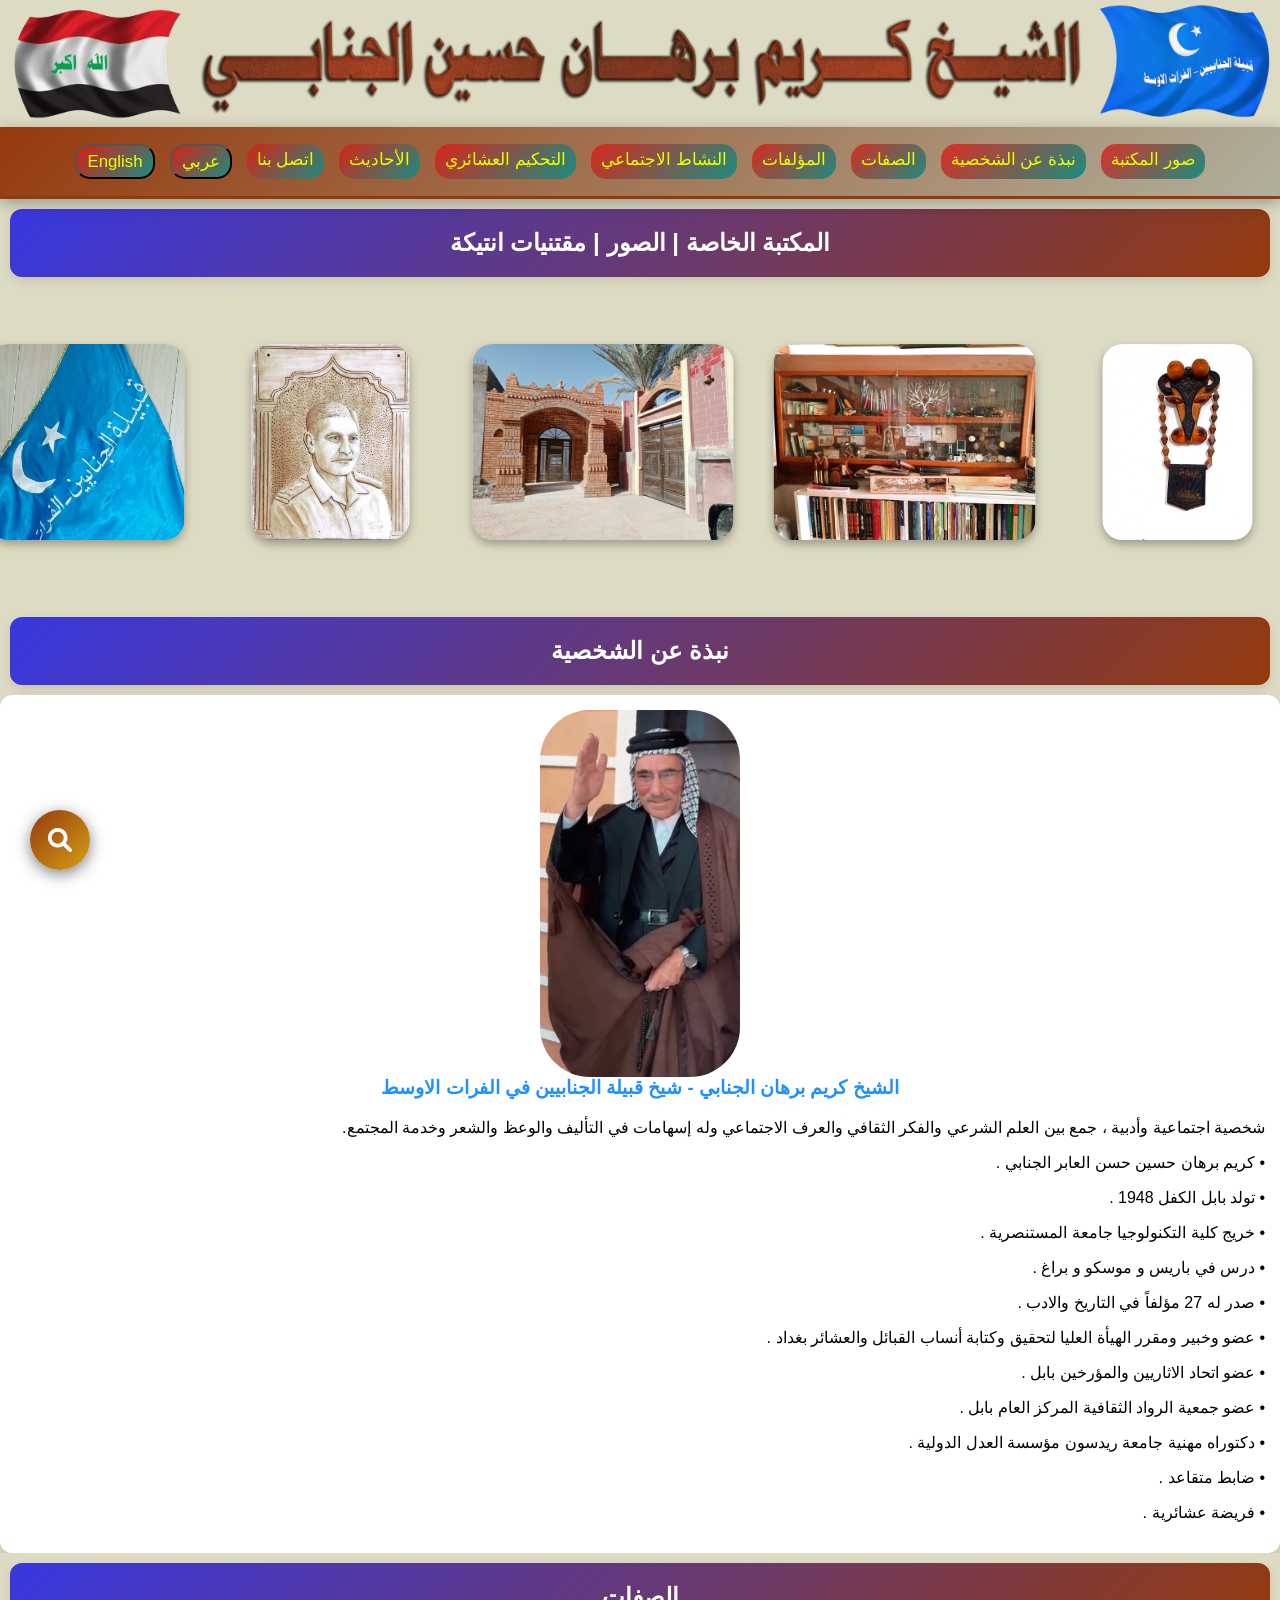
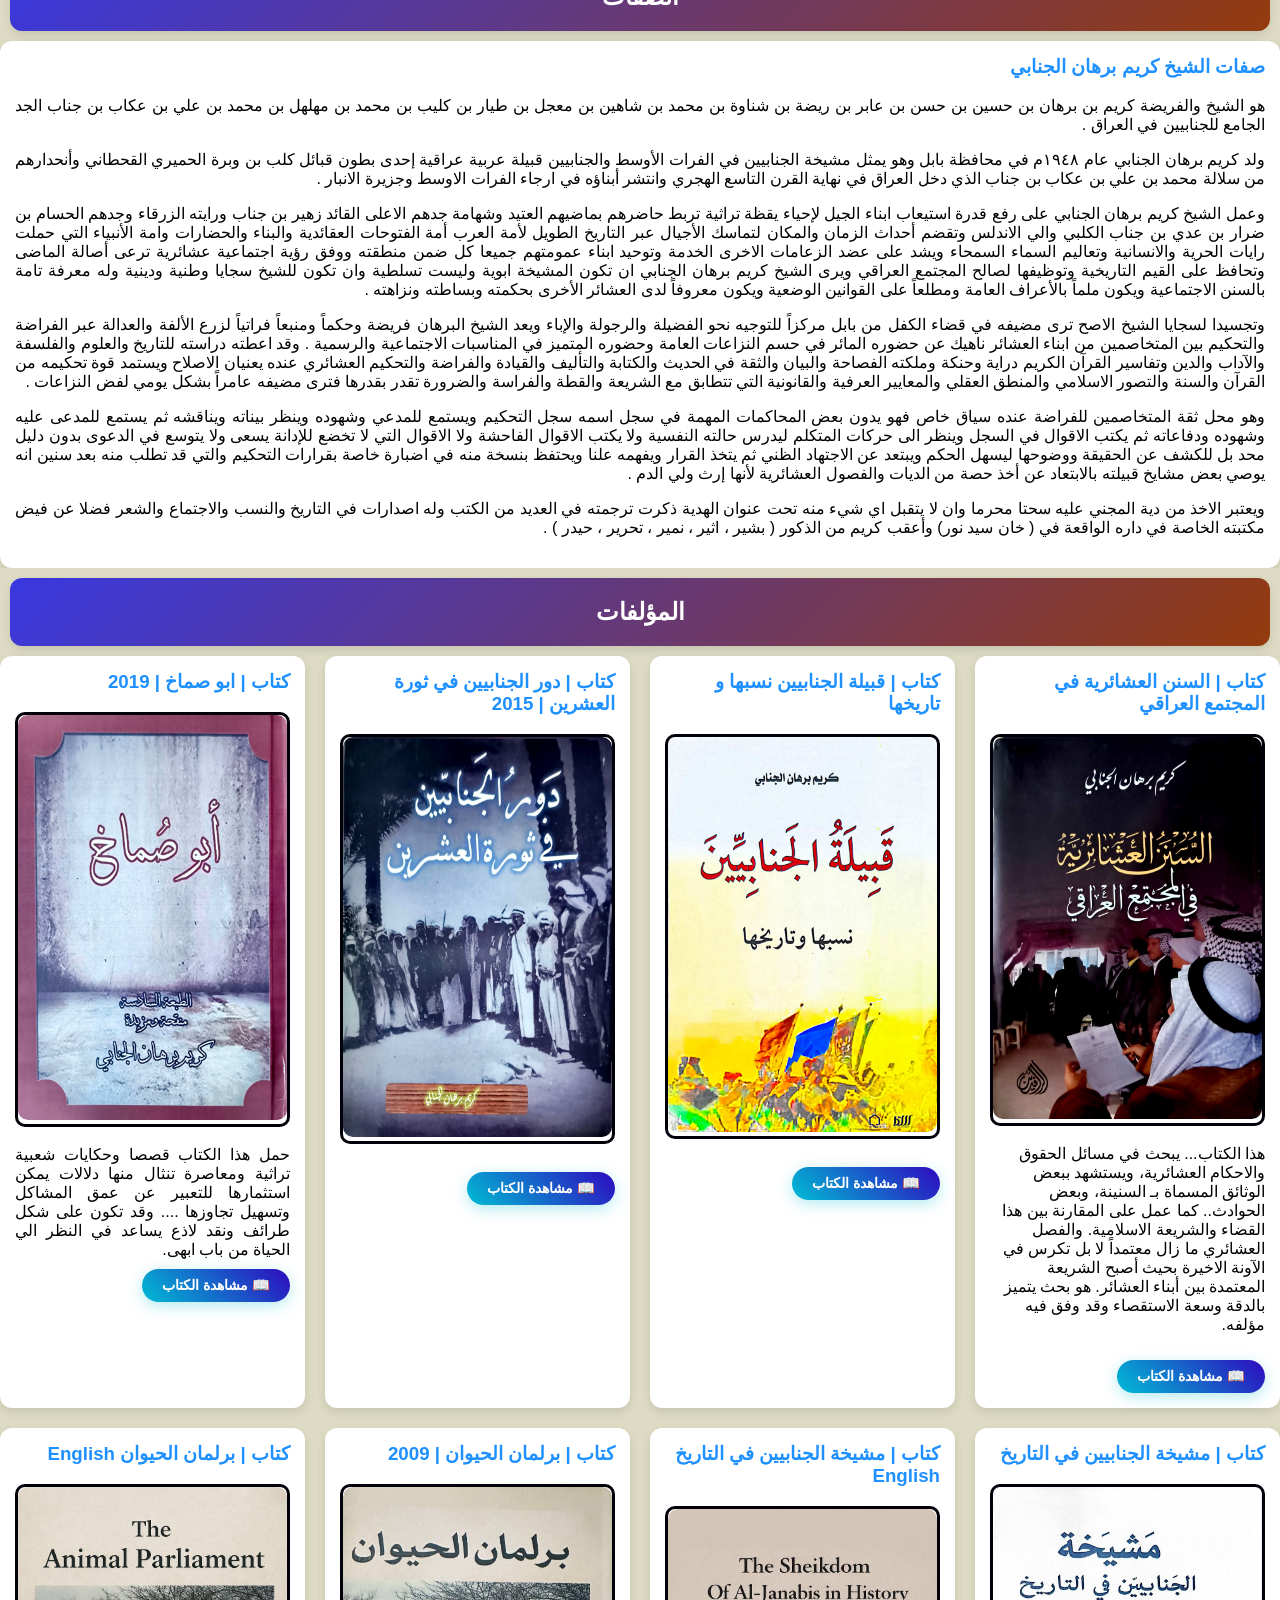
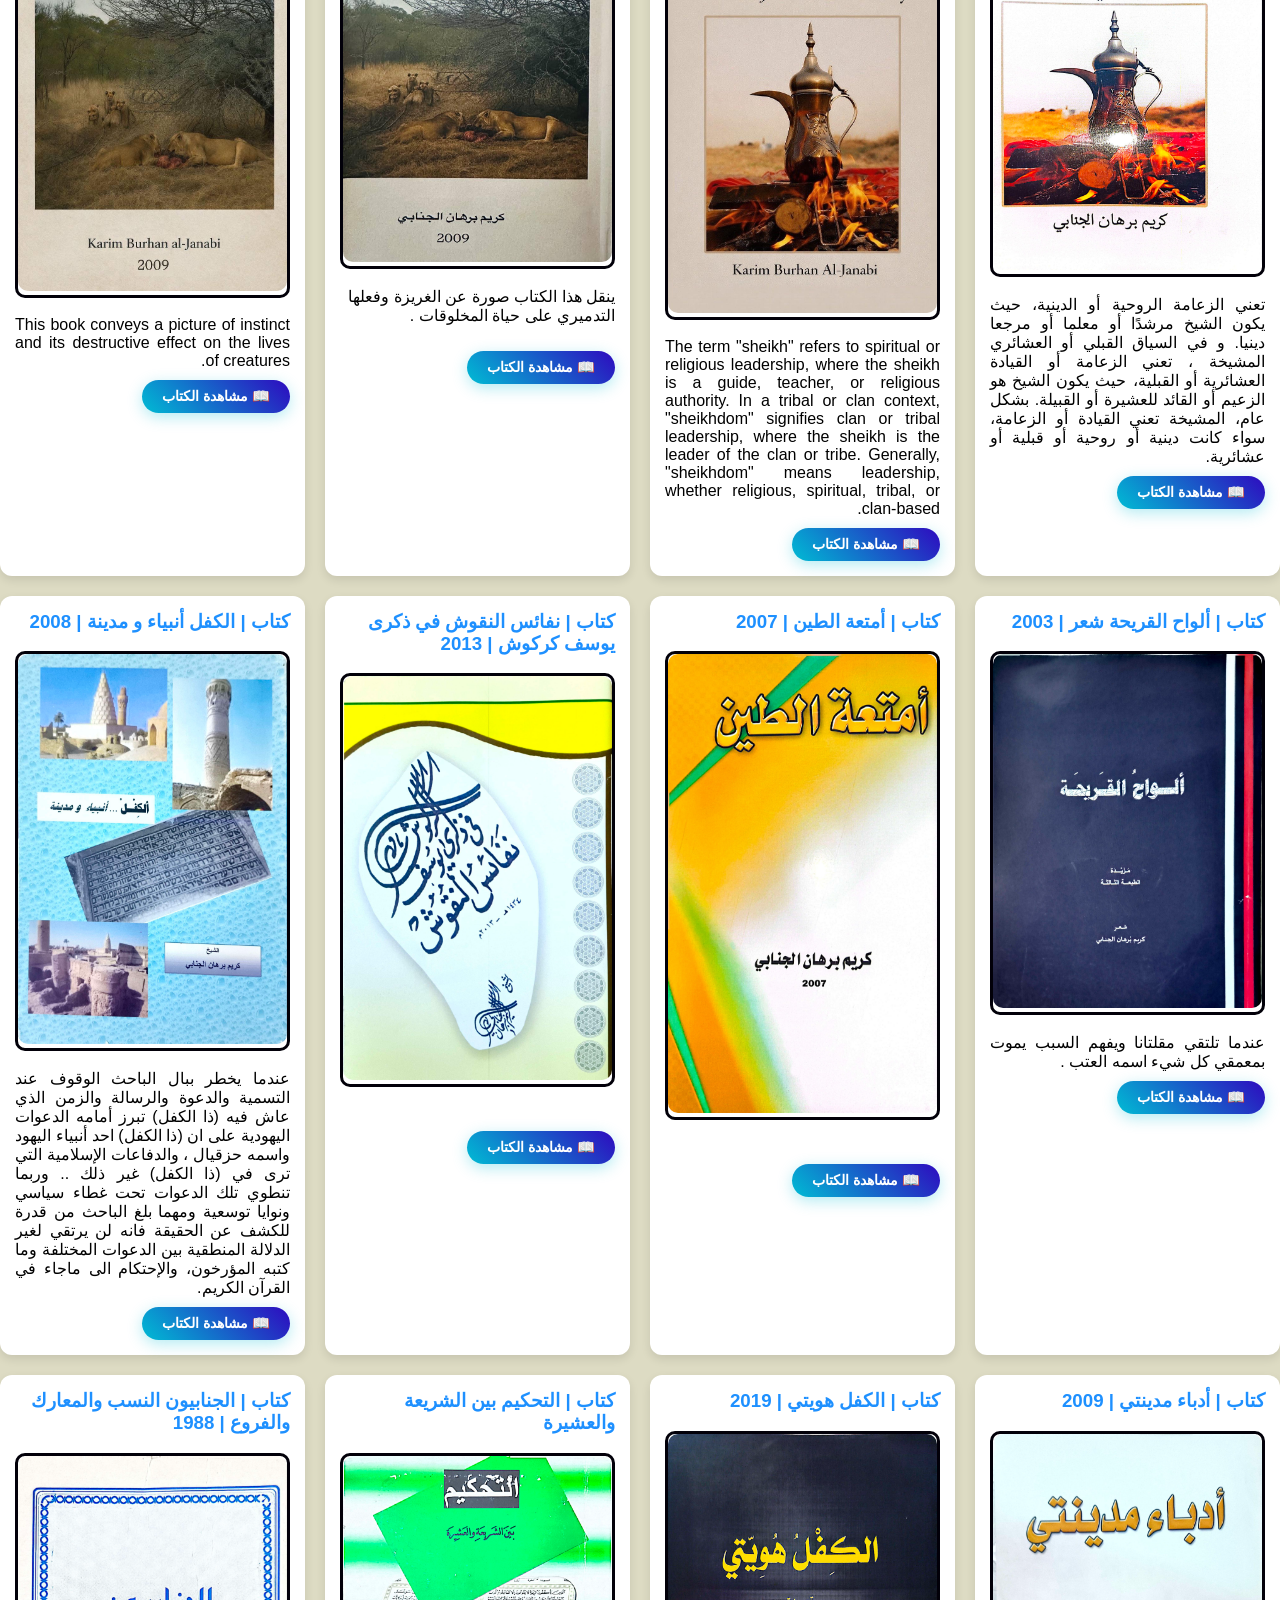
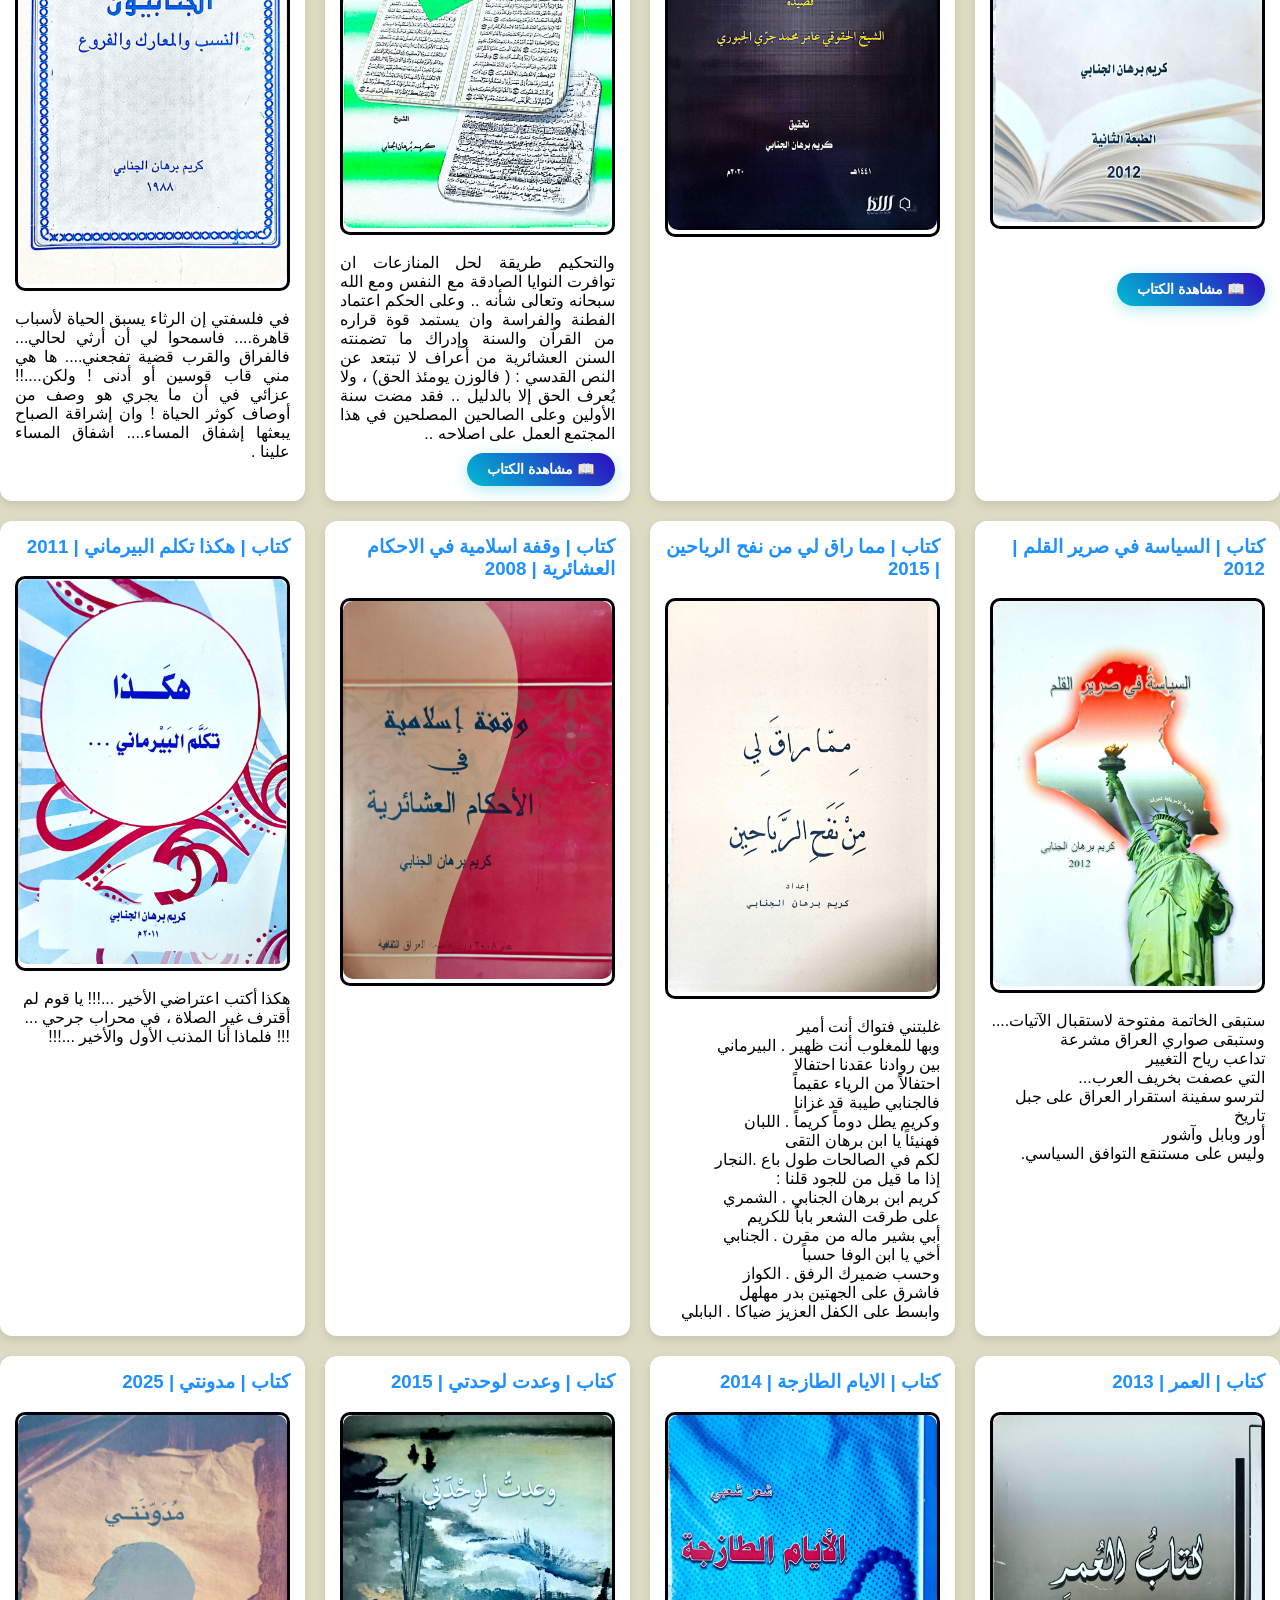
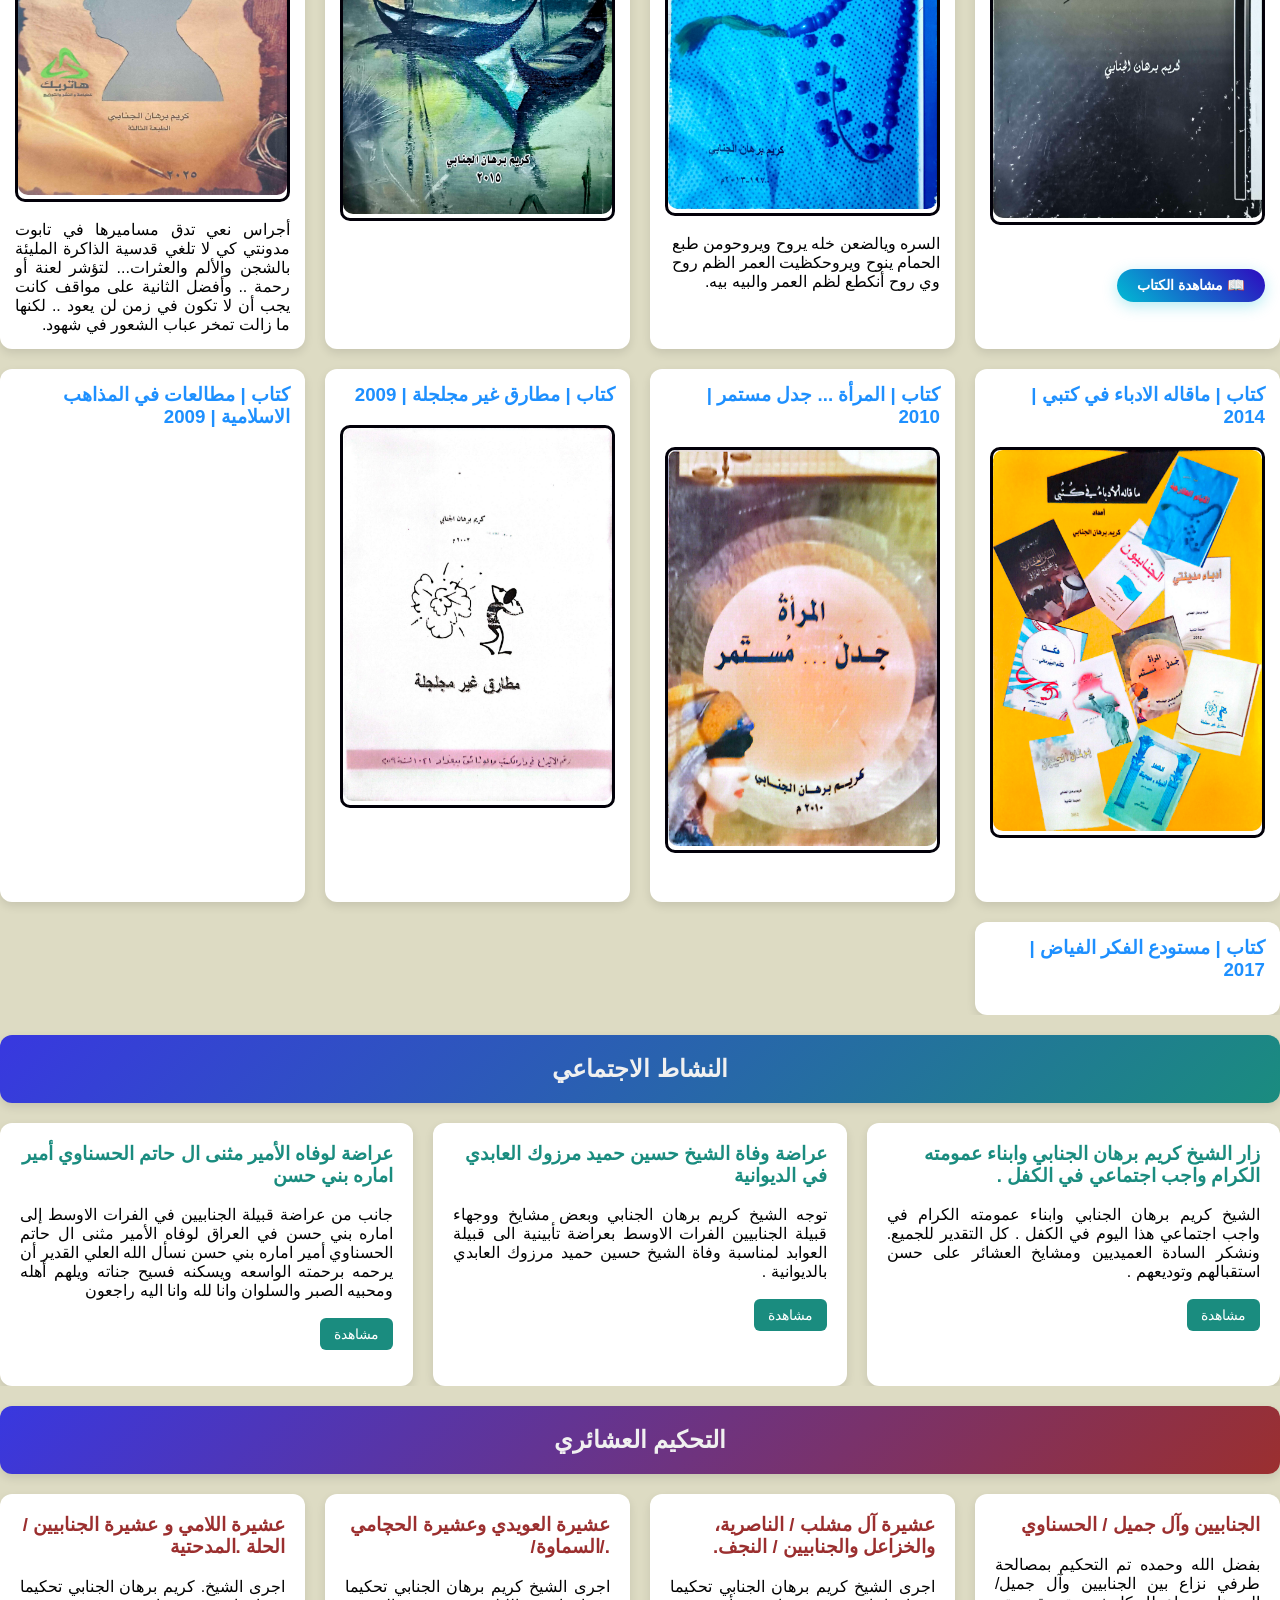
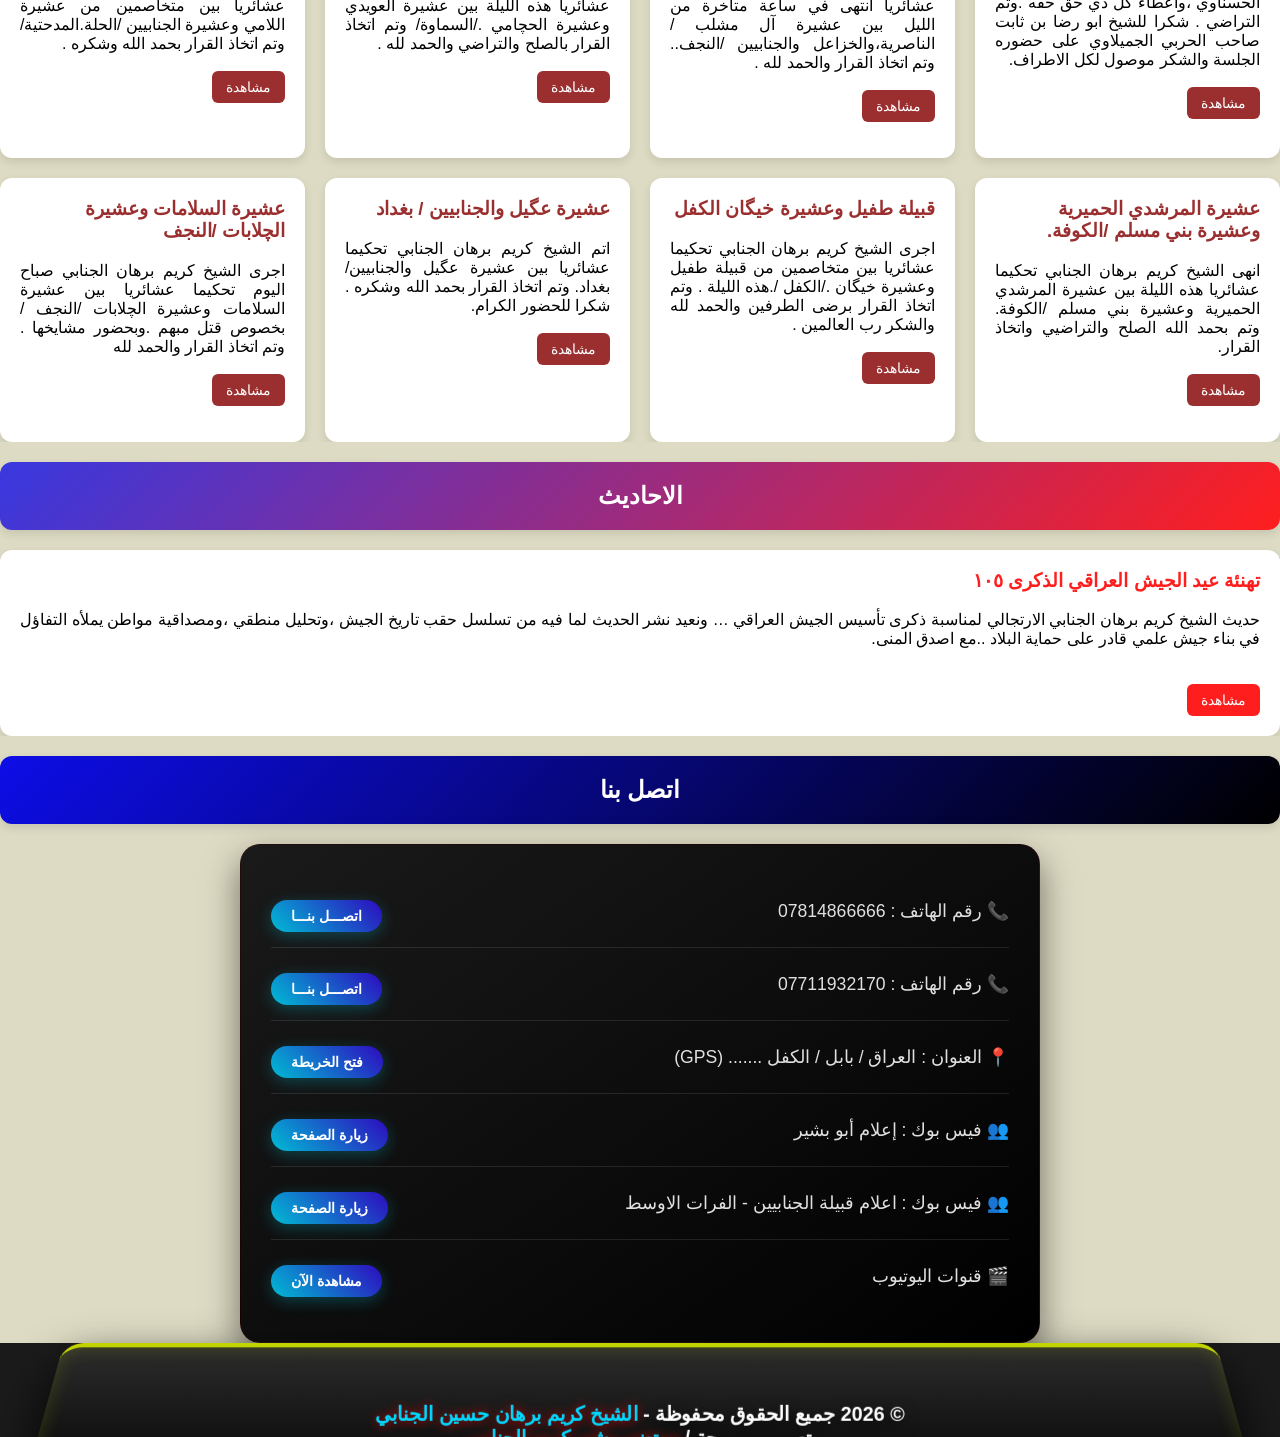
==== index.html @ 752b56e8 "up" ====
<!DOCTYPE html>
<html lang="ar" dir="rtl">
<head>
  <meta charset="UTF-8" />
  <meta name="description" content="الموقع الرسمي للشيخ كريم برهان حسين الجنابي وهو شيخ قبيلة الجنابيين في الفرات الاوسط و فريضة ، يضم السيرة الذاتية و نبذة عن الشخصية و المؤلفات و المقالات و التحكيم العشائري و الاحاديث  ." />
  <meta name="keywords" content="الشيخ كريم برهان حسين الجنابي, كريم برهان الجنابي, مؤلفات الشيخ كريم برهان , فريضة , شيخ عشية , شيخ قبيلة , الجنابيين , العراق , محافظة بابل , الكفل شخصية اجتماعية وأدبية ، جمع بين العلم الشرعي والفكر الثقافي والعرف الاجتماعي وله إسهامات في التأليف والوعظ والشعر وخدمة المجتمع. " />
  <meta name="viewport" content="width=device-width, initial-scale=1.0">
  <meta name="google" content="notranslate">
  <title>الشيخ كريم برهان حسين الجنابي - شيخ قبيلة الجنابيين في الفرات الاوسط </title>
  <link rel="stylesheet" href="style.css">
  <link rel="stylesheet" href="js.js">
  <link rel="icon" type="image/jpg/png" href="folder_images/2.jpg">
</head>
<body>


<header class="hero" >
  <img src="folder_images/اسم الموقع الشيخ كريم برهان.png" alt="صورة غلاف الموقع الشيخ كريم برهان ">
</header>
<section class="main-header" > 
<div class="header-container">
        <nav class="navbar">
            <a href="#images">صور المكتبة</a>
            <a href="#about">نبذة عن الشخصية</a>
            <a href="#roles">الصفات</a>
            <a href="#works">المؤلفات</a>
            <a href="#nashd">النشاط الاجتماعي</a>
            <a href="#tahkem">التحكيم العشائري</a>
            <a href="#ahdeth">الأحاديث</a>
            <a href="#tawasil">اتصل بنا</a>
            <button onclick="setLang('ar')" class="lang-btn">عربي</button>
            <button onclick="setLang('en')" class="lang-btn">English</button>

        </nav>
    </div>
</section>


<div id="images" class="carousel-container" >
<h2  class="card_title">  المكتبة الخاصة  | الصور | مقتنيات انتيكة  </h2>
<div class="carousel-track" id="track">

    <a href="kbh_page2.html?id=2" class="card_count">
      <img src="folder_images/2.jpg">
    </a>
    <a href="kbh_page2.html?id=1" class="card_count">
      <img src="folder_images/1.jpg">
    </a>
    <a href="kbh_page2.html?id=94" class="card_count">
      <img src="folder_images/94.jpg">
    </a>
    <a href="kbh_page2.html?id=3" class="card_count">
      <img src="folder_images/3.jpg">
    </a>
    <a href="kbh_page2.html?id=4" class="card_count">
      <img src="folder_images/4.jpg">
    </a>
    <a href="kbh_page2.html?id=5" class="card_count">
      <img src="folder_images/5.jpg">
    </a>
    <a href="kbh_page2.html?id=6" class="card_count">
      <img src="folder_images/6.jpg">
    </a>
    <a href="kbh_page2.html?id=7" class="card_count">
      <img src="folder_images/7.jpg">
    </a>
    <a href="kbh_page2.html?id=8" class="card_count">
      <img src="folder_images/8.jpg">
    </a>
    <a href="kbh_page2.html?id=9" class="card_count">
      <img src="folder_images/9.jpg">
    </a>
    <a href="kbh_page2.html?id=10" class="card_count">
      <img src="folder_images/10.jpg">
    </a>
    <a href="kbh_page2.html?id=11" class="card_count">
      <img src="folder_images/11.jpg">
    </a>
    <a href="kbh_page2.html?id=12" class="card_count">
      <img src="folder_images/12.jpg">
    </a>
    <a href="kbh_page2.html?id=13" class="card_count">
      <img src="folder_images/13.jpg">
    </a>
    <a href="kbh_page2.html?id=14" class="card_count">
      <img src="folder_images/14.jpg">
    </a>
    <a href="kbh_page2.html?id=15" class="card_count">
      <img src="folder_images/15.jpg">
    </a>
    <a href="kbh_page2.html?id=16" class="card_count">
      <img src="folder_images/16.jpg">
    </a>
    <a href="kbh_page2.html?id=17" class="card_count">
      <img src="folder_images/17.jpg">
    </a>
    <a href="kbh_page2.html?id=18" class="card_count">
      <img src="folder_images/18.jpg">
    </a>
    <a href="kbh_page2.html?id=19" class="card_count">
      <img src="folder_images/19.jpg">
    </a>
    <a href="kbh_page2.html?id=20" class="card_count">
      <img src="folder_images/20.jpg">
    </a>
    <a href="kbh_page2.html?id=21" class="card_count">
      <img src="folder_images/21.jpg">
    </a>
    <a href="kbh_page2.html?id=22" class="card_count">
      <img src="folder_images/22.jpg">
    </a>
    <a href="kbh_page2.html?id=23" class="card_count">
      <img src="folder_images/23.jpg">
    </a>
    <a href="kbh_page2.html?id=24" class="card_count">
      <img src="folder_images/24.jpg">
    </a>
    <a href="kbh_page2.html?id=25" class="card_count">
      <img src="folder_images/25.jpg">
    </a>
    <a href="kbh_page2.html?id=26" class="card_count">
      <img src="folder_images/26.jpg">
    </a>
    <a href="kbh_page2.html?id=27" class="card_count">
      <img src="folder_images/27.jpg">
    </a>
    <a href="kbh_page2.html?id=28" class="card_count">
      <img src="folder_images/28.jpg">
    </a>
    <a href="kbh_page2.html?id=29" class="card_count">
      <img src="folder_images/29.jpg">
    </a>
    <a href="kbh_page2.html?id=30" class="card_count">
      <img src="folder_images/30.jpg">
    </a>
    <a href="kbh_page2.html?id=31" class="card_count">
      <img src="folder_images/31.jpg">
    </a>
    <a href="kbh_page2.html?id=32" class="card_count">
      <img src="folder_images/32.jpg">
    </a>
    <a href="kbh_page2.html?id=33" class="card_count">
      <img src="folder_images/33.jpg">
    </a>
    <a href="kbh_page2.html?id=34" class="card_count">
      <img src="folder_images/34.jpg">
    </a>
    <a href="kbh_page2.html?id=35" class="card_count">
      <img src="folder_images/35.jpg">
    </a>
    <a href="kbh_page2.html?id=36" class="card_count">
      <img src="folder_images/36.jpg">
    </a>
    <a href="kbh_page2.html?id=37" class="card_count">
      <img src="folder_images/37.jpg">
    </a>
    <a href="kbh_page2.html?id=38" class="card_count">
      <img src="folder_images/38.jpg">
    </a>
    <a href="kbh_page2.html?id=39" class="card_count">
      <img src="folder_images/39.jpg">
    </a>
    <a href="kbh_page2.html?id=40" class="card_count">
      <img src="folder_images/40.jpg">
    </a>
    <a href="kbh_page2.html?id=41" class="card_count">
      <img src="folder_images/41.jpg">
    </a>
    <a href="kbh_page2.html?id=42" class="card_count">
      <img src="folder_images/42.jpg">
    </a>
    <a href="kbh_page2.html?id=43" class="card_count">
      <img src="folder_images/43.jpg">
    </a>
    <a href="kbh_page2.html?id=44" class="card_count">
      <img src="folder_images/44.jpg">
    </a>
    <a href="kbh_page2.html?id=45" class="card_count">
      <img src="folder_images/45.jpg">
    </a>
    <a href="kbh_page2.html?id=46" class="card_count">
      <img src="folder_images/46.jpg">
    </a>
    <a href="kbh_page2.html?id=47" class="card_count">
      <img src="folder_images/47.jpg">
    </a>
    <a href="kbh_page2.html?id=48" class="card_count">
      <img src="folder_images/48.jpg">
    </a>
    <a href="kbh_page2.html?id=49" class="card_count">
      <img src="folder_images/49.jpg">
    </a>
    <a href="kbh_page2.html?id=50" class="card_count">
      <img src="folder_images/50.jpg">
    </a>
    <a href="kbh_page2.html?id=51" class="card_count">
      <img src="folder_images/51.jpg">
    </a>
    <a href="kbh_page2.html?id=52" class="card_count">
      <img src="folder_images/52.jpg">
    </a>
    <a href="kbh_page2.html?id=53" class="card_count">
      <img src="folder_images/53.jpg">
    </a>
    <a href="kbh_page2.html?id=54" class="card_count">
      <img src="folder_images/54.jpg">
    </a>
    <a href="kbh_page2.html?id=55" class="card_count">
      <img src="folder_images/55.jpg">
    </a>
    <a href="kbh_page2.html?id=56" class="card_count">
      <img src="folder_images/56.jpg">
    </a>
    <a href="kbh_page2.html?id=57" class="card_count">
      <img src="folder_images/57.jpg">
    </a>
    <a href="kbh_page2.html?id=58" class="card_count">
      <img src="folder_images/58.jpg">
    </a>
    <a href="kbh_page2.html?id=59" class="card_count">
      <img src="folder_images/59.jpg">
    </a>
    <a href="kbh_page2.html?id=60" class="card_count">
      <img src="folder_images/60.jpg">
    </a>
    <a href="kbh_page2.html?id=61" class="card_count">
      <img src="folder_images/61.jpg">
    </a>
    <a href="kbh_page2.html?id=62" class="card_count">
      <img src="folder_images/62.jpg">
    </a>
    <a href="kbh_page2.html?id=63" class="card_count">
      <img src="folder_images/63.jpg">
    </a>
    <a href="kbh_page2.html?id=64" class="card_count">
      <img src="folder_images/64.jpg">
    </a>
    <a href="kbh_page2.html?id=65" class="card_count">
      <img src="folder_images/65.jpg">
    </a>
    <a href="kbh_page2.html?id=66" class="card_count">
      <img src="folder_images/66.jpg">
    </a>
    <a href="kbh_page2.html?id=67" class="card_count">
      <img src="folder_images/67.jpg">
    </a>
    <a href="kbh_page2.html?id=68" class="card_count">
      <img src="folder_images/68.jpg">
    </a>
    <a href="kbh_page2.html?id=69" class="card_count">
      <img src="folder_images/69.jpg">
    </a>
    <a href="kbh_page2.html?id=70" class="card_count">
      <img src="folder_images/70.jpg">
    </a>
    <a href="kbh_page2.html?id=71" class="card_count">
      <img src="folder_images/71.jpg">
    </a>
    <a href="kbh_page2.html?id=72" class="card_count">
      <img src="folder_images/72.jpg">
    </a>
    <a href="kbh_page2.html?id=73" class="card_count">
      <img src="folder_images/73.jpg">
    </a>
    <a href="kbh_page2.html?id=74" class="card_count">
      <img src="folder_images/74.jpg">
    </a>
    <a href="kbh_page2.html?id=75" class="card_count">
      <img src="folder_images/75.jpg">
    </a>
    <a href="kbh_page2.html?id=76" class="card_count">
      <img src="folder_images/76.jpg">
    </a>
    <a href="kbh_page2.html?id=77" class="card_count">
      <img src="folder_images/77.jpg">
    </a>
    <a href="kbh_page2.html?id=78" class="card_count">
      <img src="folder_images/78.jpg">
    </a>
    <a href="kbh_page2.html?id=79" class="card_count">
      <img src="folder_images/79.jpg">
    </a>
    <a href="kbh_page2.html?id=80" class="card_count">
      <img src="folder_images/80.jpg">
    </a>
    <a href="kbh_page2.html?id=81" class="card_count">
      <img src="folder_images/81.jpg">
    </a>
    <a href="kbh_page2.html?id=82" class="card_count">
      <img src="folder_images/82.jpg">
    </a>
    <a href="kbh_page2.html?id=83" class="card_count">
      <img src="folder_images/83.jpg">
    </a>
    <a href="kbh_page2.html?id=84" class="card_count">
      <img src="folder_images/84.jpg">
    </a>
    <a href="kbh_page2.html?id=85" class="card_count">
      <img src="folder_images/85.jpg">
    </a>
    <a href="kbh_page2.html?id=86" class="card_count">
      <img src="folder_images/86.jpg">
    </a>
    <a href="kbh_page2.html?id=87" class="card_count">
      <img src="folder_images/87.jpg">
    </a>
    <a href="kbh_page2.html?id=88" class="card_count">
      <img src="folder_images/88.jpg">
    </a>
    <a href="kbh_page2.html?id=89" class="card_count">
      <img src="folder_images/89.jpg">
    </a>
    <a href="kbh_page2.html?id=90" class="card_count">
      <img src="folder_images/90.jpg">
    </a>
    <a href="kbh_page2.html?id=91" class="card_count">
      <img src="folder_images/91.jpg">
    </a>
    <a href="kbh_page2.html?id=92" class="card_count">
      <img src="folder_images/92.jpg">
    </a>
    <a href="kbh_page2.html?id=93" class="card_count">
      <img src="folder_images/93.jpg">
    </a>




</div> 
</div>

<section id="about" class="container">
  <h2 class="card_title">نبذة عن الشخصية</h2>
  <div class="cards">
<div class="card" style="text-align: center;">
    <img src="folder_images/صورة النبذة الشخصية.jpg" 
         alt="صورة الشيخ كريم برهان" 
         style="width: 200px; height:auto; border-radius:50px; display: block; margin-left: auto; margin-right: auto;">
        <h3> الشيخ كريم برهان الجنابي - شيخ قبيلة الجنابيين في الفرات الاوسط </h3>
    <p style="text-align: justify; direction: rtl;"> شخصية اجتماعية وأدبية ، جمع بين العلم الشرعي والفكر الثقافي والعرف الاجتماعي وله إسهامات في التأليف والوعظ والشعر وخدمة المجتمع.</p>
    
    <div style="text-align: right; direction: rtl;">
        <p>• كريم برهان حسين حسن العابر الجنابي .</p>
        <p>• تولد بابل الكفل 1948 .</p>
        <p>• خريج كلية التكنولوجيا جامعة المستنصرية .</p>
        <p>• درس في باريس و موسكو و براغ .</p>
        <p>• صدر له 27 مؤلفاً في التاريخ والادب .</p>
        <p>• عضو وخبير ومقرر الهيأة العليا لتحقيق وكتابة أنساب القبائل والعشائر بغداد .</p>
        <p>• عضو اتحاد الاثاريين والمؤرخين بابل .</p>
        <p>• عضو جمعية الرواد الثقافية المركز العام بابل .</p>
        <p>• دكتوراه مهنية جامعة ريدسون مؤسسة العدل الدولية .</p>
        <p>• ضابط متقاعد .</p>
        <p>• فريضة عشائرية .</p>
    </div>
</div>
  </div>
</section>

<section id="roles" class="container">
  <h2 class="card_title">الصفات </h2>
  <div class="cards">
    <div class="card">
    <h3> صفات الشيخ كريم برهان الجنابي  </h3>
        <p style="text-align: justify">
          هو الشيخ والفريضة كريم بن برهان بن حسين بن حسن بن عابر بن ريضة بن شناوة بن محمد بن شاهين بن معجل بن طيار بن كليب بن محمد بن مهلهل بن محمد بن علي بن عكاب بن جناب الجد الجامع للجنابيين في العراق .
          </p>
        <p style="text-align: justify">
          ولد كريم برهان الجنابي عام ١٩٤٨م في محافظة بابل وهو يمثل مشيخة الجنابيين في الفرات الأوسط والجنابيين قبيلة عربية عراقية إحدى بطون قبائل كلب بن وبرة الحميري القحطاني وأنحدارهم من سلالة محمد بن علي بن عكاب بن جناب الذي دخل العراق في نهاية القرن التاسع الهجري وانتشر أبناؤه في ارجاء الفرات الاوسط وجزيرة الانبار .
          </p>
        <p style="text-align: justify">
          وعمل الشيخ كريم برهان الجنابي على رفع قدرة استيعاب ابناء الجيل لإحياء يقظة تراثية تربط حاضرهم بماضيهم العتيد وشهامة جدهم الاعلى القائد زهير بن جناب ورايته الزرقاء وجدهم الحسام بن ضرار بن عدي بن جناب الكلبي والي الاندلس وتقضم أحداث الزمان والمكان لتماسك الأجيال عبر التاريخ الطويل لأمة العرب أمة الفتوحات العقائدية والبناء والحضارات وامة الأنبياء التي حملت رايات الحرية والانسانية وتعاليم السماء السمحاء ويشد على عضد الزعامات الاخرى الخدمة وتوحيد ابناء عمومتهم جميعا كل ضمن منطقته ووفق رؤية اجتماعية عشائرية ترعى أصالة الماضى وتحافظ على القيم التاريخية وتوظيفها لصالح المجتمع العراقي ويرى الشيخ كريم برهان الجنابي ان تكون المشيخة ابوية وليست تسلطية وان تكون للشيخ سجايا وطنية ودينية وله معرفة تامة بالسنن الاجتماعية ويكون ملماً بالأعراف العامة ومطلعاً على القوانين الوضعية ويكون معروفاً لدى العشائر الأخرى بحكمته وبساطته ونزاهته .
          </p>
        <p style="text-align: justify">
          وتجسيدا لسجايا الشيخ الاصح ترى مضيفه في قضاء الكفل من بابل مركزاً للتوجيه نحو الفضيلة والرجولة والإباء ويعد الشيخ البرهان فريضة وحكماً ومنبعاً فراتياً لزرع الألفة والعدالة عبر الفراضة والتحكيم بين المتخاصمين من ابناء العشائر ناهيك عن حضوره المائر في حسم النزاعات العامة وحضوره المتميز في المناسبات الاجتماعية والرسمية . وقد اعطته دراسته للتاريخ والعلوم والفلسفة والآداب والدين وتفاسير القرآن الكريم دراية وحنكة وملكته الفصاحة والبيان والثقة في الحديث والكتابة والتأليف والقيادة والفراضة والتحكيم العشائري عنده يعنيان الاصلاح ويستمد قوة تحكيمه من القرآن والسنة والتصور الاسلامي والمنطق العقلي والمعايير العرفية والقانونية التي تتطابق مع الشريعة والقطة والفراسة والضرورة تقدر بقدرها فترى مضيفه عامراً بشكل يومي لفض النزاعات .
          </p>
        <p style="text-align: justify">
          وهو محل ثقة المتخاصمين للفراضة عنده سياق خاص فهو يدون بعض المحاكمات المهمة في سجل اسمه سجل التحكيم ويستمع للمدعي وشهوده وينظر بيناته ويناقشه ثم يستمع للمدعى عليه وشهوده ودفاعاته ثم يكتب الاقوال في السجل وينظر الى حركات المتكلم ليدرس حالته النفسية ولا يكتب الاقوال الفاحشة ولا الاقوال التي لا تخضع للإدانة يسعى ولا يتوسع في الدعوى بدون دليل محد بل للكشف عن الحقيقة ووضوحها ليسهل الحكم ويبتعد عن الاجتهاد الظني ثم يتخذ القرار ويفهمه علنا ويحتفظ بنسخة منه في اضبارة خاصة بقرارات التحكيم والتي قد تطلب منه بعد سنين انه يوصي بعض مشايخ قبيلته بالابتعاد عن أخذ حصة من الديات والفصول العشائرية لأنها إرث ولي الدم . 
          </p>
        <p style="text-align: justify">
          ويعتبر الاخذ من دية المجني عليه سحتا محرما وان لا يتقبل اي شيء منه تحت عنوان الهدية ذكرت ترجمته في العديد من الكتب وله اصدارات في التاريخ والنسب والاجتماع والشعر فضلا عن فيض مكتبته الخاصة في داره الواقعة في ( خان سيد نور) وأعقب كريم من الذكور ( بشير ، اثير ، نمير ، تحرير ، حيدر ) .
          </p>
    </div>
  </div>
</section>

<section id="works" class="container">
  <h2 class="card_title">المؤلفات </h2>
<div class="cards">

<div class="card">
        <h3> كتاب | السنن العشائرية في المجتمع العراقي </h3>
        <p style="text-align: justify"> 

          <div style=" border:3px solid #020009; border-radius:10px; overflow:hidden;">
          <img src="folder_images/غلاف كتاب السنن العشائرية.jpg"  alt="غلاف كتاب السنن العشائرية" 
        style="width:100%; height:100%; object-fit:cover; border-radius:10px;">
        </div> <br>
        هذا الكتاب... يبحث في مسائل الحقوق والاحكام العشائرية، ويستشهد ببعض الوثائق المسماة بـ السنينة، وبعض الحوادث.. كما عمل على المقارنة بين هذا القضاء والشريعة الاسلامية. والفصل العشائري ما زال معتمداً لا بل تكرس في الآونة الاخيرة بحيث أصبح الشريعة المعتمدة بين أبناء العشائر. هو بحث يتميز بالدقة وسعة الاستقصاء وقد وفق فيه مؤلفه.
        </p>
        <a  class="pdf-link" href="" target="_blank">📖 مشاهدة الكتاب </a>
  </div>

<div class="card">
        <h3> كتاب | قبيلة الجنابيين نسبها و تاريخها   </h3>
            <div style="text-align: justify;">
        <div style=" border:3px solid #020009; border-radius:10px; overflow:hidden;">
          <img src="folder_images/غلاف كتاب قبيلة الجنابيين نسبها ووتاريخها.jpg"  alt="كتاب قبيلة الجنابيين نسبها ووتاريخها.jpg " 
        style="width:100%; height:100%; object-fit:cover; border-radius:10px;">
        </div> <br>
            </div>
     <a class="pdf-link" href="https://drive.google.com/file/d/1_n27Np-AP4PDvwUiV8CeVGxeidEMS0Fe/view?usp=drivesdk" target="_blank"> 📖 مشاهدة الكتاب </a>
  </div>

<div class="card">
        <h3> كتاب | دور الجنابيين في ثورة العشرين | 2015 </h3>
            <div style="text-align: justify;">
        <div style=" border:3px solid #020009; border-radius:10px; overflow:hidden;">
          <img src="folder_images/غلاف كتاب دور الجنابيين في ثورة العشرين.jpg"  alt=".كتاب دور الجنابيين في ثورة العشرين. " 
        style="width:100%; height:100%; object-fit:cover; border-radius:10px;">
        </div> <br>

            </div>
     <a class="pdf-link" href="https://drive.google.com/file/d/1rI-dSxDdEXmDQks3OLFO0vtIZ0a33y4A/view" target="_blank"> 📖 مشاهدة الكتاب </a>
  </div>

<div class="card">
        <h3> كتاب | ابو صماخ | 2019 </h3>
            <div style="text-align: justify;">
        <div style=" border:3px solid #020009; border-radius:10px; overflow:hidden;">
          <img src="folder_images/غلاف كتاب ابو صماخ.jpg"  alt="غلاف كتاب ابو صماخ   " 
        style="width:100%; height:100%; object-fit:cover; border-radius:10px;">
        </div> <br>
حمل هذا الكتاب قصصا وحكايات شعبية تراثية ومعاصرة تنثال منها دلالات يمكن استثمارها للتعبير عن عمق المشاكل وتسهيل تجاوزها .... وقد تكون على شكل طرائف ونقد لاذع يساعد في النظر الي الحياة من باب ابهى.
            </div>
     <a class="pdf-link" href="https://drive.google.com/file/d/1X7PokjtSduqQ8ugUjOJne4RgIFPUZTjt/view?usp=drivesdk" target="_blank"> 📖 مشاهدة الكتاب </a>
  </div>

 <div class="card">
      <h3>كتاب | مشيخة الجنابيين في التاريخ</h3>
            <div style="text-align: justify;">
        <div style=" border:3px solid #020009; border-radius:10px; overflow:hidden;">
          <img src="folder_images/غلاف كتاب مشيخة الجنابيين في التاريخ.jpg"  alt="غلاف كتاب مشيخة الجنابيين في التاريخ.   " 
        style="width:100%; height:100%; object-fit:cover; border-radius:10px;">
        </div> <br>
تعني الزعامة الروحية أو الدينية، حيث يكون الشيخ مرشدًا أو معلما أو مرجعا دينيا.
و في السياق القبلي أو العشائري المشيخة ، تعني الزعامة أو القيادة العشائرية أو القبلية، حيث يكون الشيخ هو الزعيم أو القائد للعشيرة أو القبيلة.
بشكل عام، المشيخة تعني القيادة أو الزعامة، سواء كانت دينية أو روحية أو قبلية أو عشائرية.
            </div>
     <a class="pdf-link" href="https://drive.google.com/file/d/1_5l-RGSGNIF6g-9StSUHQ5ZjVt2GHFJZ/view?usp=sharing" target="_blank"> 📖 مشاهدة الكتاب </a>
  </div>

<div class="card">
      <h3>كتاب | مشيخة الجنابيين في التاريخ English </h3>
            <div style="text-align: justify;">
        <div style=" border:3px solid #020009; border-radius:10px; overflow:hidden;">
          <img src="folder_images/غلاف كتاب مشيخة الجنابيين الانكليزي.jpg"  alt="كتاب مشيخة الجنابيين الانكليزي.jpg " 
        style="width:100%; height:100%; object-fit:cover; border-radius:10px;">
        </div> <br>
        The term "sheikh" refers to spiritual or religious leadership, where the sheikh is a guide, teacher, or religious authority. In a tribal or clan context, "sheikhdom" signifies clan or tribal leadership, where the sheikh is the leader of the clan or tribe. Generally, "sheikhdom" means leadership, whether religious, spiritual, tribal, or clan-based.
            </div>
     <a class="pdf-link" href="https://drive.google.com/file/d/1n7uQeH11xNO95EAMXAgZV5TPIM26hwMH/view?usp=drivesdk" target="_blank"> 📖 مشاهدة الكتاب </a>
  </div>

<div class="card">
        <h3> كتاب | برلمان الحيوان | 2009 </h3>
        <p style="text-align: justify"> 
          <div style=" border:3px solid #020009; border-radius:10px; overflow:hidden;">
          <img src="folder_images/غلاف كتاب برلمان الحيوان.jpg"  alt=" " 
        style="width:100%; height:100%; object-fit:cover; border-radius:10px;">
        </div> <br>
        ينقل هذا الكتاب صورة عن الغريزة وفعلها التدميري على حياة المخلوقات .
        </p>
        <a  class="pdf-link" href="https://drive.google.com/file/d/1z6oSumcS9PZbDzWFw25g1La3q57Ro1Yx/view?usp=sharing" target="_blank">📖 مشاهدة الكتاب </a>
  </div>
    
<div class="card">
      <h3>كتاب | برلمان الحيوان English </h3>
            <div style="text-align: justify;">
        <div style=" border:3px solid #020009; border-radius:10px; overflow:hidden;">
          <img src="folder_images/غلاف كتاب برلمان الحلوان انكليزي.jpg"  alt="كتاب برلمان الحلوان انكليزي.jpg" 
        style="width:100%; height:100%; object-fit:cover; border-radius:10px;">
        </div> <br>
        This book conveys a picture of instinct and its destructive effect on the lives of creatures.
        
            </div>
     <a class="pdf-link" href="https://drive.google.com/file/d/1JkjTFOBZGlO5_45djh3SQoj3nqoVpTVj/view?usp=drivesdk" target="_blank"> 📖 مشاهدة الكتاب </a>
  </div>

<div class="card">
        <h3> كتاب | ألواح القريحة شعر | 2003 </h3>
            <div style="text-align: justify;">
        <div style=" border:3px solid #020009; border-radius:10px; overflow:hidden;">
          <img src="folder_images/غلاف كتاب الواح القريحة.jpg"  alt="كتاب الواح القريحة.jpg " 
        style="width:100%; height:100%; object-fit:cover; border-radius:10px;">
        </div> <br>
عندما تلتقي مقلتانا   ويفهم السبب          يموت بمعمقي كل شيء اسمه العتب .
            </div>
     <a class="pdf-link" href="https://drive.google.com/file/d/1KesHlq-B3LM-prKQ74obZbb9Negth5L5/view?usp=drivesdk" target="_blank"> 📖 مشاهدة الكتاب </a>
  </div>

<div class="card">
      <h3> كتاب | أمتعة الطين | 2007 </h3>
      <p style="text-align: justify"> 
      <div style=" border:3px solid #020009; border-radius:10px; overflow:hidden;">
      <img src="folder_images/غلاف كتاب امتعة الطين.jpg"  alt=" كتاب امتعة الطين.jpg.jpg" 
        style="width:100%; height:100%; object-fit:cover; border-radius:10px;">
        </div> <br>
      </p>
      <a  class="pdf-link" href="https://drive.google.com/file/d/1kXzKnoOGdwi_vvMYDQprsxh6hdaYVxfL/view?usp=sharing" target="_blank">📖 مشاهدة الكتاب </a>
  </div>

 <div class="card">
        <h3> كتاب | نفائس النقوش في ذكرى يوسف كركوش  | 2013 </h3>
        <p style="text-align: justify"> 
          <div style=" border:3px solid #020009; border-radius:10px; overflow:hidden;">
          <img src="folder_images/غلاف كتاب نفائس النقوش.jpg"  alt="كتاب نفائس النقوش.jpg.jpg" 
        style="width:100%; height:100%; object-fit:cover; border-radius:10px;">
        </div> <br>

        </p>
        <a  class="pdf-link" href="https://drive.google.com/file/d/1HAvrS6N53_zCaLC5B9ybl7f5c97mtBQA/view" target="_blank">📖 مشاهدة الكتاب </a>
  </div>

<div class="card">
        <h3> كتاب | الكفل أنبياء و مدينة | 2008 </h3>
            <div style="text-align: justify;">
        <div style=" border:3px solid #020009; border-radius:10px; overflow:hidden;">
          <img src="folder_images/غلاف كتاب الكفل انبياء.jpg"  alt="كتاب الكفل انبياء.jpg.jpg " 
        style="width:100%; height:100%; object-fit:cover; border-radius:10px;">
        </div> <br>
عندما يخطر ببال الباحث الوقوف عند التسمية والدعوة والرسالة والزمن الذي عاش فيه (ذا الكفل) تبرز أمامه الدعوات اليهودية على ان (ذا الكفل) احد أنبياء اليهود واسمه حزقيال ، والدفاعات الإسلامية التي ترى في (ذا الكفل) غير ذلك .. وربما تنطوي تلك الدعوات تحت غطاء سیاسي ونوايا توسعية ومهما بلغ الباحث من قدرة للكشف عن الحقيقة فانه لن يرتقي لغير الدلالة المنطقية بين الدعوات المختلفة وما كتبه المؤرخون، والإحتكام الى ماجاء في القرآن الكريم.            
          </div>
     <a class="pdf-link" href="" target="_blank"> 📖 مشاهدة الكتاب </a>
  </div>

<div class="card">
        <h3> كتاب | أدباء مدينتي | 2009 </h3>
        <p style="text-align: justify"> 
        <div style=" border:3px solid #020009; border-radius:10px; overflow:hidden;">
          <img src="folder_images/غلاف كتاب ادباء مدينتي.jpg"  alt="كتاب ادباء مدينتي.jpg" 
        style="width:100%; height:100%; object-fit:cover; border-radius:10px;">
        </div> <br>
        </p>
        <a  class="pdf-link" href="" target="_blank">📖 مشاهدة الكتاب </a>
  </div>

<div class="card">
        <h3> كتاب | الكفل هويتي | 2019 </h3>
        <p style="text-align: justify"> 
        <div style=" border:3px solid #020009; border-radius:10px; overflow:hidden;">
          <img src="folder_images/غلاف كتاب الكفل هويتي.jpg"  alt="" 
        style="width:100%; height:100%; object-fit:cover; border-radius:10px;">
        </div> <br>  
        </p>
  </div>
<div class="card">
      <h3>كتاب | التحكيم بين الشريعة والعشيرة      </h3>
        <div style="text-align: justify;">
        <div style=" border:3px solid #020009; border-radius:10px; overflow:hidden;">
          <img src="folder_images/غلاف كتاب التحكيم بين الشريعة والعشيرة.jpg"  alt="كتاب التحكيم بين الشريعة والعشيرة.jpg " 
        style="width:100%; height:100%; object-fit:cover; border-radius:10px;">
        </div> <br>
        والتحكيم طريقة لحل المنازعات ان توافرت النوايا الصادقة مع النفس ومع الله سبحانه وتعالى شأنه .. وعلى الحكم اعتماد الفطنة والفراسة وان يستمد قوة قراره من القرآن والسنة وإدراك ما تضمنته السنن العشائرية من أعراف لا تبتعد عن النص القدسي : ( فالوزن يومئذ الحق) ، ولا يُعرف الحق إلا بالدليل .. فقد مضت سنة الأولين وعلى الصالحين المصلحين في هذا المجتمع العمل على اصلاحه ..
            </div>
     <a class="pdf-link" href="" target="_blank"> 📖 مشاهدة الكتاب </a>
  </div>

<div class="card">
        <h3> كتاب | الجنابيون النسب والمعارك والفروع | 1988 </h3>
            <div style="text-align: justify;">
        <div style=" border:3px solid #020009; border-radius:10px; overflow:hidden;">
          <img src="folder_images/غلاف كتاب الجنابيون النسب والمعارك.jpg"  alt="كتاب الجنابيون النسب والمعارك..jpg " 
        style="width:100%; height:100%; object-fit:cover; border-radius:10px;">
        </div> <br>
        في فلسفتي إن الرثاء يسبق الحياة لأسباب قاهرة.... فاسمحوا لي أن أرثي لحالي... فالفراق والقرب قضية تفجعني.... ها هي مني قاب قوسين أو أدنى ! ولكن....!! عزائي في أن ما يجري هو وصف من أوصاف كوثر الحياة ! وان إشراقة الصباح يبعثها إشفاق المساء.... اشفاق المساء علينا .
            </div>
  </div>

 <div class="card">
        <h3> كتاب | السياسة في صرير القلم | 2012 </h3>
        <p style="text-align: justify"> 

          <div style=" border:3px solid #020009; border-radius:10px; overflow:hidden;">
          <img src="folder_images/غلاف كتاب السياسة في صرير القلم.jpg"  alt="كتاب السياسة في صرير القلم.jpg.jpg" 
        style="width:100%; height:100%; object-fit:cover; border-radius:10px;">
        </div> <br>
ستبقى الخاتمة مفتوحة لاستقبال الآتيات.... <br>
وستبقى صواري العراق مشرعة <br>
تداعب رياح التغيير <br>
التي عصفت بخريف العرب...<br>
لترسو سفينة استقرار العراق على جبل تاريخ <br>
 أور وبابل وآشور <br>
وليس على مستنقع التوافق السياسي.
        </p>
  </div>

<div class="card">
        <h3> كتاب | مما راق لي من نفح الرياحين | 2015 </h3>
            <div style="text-align: justify;">
        <div style=" border:3px solid #020009; border-radius:10px; overflow:hidden;">
          <img src="folder_images/غلاف كتاب مما راق لي.jpg"  alt=".كتاب مما راق لي.jpg " 
        style="width:100%; height:100%; object-fit:cover; border-radius:10px;">
        </div> <br>
        غلبتني فتواك أنت أمير <br>
       وبها للمغلوب أنت ظهير . البيرماني<br>
بين روادنا عقدنا احتفالا<br>
       احتفالاً من الرياء عقيماً <br>
فالجنابي طيبة قد غزانا <br>
       وكريم يطل دوماً كريماً . اللبان <br>
فهنيئاً يا ابن برهان التقى  <br>
        لكم في الصالحات طول باع .النجار <br>
إذا ما قيل من للجود قلنا : <br>
       كريم ابن برهان الجنابي . الشمري <br>
على طرقت الشعر باباً للكريم <br>
       أبي بشير ماله من مقرن . الجنابي <br>
أخي يا ابن الوفا حسباً <br>
       وحسب ضميرك الرفق . الكواز <br>
فاشرق على الجهتين بدر مهلهل <br>
وابسط على الكفل العزيز ضياكا . البابلي <br>

            </div>
  </div>

<div class="card">
        <h3> كتاب | وقفة اسلامية في الاحكام العشائرية | 2008 </h3>
        <p style="text-align: justify"> 
          <div style=" border:3px solid #020009; border-radius:10px; overflow:hidden;">
          <img src="folder_images/غلاف كتاب وقفة اسلامية في الاحكام العشائرية.jpg"  alt=" كتاب وقفة اسلامية في الاحكام العشائرية.jpg" 
        style="width:100%; height:100%; object-fit:cover; border-radius:10px;">
        </div> <br>

        </p>
  </div>

<div class="card">
        <h3> كتاب | هكذا تكلم البيرماني | 2011 </h3>
        <p style="text-align: justify"> 

          <div style=" border:3px solid #020009; border-radius:10px; overflow:hidden;">
          <img src="folder_images/غلاف كتاب هكذا تكلم البيرماني.jpg"  alt="كتاب هكذا تكلم البيرماني.jpg" 
        style="width:100%; height:100%; object-fit:cover; border-radius:10px;">
        </div> <br>
هكذا أكتب اعتراضي الأخير ...!!! يا قوم لم أقترف غير الصلاة ، في محراب جرحي ... !!! فلماذا أنا المذنب الأول والأخير ...!!!
        </p>
  </div>

<div class="card">
        <h3> كتاب | العمر | 2013 </h3>
        <p style="text-align: justify"> 
               <div style=" border:3px solid #020009; border-radius:10px; overflow:hidden;">
          <img src="folder_images/غلاف كتاب العمر.jpg"  alt="غلاف كتاب العمر" 
        style="width:100%; height:100%; object-fit:cover; border-radius:10px;">
        </div> <br>

        </p>
        <a  class="pdf-link" href="" target="_blank">📖 مشاهدة الكتاب </a>
  </div>

<div class="card">
        <h3> كتاب | الايام الطازجة | 2014 </h3>
        <p style="text-align: justify">
               <div style=" border:3px solid #020009; border-radius:10px; overflow:hidden;">
          <img src="folder_images/غلاف كتاب الايام الطازجة.jpg"  alt="غلاف كتاب الايام الطازجة" 
        style="width:100%; height:100%; object-fit:cover; border-radius:10px;">
        </div> <br>
        السره ويالضعن خله يروح ويروحومن طبع الحمام ينوح ويروحكظيت العمر الظم روح وي روح أنكطع لظم العمر والبيه بيه.
        </p>
  </div>

<div class="card">
        <h3> كتاب | وعدت لوحدتي | 2015 </h3>
        <p style="text-align: justify"> 

               <div style=" border:3px solid #020009; border-radius:10px; overflow:hidden;">
          <img src="folder_images/غلاف كتاب وعدت لوحدتي.jpg"  alt="غلاف وعدتي لوحدتي" 
        style="width:100%; height:100%; object-fit:cover; border-radius:10px;">
        </div> <br>

        </p>
  </div>

 <div class="card">
      <h3> كتاب | مدونتي | 2025 </h3>
      <div style="text-align: justify;">
        <div style=" border:3px solid #020009; border-radius:10px; overflow:hidden;">
          <img src="folder_images/غلاف كتاب مدونتي.jpg"  alt="غلاف كتاب مدونتي " 
        style="width:100%; height:100%; object-fit:cover; border-radius:10px;">
        </div> <br>
  أجراس نعي تدق مساميرها في تابوت مدونتي كي لا تلغي قدسية الذاكرة المليئة بالشجن والألم والعثرات... لتؤشر لعنة أو رحمة .. وأفضل الثانية على مواقف كانت يجب أن لا تكون في زمن لن يعود .. لكنها ما زالت تمخر عباب الشعور في شهود.
          </div>
  </div>

 <div class="card">
        <h3> كتاب | ماقاله الادباء في كتبي | 2014 </h3>
        <p style="text-align: justify"> 
        <div style=" border:3px solid #020009; border-radius:10px; overflow:hidden;">
          <img src="folder_images/غلاف كتاب ماقاله الادباء في كتبي.jpg"  alt="" 
        style="width:100%; height:100%; object-fit:cover; border-radius:10px;">
        </div> <br>  
        </p>
  </div>

<div class="card">
        <h3> كتاب | المرأة  ... جدل مستمر | 2010 </h3>
        <p style="text-align: justify"> 
          <div style=" border:3px solid #020009; border-radius:10px; overflow:hidden;">
          <img src="folder_images/غلاف كتاب المرأة.jpg"  alt="" 
        style="width:100%; height:100%; object-fit:cover; border-radius:10px;">
        </div> <br>  
        </p>
        
  </div>
  
<div class="card">
        <h3> كتاب | مطارق غير مجلجلة | 2009 </h3>
        <p style="text-align: justify"> 
       <div style=" border:3px solid #020009; border-radius:10px; overflow:hidden;">
          <img src="folder_images/غلاف كتاب مطارق غير مجلجلة.jpg"  alt="" 
        style="width:100%; height:100%; object-fit:cover; border-radius:10px;">
        </div> <br>  
        </p>
  </div>

<div class="card">
        <h3> كتاب | مطالعات في المذاهب الاسلامية | 2009 </h3>
        <p style="text-align: justify"> </p>
  </div>

<div class="card">
        <h3> كتاب | مستودع الفكر الفياض | 2017 </h3>
        <p style="text-align: justify"> </p>
  </div>



  </div>
</section>

<section id="nashd" class="container">
  <h2 class="card_title_nashd">النشاط الاجتماعي </h2>
  <div class="cards">

<div class="card_nashd">
        <h3> زار الشيخ كريم برهان الجنابي وابناء عمومته الكرام واجب اجتماعي  في الكفل . </h3>
        <p >
الشيخ كريم برهان الجنابي وابناء عمومته الكرام في واجب اجتماعي هذا اليوم في الكفل .
كل التقدير للجميع.
ونشكر السادة العميديين ومشايخ العشائر على حسن استقبالهم وتوديعهم .          <br></br>
          <a class="nashd-link" href="https://www.facebook.com/share/v/1Dkcak6EQE/" target="_blank">  مشاهدة  </a>
        </p>
    </div>

<div class="card_nashd">
        <h3>  عراضة وفاة الشيخ حسين حميد مرزوك العابدي في الديوانية </h3>
        <p >
توجه الشيخ كريم برهان الجنابي وبعض مشايخ ووجهاء قبيلة الجنابيين الفرات الاوسط  بعراضة تأبينية الى قبيلة العوابد  لمناسبة وفاة الشيخ حسين حميد مرزوك العابدي بالديوانية   .
        <br></br>
      <a class="nashd-link" href="https://www.facebook.com/share/v/19qgeiuXEb/" target="_blank">  مشاهدة  </a>
        </p>
    </div>

<div class="card_nashd">
        <h3>     عراضة لوفاه الأمير مثنى ال حاتم الحسناوي أمير اماره بني حسن  </h3>
        <p >
جانب من عراضة قبيلة الجنابيين في الفرات الاوسط إلى اماره بني حسن في العراق لوفاه الأمير مثنى ال حاتم الحسناوي أمير اماره بني حسن نسأل الله العلي القدير أن يرحمه برحمته الواسعه ويسكنه فسيح جناته ويلهم أهله ومحبيه الصبر والسلوان وانا لله وانا اليه راجعون
        <br></br>
      <a class="nashd-link" href="https://www.facebook.com/share/v/1AkhUuQUrG/" target="_blank">  مشاهدة  </a>
        </p>
    </div>




      </div>
    </section>

<section id="tahkem" class="container">
  <h2 class="card_title_tahkem">التحكيم العشائري </h2>
  <div class="cards">

<div class="card_tahkem">
        <h3> الجنابيين وآل جميل / الحسناوي  </h3>
        <p >
بفضل الله وحمده تم التحكيم بمصالحة طرفي نزاع بين الجنابيين وآل جميل/ الحسناوي ،واعطاء كل ذي حق حقه .وتم التراضي .
شكرا للشيخ ابو رضا بن ثابت صاحب الحربي الجميلاوي على حضوره الجلسة والشكر موصول لكل الاطراف.        <br></br>
        <a class="tahkem-link" href="https://www.facebook.com/share/p/1BUWxHVQuk/" target="_blank">  مشاهدة   </a>
        </p>
    </div>
<div class="card_tahkem">
        <h3>   عشيرة آل مشلب / الناصرية، والخزاعل والجنابيين / النجف.  </h3>
        <p >
اجرى الشيخ كريم برهان الجنابي تحكيما عشائريا انتهى في ساعة متأخرة من الليل بين عشيرة آل مشلب /الناصرية،والخزاعل والجنابيين /النجف..
وتم اتخاذ القرار والحمد لله . <br></br>
        <a class="tahkem-link" href="https://www.facebook.com/share/p/1DQ33FNTF2/" target="_blank">  مشاهدة   </a>
        </p>
    </div>
<div class="card_tahkem">
        <h3> عشيرة العويدي وعشيرة الحچامي ./السماوة/  </h3>
        <p > اجرى الشيخ كريم برهان الجنابي تحكيما عشائريا هذه الليلة بين عشيرة العويدي وعشيرة الحچامي ./السماوة/
وتم اتخاذ القرار بالصلح والتراضي والحمد لله .
        <br></br>
        <a class="tahkem-link" href="https://www.facebook.com/share/p/1AdYjxhXfg/" target="_blank">  مشاهدة   </a>
        </p>
    </div>
<div class="card_tahkem">
        <h3> عشيرة اللامي و عشيرة الجنابيين /الحلة .المدحتية  </h3>
        <p > اجرى الشيخ. كريم برهان الجنابي تحكيما عشائريا بين متخاصمين من عشيرة اللامي وعشيرة الجنابيين /الحلة.المدحتية/ وتم اتخاذ القرار بحمد الله وشكره .
        <br></br>
        <a class="tahkem-link" href="https://www.facebook.com/share/p/16rLGY3Wqz/" target="_blank">  مشاهدة   </a>
        </p>
    </div>

    <div class="card_tahkem">
        <h3> عشيرة المرشدي الحميرية وعشيرة بني مسلم /الكوفة. </h3>
        <p > انهى الشيخ كريم برهان الجنابي تحكيما عشائريا هذه الليلة بين عشيرة المرشدي الحميرية وعشيرة بني مسلم /الكوفة.
وتم بحمد الله الصلح والتراضيي واتخاذ القرار.
        <br></br>
        <a class="tahkem-link" href="https://www.facebook.com/share/p/17xbtQMz4e/" target="_blank">  مشاهدة   </a>
        </p>
    </div>
    <div class="card_tahkem">
        <h3> قبيلة طفيل وعشيرة خيگان الكفل </h3>
        <p > اجرى الشيخ كريم برهان الجنابي تحكيما عشائريا بين متخاصمين من قبيلة طفيل وعشيرة خيگان ./الكفل /.هذه الليلة .
وتم اتخاذ القرار برضى الطرفين والحمد لله والشكر رب العالمين .

        <br></br>
        <a class="tahkem-link" href="https://www.facebook.com/share/p/1DvRU9uebw/" target="_blank">  مشاهدة   </a>
        </p>
    </div>
    <div class="card_tahkem">
        <h3> عشيرة عگيل والجنابيين / بغداد </h3>
        <p > اتم الشيخ كريم برهان الجنابي تحكيما عشائريا بين عشيرة عگيل والجنابيين/بغداد.
وتم اتخاذ القرار بحمد الله وشكره .
شكرا للحضور الكرام.
        <br></br>
        <a class="tahkem-link" href="https://www.facebook.com/share/p/184pauyHaX/" target="_blank">  مشاهدة   </a>
        </p>
    </div>
    <div class="card_tahkem">
        <h3>  عشيرة السلامات وعشيرة الچلابات /النجف    </h3>
        <p >اجرى الشيخ كريم برهان الجنابي صباح اليوم  تحكيما عشائريا بين عشيرة السلامات وعشيرة الچلابات /النجف / بخصوص قتل مبهم .وبحضور مشايخها .
وتم اتخاذ القرار  والحمد لله <br></br>
        <a class="tahkem-link" href="https://www.facebook.com/share/p/1DQ33FNTF2/" target="_blank">  مشاهدة   </a>
        </p>
    </div>



  </div>
</section>

<section id="ahdeth" class="container">
  <h2 class="card_title_ahdeth">الاحاديث </h2>
  <div class="cards">

<div class="card_ahdeth">
        <h3>تهنئة عيد الجيش العراقي الذكرى ١٠٥</h3>
        <div style="text-align: justify">    
حديث الشيخ كريم برهان الجنابي الارتجالي لمناسبة ذكرى تأسيس الجيش العراقي …
ونعيد نشر الحديث لما فيه من تسلسل  حقب تاريخ الجيش ،وتحليل منطقي ،ومصداقية مواطن يملأه التفاؤل في بناء جيش علمي قادر على حماية البلاد ..مع اصدق المنى.        </div>
        <br></br>
        <a class="ahdeth-link" href="https://www.facebook.com/reel/2040085846421040" target="_blank">  مشاهدة  </a>
</div>

  </div> </section>

  <section id="tawasil" class="container" >   
  <h2 class="card_tawasil_title">اتصل بنا </h2>
    <div class="card_tawasil_wrapper"> 
           <div class="card_tawasil" >
            <div class="contact_item">
                <h3>📞  رقم الهاتف : 07814866666</h3>
                <a class="pdf-link" href="tel:07814866666" target="_blank">اتصـــل بنـــا </a>
            </div>
            <div class="contact_item">
                <h3>📞  رقم الهاتف : 07711932170</h3>
                <a class="pdf-link" href="tel:07711932170" target="_blank">اتصـــل بنـــا </a>
            </div>

            <div class="contact_item">
                <h3>📍 العنوان : العراق / بابل / الكفل ....... (GPS)</h3>
                <a class="pdf-link" href="https://maps.app.goo.gl/2uWty55e3tWRzAdN9" target="_blank">فتح الخريطة</a>
            </div>

            <div class="contact_item">
                <h3>👥 فيس بوك : إعلام أبو بشير</h3>
                <a class="pdf-link" href="https://www.facebook.com/krym.hsyn.995673" target="_blank">زيارة الصفحة</a>
            </div>

            <div class="contact_item">
                <h3>👥 فيس بوك : اعلام قبيلة الجنابيين - الفرات الاوسط</h3>
                <a class="pdf-link" href="https://www.facebook.com/tribe.aljanabi" target="_blank">زيارة الصفحة</a>
            </div>

            <div class="contact_item">
                <h3>🎬 قنوات اليوتيوب </h3>
                <a class="pdf-link" href="https://www.youtube.com/@%D8%A7%D9%84%D8%B4%D9%8A%D8%AE_%D9%83%D8%B1%D9%8A%D9%85_%D8%A8%D8%B1%D9%87%D8%A7%D9%86_%D8%A7%D9%84%D8%AC%D9%86%D8%A7%D8%A8%D9%8A" target="_blank">مشاهدة الآن</a>
            </div>
        </div>
    </div>
  </section>
<footer>
  <p>
    © 2026 جميع الحقوق محفوظة - 
    <span>الشيخ كريم برهان حسين الجنابي</span> <br> 
    تصميم وبرمجة / <span>مرتضى بشير كريم الجنابي</span>
  </p>
</footer>
<!-- search all page -->
<div class="search-wrapper">
    <div id="searchBox" class="search-box">
        <input type="text" id="searchInput" style="color: #943a0d;" placeholder="اكتب للبحث..." onkeypress="handleSearch(event)">
        <button onclick="executeSearch()" style="background: #943a0d; color: white; border: none; padding: 5px 10px; border-radius: 5px; cursor: pointer;">بحث</button>
    </div>
    <div class="search-floating-btn" onclick="toggleSearch()">
        <i class="fa fa-search"></i>
    </div>
</div>
<link rel="stylesheet" href="https://cdnjs.cloudflare.com/ajax/libs/font-awesome/6.0.0/css/all.min.css">
<!-- lange en arb -->
<div id="google_translate_element" style="display:none;"></div>
<script>
function setLang(lang) {
  const waitForTranslate = setInterval(() => {
    const select = document.querySelector(".goog-te-combo");

    if (select) {
      clearInterval(waitForTranslate);

      select.value = lang;
      select.dispatchEvent(new Event("change"));

      document.documentElement.lang = lang;
      document.documentElement.dir = lang === "ar" ? "rtl" : "ltr";
    }
  }, 300);
}
function googleTranslateElementInit() {
  new google.translate.TranslateElement({
    pageLanguage: 'ar',
    includedLanguages: 'ar,en',
    autoDisplay: false
  }, 'google_translate_element');
}
</script>
<script src="https://translate.google.com/translate_a/element.js?cb=googleTranslateElementInit"></script>
<!-- main header -->
<script>
document.addEventListener("DOMContentLoaded", function () {

    const header = document.querySelector(".main-header");
    const headerOffset = header.offsetTop;

    window.addEventListener("scroll", function () {

        if (window.scrollY >= headerOffset) {
            header.classList.add("fixed");
        } else {
            header.classList.remove("fixed");
        }

    });

});
</script>

<script src="js.js"></script>
</body>
</html>
---- style.css ----
* {
    box-sizing: border-box;
}
    body {
      margin: 0;
      padding: 0;
      font-family: 'Segoe UI', Tahoma, Geneva, Verdana, sans-serif ;
      background: #dddbc3;
      overflow-x: hidden;
      width: 100%;
    position: relative;
    }
    html {
      margin: 0;
      padding: 0;
      width: 100%;
    scroll-behavior: smooth;
    }

  
.lang-btn {
  z-index: 9999;
  cursor: pointer;
  color: #eeff00; /* لون أصفر ذهبي */
    text-decoration: none;
    font-size: 1.05rem;
    font-weight: 500;
    padding: 5px 10px;
    border-radius: 15px;
    background: linear-gradient(135deg, #e7140dca, #1a8c7f);
    transition: all 0.3s ease;
}
.lang-btn:hover {
    color: #ff0000; /* يتغير اللون للأصفر الذهبي */
    transform: translateY(-2px);
}
  /* تنسيق الهيدر بالكامل */
.main-header {
  
    background: linear-gradient(135deg, #943a0d, #00000033);
    box-shadow: 0 4px 15px rgba(0, 0, 0, 0.3);
    position: sticky; /* يجعله مثبتاً بالأعلى عند التمرير */
    position:-webkit-sticky; /* مهم لبعض أجهزة الموبايل */
    top: 0;
    z-index: 1000;
    border-bottom: 3px solid #943a0d; /* خط ذهبي رفيع لإضافة فخامة */
}
/* هذا يتفعل عند التثبيت */
.main-header.fixed {
    position: fixed;
    top: 0;
    left: 0;
    width: 100%;
}
.header-container {

    max-width: 100%;
    margin: 0 auto;
    overflow: visible;
    display: flex;
    flex-direction: column; /* جعل العناصر فوق بعضها (الاسم ثم الروابط) */
    align-items: center;    /* توسيط كل شيء */
}
/* سيتم تطبيق الإزاحة على أي عنصر يتم الانتقال إليه عبر رابط داخلي */
[id] {
    scroll-margin-top: 140px;
}


/* تنسيق شريط الانتقالات */
.navbar {
    display: flex;
    justify-content: center;
    text-align: center;
    gap: 15px;
    margin: 1rem;
    padding: 1px;
    flex-wrap:wrap;
}

.navbar a {
    color: #eeff00; /* لون أصفر ذهبي */
    text-decoration: none;
    font-size: clamp(0.8rem, 3vw, 1.05rem); /* صغير في الموبايل وكبير بالحاسوب */
    font-weight: 500;
    padding: 5px 10px;
    border-radius: 15px;
    background: linear-gradient(135deg, #e7140dca, #1a8c7f);
    transition: all 0.3s ease;
    white-space: nowrap;
    flex-shrink: 0;
}

/* تأثير عند تمرير الماوس فوق الروابط */
.navbar a:hover {
    color: #ff0000; /* يتغير اللون للأصفر الذهبي */
    transform: translateY(-2px);
}



/* كلاس مساعد لإضافة نعومة عند الضغط على الأزرار فقط */
.smooth-transition {
    transition: transform 0.5s ease-out !important;
}


.hero {
  background-position: center;
  background-size: cover;
  background-repeat: repeat;
  height: auto;
  width: 100%;
  display: contents;
  max-width: 100%;
}

.hero img {
display: block;
}
/* تأكد أن الصور لا تخرج عن إطار الشاشة أبداً */
img {
    max-width: 100%;
    height: auto;
}

/* تعديل الحاويات لتكون مرنة */
.container {
    max-width: 100%;
    margin: auto;
    overflow: hidden;
    box-sizing: border-box; /* لضمان أن البادينج لا يزيد من عرض العنصر */
}
/* *****************************************  */
@media (max-width: 768px) {
    
    /* منع أي تمدد جانبي وضمان احتواء العناصر */
    html, body {
        overflow-x: hidden;
        width: 100%;
    }

    /* الهيدر والعنوان */
    .header-container {
        width: 100%;
        padding: 10px;
    }
    
    .name-brand h1 {
        font-size: 1.4rem; 
        text-align: center;
    }

    /* شريط التنقل - حل مشكلة الفراغ الجانبي */
    .navbar {
        display: flex;
        justify-content: center;
        gap: 8px;
        margin: 10px 5px;
    }
    
    .navbar a {
        font-size: 0.85rem;
        padding: 8px 12px;
        flex: 0 1 auto; /* لمنع الأزرار من كسر التنسيق */
    }

    /* الكروت الرئيسية */
    .cards {
        grid-template-columns: 1fr; /* كرت واحد فقط في السطر */
        gap: 15px;
    }
    
    /* الشريط الدوار (Carousel) */
    .card_count {
        width: 140px; /* تقليل العرض ليناسب الشاشات الصغيرة */
    }

    /* إزاحة السكرول عند الضغط على الروابط */
    [id] {
        scroll-margin-top: 110px;
    }

    /* قسم اتصل بنا للشاشات الصغيرة جداً */
    .contact_item {
        flex-direction: column;
        gap: 10px;
        text-align: center;
    }

    .contact_item h3 {
        text-align: center;
    }
}

/* --- حركة الشريط (تعمل للكمبيوتر والموبايل) --- */
@keyframes scroll {
    0% { transform: translateX(0); }
    100% { transform: translateX(-50%); }
}


  /*  card_count */
.carousel-container {
    width: 100%;
    overflow: hidden;
    position: relative;
    background: #dddbc3;
    direction:ltr; /* لتسهيل حسابات الاتجاه يمين/يسار */
}

.carousel-track {
    display: flex;
    width: max-content;
    cursor: grab; /* يغير شكل الماوس ليد ممسكة */
    user-select: none; /* منع تحديد النصوص/الصور أثناء السحب */
    will-change: none; /* تحسين الأداء */
}

.carousel-track:active {
    cursor: grabbing; /* شكل اليد عند الضغط والسحب */
}
.card_count {
    height: 300px; /* ارتفاع ثابت لجميع الكروت */
    width: auto;   /* العرض يتمدد حسب محتوى الصورة */
    min-width: 14rem; 
    display: flex;
    flex-direction: column; /* ترتيب العناصر عمودياً (صورة ثم نص) */
    align-items: center;    /* توسيط العناصر أفقياً */
    justify-content: center; /* توسيط العناصر عمودياً داخل الارتفاع الثابت */
    flex-shrink: 0;
    margin: 10px;
    border-radius: 2rem;
    text-decoration: none; 
    transition: transform 0.3s ease;
    overflow: hidden;
    padding: 10px; /* مسافة داخلية لحماية الصورة من لمس الإطار */
}

.card_count img {
    /* هذا الجزء يضمن أن الصورة ستتوسط الكرت وتصغر إذا كانت كبيرة */
    max-width: 100%; 
    max-height: 70%; /* ترك مساحة للنص بالأسفل */
    width: auto;
    height: auto;
    object-fit: contain; /* عرض الصورة كاملة بدون قص */
    box-shadow: 0 4px 10px rgba(0, 0, 0, 0.3);
    border-radius: 20px;
    margin-bottom: 10px; /* مسافة بين الصورة والنص */
}

.card_count p {
    margin: 0;
    text-decoration: none;
    font-weight: bold;
    font-size: 1.1em;
    color: #f80d0d;
    /* يضمن بقاء النص في الأسفل دائماً */
}
.card_count:hover {
    transform: translateY(-10px);
    border-color: #c2d400;
    box-shadow: 0 8px 16px rgba(0,0,0,0.2);
}

    /*   cards    */

    .cards {
      display: grid;
      grid-template-columns: repeat(auto-fit, minmax(260px, 1fr));
      gap: 20px;
    }

    /*   card    */

    .card {
      background: white;
      padding: 15px;
      text-decoration: none;
      border-radius: 12px;
      box-shadow: 0 4px 10px rgba(0,0,0,0.1);
      transition: transform 0.3s;

    }
    
    .card:hover {
      transform: translateY(-5px);
    }

    .card img {
    width: 100%;
    height: 200px;
    object-fit: cover;
    border-radius: 4px;
    }

    .card_title {
      margin: 10px;
      background: linear-gradient(135deg, #0d0de7ca, #943a0d);
      color: #ffffff;
      text-align: center;
      padding: 20px;
      border-radius: 12px;
      box-shadow: 0 4px 10px rgba(0,0,0,0.1);
      transition: transform 0.3s;
    }
    .card h3 {
      margin-top: 0;
      color: #1e90ff;
    }

    .pdf-link {
      display: inline-block;
      margin-top: 10px;
      padding: 8px 14px;
      background: #1e90ff;
      color: rgb(255, 255, 255);
      border-radius: 6px;
      text-decoration: none;
      font-size: 14px;
    }

    .pdf-link:hover {
      background: #0a3d62;
    }

    /*   nashd    */

    .card_nashd {
      background: white;
      padding: 20px;
      border-radius: 12px;
      box-shadow: 0 4px 10px rgba(0,0,0,0.1);
      transition: transform 0.3s;
    }
      .card_nashd:hover {
      transform: translateY(-5px);
    }
    .card_nashd h3 {
      margin-top: 0;
      color: rgb(26, 140, 127);
    }
        .card_nashd p {
      text-align: justify;
    }

    .card_title_nashd {
      background: linear-gradient(135deg, #0d0de7ca, #1a8c7f);
      color: #f0f0f0;
      text-align: center;
      padding: 20px;
      border-radius: 12px;
      box-shadow: 0 4px 10px rgba(0,0,0,0.1);
      transition: transform 0.3s;
    }
    .nashd-link {
      display: inline-block;
      margin-top: auto;
      padding: 8px 14px;
      background: rgb(26, 140, 127);
      color: rgb(255, 255, 255);
      border-radius: 6px;
      text-decoration: none;
      font-size: 14px;
    }
    .nashd-link:hover {
      background: rgb(12, 65, 59);
    }

    /*   tahkem    */

    .card_tahkem {
      background: white;
      padding: 20px;
      border-radius: 12px;
      box-shadow: 0 4px 10px rgba(0,0,0,0.1);
      transition: transform 0.3s;
    }
      .card_tahkem:hover {
      transform: translateY(-5px);
    }
    .card_tahkem h3 {
      margin-top: 0;
      color: rgb(155, 47, 47);
    }
    .card_tahkem p {
      text-align: justify;
    }

    .card_title_tahkem {
      background: linear-gradient(135deg, #0d0de7ca, #9b2f2f);
      color: #f0f0f0;
      text-align: center;
      padding: 20px;
      border-radius: 12px;
      box-shadow: 0 4px 10px rgba(0,0,0,0.1);
      transition: transform 0.3s;
    }
    .tahkem-link {
      display: inline-block;
      margin-top: auto;
      padding: 8px 14px;
      background: rgb(155, 47, 47);
      color: rgb(255, 255, 255);
      border-radius: 6px;
      text-decoration: none;
      font-size: 14px;
    }
    .tahkem-link:hover {
      background: rgb(72, 25, 25);
    }

    /*   ahdeth    */

    .card_ahdeth {
      background: white;
      padding: 20px;
      border-radius: 12px;
      box-shadow: 0 4px 10px rgba(0,0,0,0.1);
      transition: transform 0.3s;
    }
      .card_ahdeth:hover {
      transform: translateY(-5px);
    }
    .card_ahdeth h3 {
      margin-top: 0;
      color: #ff1e1e;
    }
    .card_ahdeth p {
      text-align: justify;
    }
    .card_title_ahdeth {
      background: linear-gradient(135deg, #0d0de7ca, #ff1e1e);
      color: #ffffff;
      text-align: center;
      padding: 20px;
      border-radius: 12px;
      box-shadow: 0 4px 10px rgba(0,0,0,0.1);
      transition: transform 0.3s;
    }
    .ahdeth-link {
      display: inline-block;
      margin-top: auto;
      padding: 8px 14px;
      background: #ff1e1e;
      color: rgb(255, 255, 255);
      border-radius: 6px;
      text-decoration: none;
      font-size: 14px;
    }
    .ahdeth-link:hover {
      background: #7b1313;

    }
    

    /*  tawasil  */

    .card_tawasil_title {
      background: linear-gradient(135deg, #0d0de7, #000000);
      color: #ffffff;
      text-align: center;
      padding: 20px;
      border-radius: 12px;
      box-shadow: 0 4px 10px rgba(0,0,0,0.1);
      transition: transform 0.3s;
    }
    
.card_tawasil {
    max-width: 800px;
    margin: 0 auto;
    background: linear-gradient(145deg, #1a1a1a, #000000); /* تدرج أسود فخم */
    color: #ffffff;
    padding: 30px;
    border-radius: 20px;
    box-shadow: 0 15px 35px rgba(0,0,0,0.5); /* ظل عميق */
    border: 1px solid rgba(227, 17, 17, 0.1);
}

/* تنسيق كل سطر تواصل */
.contact_item {
    display: flex;
    justify-content: space-between; /* النص يمين والزر يسار */
    align-items: center;
    padding: 15px 0;
    border-bottom: 1px solid rgba(255, 255, 255, 0.1);
    transition: 0.3s;
}

.contact_item:last-child {
    border-bottom: none;
}

.contact_item:hover {
    background: rgba(255, 255, 255, 0.05);
    padding-right: 10px; /* حركة بسيطة عند التمرير */
}

.contact_item h3 {
    margin: 0;
    font-size: 1.1rem;
    font-weight: 500;
    color: #e0e0e0;
}

/* تنسيق الزر (الذي كان pdf-link) ليكون مميزاً */
.pdf-link {
    background: linear-gradient(45deg, #00bcd4, #2e0abf);
    color: white;
    text-decoration: none;
    padding: 8px 20px;
    border-radius: 50px;
    font-size: 0.9rem;
    font-weight: bold;
    transition: all 0.3s ease;
    box-shadow: 0 4px 15px rgba(0, 188, 212, 0.3);
    white-space: nowrap; /* منع انقسام النص */
}

.pdf-link:hover {
    transform: scale(1.1);
    box-shadow: 0 6px 20px rgba(0, 188, 212, 0.5);
    filter: brightness(1.2);
}



    /*   footer    */
footer {
    position: relative;
    padding: 60px 20px;
    background: #1a1a1a;
    text-align: center;
    /* تهيئة المنظور الـ 3D */
    perspective: 1000px; 
    overflow: visible; /* مهم لظهور البروز */
}

footer::before {
    content: "";
    position: absolute;
    top: 0;
    left: 5%;
    width: 90%;
    height: 100%;
    background: linear-gradient(to bottom, #2c2c2c, #000000);
    /* إمالة الخلفية لتبدو كقاعدة 3D */
    transform: rotateX(25deg);
    transform-origin: top;
    border-top: 5px solid #c2d400;
    box-shadow: 0 20px 50px rgba(0,0,0,0.8), 
                inset 0 0 20px rgba(194, 212, 0, 0.2);
    border-radius: 20px;
    z-index: 1;
}

footer p {
    position: relative;
    z-index: 2; /* ليكون النص فوق القاعدة الـ 3D */
    margin: 0;
    color: #fff;
    font-size: 1.2rem;
    font-weight: bold;
    /* جعل النص يبدو وكأنه مرتفع عن القاعدة */
    text-shadow: 0 5px 15px rgba(0,0,0,0.9);
    transform: translateZ(30px); /* رفع النص في الفضاء */
}

footer p span {
    color: #00d9ff;
    text-shadow: 0 0 10px rgb(212, 0, 0);
}

/* تأثير الحركة عند التمرير أو وضع الماوس */
footer:hover::before {
    transform: rotateX(15deg); /* ينخفض قليلاً عند اللمس */
    transition: 0.6s cubic-bezier(0.4, 0, 0.2, 1);
    border-top-color: #f80d0d;
}

footer:hover p {
    transform: translateZ(50px); /* يبرز النص للأمام أكثر عند الحوم عليه */
    transition: 0.6s;
}

.search-wrapper {
    position: fixed;
    bottom: 30px;
    left: 30px;
    z-index: 9999; /* رقم عالي جداً لضمان الظهور فوق كل شيء */
    display: flex;
    flex-direction: column;
    align-items: flex-start;
    gap: 10px;
}

.search-floating-btn {
    background: linear-gradient(135deg, #943a0d, #d4a017);
    color: white;
    width: 60px;
    height: 60px;
    border-radius: 50%;
    display: flex;
    justify-content: center;
    align-items: center;
    cursor: pointer;
    box-shadow: 0 4px 15px rgba(0,0,0,0.5);
    font-size: 24px;
}

.search-box {
    display: none; /* مخفي */
    background: white;
    padding: 10px;
    border-radius: 10px;
    box-shadow: 0 4px 15px rgba(0,0,0,0.3);
    border: 2px solid #943a0d;
    flex-direction: row;
    gap: 5px;
}

.search-box input {
    border: 1px solid #ccc;
    outline: none;
    padding: 8px;
    direction: rtl;
    width: 150px;
    border-radius: 5px;
}
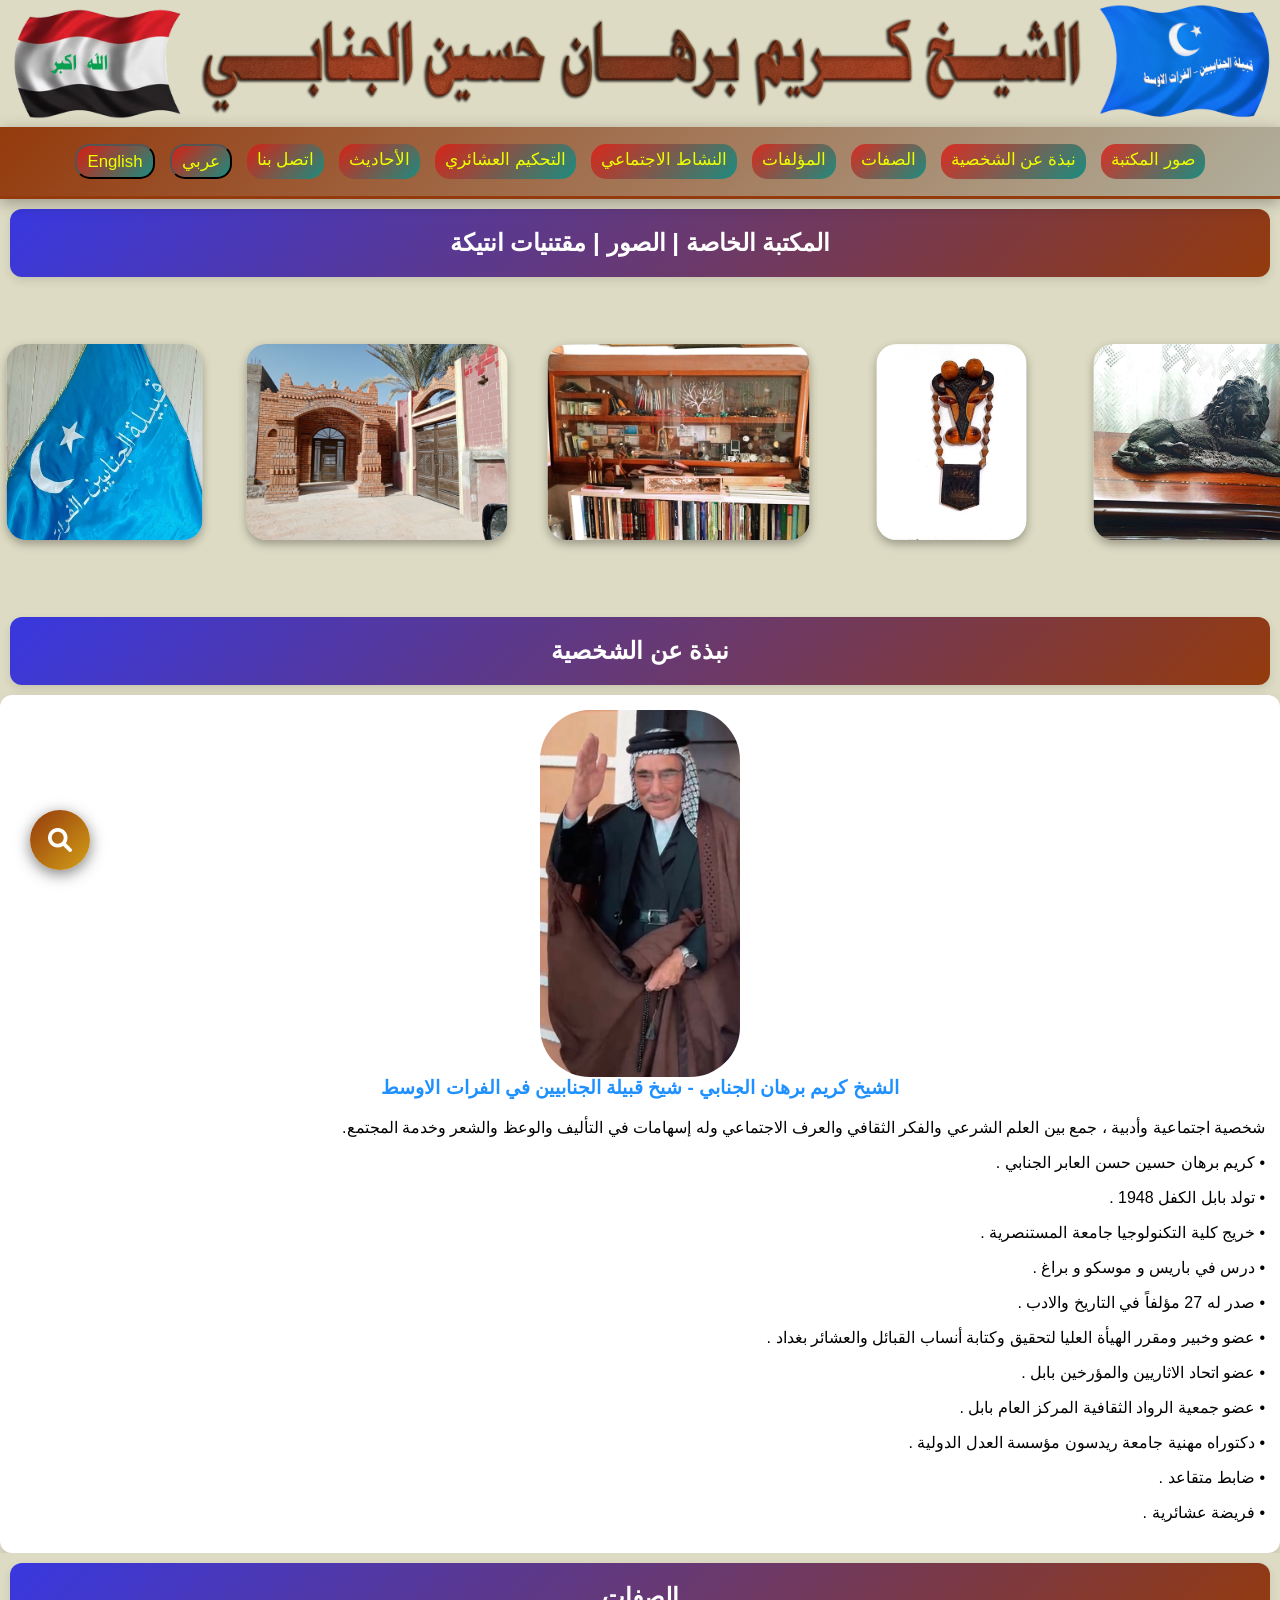
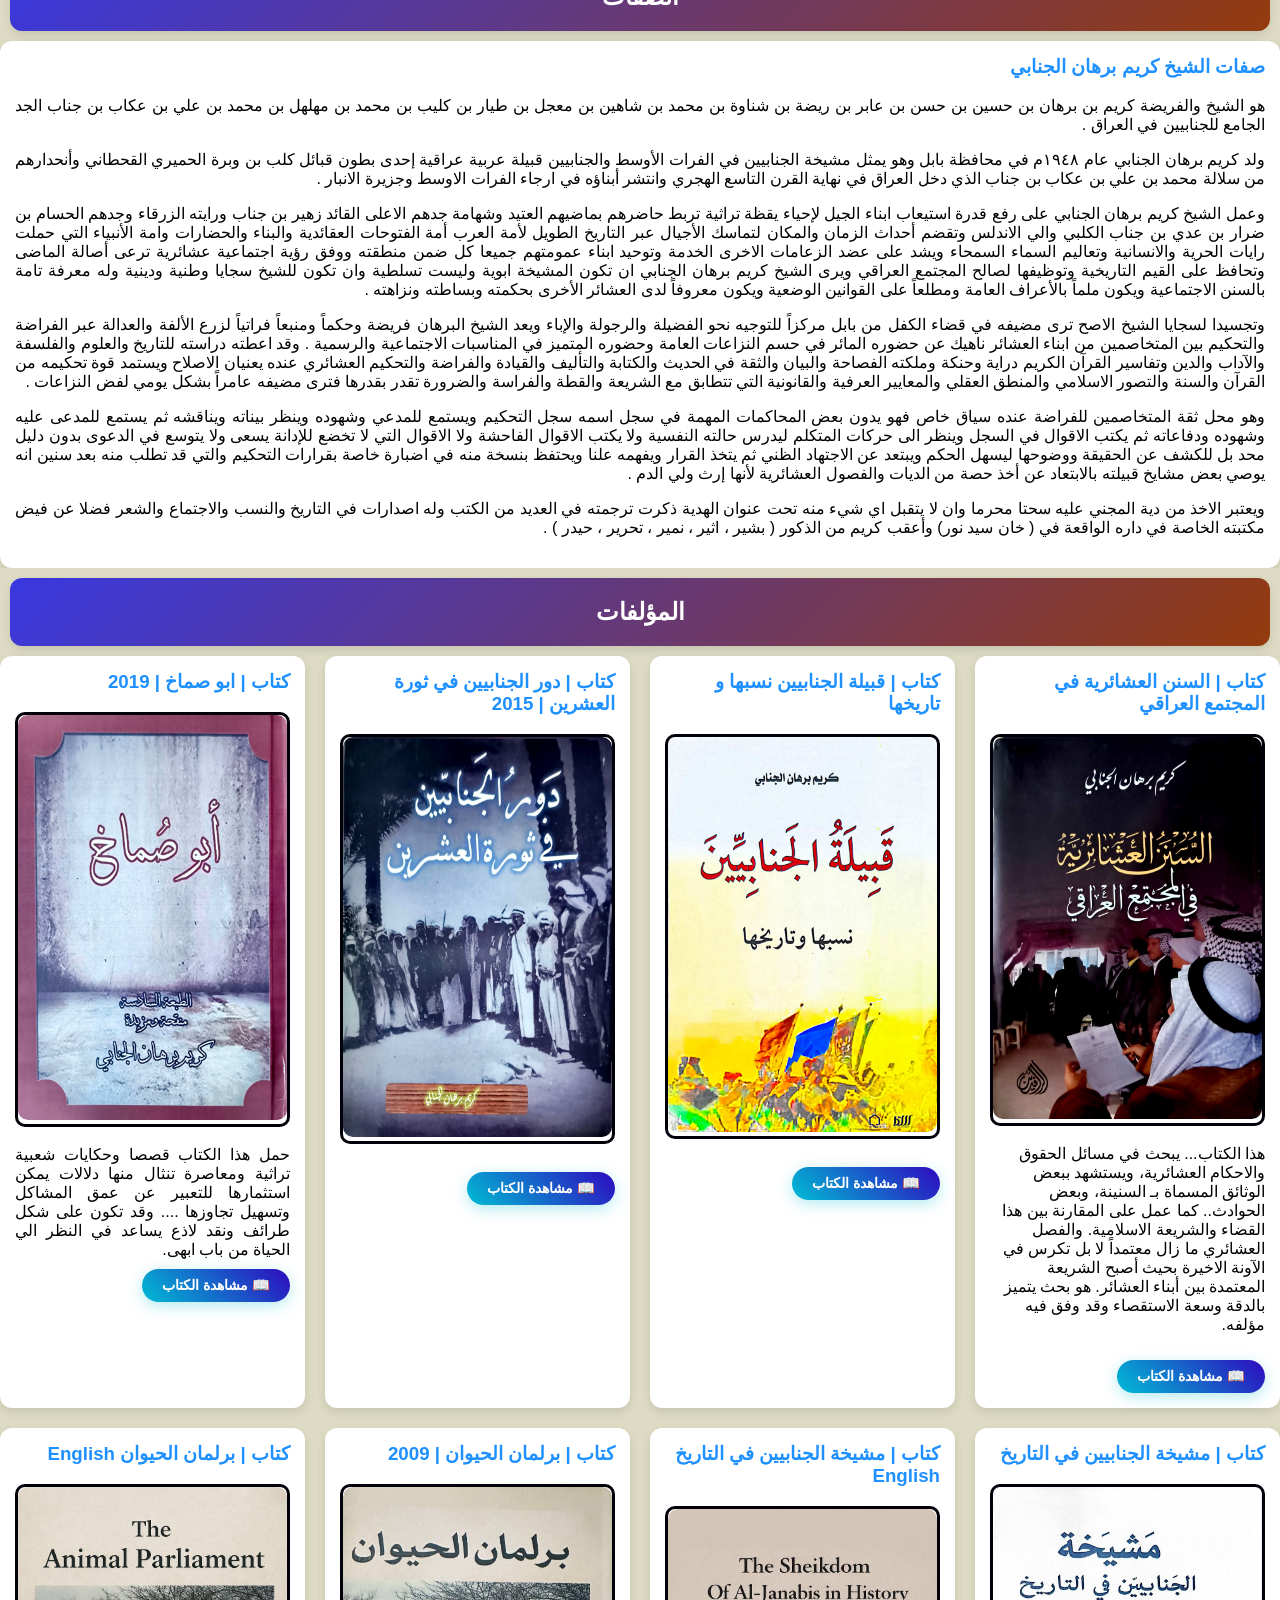
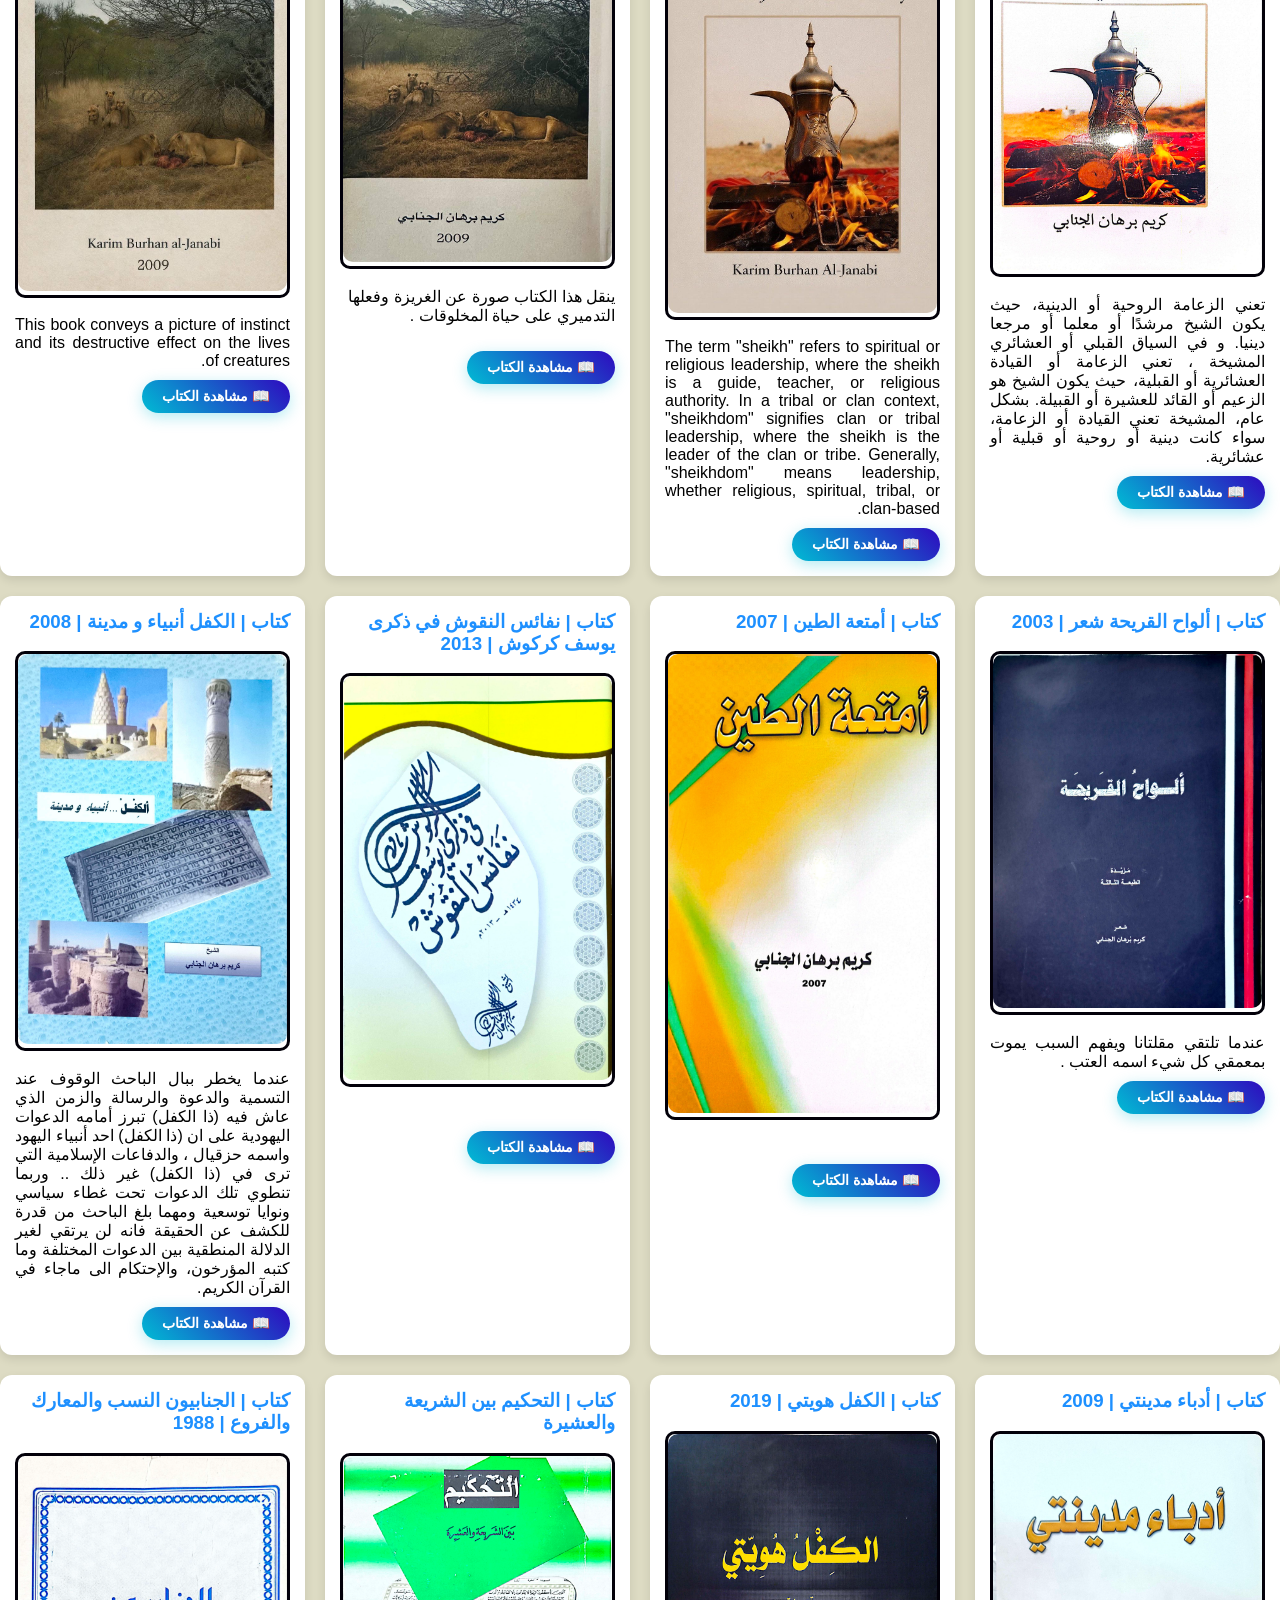
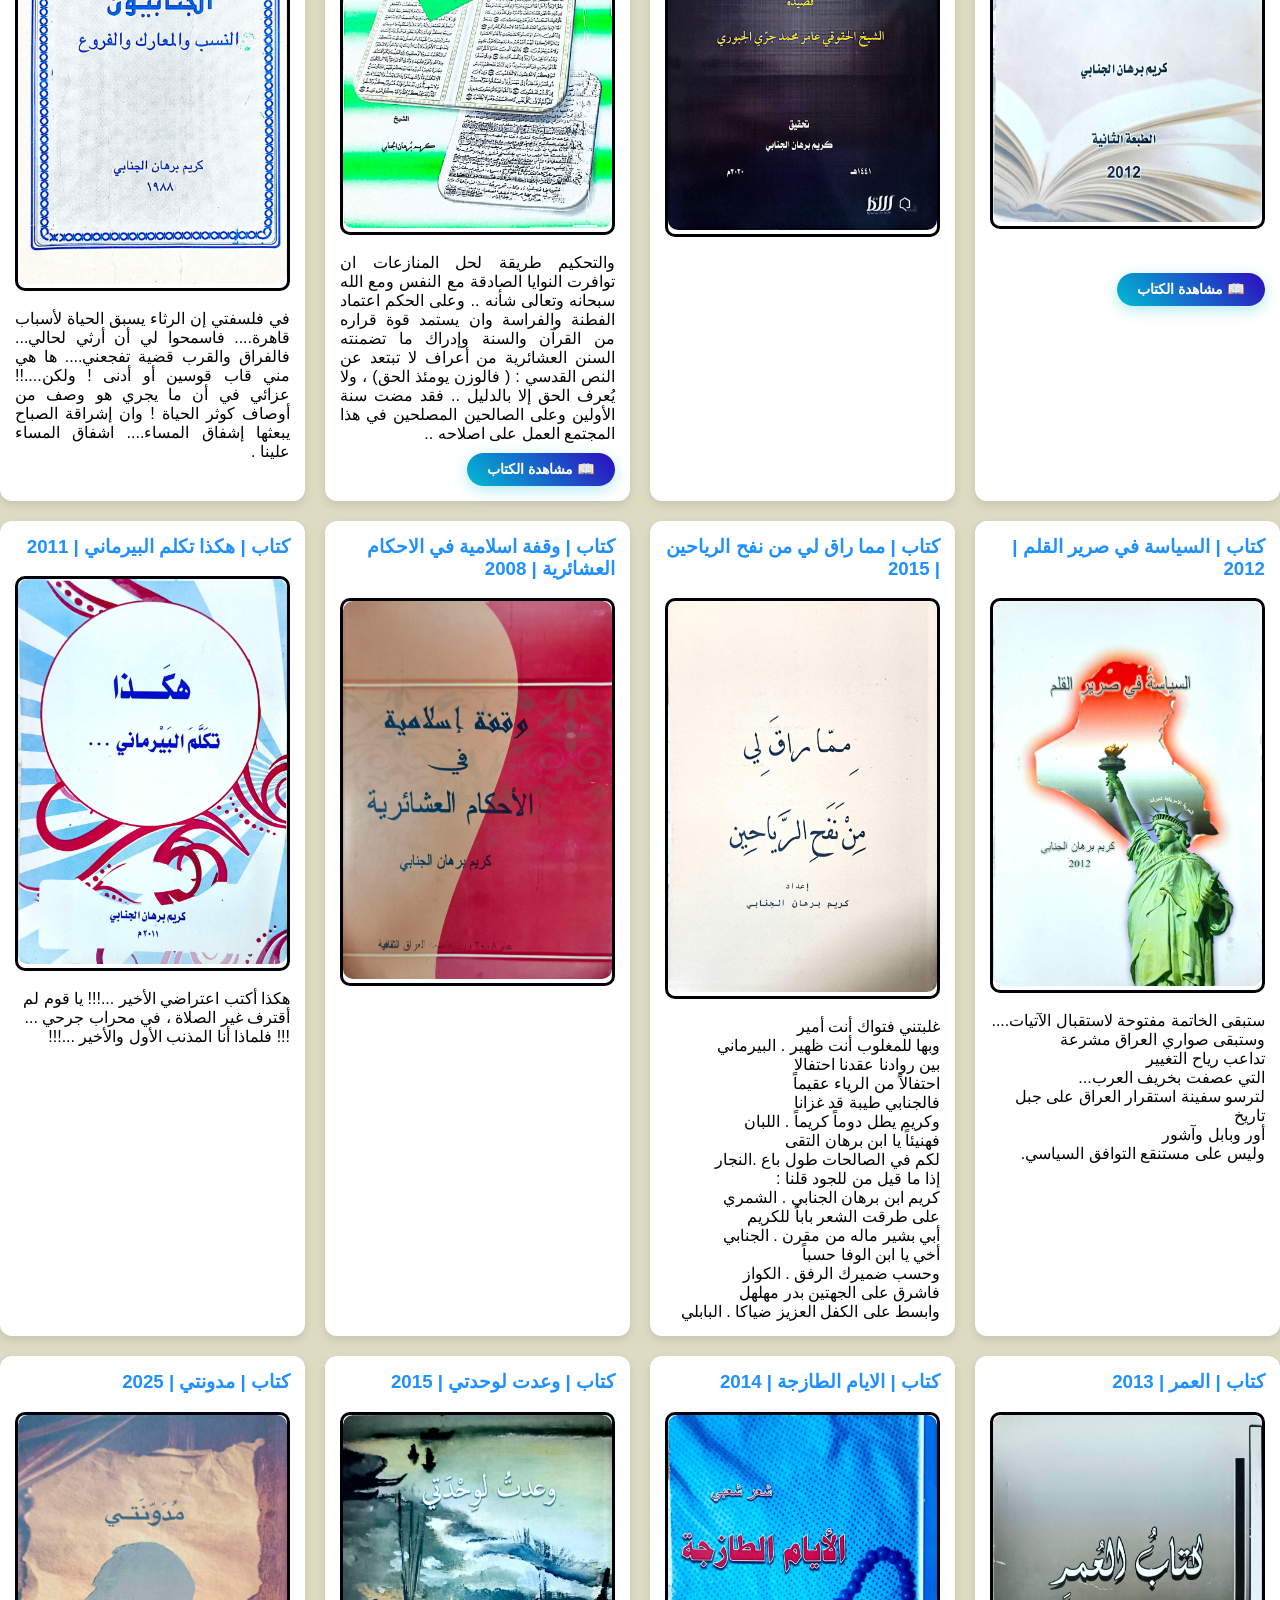
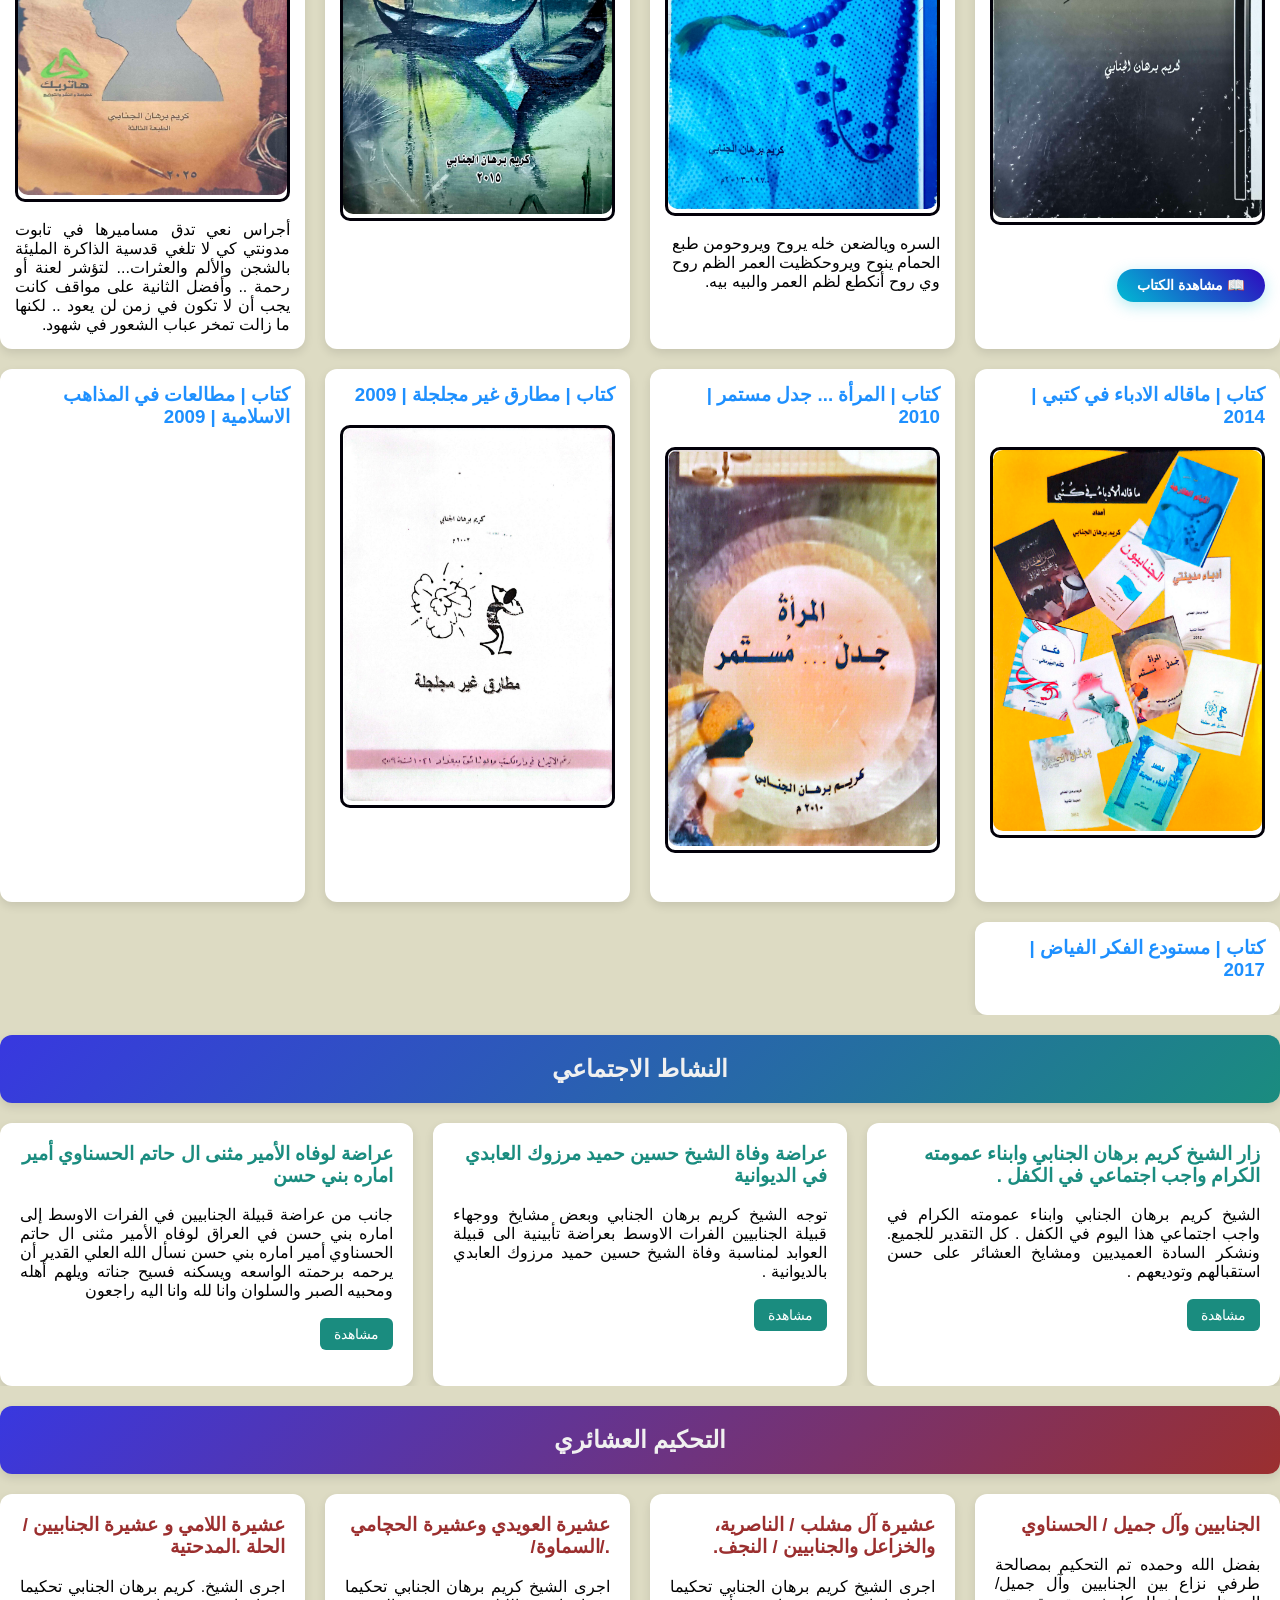
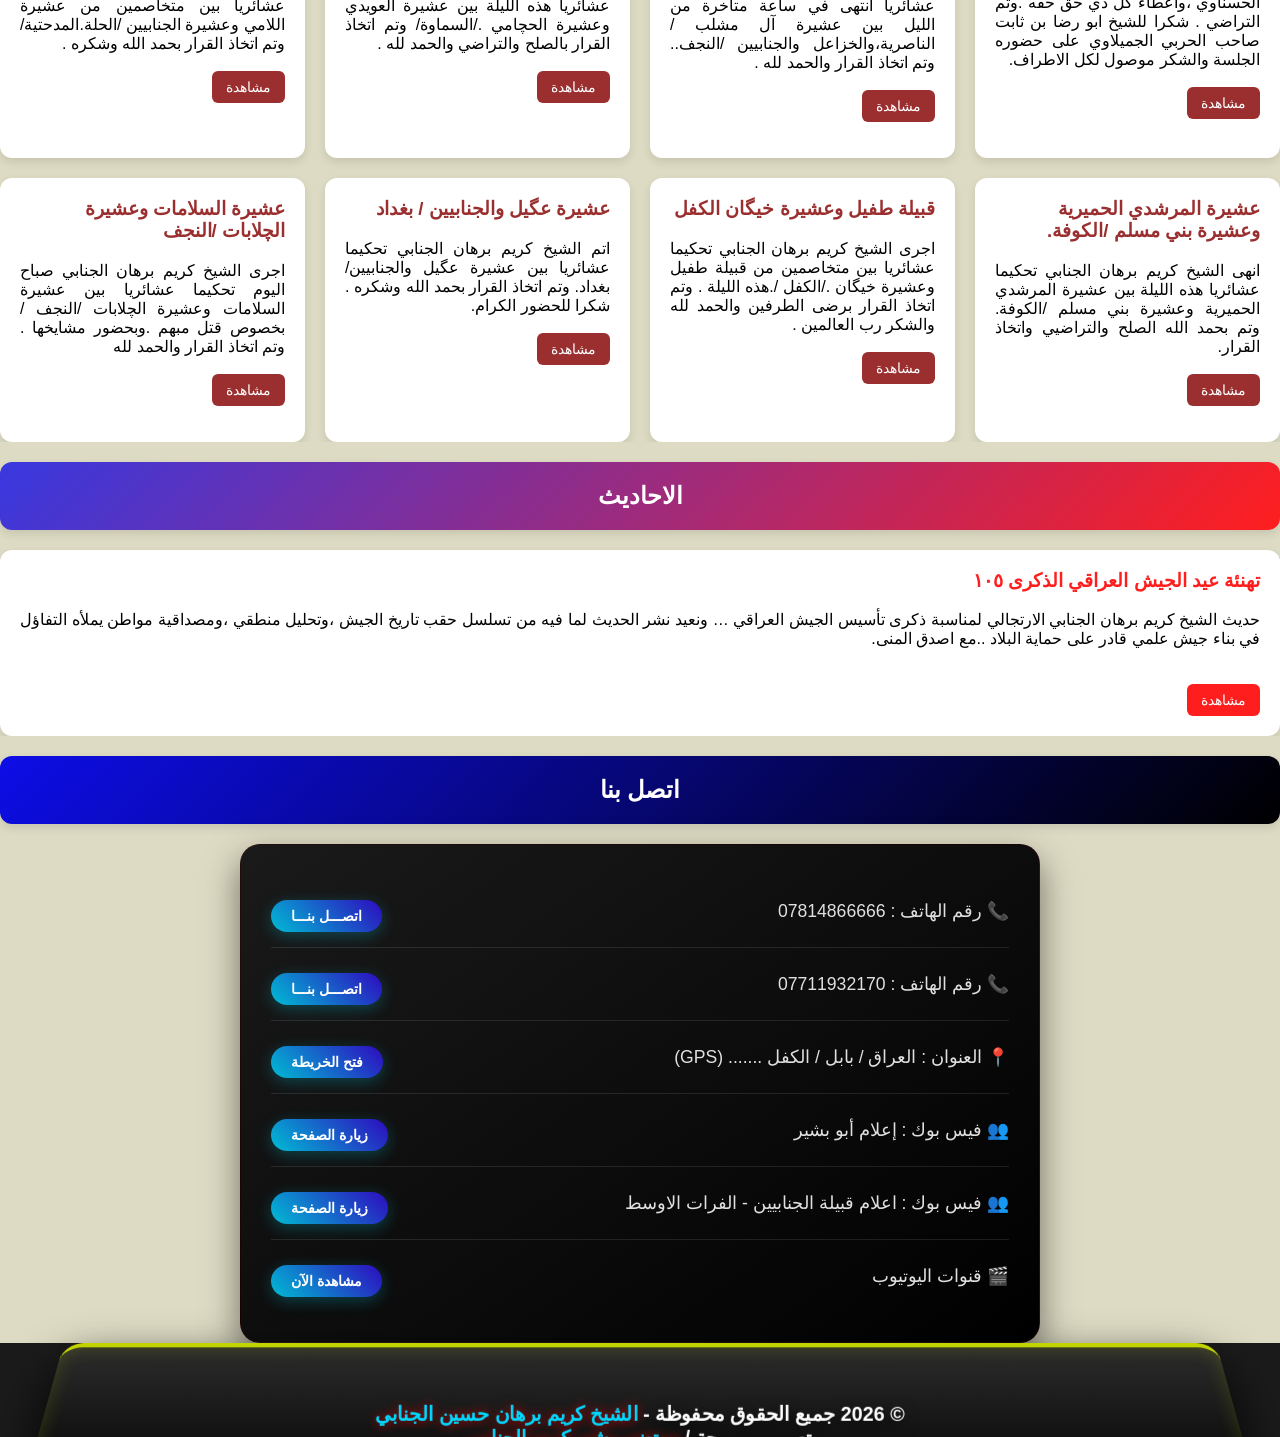
==== commit b3661190: "updet" ====
--- a/index.html
+++ b/index.html
@@ -40,289 +40,289 @@
 <h2  class="card_title">  المكتبة الخاصة  | الصور | مقتنيات انتيكة  </h2>
 <div class="carousel-track" id="track">
 
+
+    <a href="kbh_page2.html?id=1" class="card_count">
+      <img src="folder_images/1.jpg">
+    </a>
     <a href="kbh_page2.html?id=2" class="card_count">
       <img src="folder_images/2.jpg">
     </a>
-    <a href="kbh_page2.html?id=1" class="card_count">
-      <img src="folder_images/1.jpg">
+    <a href="kbh_page2.html?id=3" class="card_count">
+      <img src="folder_images/3.jpg">
+    </a>
+    <a href="kbh_page2.html?id=4" class="card_count">
+      <img src="folder_images/4.jpg">
+    </a>
+    <a href="kbh_page2.html?id=5" class="card_count">
+      <img src="folder_images/5.jpg">
+    </a>
+    <a href="kbh_page2.html?id=6" class="card_count">
+      <img src="folder_images/6.jpg">
+    </a>
+    <a href="kbh_page2.html?id=7" class="card_count">
+      <img src="folder_images/7.jpg">
+    </a>
+    <a href="kbh_page2.html?id=8" class="card_count">
+      <img src="folder_images/8.jpg">
+    </a>
+    <a href="kbh_page2.html?id=9" class="card_count">
+      <img src="folder_images/9.jpg">
+    </a>
+    <a href="kbh_page2.html?id=10" class="card_count">
+      <img src="folder_images/10.jpg">
+    </a>
+    <a href="kbh_page2.html?id=11" class="card_count">
+      <img src="folder_images/11.jpg">
+    </a>
+    <a href="kbh_page2.html?id=12" class="card_count">
+      <img src="folder_images/12.jpg">
+    </a>
+    <a href="kbh_page2.html?id=13" class="card_count">
+      <img src="folder_images/13.jpg">
+    </a>
+    <a href="kbh_page2.html?id=14" class="card_count">
+      <img src="folder_images/14.jpg">
+    </a>
+    <a href="kbh_page2.html?id=15" class="card_count">
+      <img src="folder_images/15.jpg">
+    </a>
+    <a href="kbh_page2.html?id=16" class="card_count">
+      <img src="folder_images/16.jpg">
+    </a>
+    <a href="kbh_page2.html?id=17" class="card_count">
+      <img src="folder_images/17.jpg">
+    </a>
+    <a href="kbh_page2.html?id=18" class="card_count">
+      <img src="folder_images/18.jpg">
+    </a>
+    <a href="kbh_page2.html?id=19" class="card_count">
+      <img src="folder_images/19.jpg">
+    </a>
+    <a href="kbh_page2.html?id=20" class="card_count">
+      <img src="folder_images/20.jpg">
+    </a>
+    <a href="kbh_page2.html?id=21" class="card_count">
+      <img src="folder_images/21.jpg">
+    </a>
+    <a href="kbh_page2.html?id=22" class="card_count">
+      <img src="folder_images/22.jpg">
+    </a>
+    <a href="kbh_page2.html?id=23" class="card_count">
+      <img src="folder_images/23.jpg">
+    </a>
+    <a href="kbh_page2.html?id=24" class="card_count">
+      <img src="folder_images/24.jpg">
+    </a>
+    <a href="kbh_page2.html?id=25" class="card_count">
+      <img src="folder_images/25.jpg">
+    </a>
+    <a href="kbh_page2.html?id=26" class="card_count">
+      <img src="folder_images/26.jpg">
+    </a>
+    <a href="kbh_page2.html?id=27" class="card_count">
+      <img src="folder_images/27.jpg">
+    </a>
+    <a href="kbh_page2.html?id=28" class="card_count">
+      <img src="folder_images/28.jpg">
+    </a>
+    <a href="kbh_page2.html?id=29" class="card_count">
+      <img src="folder_images/29.jpg">
+    </a>
+    <a href="kbh_page2.html?id=30" class="card_count">
+      <img src="folder_images/30.jpg">
+    </a>
+    <a href="kbh_page2.html?id=31" class="card_count">
+      <img src="folder_images/31.jpg">
+    </a>
+    <a href="kbh_page2.html?id=32" class="card_count">
+      <img src="folder_images/32.jpg">
+    </a>
+    <a href="kbh_page2.html?id=33" class="card_count">
+      <img src="folder_images/33.jpg">
+    </a>
+    <a href="kbh_page2.html?id=34" class="card_count">
+      <img src="folder_images/34.jpg">
+    </a>
+    <a href="kbh_page2.html?id=35" class="card_count">
+      <img src="folder_images/35.jpg">
+    </a>
+    <a href="kbh_page2.html?id=36" class="card_count">
+      <img src="folder_images/36.jpg">
+    </a>
+    <a href="kbh_page2.html?id=37" class="card_count">
+      <img src="folder_images/37.jpg">
+    </a>
+    <a href="kbh_page2.html?id=38" class="card_count">
+      <img src="folder_images/38.jpg">
+    </a>
+    <a href="kbh_page2.html?id=39" class="card_count">
+      <img src="folder_images/39.jpg">
+    </a>
+    <a href="kbh_page2.html?id=40" class="card_count">
+      <img src="folder_images/40.jpg">
+    </a>
+    <a href="kbh_page2.html?id=41" class="card_count">
+      <img src="folder_images/41.jpg">
+    </a>
+    <a href="kbh_page2.html?id=42" class="card_count">
+      <img src="folder_images/42.jpg">
+    </a>
+    <a href="kbh_page2.html?id=43" class="card_count">
+      <img src="folder_images/43.jpg">
+    </a>
+    <a href="kbh_page2.html?id=44" class="card_count">
+      <img src="folder_images/44.jpg">
+    </a>
+    <a href="kbh_page2.html?id=45" class="card_count">
+      <img src="folder_images/45.jpg">
+    </a>
+    <a href="kbh_page2.html?id=46" class="card_count">
+      <img src="folder_images/46.jpg">
+    </a>
+    <a href="kbh_page2.html?id=47" class="card_count">
+      <img src="folder_images/47.jpg">
+    </a>
+    <a href="kbh_page2.html?id=48" class="card_count">
+      <img src="folder_images/48.jpg">
+    </a>
+    <a href="kbh_page2.html?id=49" class="card_count">
+      <img src="folder_images/49.jpg">
+    </a>
+    <a href="kbh_page2.html?id=50" class="card_count">
+      <img src="folder_images/50.jpg">
+    </a>
+    <a href="kbh_page2.html?id=51" class="card_count">
+      <img src="folder_images/51.jpg">
+    </a>
+    <a href="kbh_page2.html?id=52" class="card_count">
+      <img src="folder_images/52.jpg">
+    </a>
+    <a href="kbh_page2.html?id=53" class="card_count">
+      <img src="folder_images/53.jpg">
+    </a>
+    <a href="kbh_page2.html?id=54" class="card_count">
+      <img src="folder_images/54.jpg">
+    </a>
+    <a href="kbh_page2.html?id=55" class="card_count">
+      <img src="folder_images/55.jpg">
+    </a>
+    <a href="kbh_page2.html?id=56" class="card_count">
+      <img src="folder_images/56.jpg">
+    </a>
+    <a href="kbh_page2.html?id=57" class="card_count">
+      <img src="folder_images/57.jpg">
+    </a>
+    <a href="kbh_page2.html?id=58" class="card_count">
+      <img src="folder_images/58.jpg">
+    </a>
+    <a href="kbh_page2.html?id=59" class="card_count">
+      <img src="folder_images/59.jpg">
+    </a>
+    <a href="kbh_page2.html?id=60" class="card_count">
+      <img src="folder_images/60.jpg">
+    </a>
+    <a href="kbh_page2.html?id=61" class="card_count">
+      <img src="folder_images/61.jpg">
+    </a>
+    <a href="kbh_page2.html?id=62" class="card_count">
+      <img src="folder_images/62.jpg">
+    </a>
+    <a href="kbh_page2.html?id=63" class="card_count">
+      <img src="folder_images/63.jpg">
+    </a>
+    <a href="kbh_page2.html?id=64" class="card_count">
+      <img src="folder_images/64.jpg">
+    </a>
+    <a href="kbh_page2.html?id=65" class="card_count">
+      <img src="folder_images/65.jpg">
+    </a>
+    <a href="kbh_page2.html?id=66" class="card_count">
+      <img src="folder_images/66.jpg">
+    </a>
+    <a href="kbh_page2.html?id=67" class="card_count">
+      <img src="folder_images/67.jpg">
+    </a>
+    <a href="kbh_page2.html?id=68" class="card_count">
+      <img src="folder_images/68.jpg">
+    </a>
+    <a href="kbh_page2.html?id=69" class="card_count">
+      <img src="folder_images/69.jpg">
+    </a>
+    <a href="kbh_page2.html?id=70" class="card_count">
+      <img src="folder_images/70.jpg">
+    </a>
+    <a href="kbh_page2.html?id=71" class="card_count">
+      <img src="folder_images/71.jpg">
+    </a>
+    <a href="kbh_page2.html?id=72" class="card_count">
+      <img src="folder_images/72.jpg">
+    </a>
+    <a href="kbh_page2.html?id=73" class="card_count">
+      <img src="folder_images/73.jpg">
+    </a>
+    <a href="kbh_page2.html?id=74" class="card_count">
+      <img src="folder_images/74.jpg">
+    </a>
+    <a href="kbh_page2.html?id=75" class="card_count">
+      <img src="folder_images/75.jpg">
+    </a>
+    <a href="kbh_page2.html?id=76" class="card_count">
+      <img src="folder_images/76.jpg">
+    </a>
+    <a href="kbh_page2.html?id=77" class="card_count">
+      <img src="folder_images/77.jpg">
+    </a>
+    <a href="kbh_page2.html?id=78" class="card_count">
+      <img src="folder_images/78.jpg">
+    </a>
+    <a href="kbh_page2.html?id=79" class="card_count">
+      <img src="folder_images/79.jpg">
+    </a>
+    <a href="kbh_page2.html?id=80" class="card_count">
+      <img src="folder_images/80.jpg">
+    </a>
+    <a href="kbh_page2.html?id=81" class="card_count">
+      <img src="folder_images/81.jpg">
+    </a>
+    <a href="kbh_page2.html?id=82" class="card_count">
+      <img src="folder_images/82.jpg">
+    </a>
+    <a href="kbh_page2.html?id=83" class="card_count">
+      <img src="folder_images/83.jpg">
+    </a>
+    <a href="kbh_page2.html?id=84" class="card_count">
+      <img src="folder_images/84.jpg">
+    </a>
+    <a href="kbh_page2.html?id=85" class="card_count">
+      <img src="folder_images/85.jpg">
+    </a>
+    <a href="kbh_page2.html?id=86" class="card_count">
+      <img src="folder_images/86.jpg">
+    </a>
+    <a href="kbh_page2.html?id=87" class="card_count">
+      <img src="folder_images/87.jpg">
+    </a>
+    <a href="kbh_page2.html?id=88" class="card_count">
+      <img src="folder_images/88.jpg">
+    </a>
+    <a href="kbh_page2.html?id=89" class="card_count">
+      <img src="folder_images/89.jpg">
+    </a>
+    <a href="kbh_page2.html?id=90" class="card_count">
+      <img src="folder_images/90.jpg">
+    </a>
+    <a href="kbh_page2.html?id=91" class="card_count">
+      <img src="folder_images/91.jpg">
+    </a>
+    <a href="kbh_page2.html?id=92" class="card_count">
+      <img src="folder_images/92.jpg">
+    </a>
+    <a href="kbh_page2.html?id=93" class="card_count">
+      <img src="folder_images/93.jpg">
     </a>
     <a href="kbh_page2.html?id=94" class="card_count">
       <img src="folder_images/94.jpg">
     </a>
-    <a href="kbh_page2.html?id=3" class="card_count">
-      <img src="folder_images/3.jpg">
-    </a>
-    <a href="kbh_page2.html?id=4" class="card_count">
-      <img src="folder_images/4.jpg">
-    </a>
-    <a href="kbh_page2.html?id=5" class="card_count">
-      <img src="folder_images/5.jpg">
-    </a>
-    <a href="kbh_page2.html?id=6" class="card_count">
-      <img src="folder_images/6.jpg">
-    </a>
-    <a href="kbh_page2.html?id=7" class="card_count">
-      <img src="folder_images/7.jpg">
-    </a>
-    <a href="kbh_page2.html?id=8" class="card_count">
-      <img src="folder_images/8.jpg">
-    </a>
-    <a href="kbh_page2.html?id=9" class="card_count">
-      <img src="folder_images/9.jpg">
-    </a>
-    <a href="kbh_page2.html?id=10" class="card_count">
-      <img src="folder_images/10.jpg">
-    </a>
-    <a href="kbh_page2.html?id=11" class="card_count">
-      <img src="folder_images/11.jpg">
-    </a>
-    <a href="kbh_page2.html?id=12" class="card_count">
-      <img src="folder_images/12.jpg">
-    </a>
-    <a href="kbh_page2.html?id=13" class="card_count">
-      <img src="folder_images/13.jpg">
-    </a>
-    <a href="kbh_page2.html?id=14" class="card_count">
-      <img src="folder_images/14.jpg">
-    </a>
-    <a href="kbh_page2.html?id=15" class="card_count">
-      <img src="folder_images/15.jpg">
-    </a>
-    <a href="kbh_page2.html?id=16" class="card_count">
-      <img src="folder_images/16.jpg">
-    </a>
-    <a href="kbh_page2.html?id=17" class="card_count">
-      <img src="folder_images/17.jpg">
-    </a>
-    <a href="kbh_page2.html?id=18" class="card_count">
-      <img src="folder_images/18.jpg">
-    </a>
-    <a href="kbh_page2.html?id=19" class="card_count">
-      <img src="folder_images/19.jpg">
-    </a>
-    <a href="kbh_page2.html?id=20" class="card_count">
-      <img src="folder_images/20.jpg">
-    </a>
-    <a href="kbh_page2.html?id=21" class="card_count">
-      <img src="folder_images/21.jpg">
-    </a>
-    <a href="kbh_page2.html?id=22" class="card_count">
-      <img src="folder_images/22.jpg">
-    </a>
-    <a href="kbh_page2.html?id=23" class="card_count">
-      <img src="folder_images/23.jpg">
-    </a>
-    <a href="kbh_page2.html?id=24" class="card_count">
-      <img src="folder_images/24.jpg">
-    </a>
-    <a href="kbh_page2.html?id=25" class="card_count">
-      <img src="folder_images/25.jpg">
-    </a>
-    <a href="kbh_page2.html?id=26" class="card_count">
-      <img src="folder_images/26.jpg">
-    </a>
-    <a href="kbh_page2.html?id=27" class="card_count">
-      <img src="folder_images/27.jpg">
-    </a>
-    <a href="kbh_page2.html?id=28" class="card_count">
-      <img src="folder_images/28.jpg">
-    </a>
-    <a href="kbh_page2.html?id=29" class="card_count">
-      <img src="folder_images/29.jpg">
-    </a>
-    <a href="kbh_page2.html?id=30" class="card_count">
-      <img src="folder_images/30.jpg">
-    </a>
-    <a href="kbh_page2.html?id=31" class="card_count">
-      <img src="folder_images/31.jpg">
-    </a>
-    <a href="kbh_page2.html?id=32" class="card_count">
-      <img src="folder_images/32.jpg">
-    </a>
-    <a href="kbh_page2.html?id=33" class="card_count">
-      <img src="folder_images/33.jpg">
-    </a>
-    <a href="kbh_page2.html?id=34" class="card_count">
-      <img src="folder_images/34.jpg">
-    </a>
-    <a href="kbh_page2.html?id=35" class="card_count">
-      <img src="folder_images/35.jpg">
-    </a>
-    <a href="kbh_page2.html?id=36" class="card_count">
-      <img src="folder_images/36.jpg">
-    </a>
-    <a href="kbh_page2.html?id=37" class="card_count">
-      <img src="folder_images/37.jpg">
-    </a>
-    <a href="kbh_page2.html?id=38" class="card_count">
-      <img src="folder_images/38.jpg">
-    </a>
-    <a href="kbh_page2.html?id=39" class="card_count">
-      <img src="folder_images/39.jpg">
-    </a>
-    <a href="kbh_page2.html?id=40" class="card_count">
-      <img src="folder_images/40.jpg">
-    </a>
-    <a href="kbh_page2.html?id=41" class="card_count">
-      <img src="folder_images/41.jpg">
-    </a>
-    <a href="kbh_page2.html?id=42" class="card_count">
-      <img src="folder_images/42.jpg">
-    </a>
-    <a href="kbh_page2.html?id=43" class="card_count">
-      <img src="folder_images/43.jpg">
-    </a>
-    <a href="kbh_page2.html?id=44" class="card_count">
-      <img src="folder_images/44.jpg">
-    </a>
-    <a href="kbh_page2.html?id=45" class="card_count">
-      <img src="folder_images/45.jpg">
-    </a>
-    <a href="kbh_page2.html?id=46" class="card_count">
-      <img src="folder_images/46.jpg">
-    </a>
-    <a href="kbh_page2.html?id=47" class="card_count">
-      <img src="folder_images/47.jpg">
-    </a>
-    <a href="kbh_page2.html?id=48" class="card_count">
-      <img src="folder_images/48.jpg">
-    </a>
-    <a href="kbh_page2.html?id=49" class="card_count">
-      <img src="folder_images/49.jpg">
-    </a>
-    <a href="kbh_page2.html?id=50" class="card_count">
-      <img src="folder_images/50.jpg">
-    </a>
-    <a href="kbh_page2.html?id=51" class="card_count">
-      <img src="folder_images/51.jpg">
-    </a>
-    <a href="kbh_page2.html?id=52" class="card_count">
-      <img src="folder_images/52.jpg">
-    </a>
-    <a href="kbh_page2.html?id=53" class="card_count">
-      <img src="folder_images/53.jpg">
-    </a>
-    <a href="kbh_page2.html?id=54" class="card_count">
-      <img src="folder_images/54.jpg">
-    </a>
-    <a href="kbh_page2.html?id=55" class="card_count">
-      <img src="folder_images/55.jpg">
-    </a>
-    <a href="kbh_page2.html?id=56" class="card_count">
-      <img src="folder_images/56.jpg">
-    </a>
-    <a href="kbh_page2.html?id=57" class="card_count">
-      <img src="folder_images/57.jpg">
-    </a>
-    <a href="kbh_page2.html?id=58" class="card_count">
-      <img src="folder_images/58.jpg">
-    </a>
-    <a href="kbh_page2.html?id=59" class="card_count">
-      <img src="folder_images/59.jpg">
-    </a>
-    <a href="kbh_page2.html?id=60" class="card_count">
-      <img src="folder_images/60.jpg">
-    </a>
-    <a href="kbh_page2.html?id=61" class="card_count">
-      <img src="folder_images/61.jpg">
-    </a>
-    <a href="kbh_page2.html?id=62" class="card_count">
-      <img src="folder_images/62.jpg">
-    </a>
-    <a href="kbh_page2.html?id=63" class="card_count">
-      <img src="folder_images/63.jpg">
-    </a>
-    <a href="kbh_page2.html?id=64" class="card_count">
-      <img src="folder_images/64.jpg">
-    </a>
-    <a href="kbh_page2.html?id=65" class="card_count">
-      <img src="folder_images/65.jpg">
-    </a>
-    <a href="kbh_page2.html?id=66" class="card_count">
-      <img src="folder_images/66.jpg">
-    </a>
-    <a href="kbh_page2.html?id=67" class="card_count">
-      <img src="folder_images/67.jpg">
-    </a>
-    <a href="kbh_page2.html?id=68" class="card_count">
-      <img src="folder_images/68.jpg">
-    </a>
-    <a href="kbh_page2.html?id=69" class="card_count">
-      <img src="folder_images/69.jpg">
-    </a>
-    <a href="kbh_page2.html?id=70" class="card_count">
-      <img src="folder_images/70.jpg">
-    </a>
-    <a href="kbh_page2.html?id=71" class="card_count">
-      <img src="folder_images/71.jpg">
-    </a>
-    <a href="kbh_page2.html?id=72" class="card_count">
-      <img src="folder_images/72.jpg">
-    </a>
-    <a href="kbh_page2.html?id=73" class="card_count">
-      <img src="folder_images/73.jpg">
-    </a>
-    <a href="kbh_page2.html?id=74" class="card_count">
-      <img src="folder_images/74.jpg">
-    </a>
-    <a href="kbh_page2.html?id=75" class="card_count">
-      <img src="folder_images/75.jpg">
-    </a>
-    <a href="kbh_page2.html?id=76" class="card_count">
-      <img src="folder_images/76.jpg">
-    </a>
-    <a href="kbh_page2.html?id=77" class="card_count">
-      <img src="folder_images/77.jpg">
-    </a>
-    <a href="kbh_page2.html?id=78" class="card_count">
-      <img src="folder_images/78.jpg">
-    </a>
-    <a href="kbh_page2.html?id=79" class="card_count">
-      <img src="folder_images/79.jpg">
-    </a>
-    <a href="kbh_page2.html?id=80" class="card_count">
-      <img src="folder_images/80.jpg">
-    </a>
-    <a href="kbh_page2.html?id=81" class="card_count">
-      <img src="folder_images/81.jpg">
-    </a>
-    <a href="kbh_page2.html?id=82" class="card_count">
-      <img src="folder_images/82.jpg">
-    </a>
-    <a href="kbh_page2.html?id=83" class="card_count">
-      <img src="folder_images/83.jpg">
-    </a>
-    <a href="kbh_page2.html?id=84" class="card_count">
-      <img src="folder_images/84.jpg">
-    </a>
-    <a href="kbh_page2.html?id=85" class="card_count">
-      <img src="folder_images/85.jpg">
-    </a>
-    <a href="kbh_page2.html?id=86" class="card_count">
-      <img src="folder_images/86.jpg">
-    </a>
-    <a href="kbh_page2.html?id=87" class="card_count">
-      <img src="folder_images/87.jpg">
-    </a>
-    <a href="kbh_page2.html?id=88" class="card_count">
-      <img src="folder_images/88.jpg">
-    </a>
-    <a href="kbh_page2.html?id=89" class="card_count">
-      <img src="folder_images/89.jpg">
-    </a>
-    <a href="kbh_page2.html?id=90" class="card_count">
-      <img src="folder_images/90.jpg">
-    </a>
-    <a href="kbh_page2.html?id=91" class="card_count">
-      <img src="folder_images/91.jpg">
-    </a>
-    <a href="kbh_page2.html?id=92" class="card_count">
-      <img src="folder_images/92.jpg">
-    </a>
-    <a href="kbh_page2.html?id=93" class="card_count">
-      <img src="folder_images/93.jpg">
-    </a>
-
 
 
 
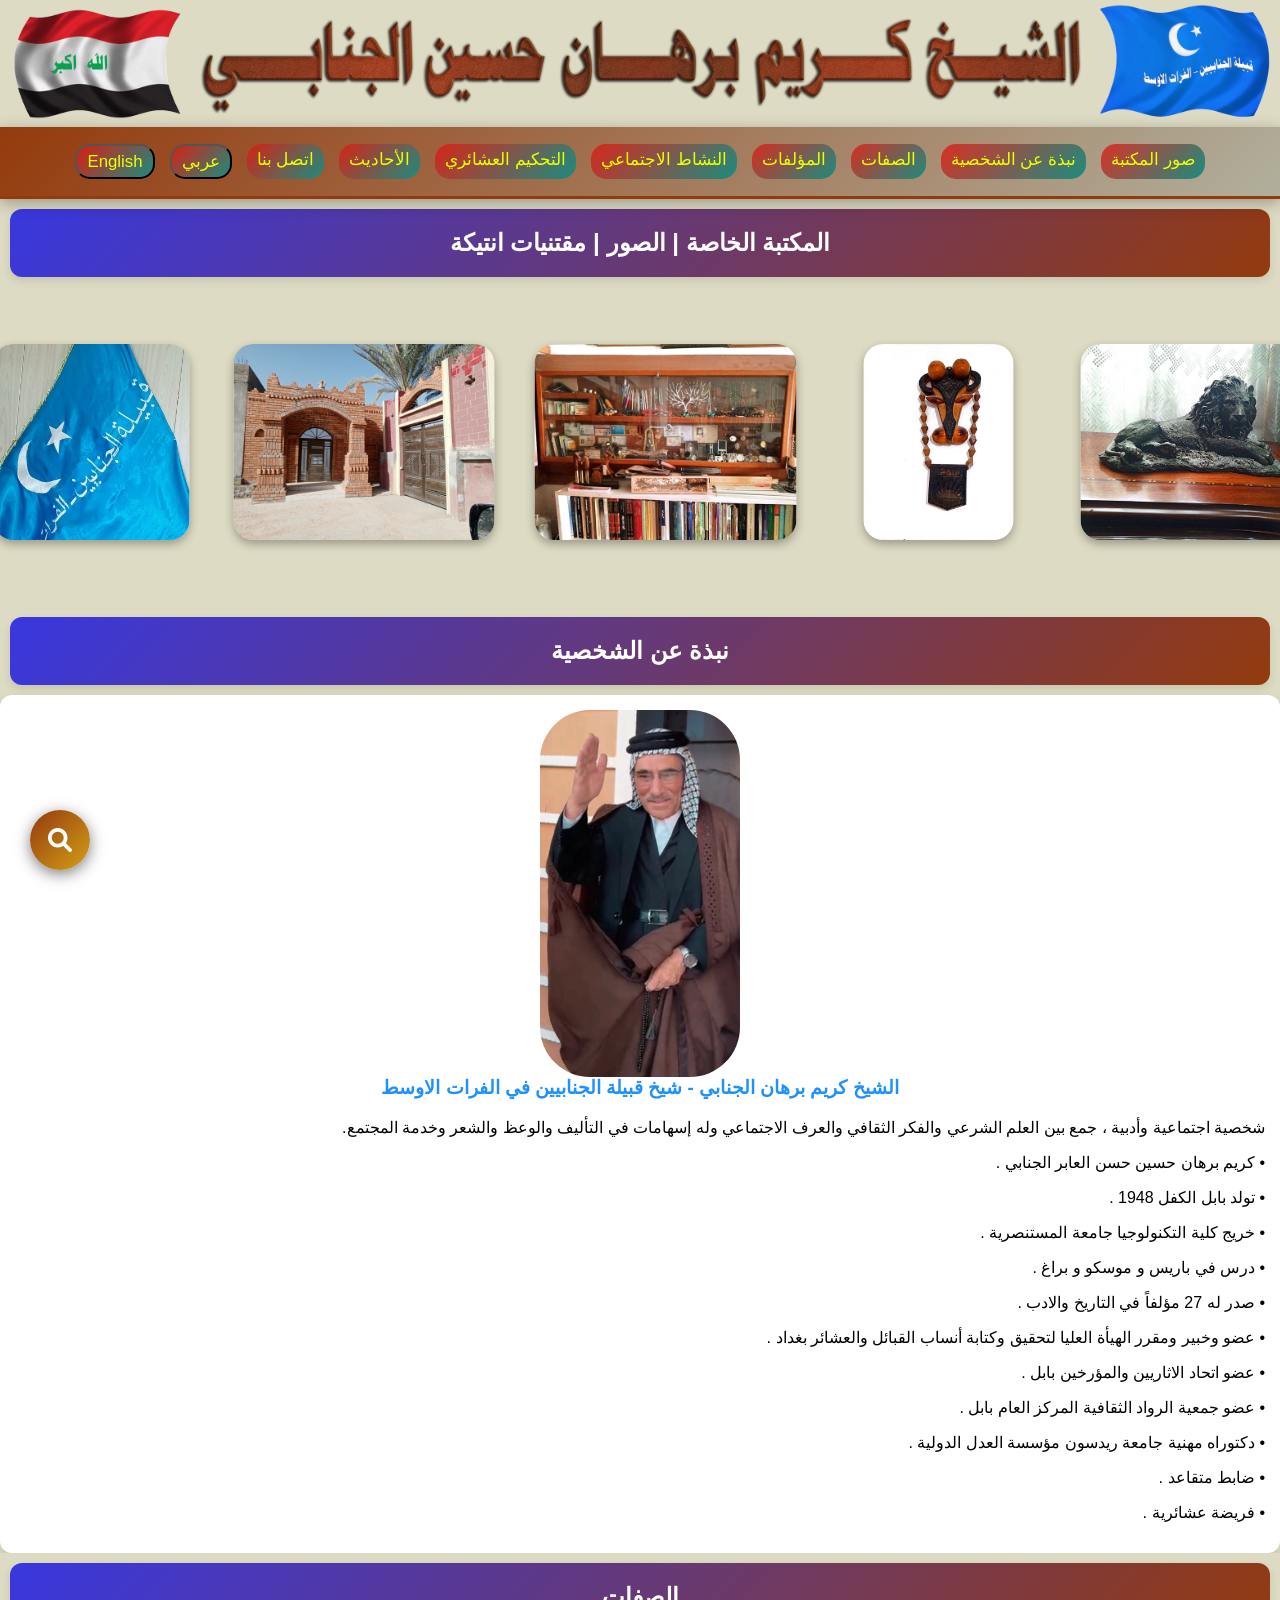
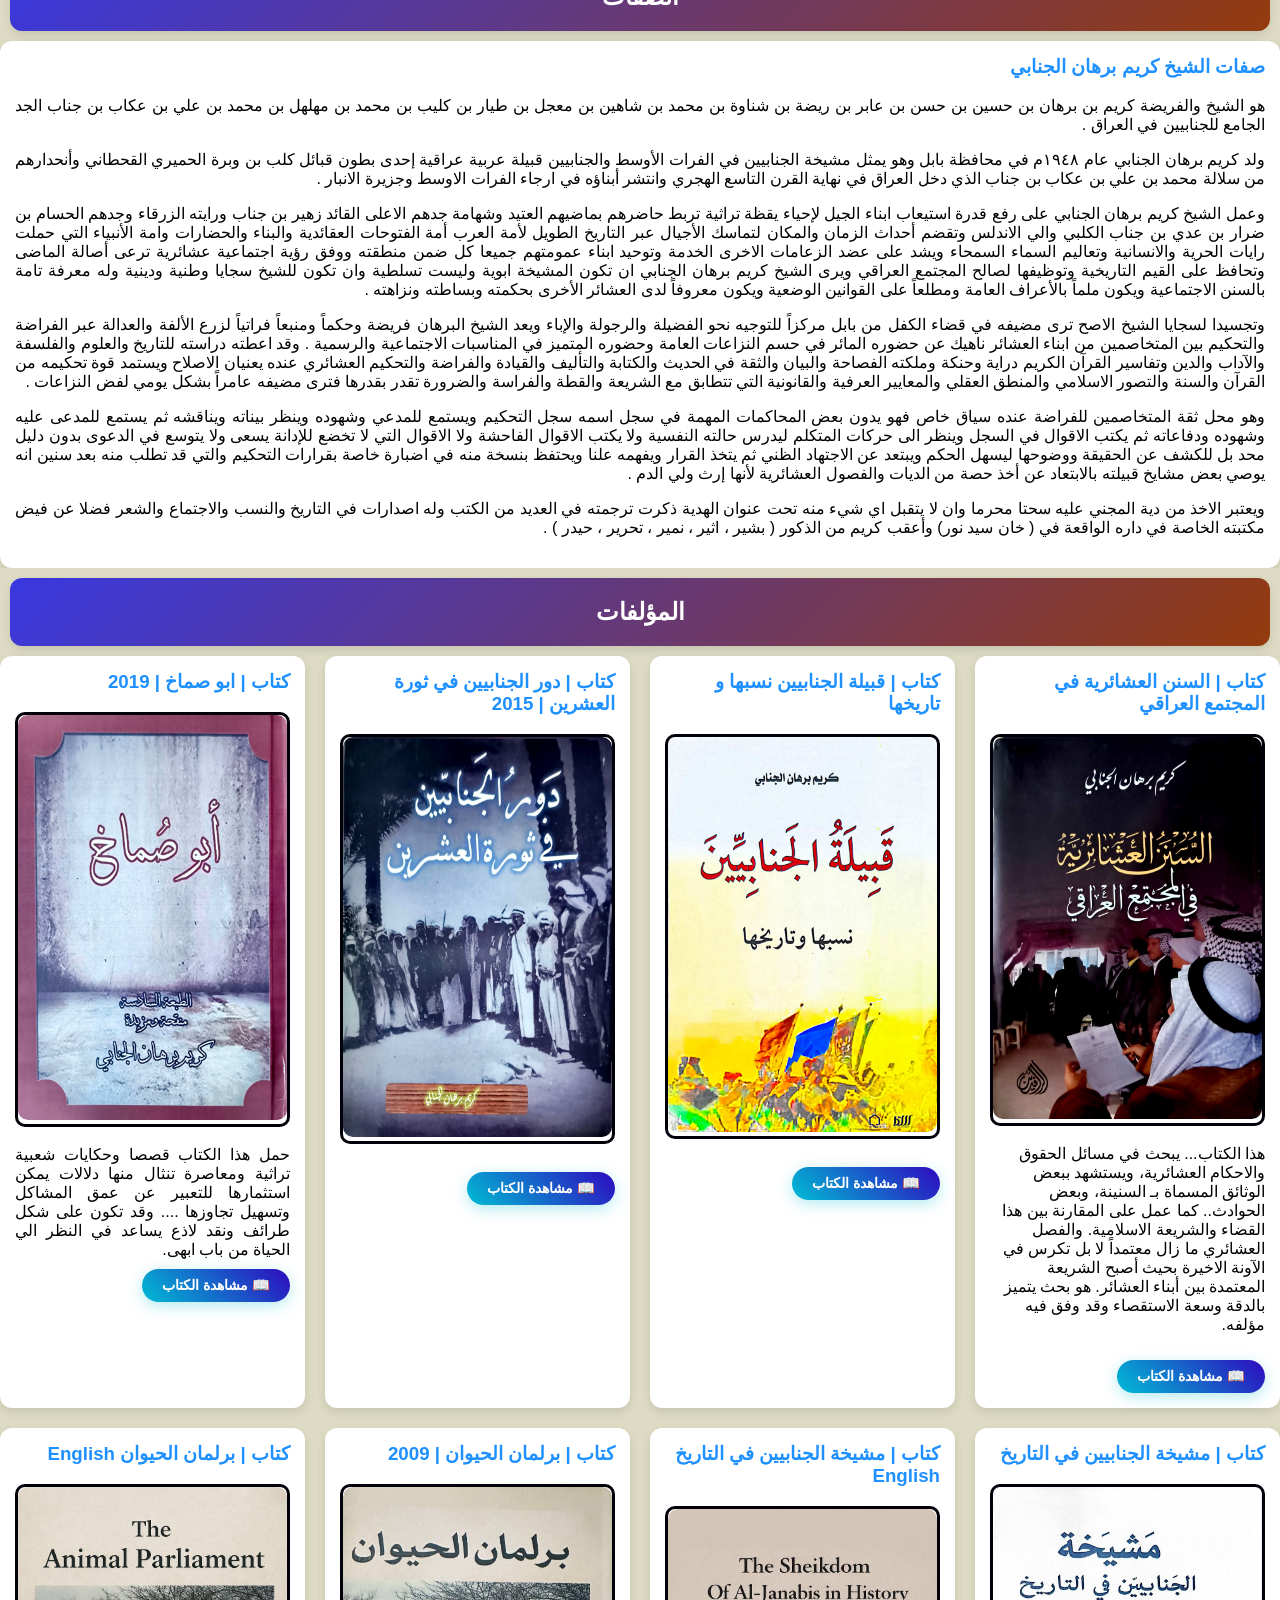
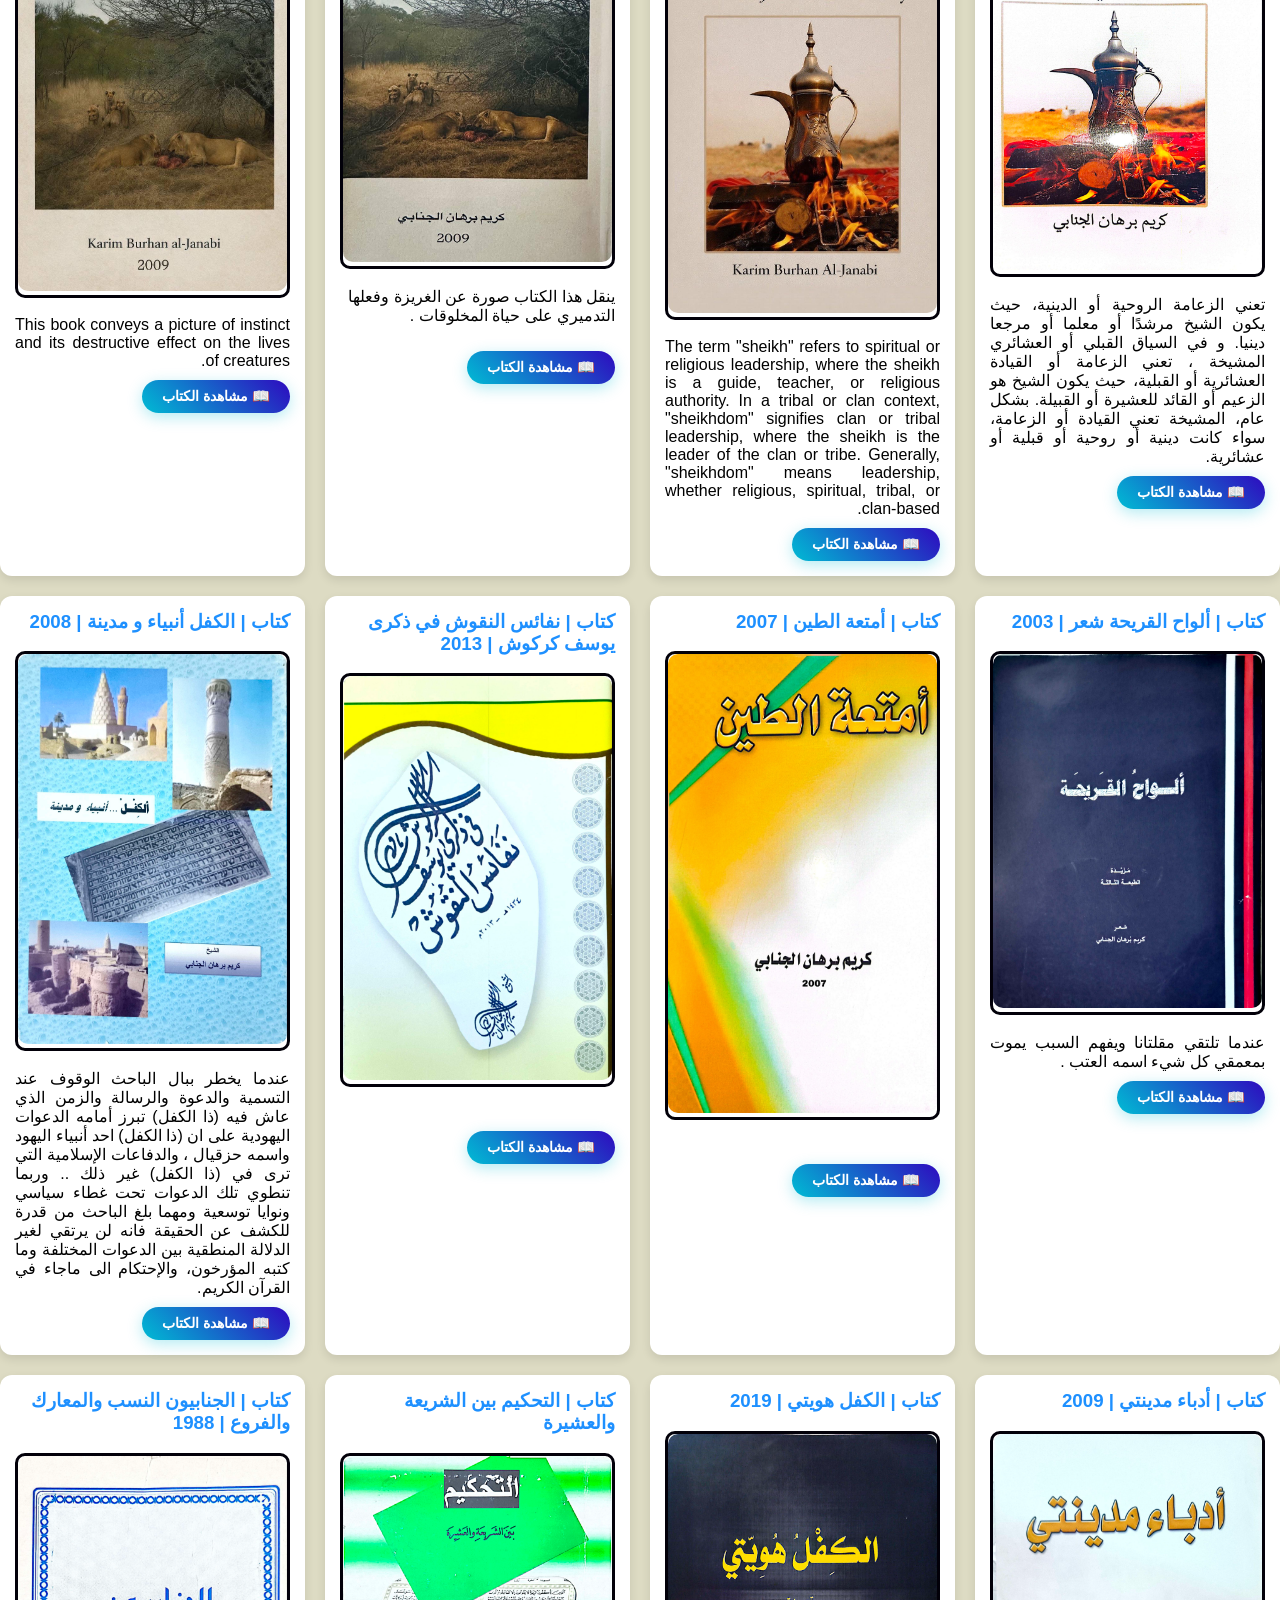
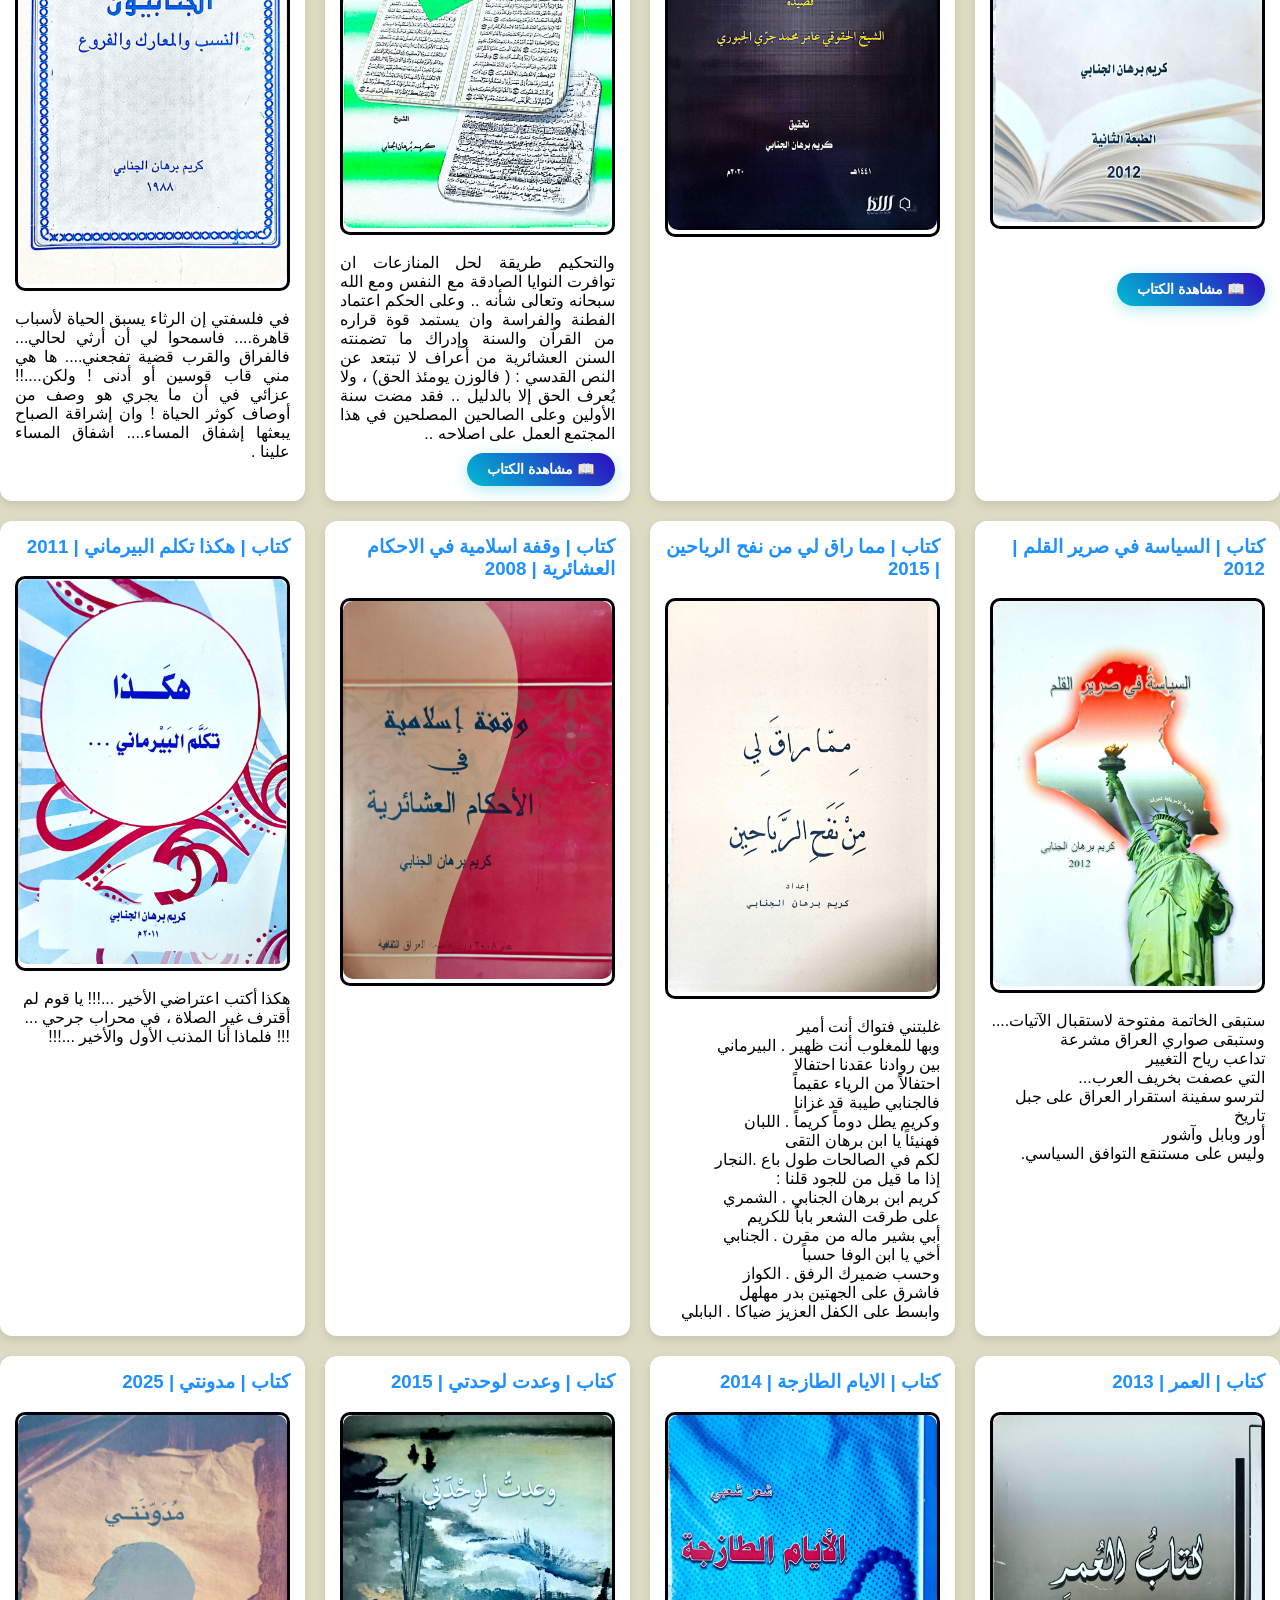
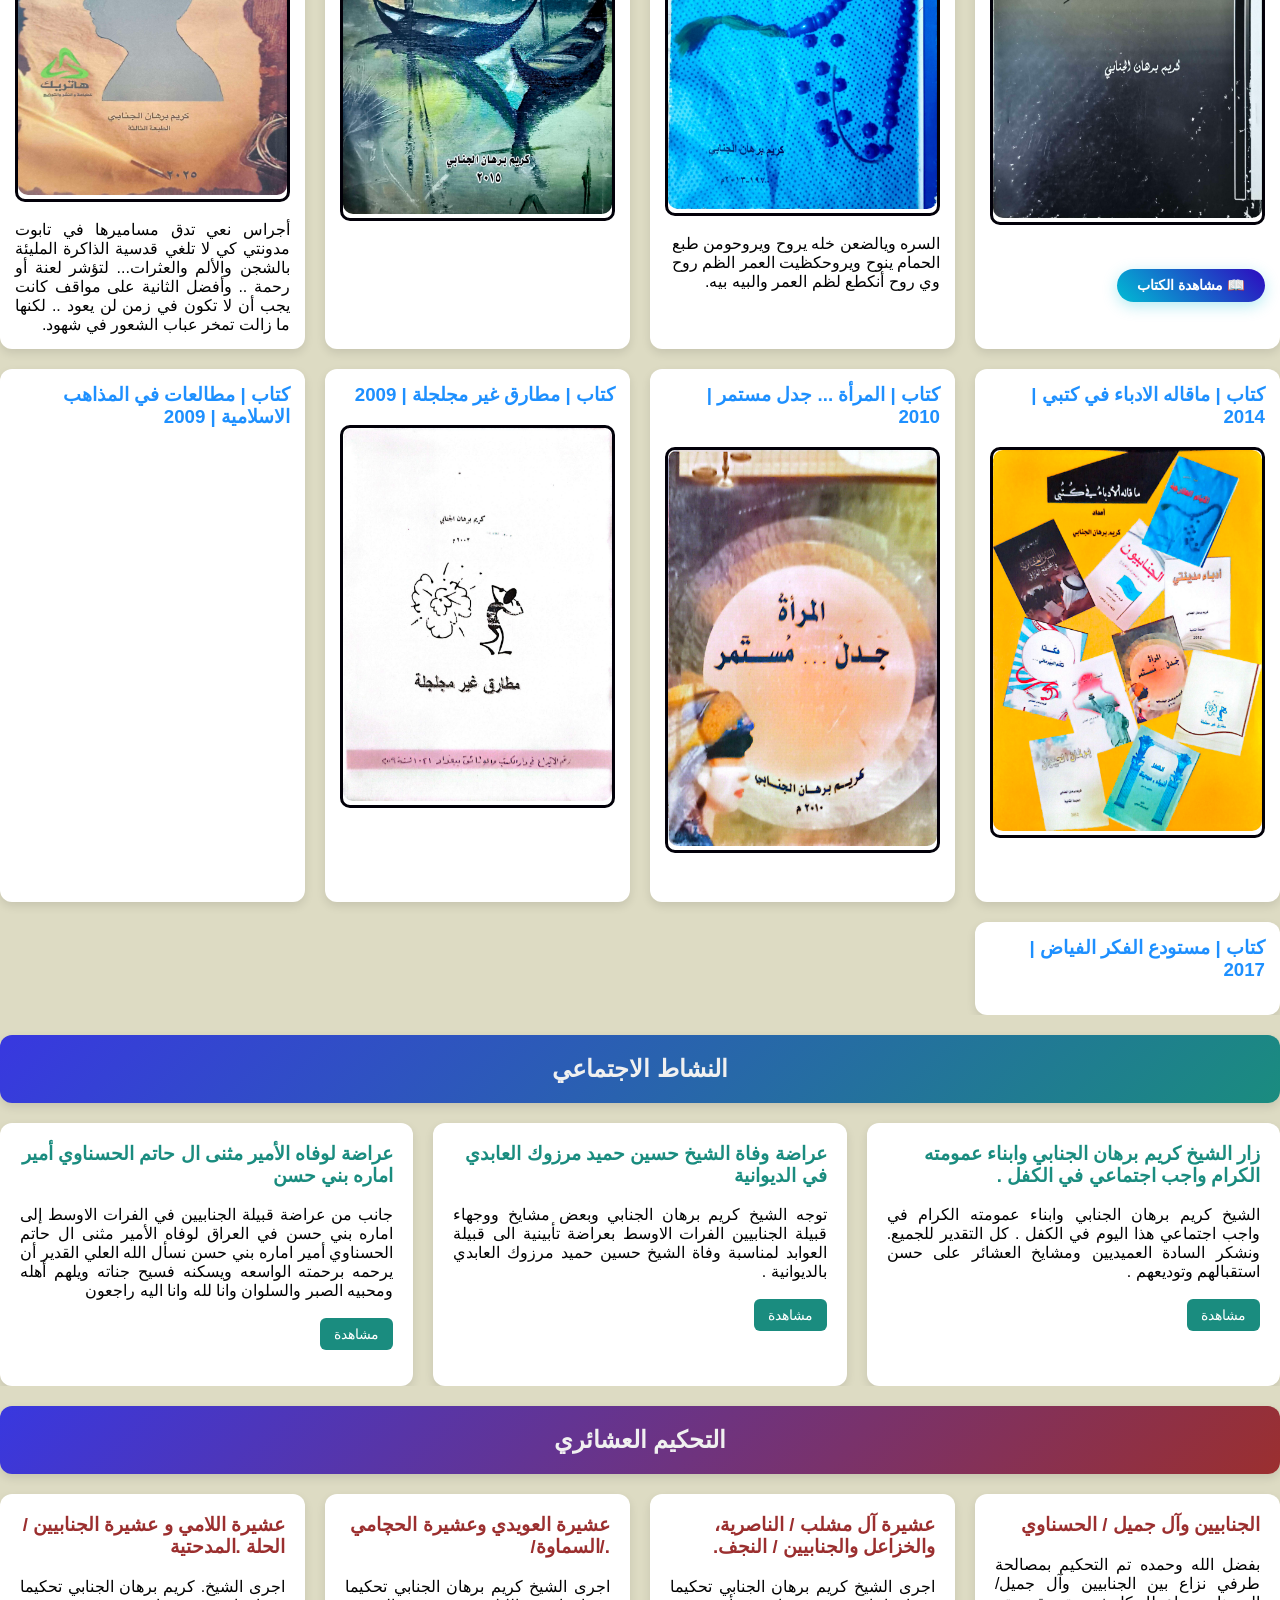
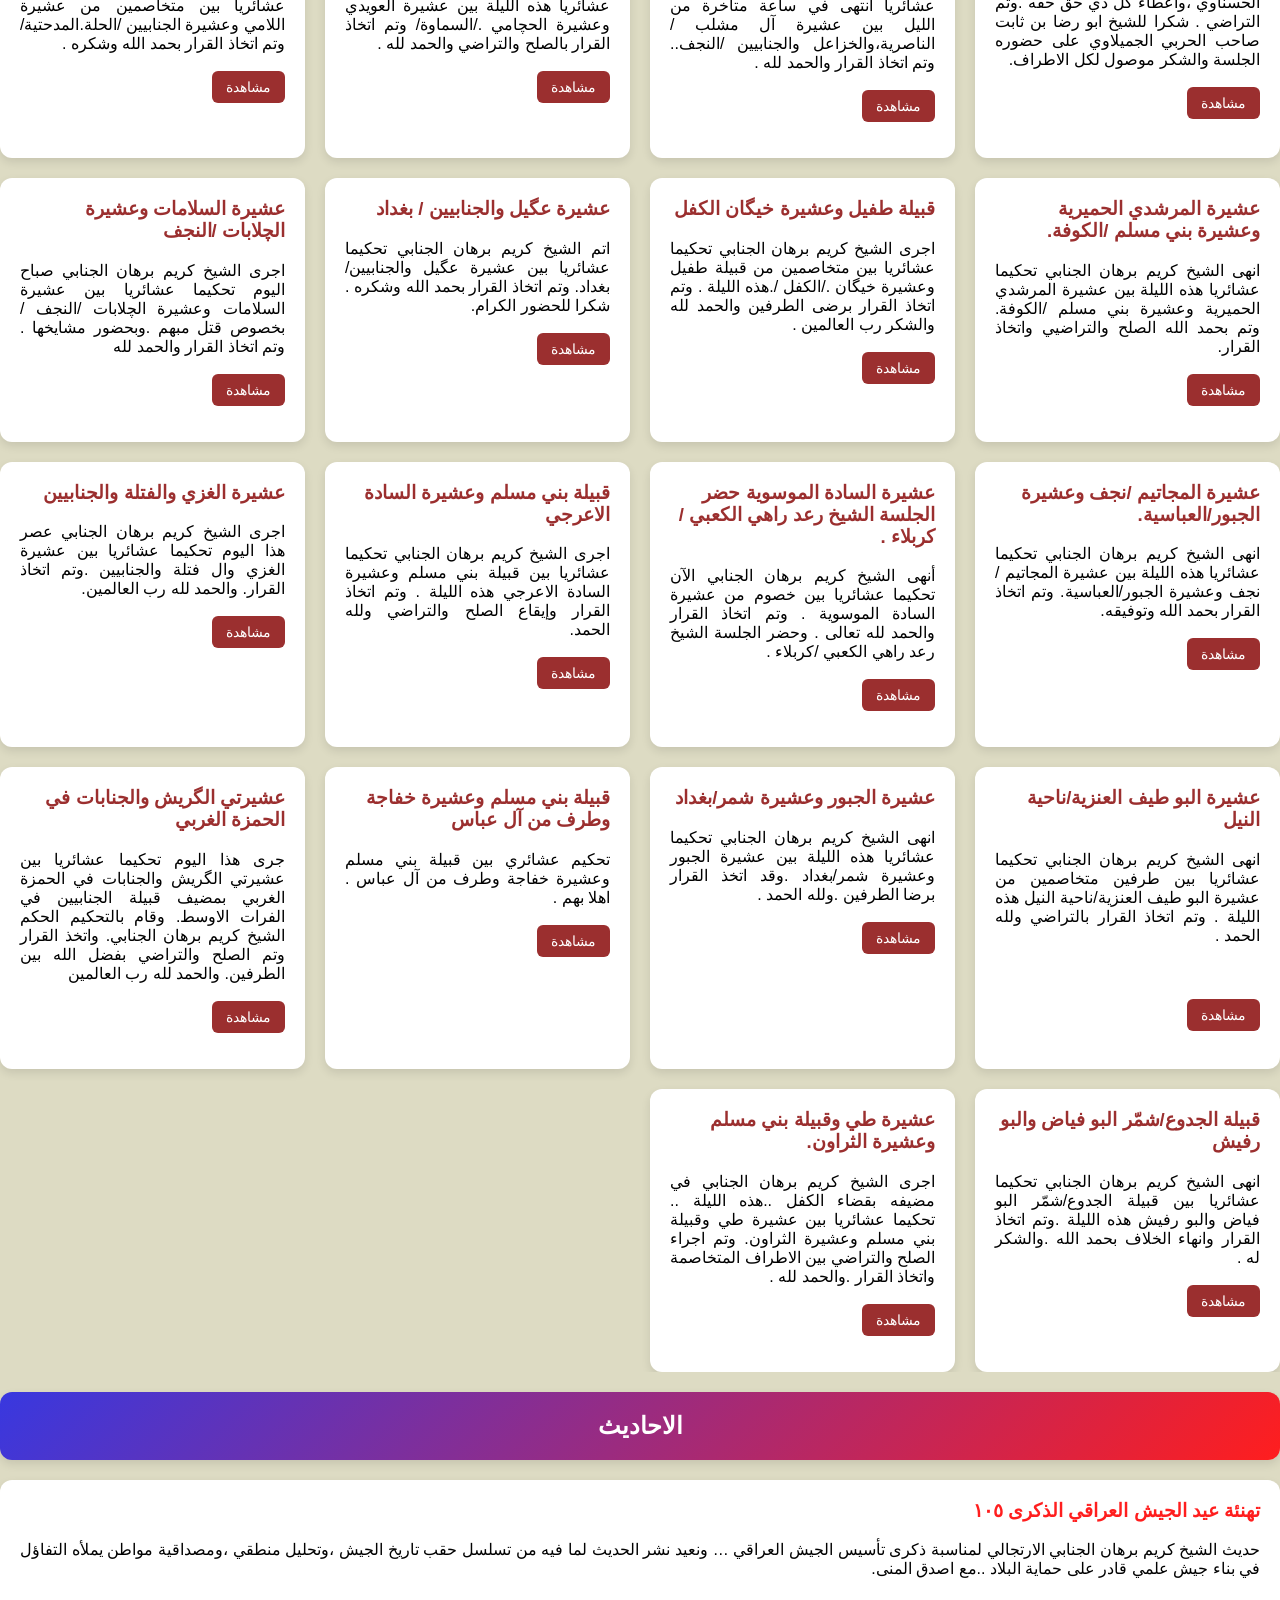
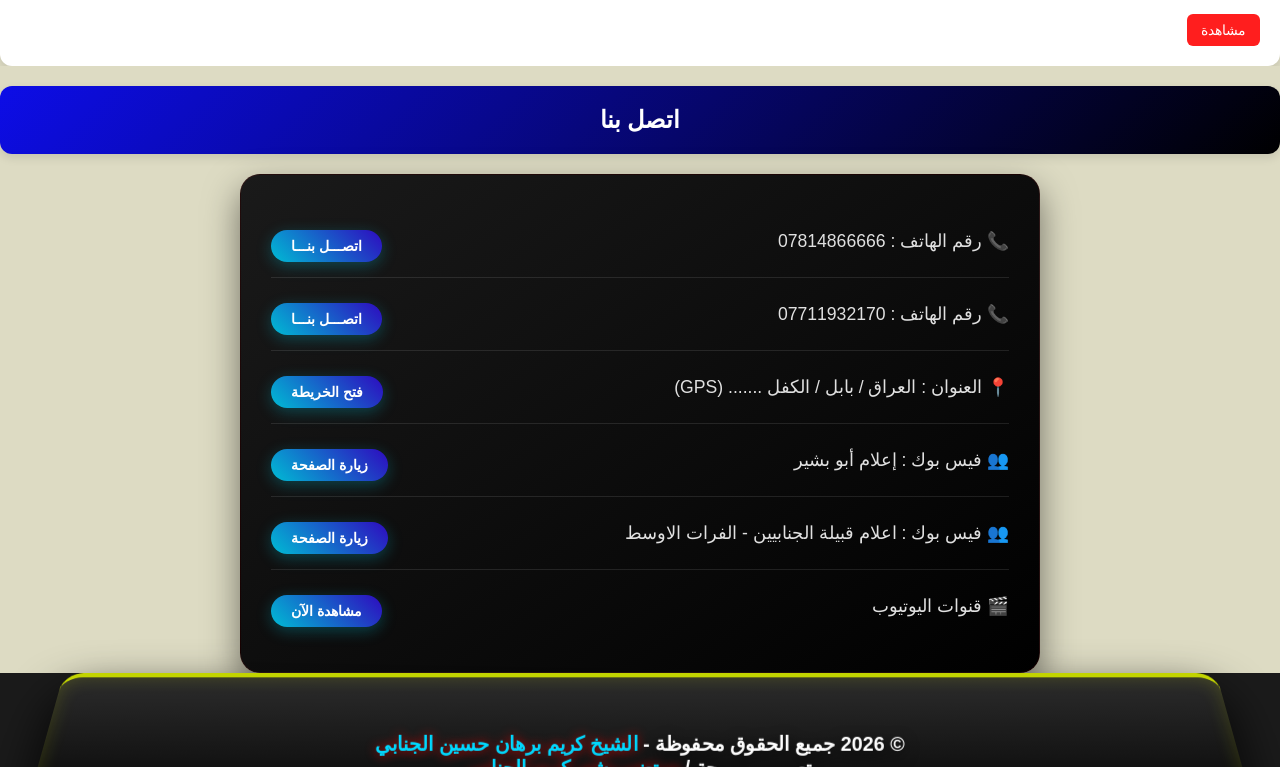
==== commit 67c44bd7: "updet" ====
--- a/index.html
+++ b/index.html
@@ -843,6 +843,93 @@
         <a class="tahkem-link" href="https://www.facebook.com/share/p/1DQ33FNTF2/" target="_blank">  مشاهدة   </a>
         </p>
     </div>
+    <div class="card_tahkem">
+        <h3>  عشيرة المجاتيم /نجف وعشيرة الجبور/العباسية.  </h3>
+        <p > 
+انهى الشيخ كريم برهان الجنابي تحكيما عشائريا هذه الليلة بين عشيرة المجاتيم /نجف وعشيرة الجبور/العباسية.
+وتم اتخاذ القرار بحمد الله وتوفيقه.
+        <br></br>
+        <a class="tahkem-link" href="https://www.facebook.com/share/p/1K3KfsZYdH/" target="_blank">  مشاهدة   </a>
+        </p>
+    </div>
+    <div class="card_tahkem">
+        <h3>  عشيرة السادة الموسوية حضر الجلسة الشيخ رعد راهي الكعبي /كربلاء .  </h3>
+        <p > 
+أنهى الشيخ كريم برهان الجنابي الآن تحكيما عشائريا بين خصوم من عشيرة السادة الموسوية .
+وتم اتخاذ القرار  والحمد لله تعالى .
+وحضر الجلسة الشيخ رعد راهي الكعبي /كربلاء .
+          <br></br>
+        <a class="tahkem-link" href="https://www.facebook.com/share/p/17uj1Cxw97/" target="_blank">  مشاهدة   </a>
+        </p>
+    </div>
+    <div class="card_tahkem">
+        <h3>  قبيلة بني مسلم وعشيرة السادة الاعرجي </h3>
+        <p > 
+اجرى الشيخ كريم برهان الجنابي تحكيما عشائريا بين قبيلة بني مسلم وعشيرة السادة الاعرجي هذه الليلة .
+وتم اتخاذ القرار وإيقاع الصلح والتراضي  ولله الحمد.
+          <br></br>
+        <a class="tahkem-link" href="https://www.facebook.com/share/p/1CCF5yqELz/" target="_blank">  مشاهدة   </a>
+        </p>
+    </div>
+    <div class="card_tahkem">
+        <h3>  عشيرة الغزي والفتلة والجنابيين  </h3>
+        <p > 
+اجرى الشيخ كريم برهان الجنابي عصر هذا اليوم تحكيما عشائريا بين عشيرة الغزي وال فتلة والجنابيين .وتم اتخاذ القرار. والحمد لله رب العالمين.
+          <br></br>
+        <a class="tahkem-link" href="https://www.facebook.com/share/p/1EGqGFUDDu/" target="_blank">  مشاهدة   </a>
+        </p>
+    </div>
+    <div class="card_tahkem">
+        <h3>  عشيرة البو طيف العنزية/ناحية النيل  </h3>
+        <p > 
+انهى الشيخ كريم برهان الجنابي تحكيما عشائريا بين طرفين متخاصمين من عشيرة البو طيف العنزية/ناحية النيل هذه الليلة . وتم اتخاذ القرار بالتراضي ولله الحمد .          <br></br>
+        <br></br>
+        <a class="tahkem-link" href="https://www.facebook.com/share/p/1agvkNQcEZ/" target="_blank">  مشاهدة   </a>
+        </p>
+    </div>
+    <div class="card_tahkem">
+        <h3>  عشيرة الجبور وعشيرة شمر/بغداد   </h3>
+        <p > 
+انهى الشيخ كريم برهان الجنابي تحكيما عشائريا هذه الليلة بين عشيرة الجبور وعشيرة شمر/بغداد .وقد اتخذ القرار برضا الطرفين .ولله الحمد .
+        <br></br>
+        <a class="tahkem-link" href="https://www.facebook.com/share/p/1AeGZkTiSY/" target="_blank">  مشاهدة   </a>
+        </p>
+    </div>
+    <div class="card_tahkem">
+        <h3>  قبيلة بني مسلم وعشيرة خفاجة وطرف من آل عباس   </h3>
+        <p > 
+تحكيم عشائري بين قبيلة بني مسلم وعشيرة خفاجة وطرف من آل عباس . اهلا بهم .
+         <br></br>
+        <a class="tahkem-link" href="" target="_blank">  مشاهدة   </a>
+        </p>
+    </div>
+    <div class="card_tahkem">
+        <h3>  عشيرتي الگريش والجنابات في الحمزة الغربي   </h3>
+        <p > 
+جرى هذا اليوم تحكيما عشائريا بين عشيرتي الگريش والجنابات في الحمزة الغربي بمضيف قبيلة الجنابيين في الفرات الاوسط.  وقام بالتحكيم الحكم الشيخ كريم برهان الجنابي.  واتخذ القرار وتم الصلح والتراضي بفضل الله بين الطرفين. والحمد لله رب العالمين
+         <br></br>
+        <a class="tahkem-link" href="https://www.facebook.com/share/p/1GpL4srXMj/" target="_blank">  مشاهدة   </a>
+        </p>
+    </div>
+
+    <div class="card_tahkem">
+        <h3>   قبيلة الجدوع/شمّر البو فياض والبو رفيش  </h3>
+        <p > 
+انهى الشيخ كريم برهان الجنابي تحكيما عشائريا بين قبيلة الجدوع/شمّر البو فياض والبو رفيش هذه الليلة .وتم اتخاذ القرار وانهاء الخلاف بحمد الله .والشكر له .
+
+          <br></br>
+        <a class="tahkem-link" href="https://www.facebook.com/share/p/18715whXir/" target="_blank">  مشاهدة   </a>
+        </p>
+    </div>
+    <div class="card_tahkem">
+        <h3>   عشيرة طي وقبيلة بني مسلم وعشيرة الثراون.  </h3>
+        <p > 
+          اجرى الشيخ كريم برهان الجنابي في مضيفه بقضاء الكفل ..هذه الليلة .. تحكيما عشائريا بين عشيرة طي وقبيلة بني مسلم وعشيرة الثراون. وتم اجراء الصلح والتراضي بين الاطراف المتخاصمة واتخاذ القرار .والحمد لله .
+          <br></br>
+        <a class="tahkem-link" href="https://www.facebook.com/share/p/1AXYSYw4t9/" target="_blank">  مشاهدة   </a>
+        </p>
+    </div>
+
 
 
 
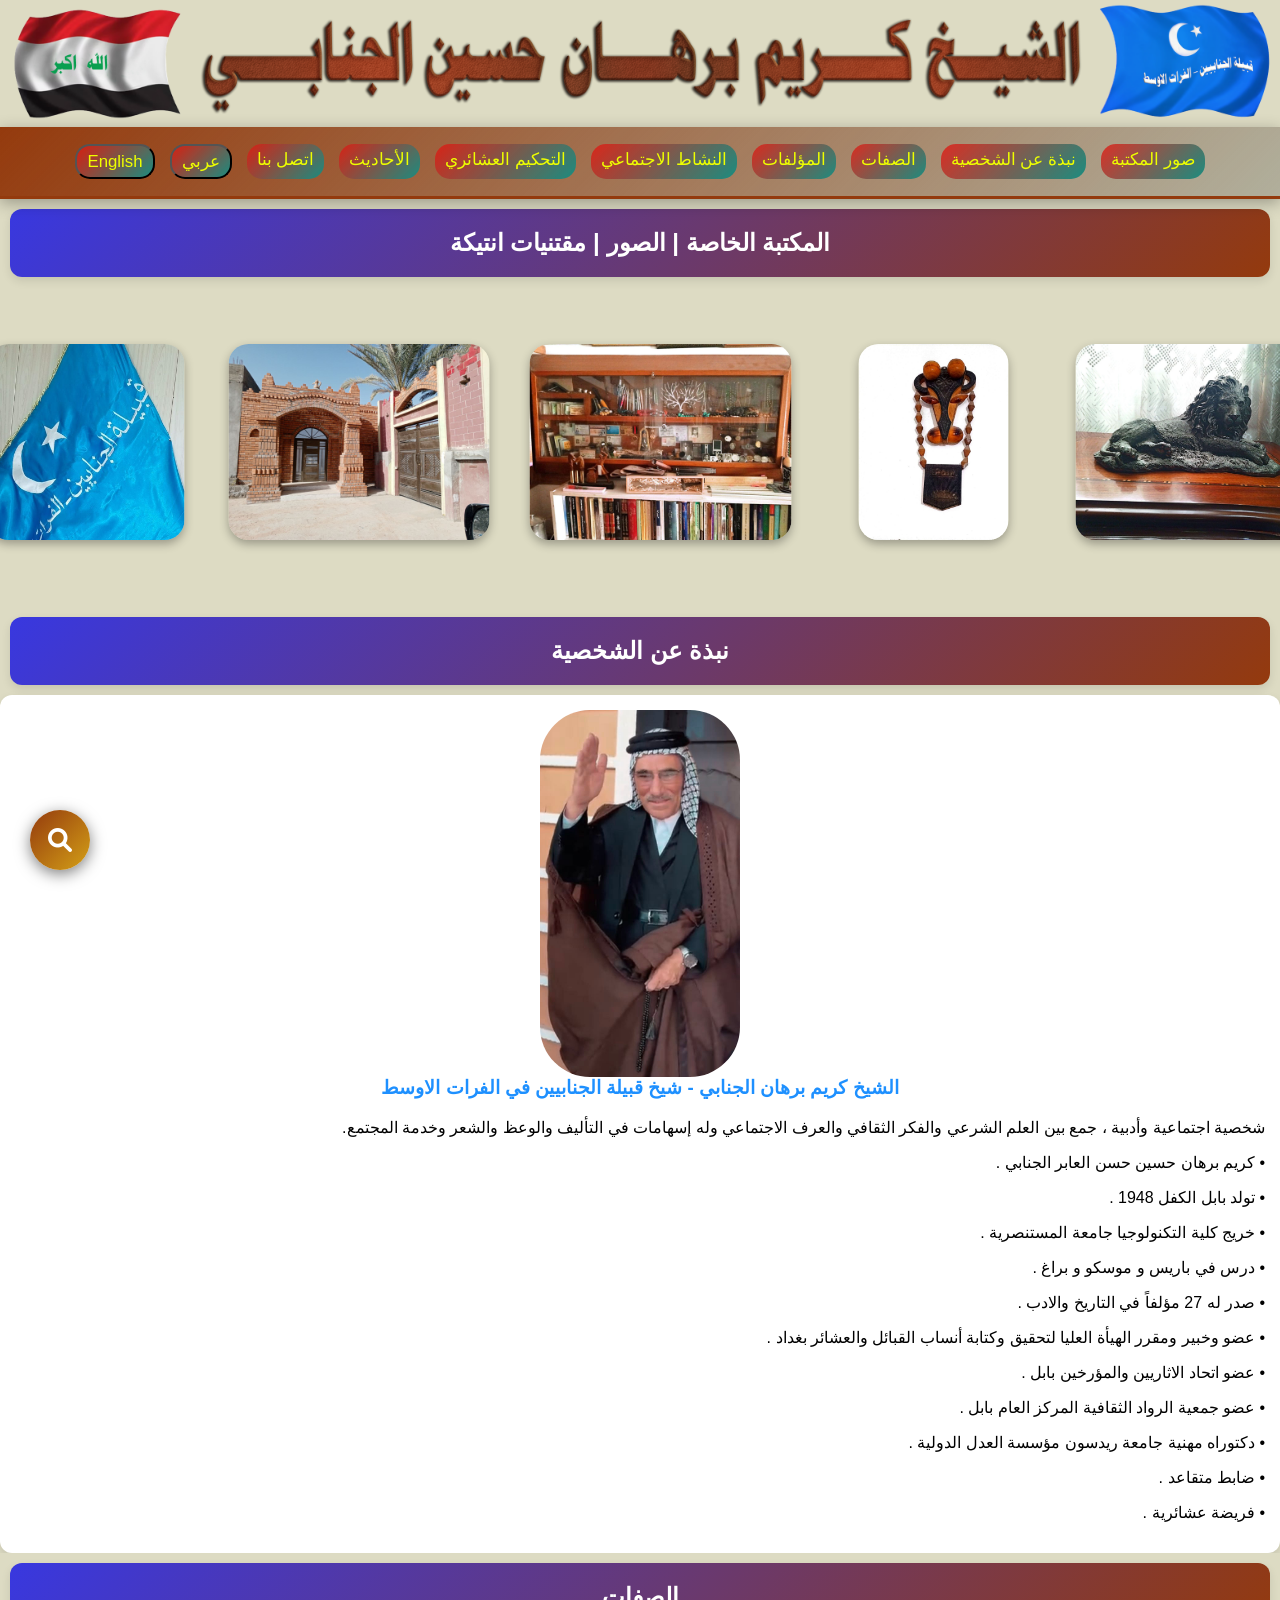
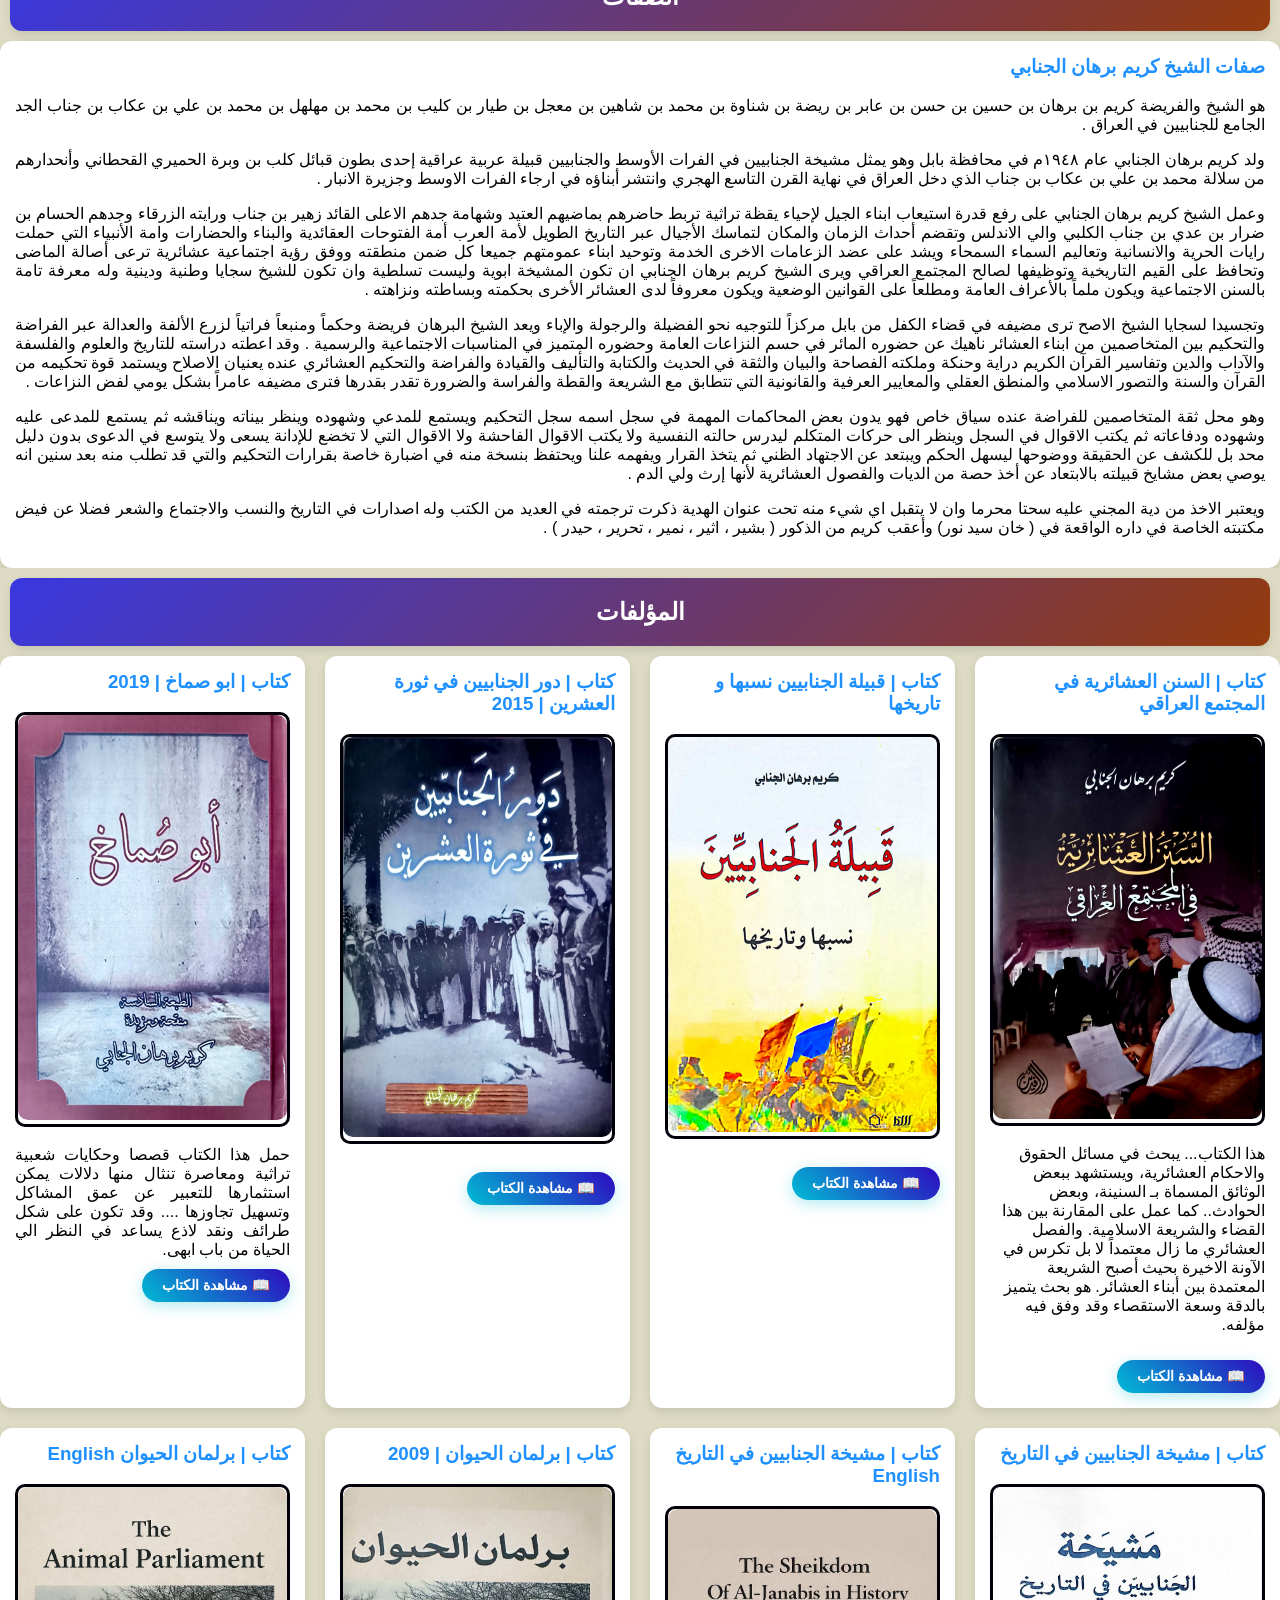
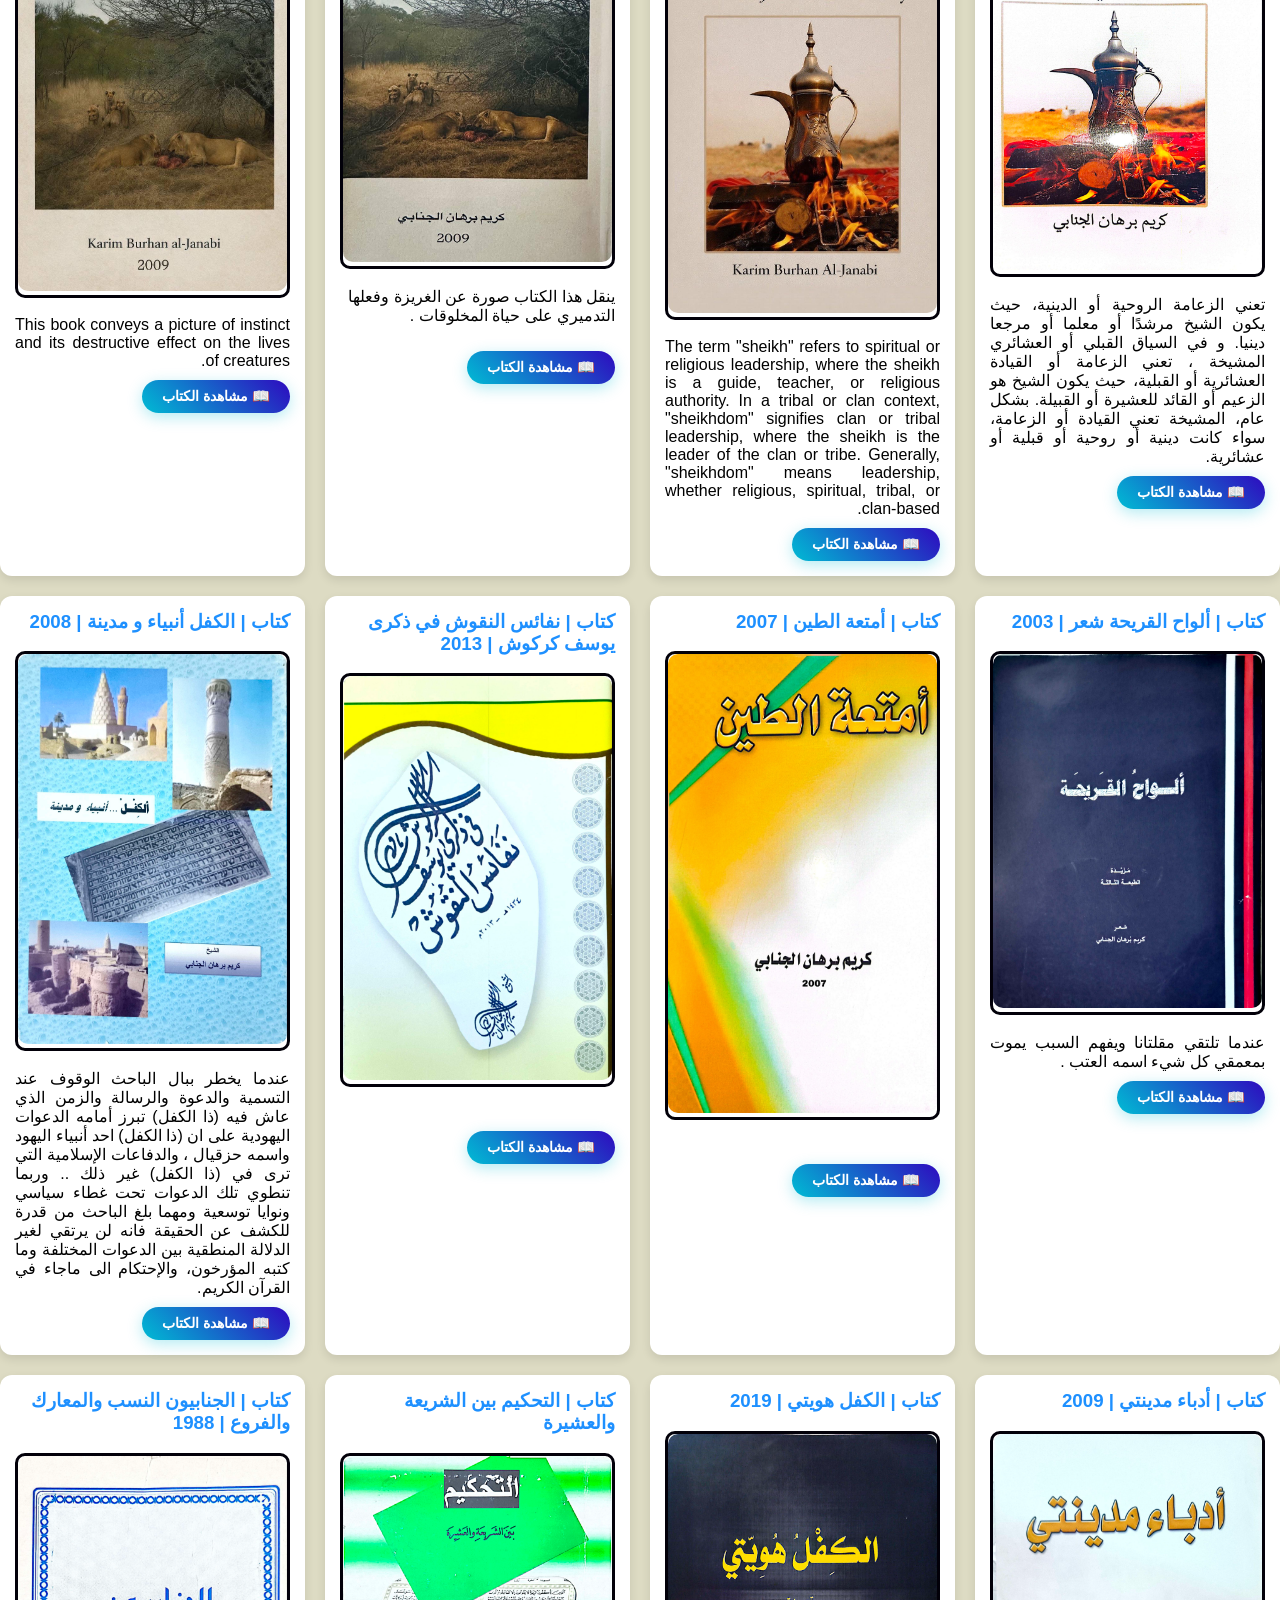
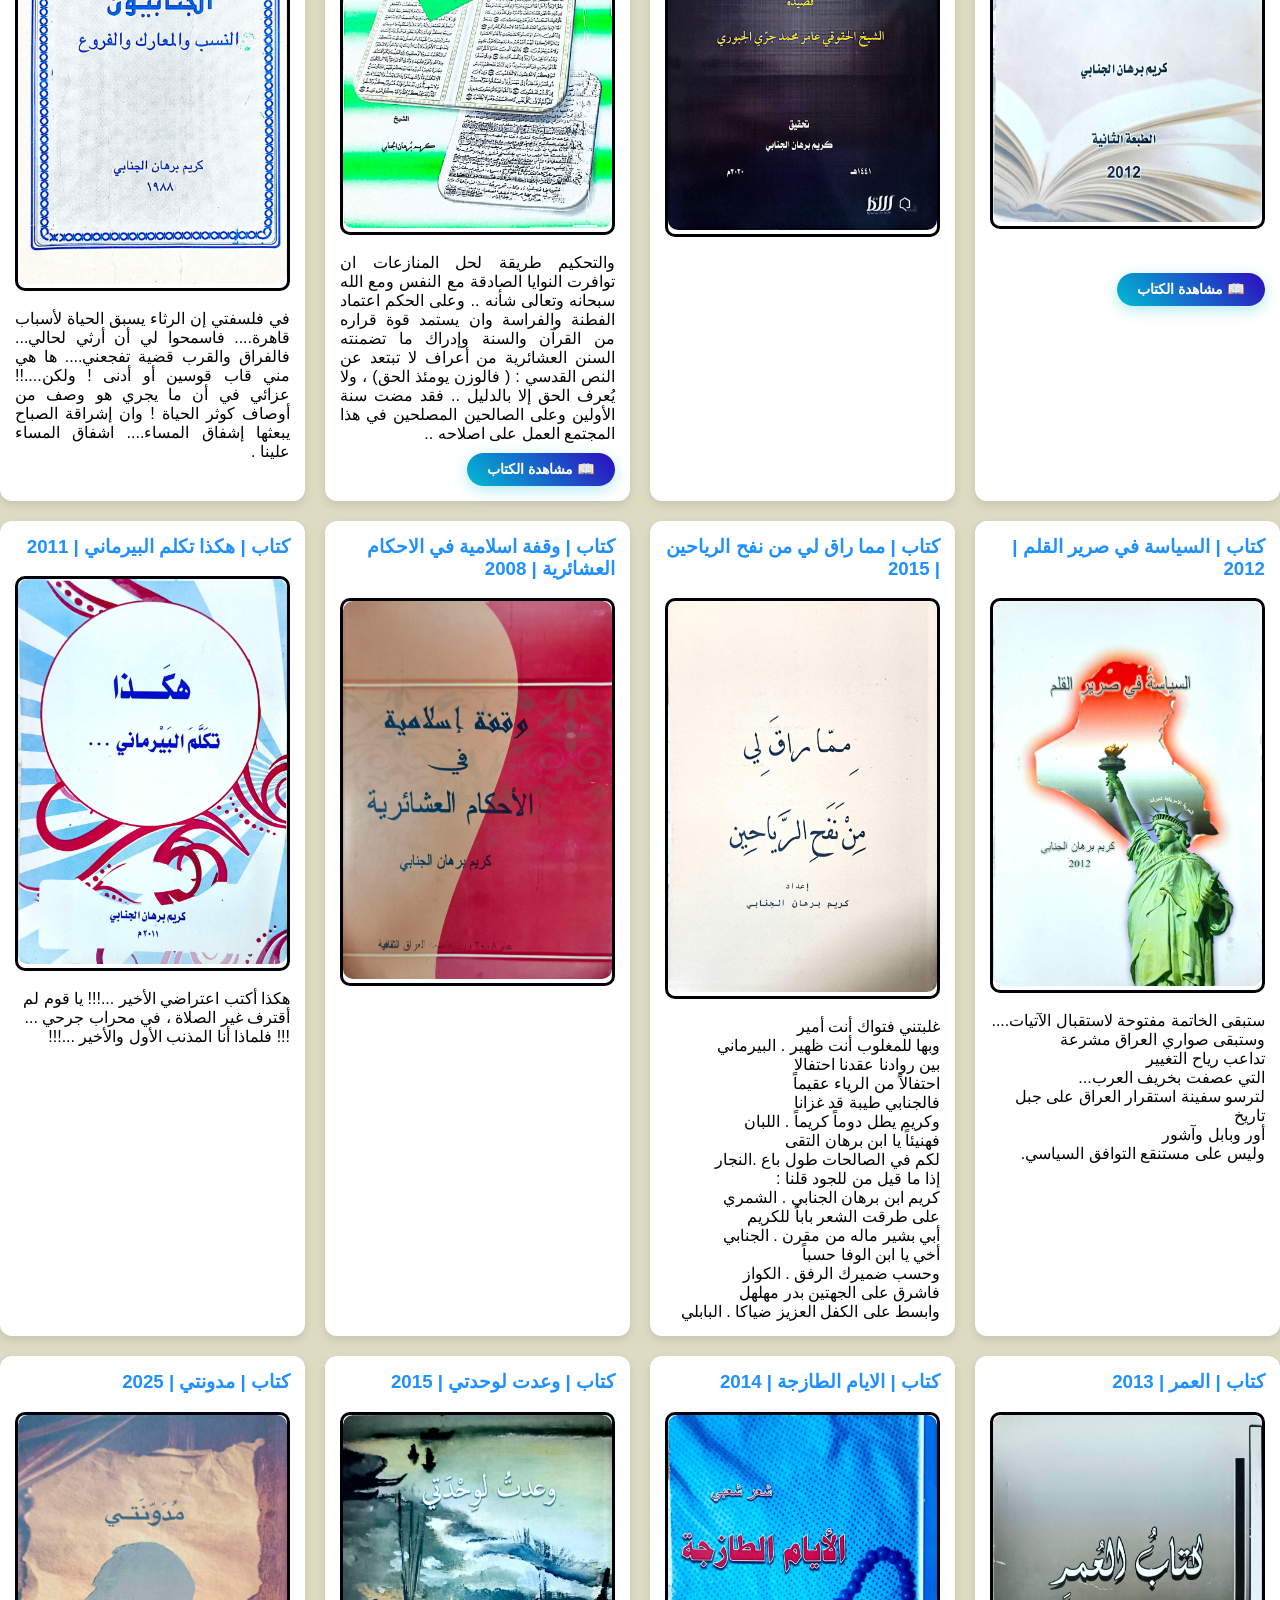
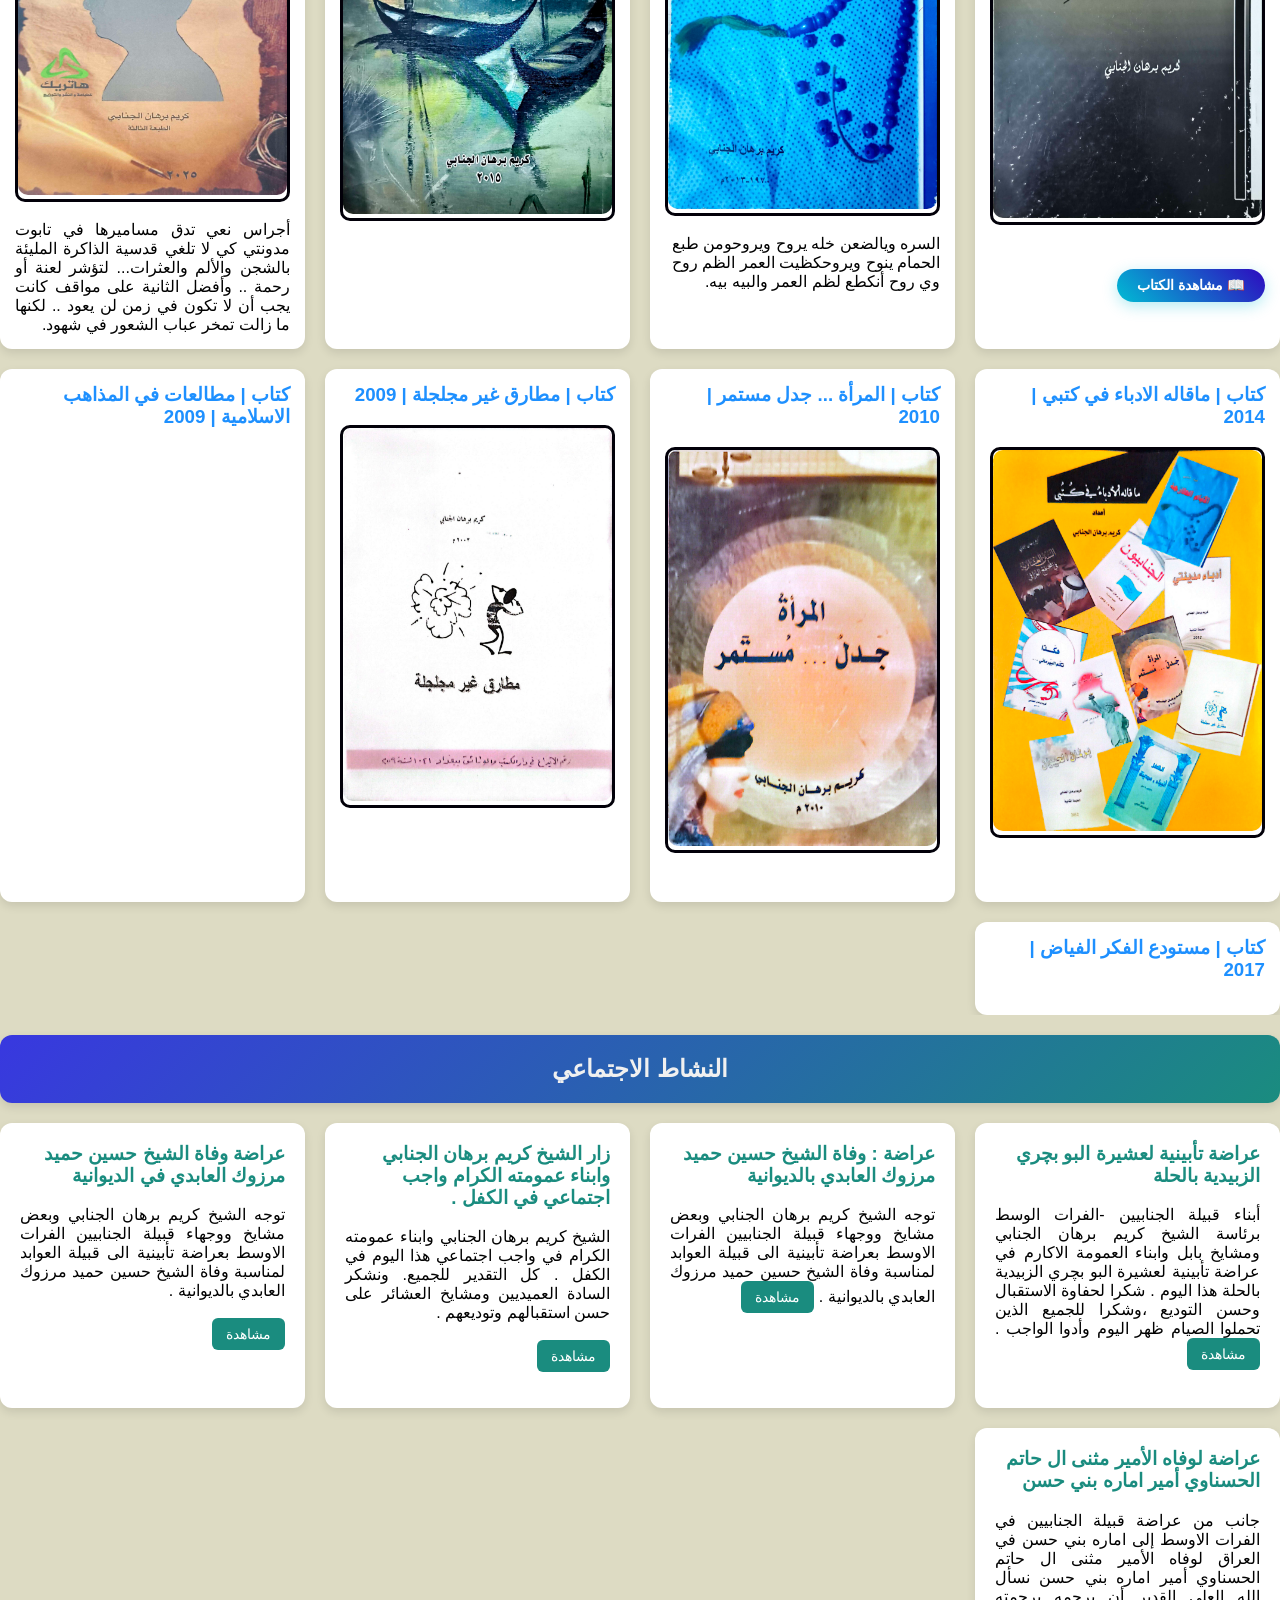
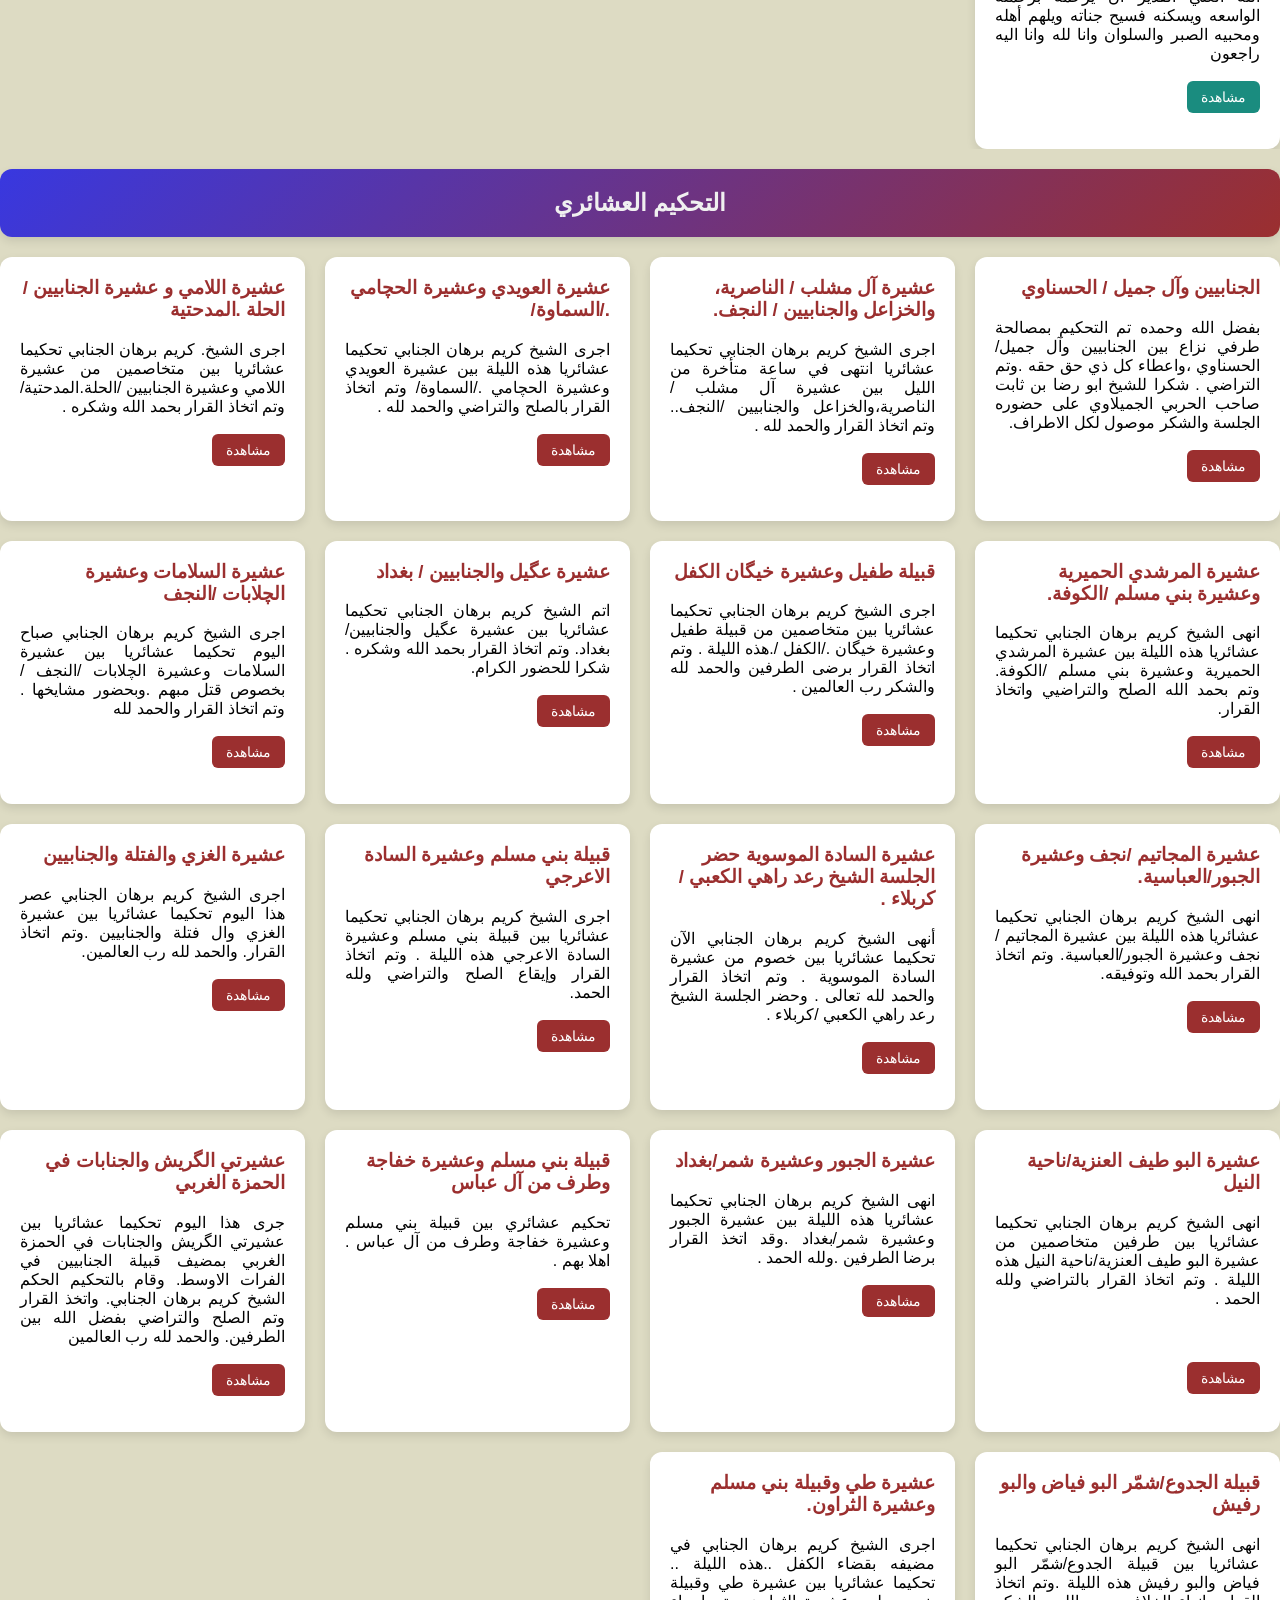
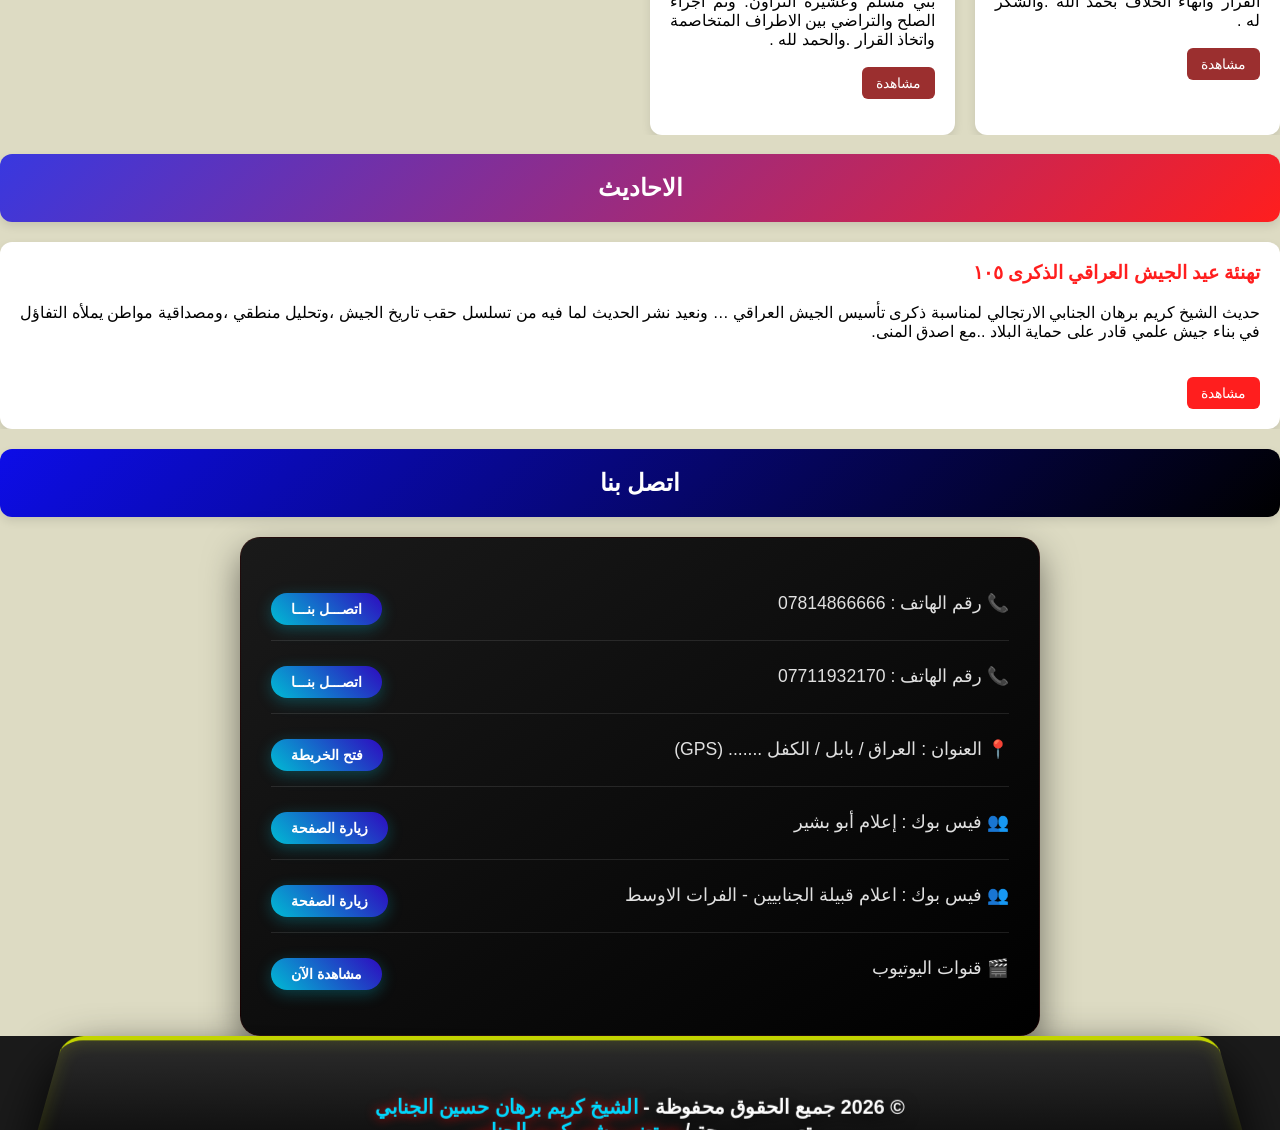
==== commit 56888f9b: "updet" ====
--- a/index.html
+++ b/index.html
@@ -740,6 +740,25 @@
   <h2 class="card_title_nashd">النشاط الاجتماعي </h2>
   <div class="cards">
 
+    <div class="card_nashd">
+        <h3>  عراضة تأبينية لعشيرة البو بچري الزبيدية بالحلة  </h3>
+        <p >
+أبناء قبيلة الجنابيين -الفرات الوسط برئاسة الشيخ كريم برهان الجنابي ومشايخ بابل وابناء العمومة الاكارم في عراضة تأبينية لعشيرة البو بچري الزبيدية بالحلة هذا اليوم .
+شكرا لحفاوة الاستقبال وحسن التوديع ،وشكرا للجميع الذين تحملوا الصيام ظهر اليوم وأدوا الواجب .
+
+<a class="nashd-link" href="https://www.facebook.com/share/v/1D7CwsEG5D/" target="_blank">  مشاهدة  </a>
+        </p>
+    </div>
+
+    <div class="card_nashd">
+        <h3>  عراضة : وفاة الشيخ حسين حميد مرزوك العابدي بالديوانية </h3>
+        <p >
+توجه الشيخ كريم برهان الجنابي وبعض مشايخ ووجهاء قبيلة الجنابيين الفرات الاوسط بعراضة تأبينية الى قبيلة العوابد لمناسبة وفاة الشيخ حسين حميد مرزوك العابدي بالديوانية .
+
+<a class="nashd-link" href="https://www.facebook.com/share/v/1DoK19h2wd/" target="_blank">  مشاهدة  </a>
+        </p>
+    </div>
+
 <div class="card_nashd">
         <h3> زار الشيخ كريم برهان الجنابي وابناء عمومته الكرام واجب اجتماعي  في الكفل . </h3>
         <p >
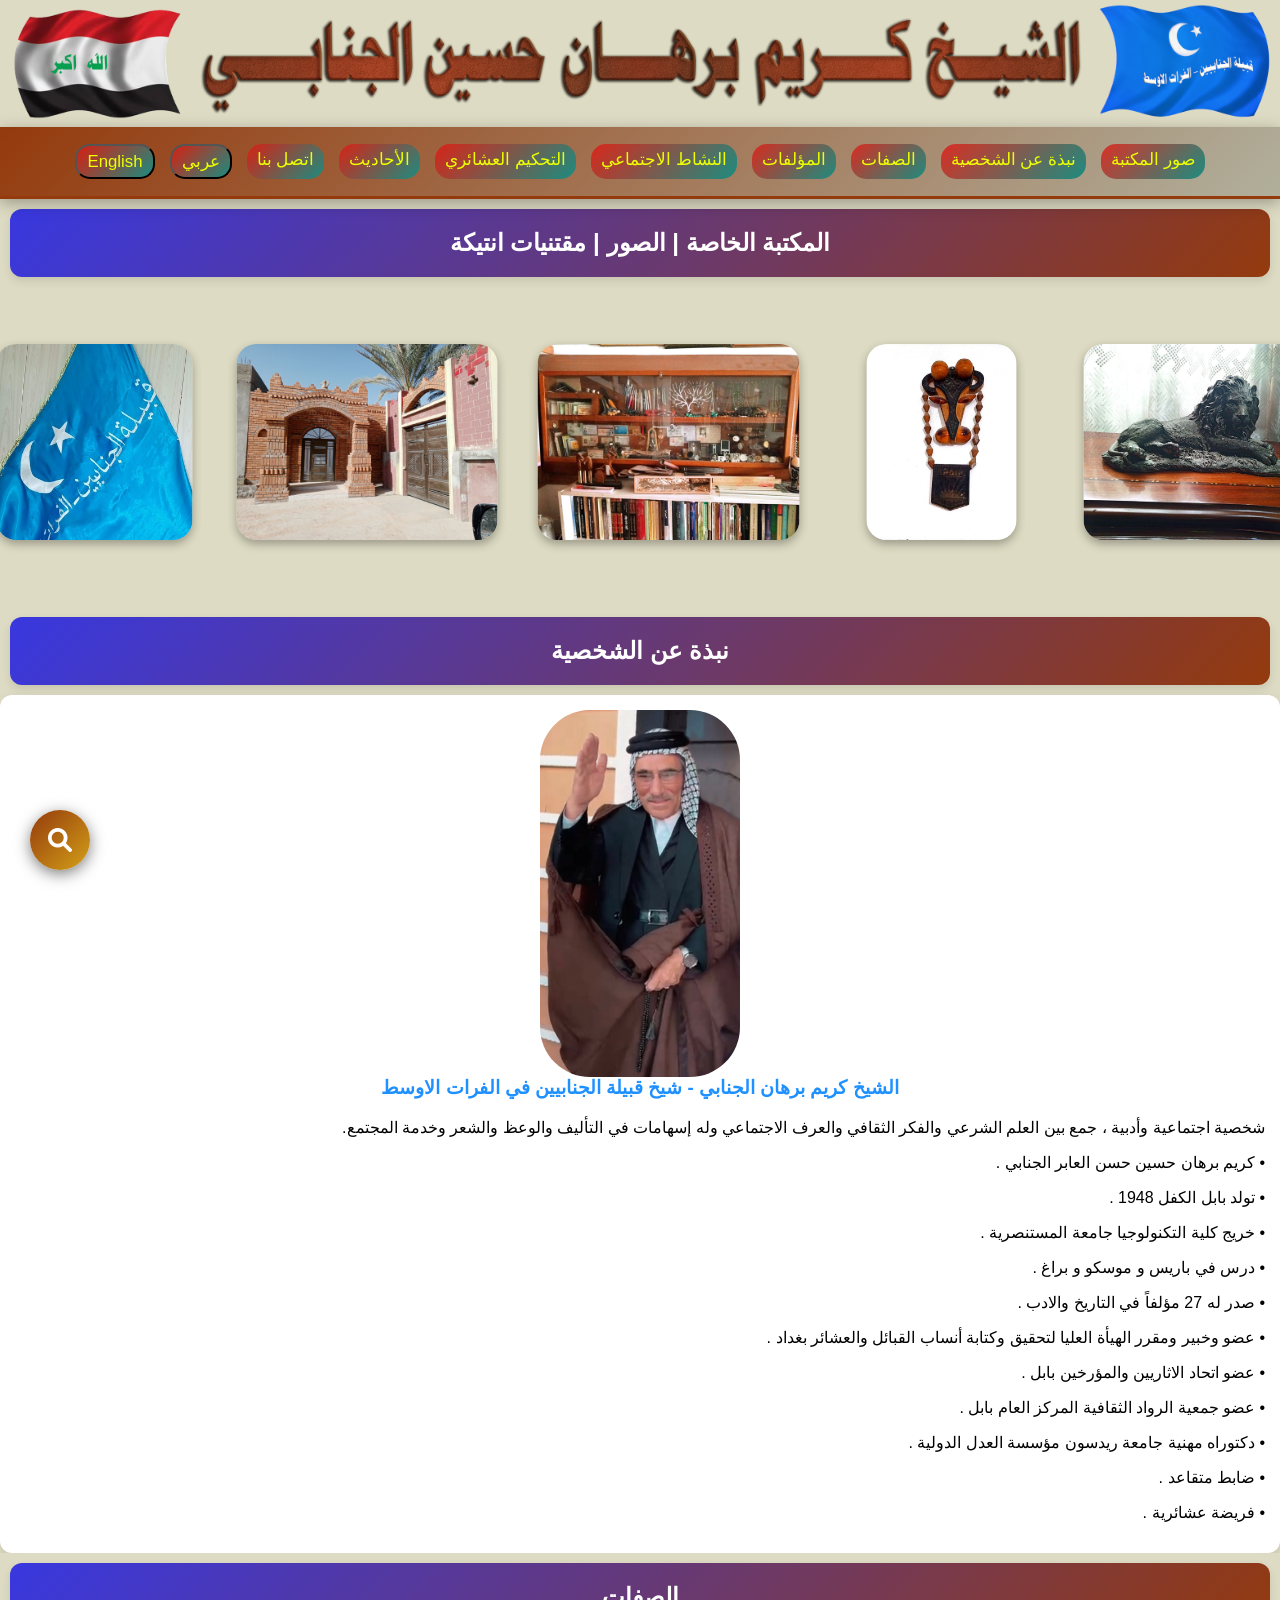
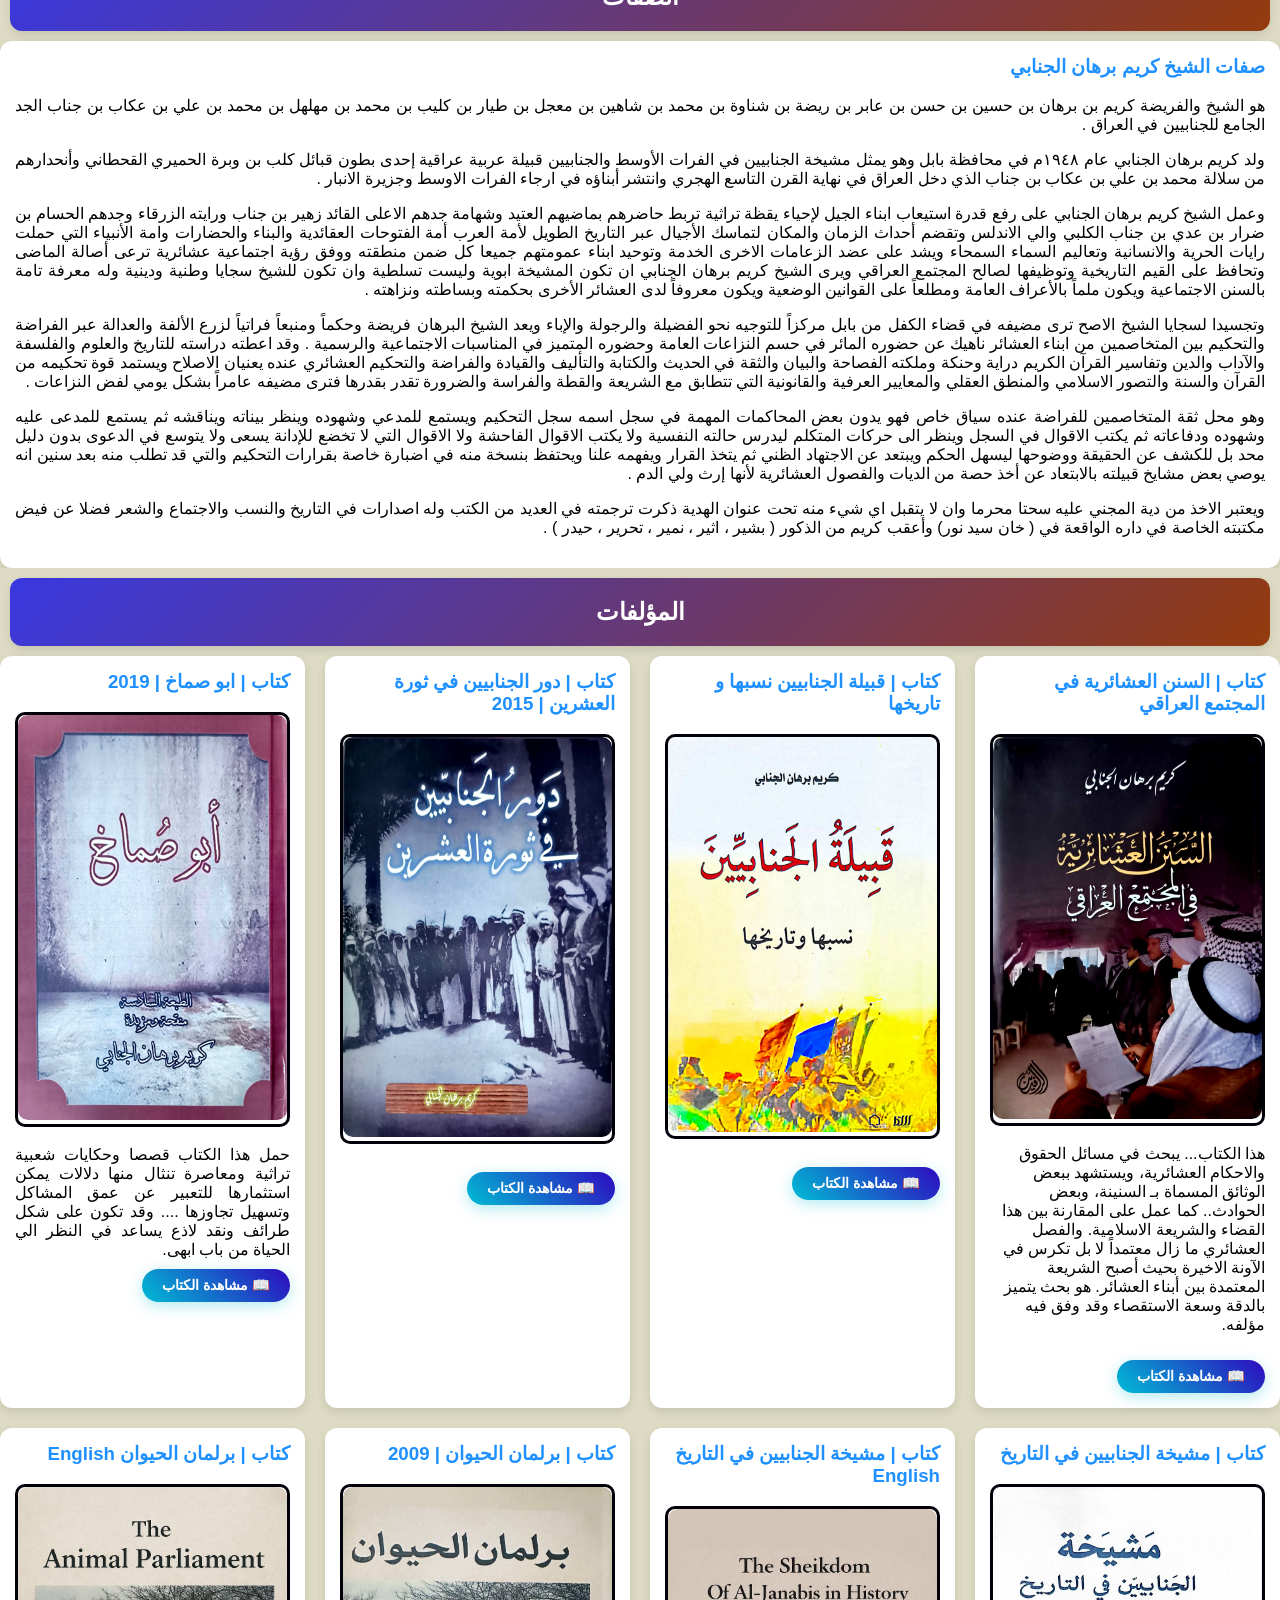
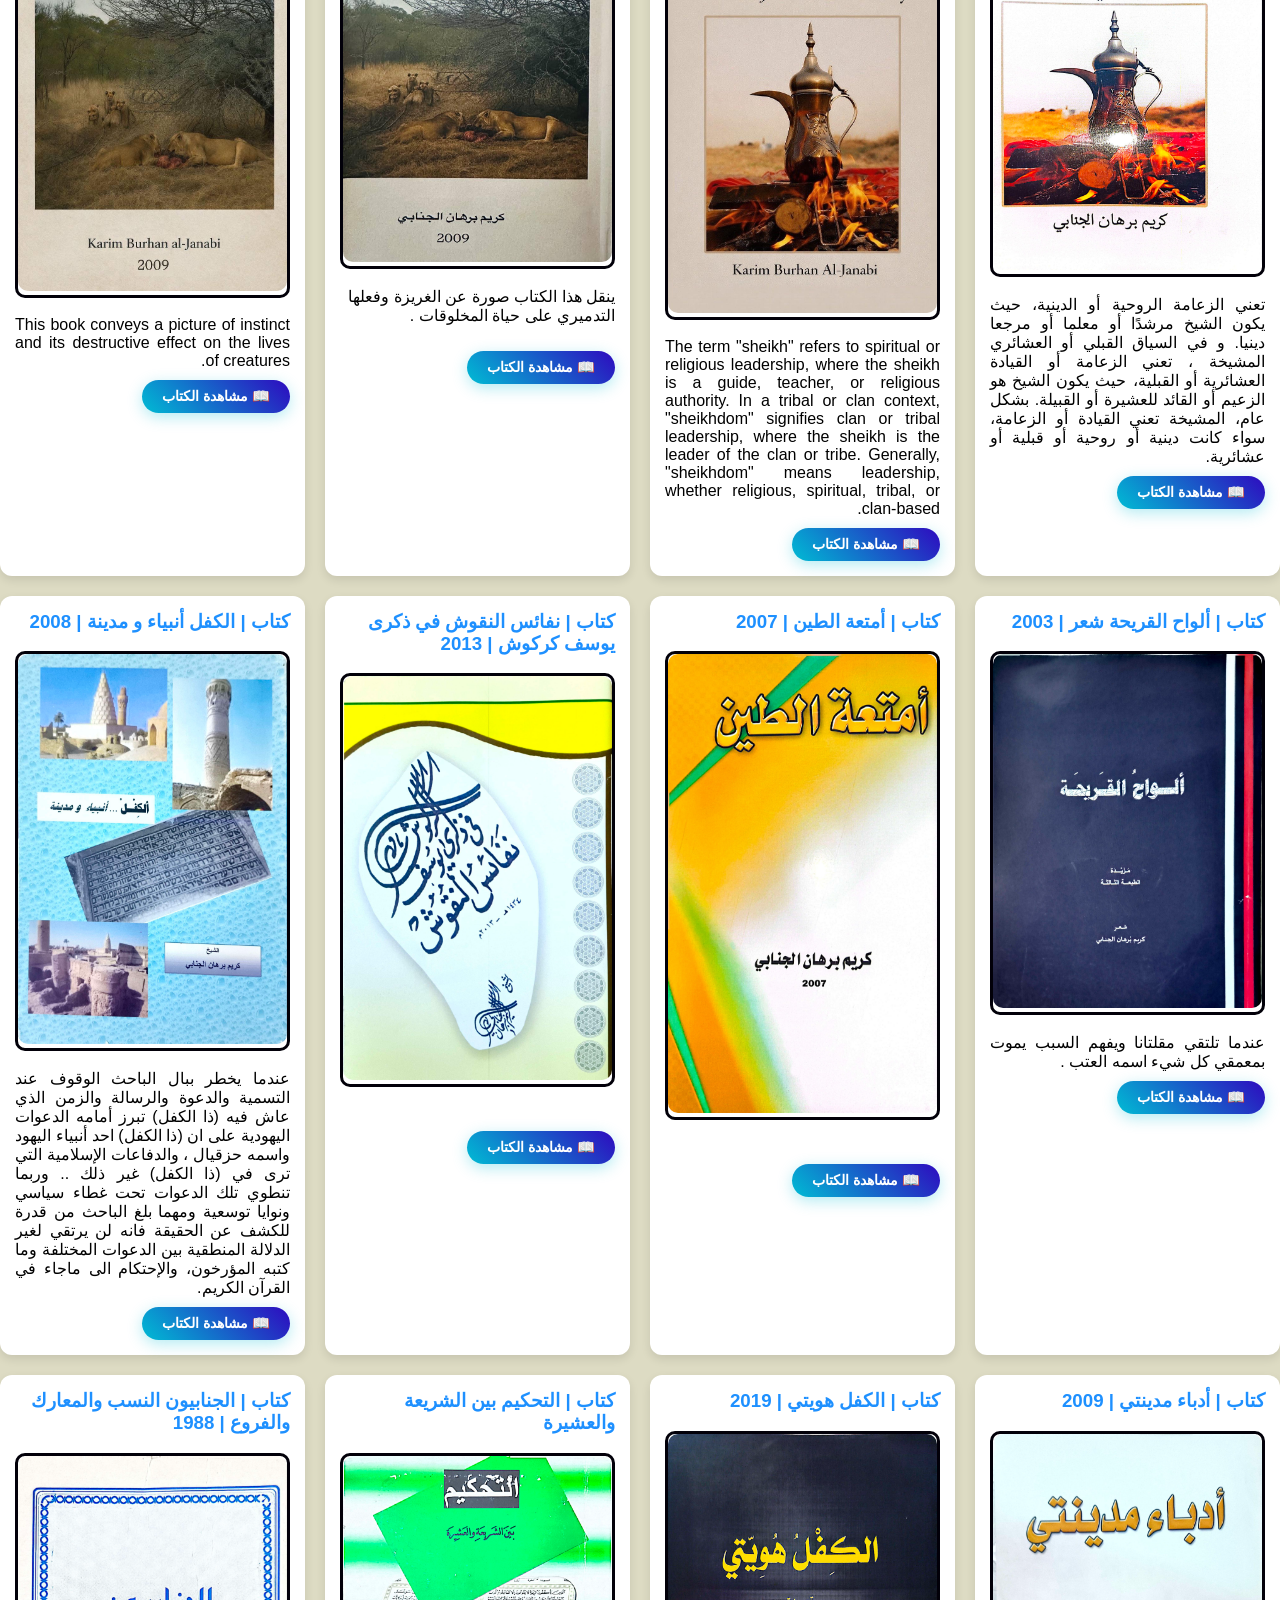
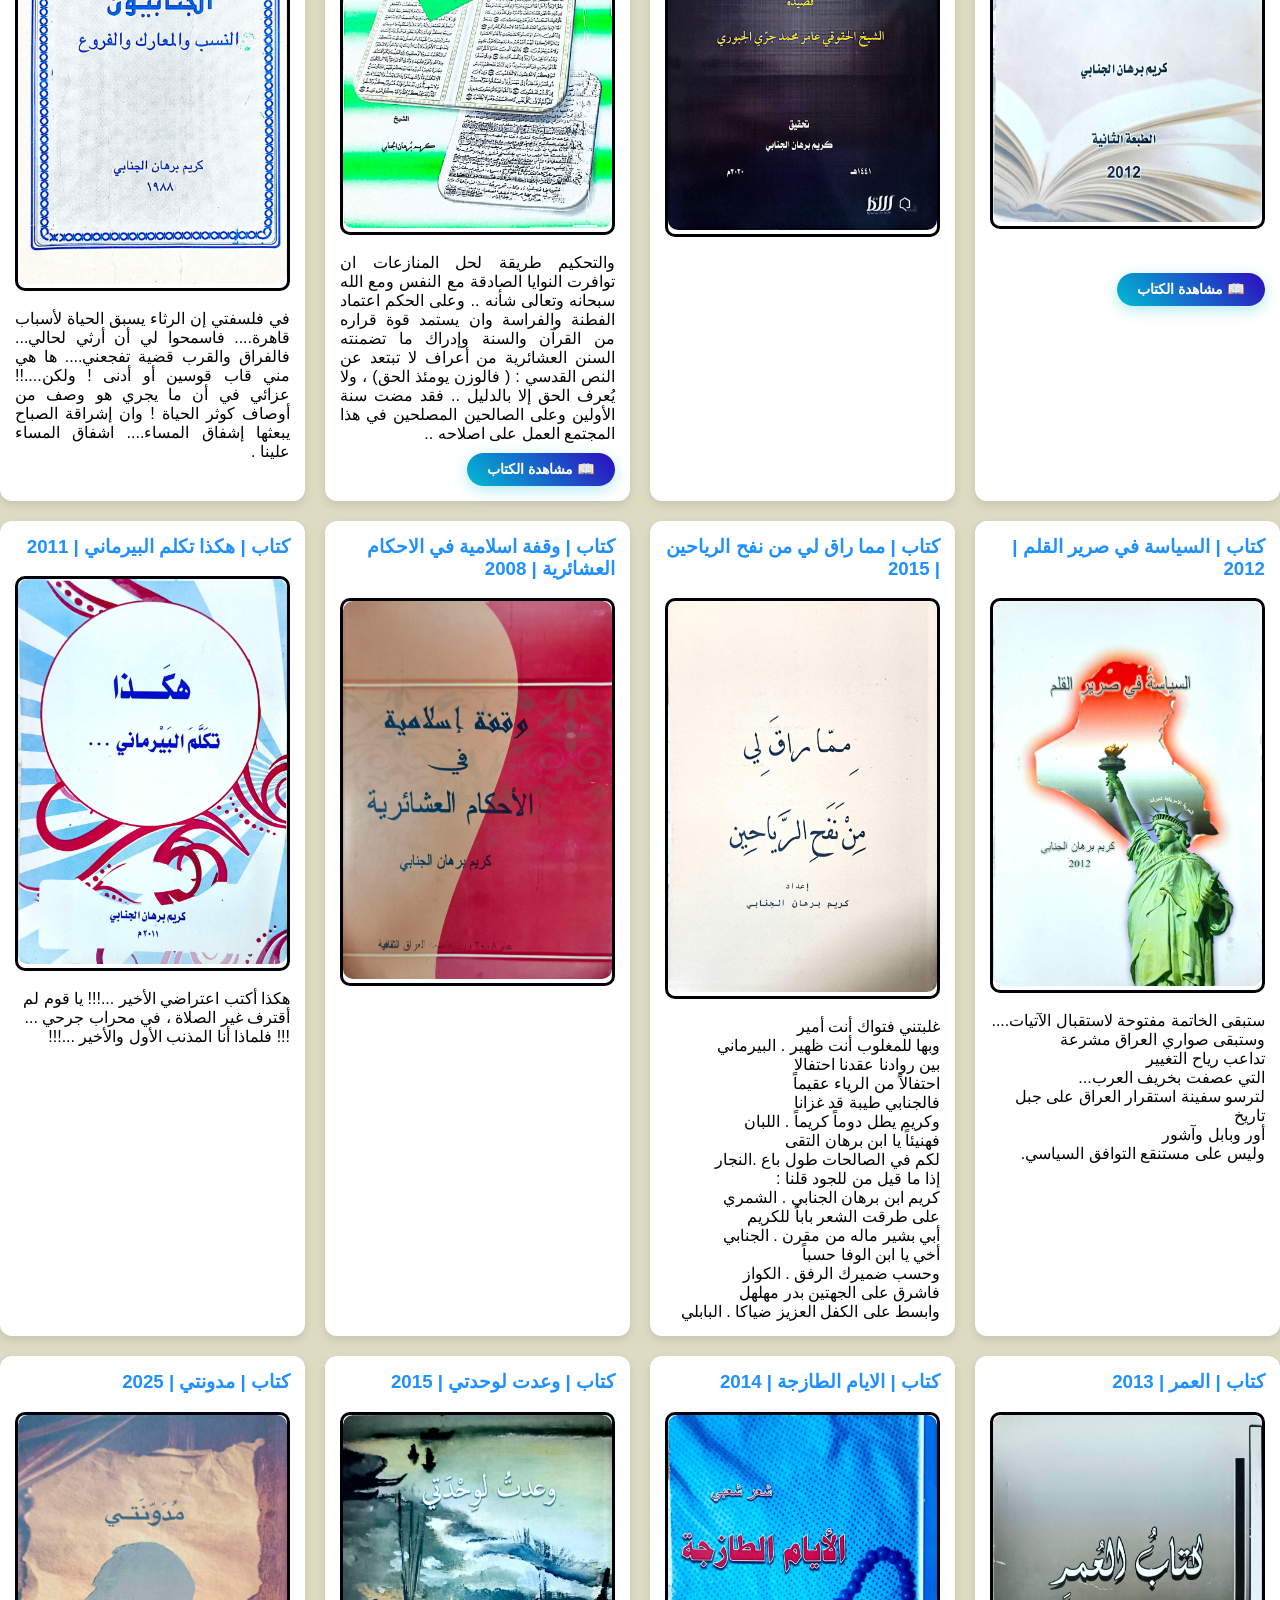
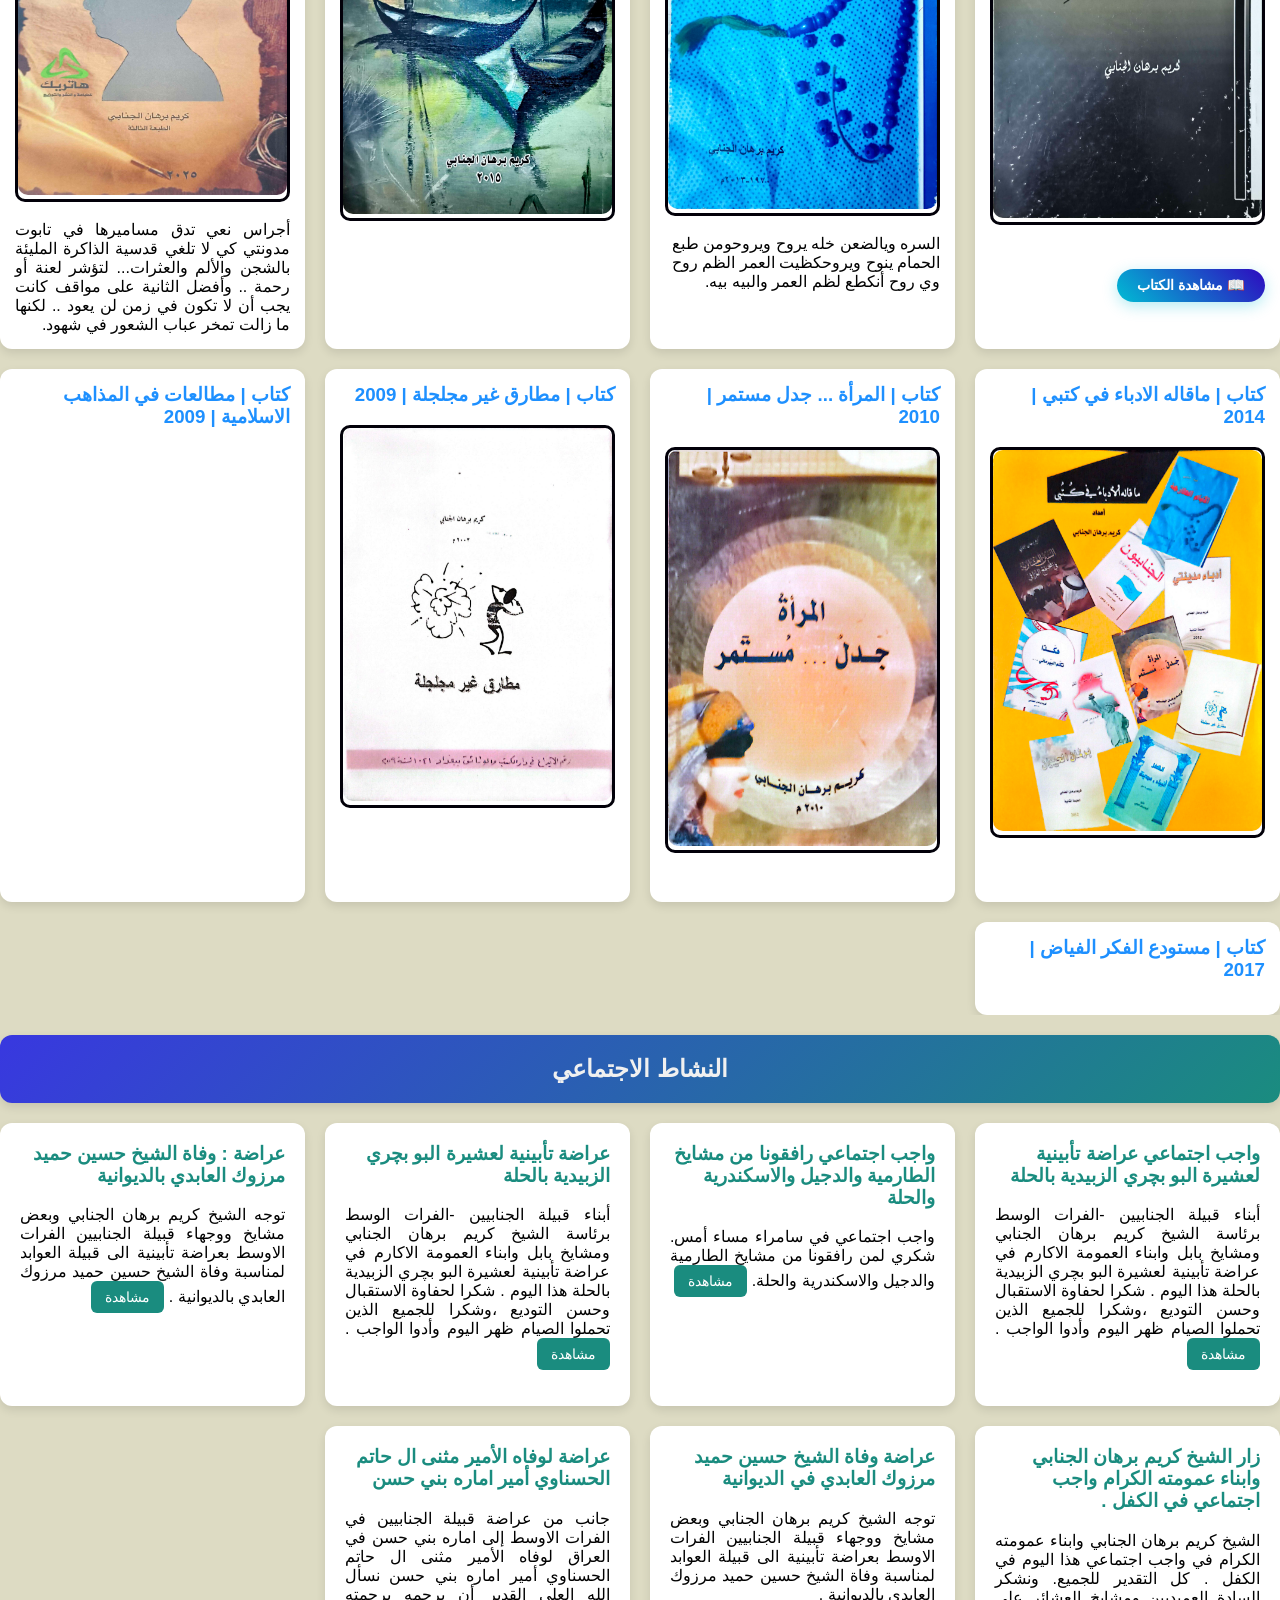
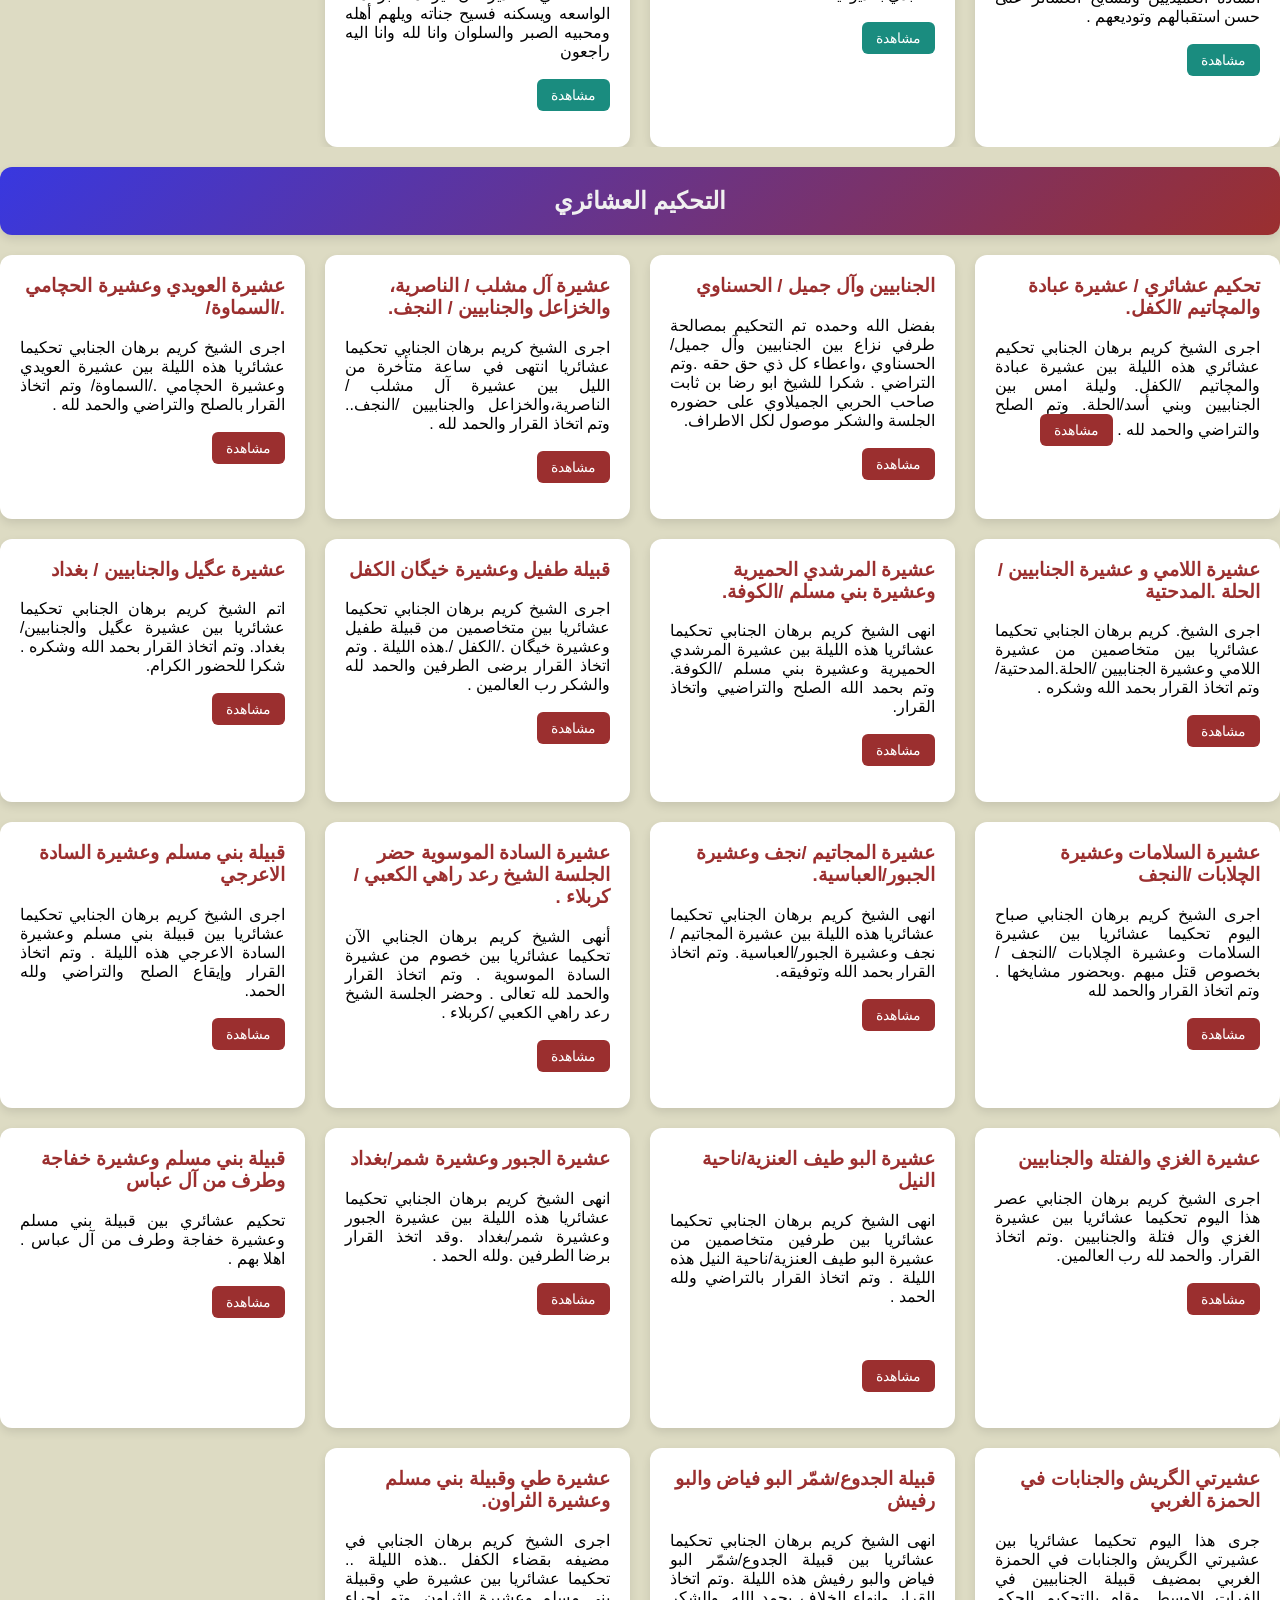
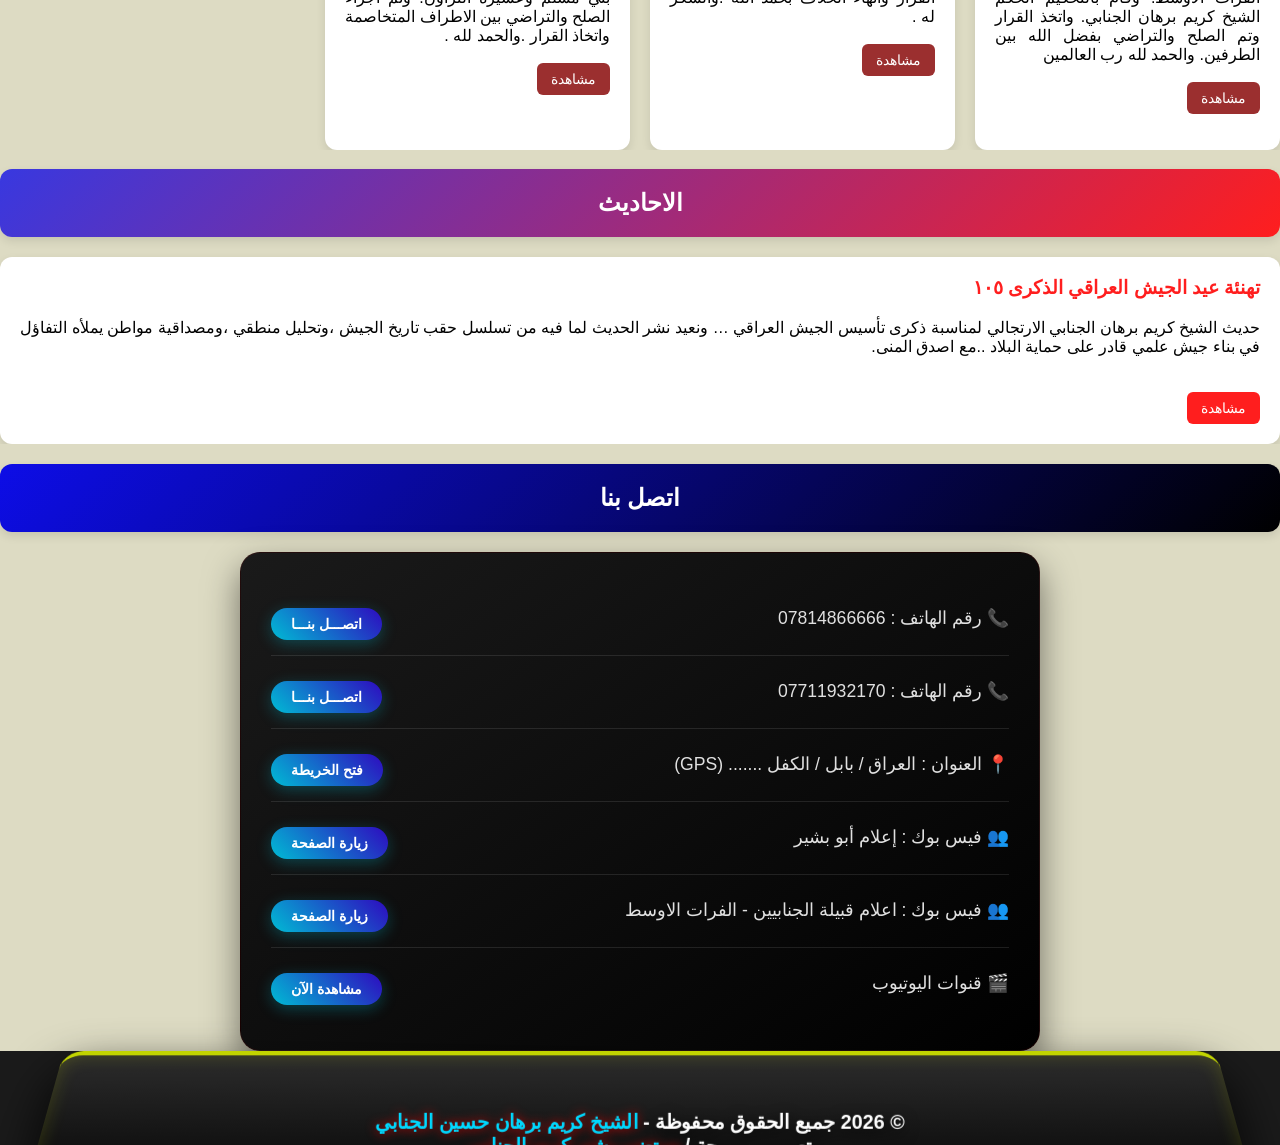
==== commit 53b86bba: "updet" ====
--- a/index.html
+++ b/index.html
@@ -446,7 +446,7 @@
 و في السياق القبلي أو العشائري المشيخة ، تعني الزعامة أو القيادة العشائرية أو القبلية، حيث يكون الشيخ هو الزعيم أو القائد للعشيرة أو القبيلة.
 بشكل عام، المشيخة تعني القيادة أو الزعامة، سواء كانت دينية أو روحية أو قبلية أو عشائرية.
             </div>
-     <a class="pdf-link" href="https://drive.google.com/file/d/1_5l-RGSGNIF6g-9StSUHQ5ZjVt2GHFJZ/view?usp=sharing" target="_blank"> 📖 مشاهدة الكتاب </a>
+     <a class="pdf-link" href="https://drive.google.com/file/d/1USKYiRQFlLJRKxsFv5mAeneWZWOJJGdD/view?usp=drivesdk" target="_blank"> 📖 مشاهدة الكتاب </a>
   </div>
 
 <div class="card">
@@ -741,6 +741,23 @@
   <div class="cards">
 
     <div class="card_nashd">
+        <h3>  واجب اجتماعي عراضة تأبينية لعشيرة البو بچري الزبيدية بالحلة   </h3>
+        <p >
+أبناء قبيلة الجنابيين -الفرات الوسط برئاسة الشيخ كريم برهان الجنابي ومشايخ بابل وابناء العمومة الاكارم في عراضة تأبينية لعشيرة البو بچري الزبيدية بالحلة هذا اليوم .
+شكرا لحفاوة الاستقبال وحسن التوديع ،وشكرا للجميع الذين تحملوا الصيام ظهر اليوم وأدوا الواجب .
+<a class="nashd-link" href="https://www.facebook.com/share/p/1Ahjqz1MYj/" target="_blank">  مشاهدة  </a>
+        </p>
+    </div>
+        <div class="card_nashd">
+        <h3>  واجب اجتماعي رافقونا من مشايخ الطارمية والدجيل والاسكندرية والحلة  </h3>
+        <p >
+واجب اجتماعي في سامراء مساء أمس.
+شكري لمن رافقونا من مشايخ الطارمية والدجيل والاسكندرية والحلة.
+<a class="nashd-link" href="https://www.facebook.com/share/p/1CZsYCkk1j/" target="_blank">  مشاهدة  </a>
+        </p>
+    </div>
+
+    <div class="card_nashd">
         <h3>  عراضة تأبينية لعشيرة البو بچري الزبيدية بالحلة  </h3>
         <p >
 أبناء قبيلة الجنابيين -الفرات الوسط برئاسة الشيخ كريم برهان الجنابي ومشايخ بابل وابناء العمومة الاكارم في عراضة تأبينية لعشيرة البو بچري الزبيدية بالحلة هذا اليوم .
@@ -796,6 +813,16 @@
 <section id="tahkem" class="container">
   <h2 class="card_title_tahkem">التحكيم العشائري </h2>
   <div class="cards">
+<div class="card_tahkem">
+        <h3> تحكيم عشائري / عشيرة عبادة والمچاتيم /الكفل.  </h3>
+        <p >
+اجرى الشيخ كريم برهان الجنابي
+تحكيم عشائري هذه الليلة بين عشيرة عبادة والمچاتيم /الكفل.
+وليلة امس بين الجنابيين وبني أسد/الحلة.
+وتم الصلح والتراضي والحمد لله .
+ <a class="tahkem-link" href="https://www.facebook.com/share/p/1Dn8UwWdBv/" target="_blank">  مشاهدة   </a>
+        </p>
+    </div>
 
 <div class="card_tahkem">
         <h3> الجنابيين وآل جميل / الحسناوي  </h3>
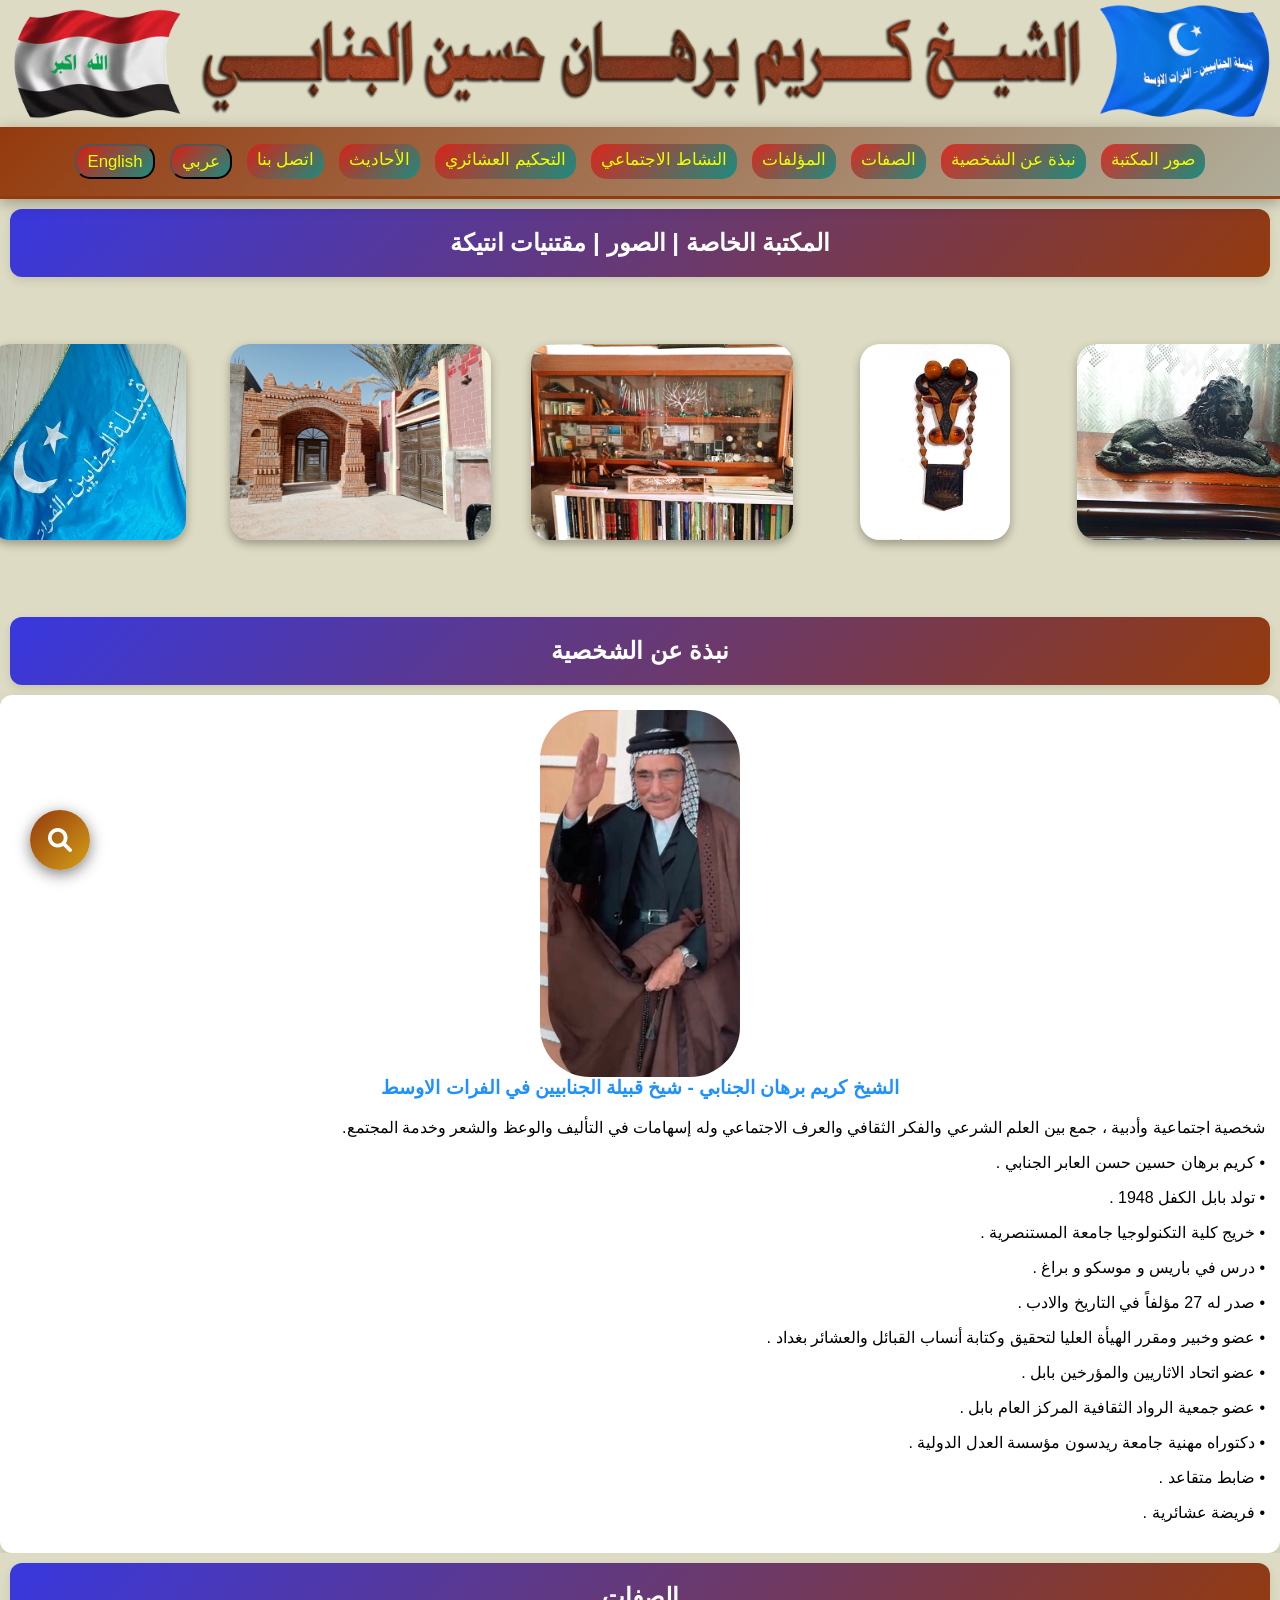
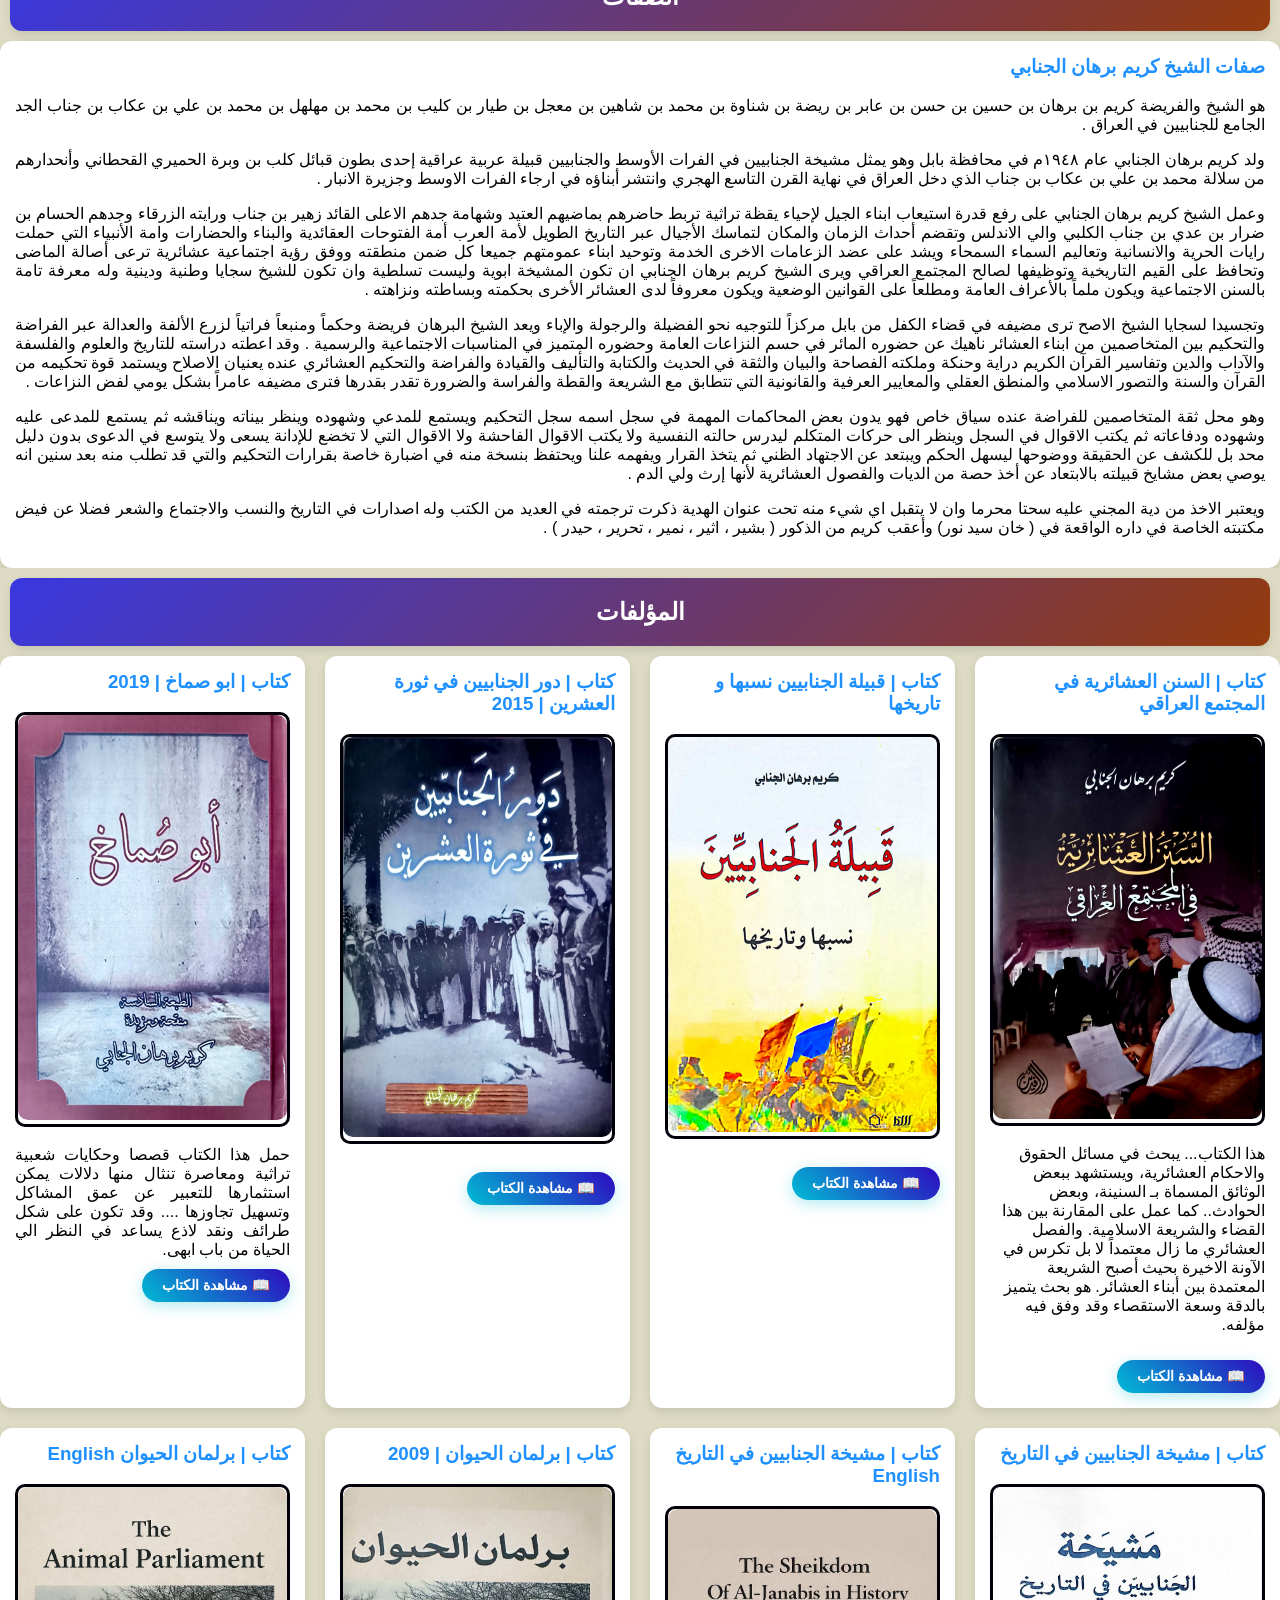
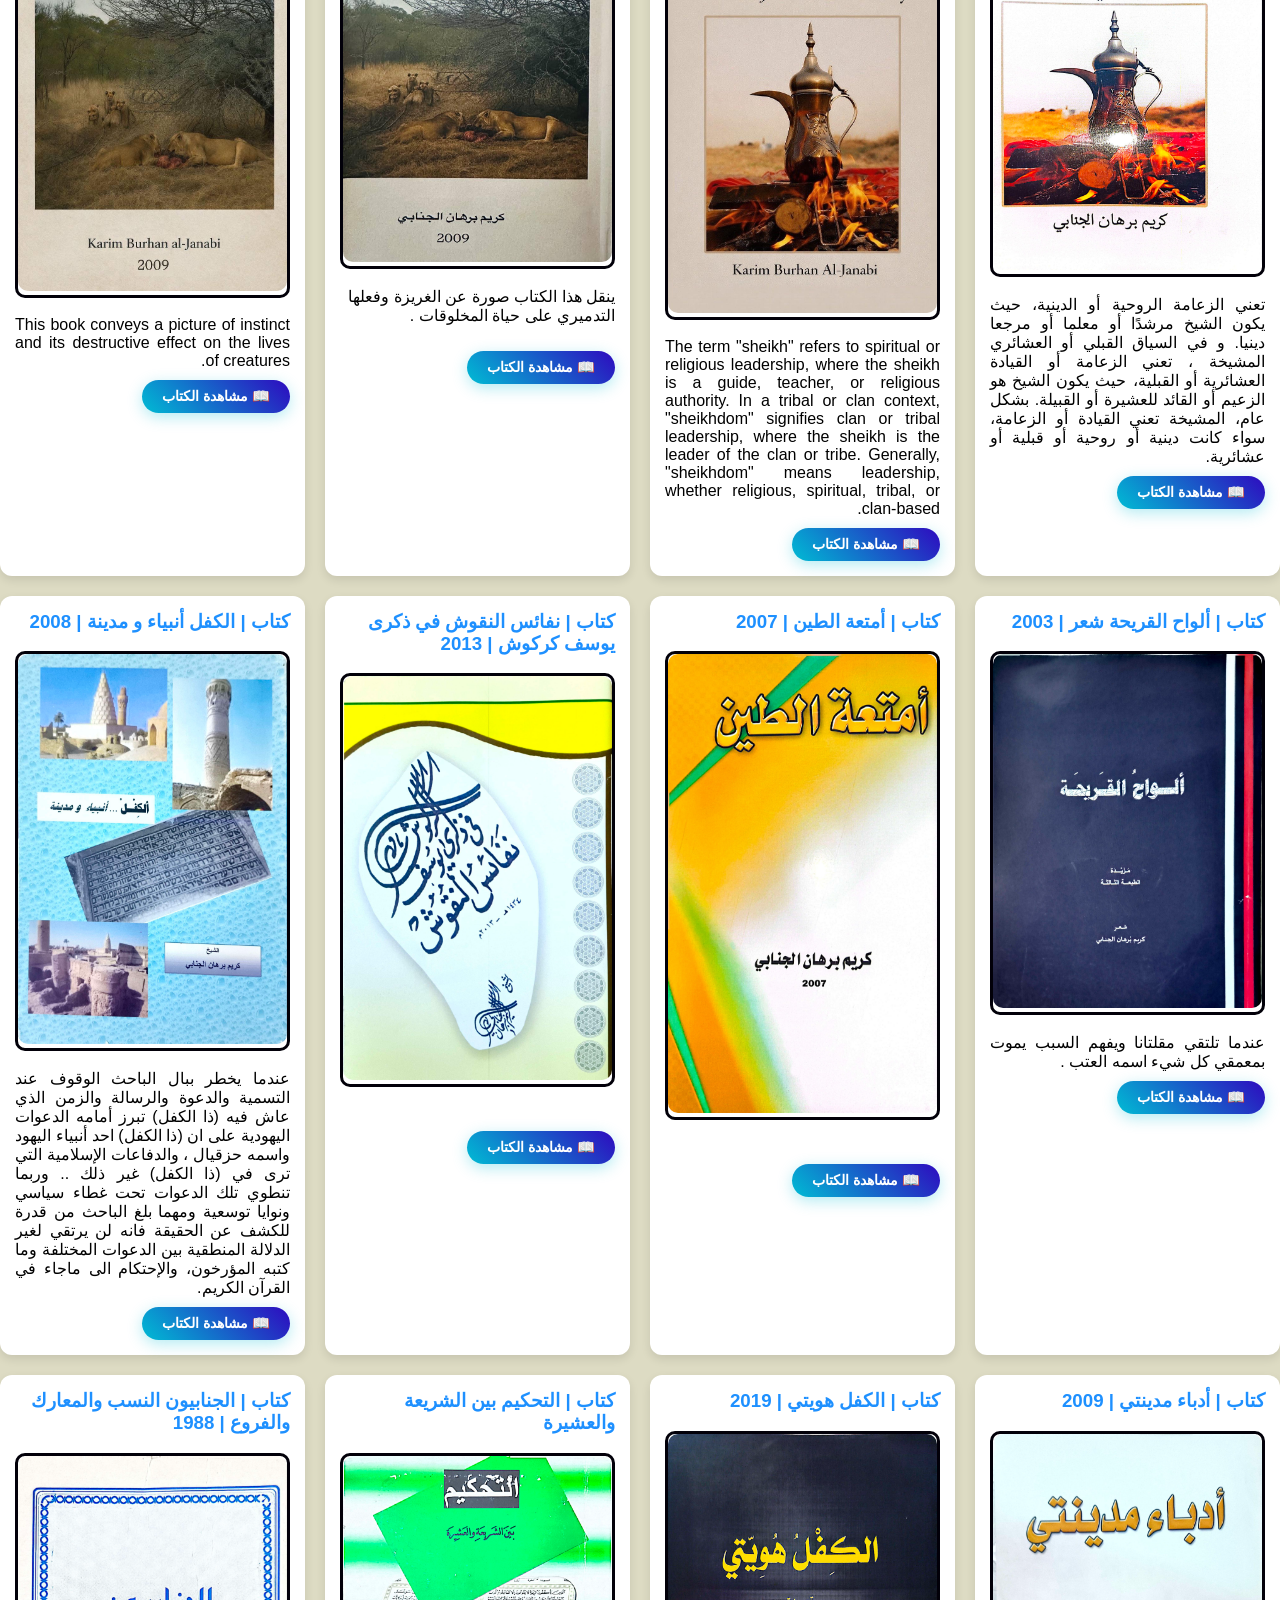
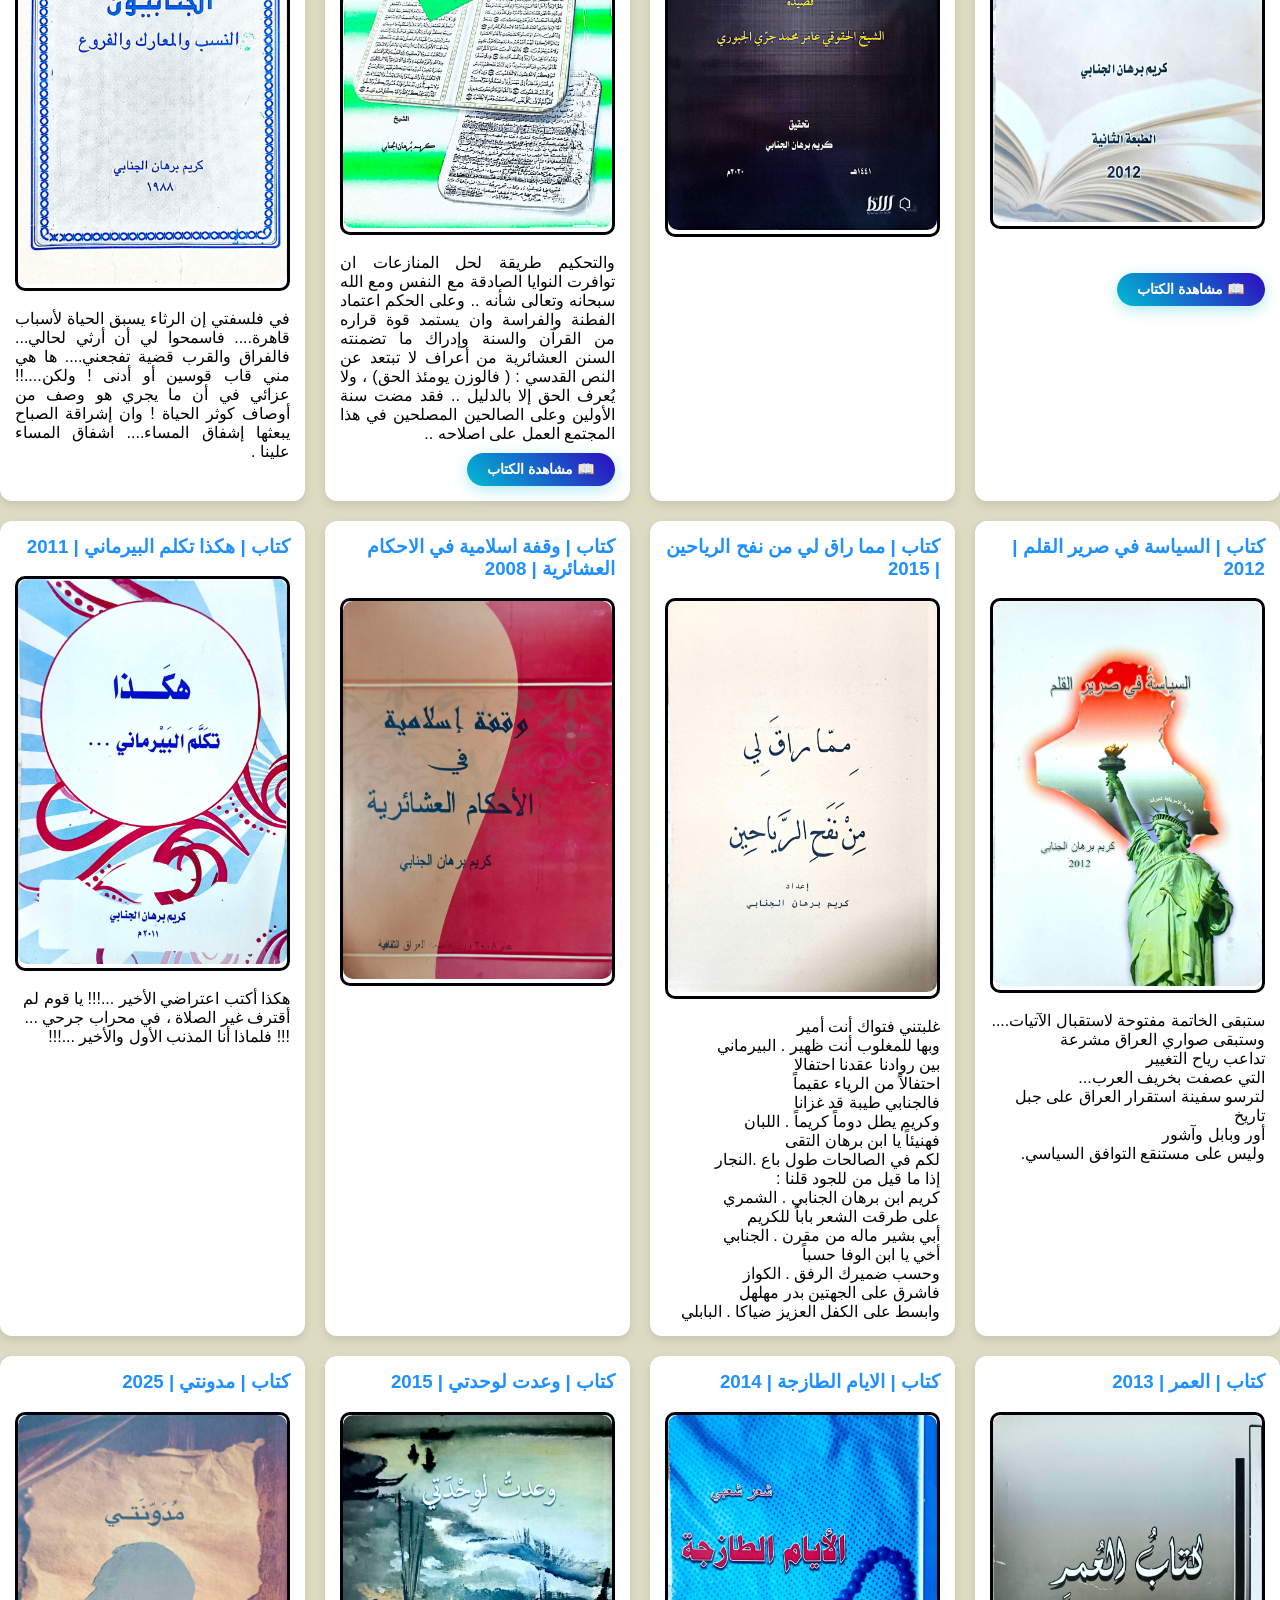
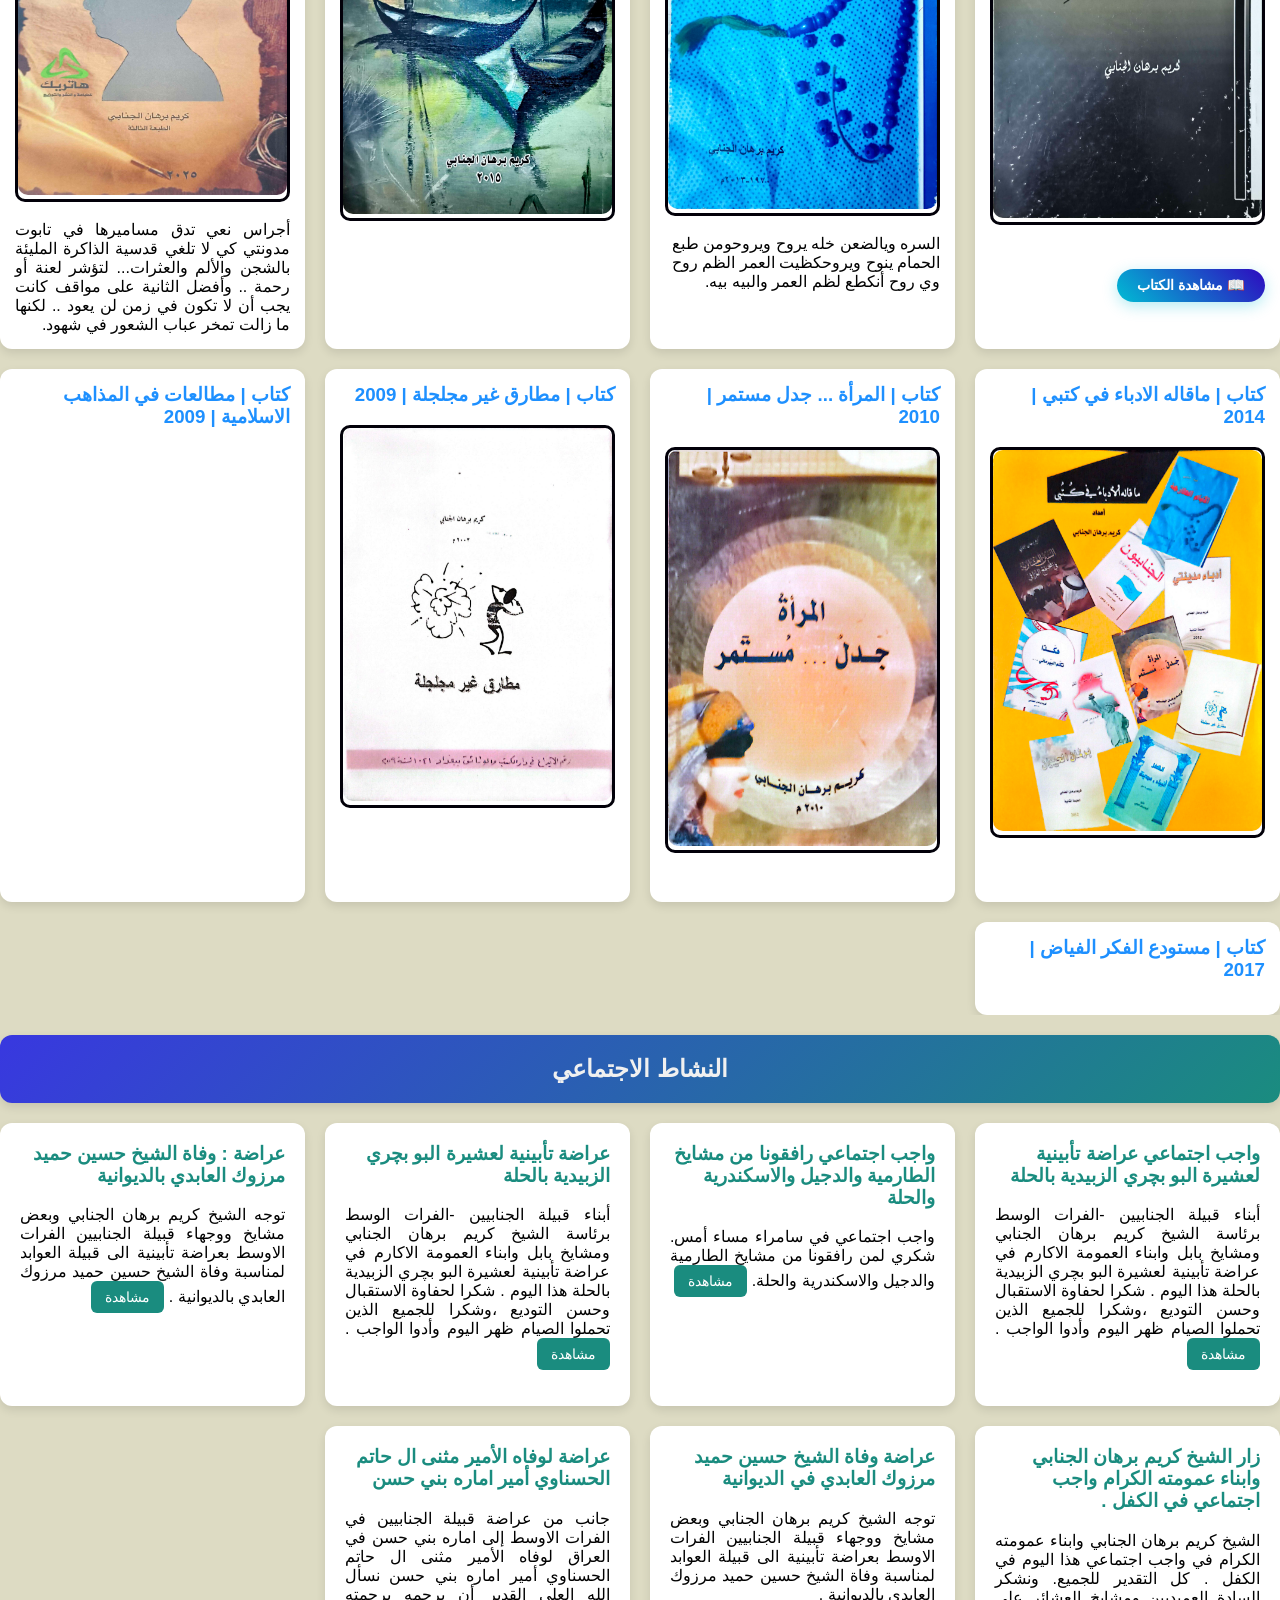
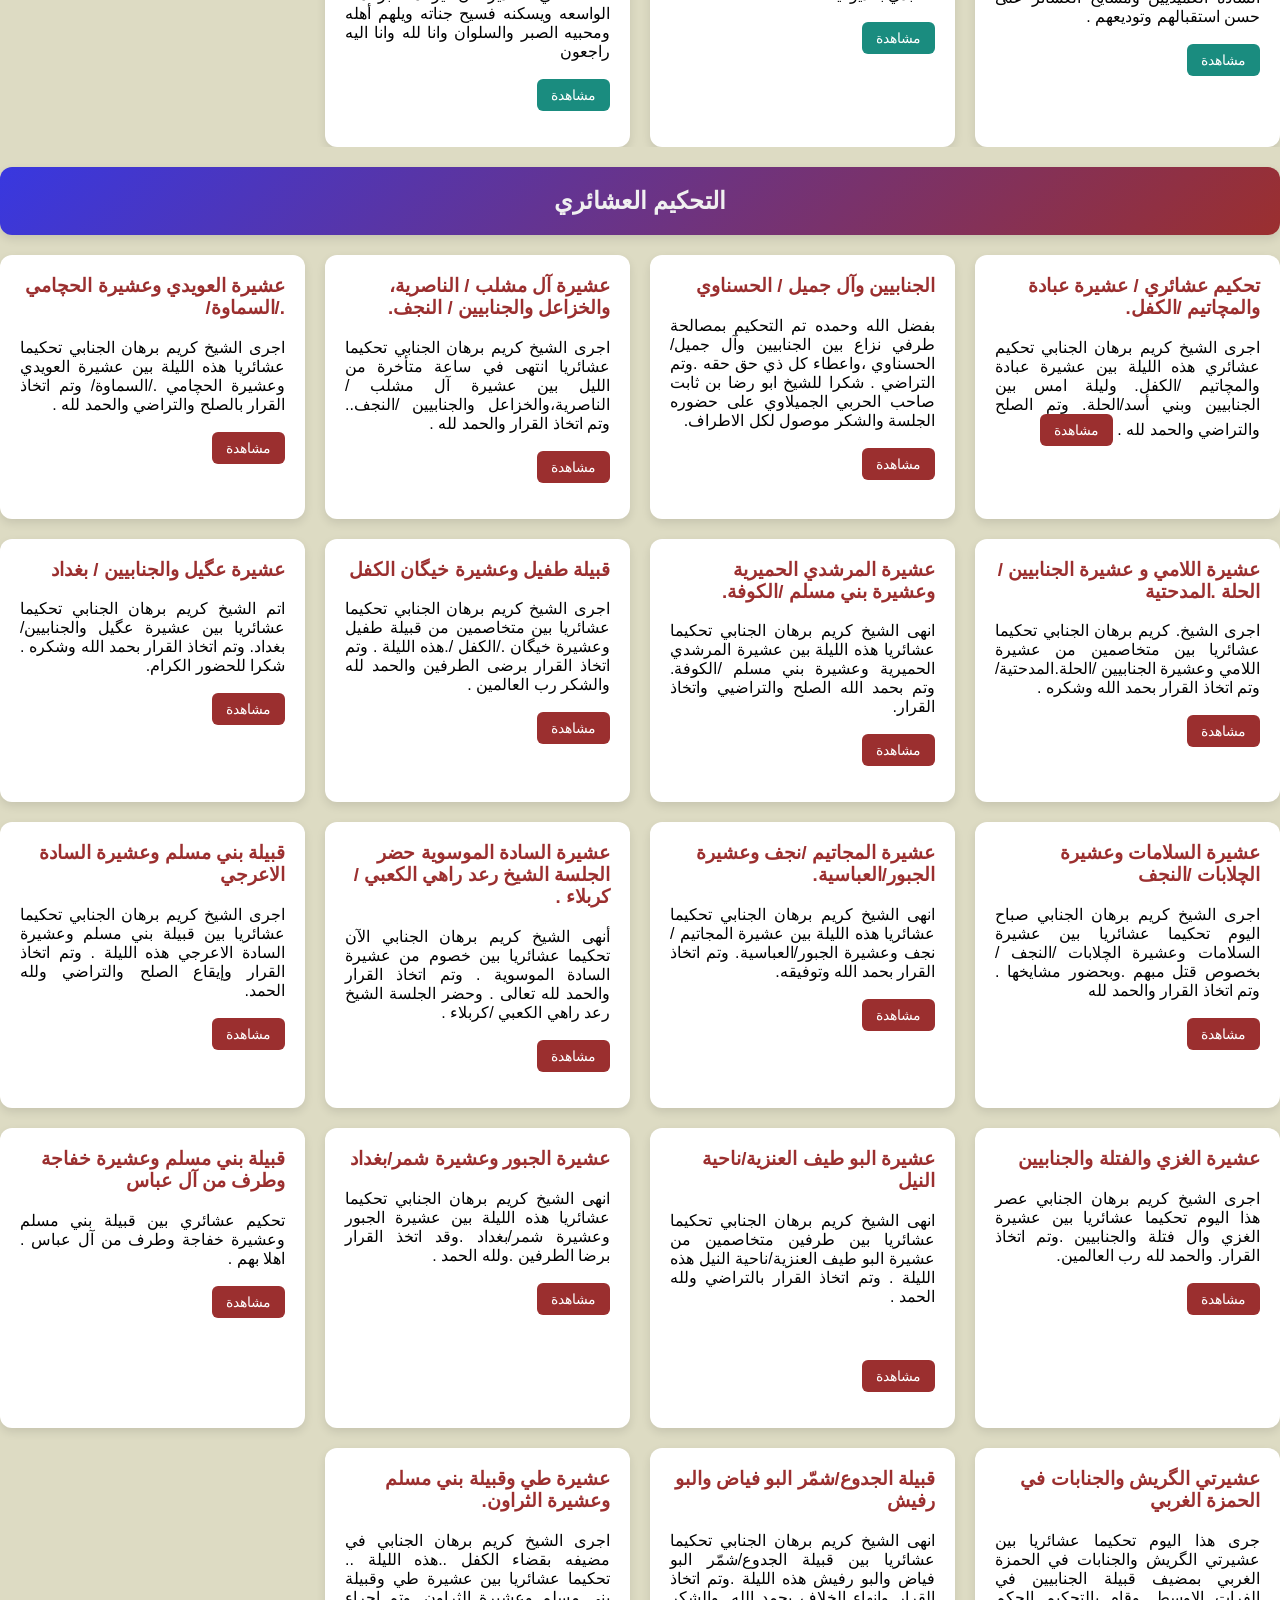
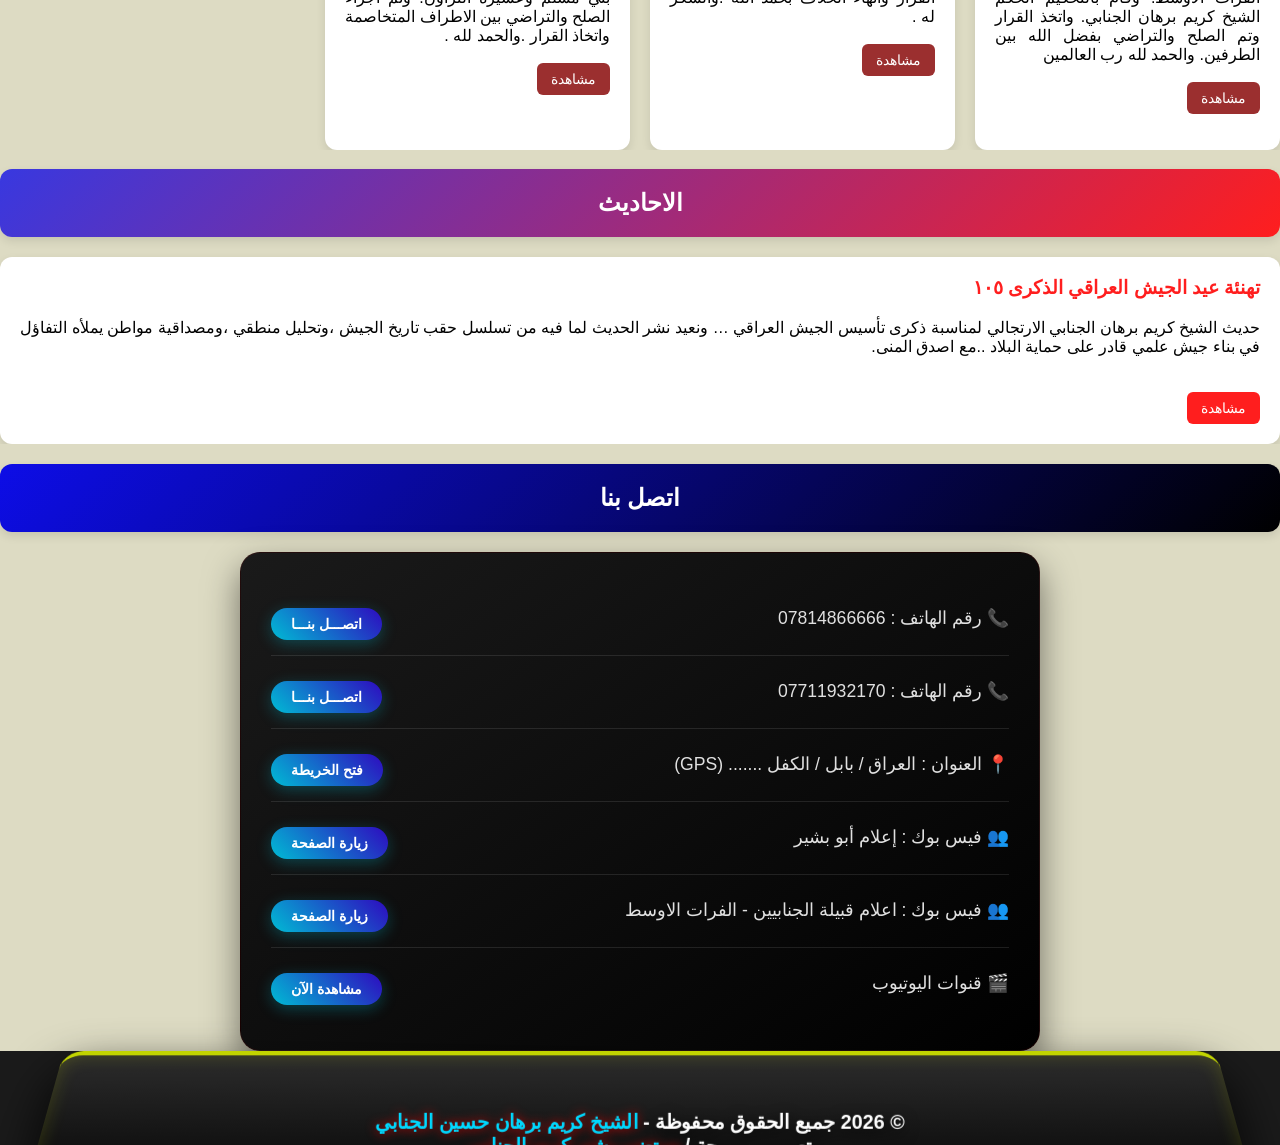
==== commit 786806b8: "updet" ====
--- a/index.html
+++ b/index.html
@@ -322,6 +322,30 @@
     </a>
     <a href="kbh_page2.html?id=94" class="card_count">
       <img src="folder_images/94.jpg">
+    </a>
+    <a href="kbh_page2.html?id=95" class="card_count">
+      <img src="folder_images/95.jpg">
+    </a>
+    <a href="kbh_page2.html?id=96" class="card_count">
+      <img src="folder_images/96.jpg">
+    </a>
+    <a href="kbh_page2.html?id=97" class="card_count">
+      <img src="folder_images/97.jpg">
+    </a>
+    <a href="kbh_page2.html?id=98" class="card_count">
+      <img src="folder_images/98.jpg">
+    </a>
+    <a href="kbh_page2.html?id=99" class="card_count">
+      <img src="folder_images/99.jpg">
+    </a>
+    <a href="kbh_page2.html?id=100" class="card_count">
+      <img src="folder_images/100.jpg">
+    </a>
+        <a href="kbh_page2.html?id=101" class="card_count">
+      <img src="folder_images/101.jpg">
+    </a>
+    <a href="kbh_page2.html?id=102" class="card_count">
+      <img src="folder_images/102.jpg">
     </a>
 
 
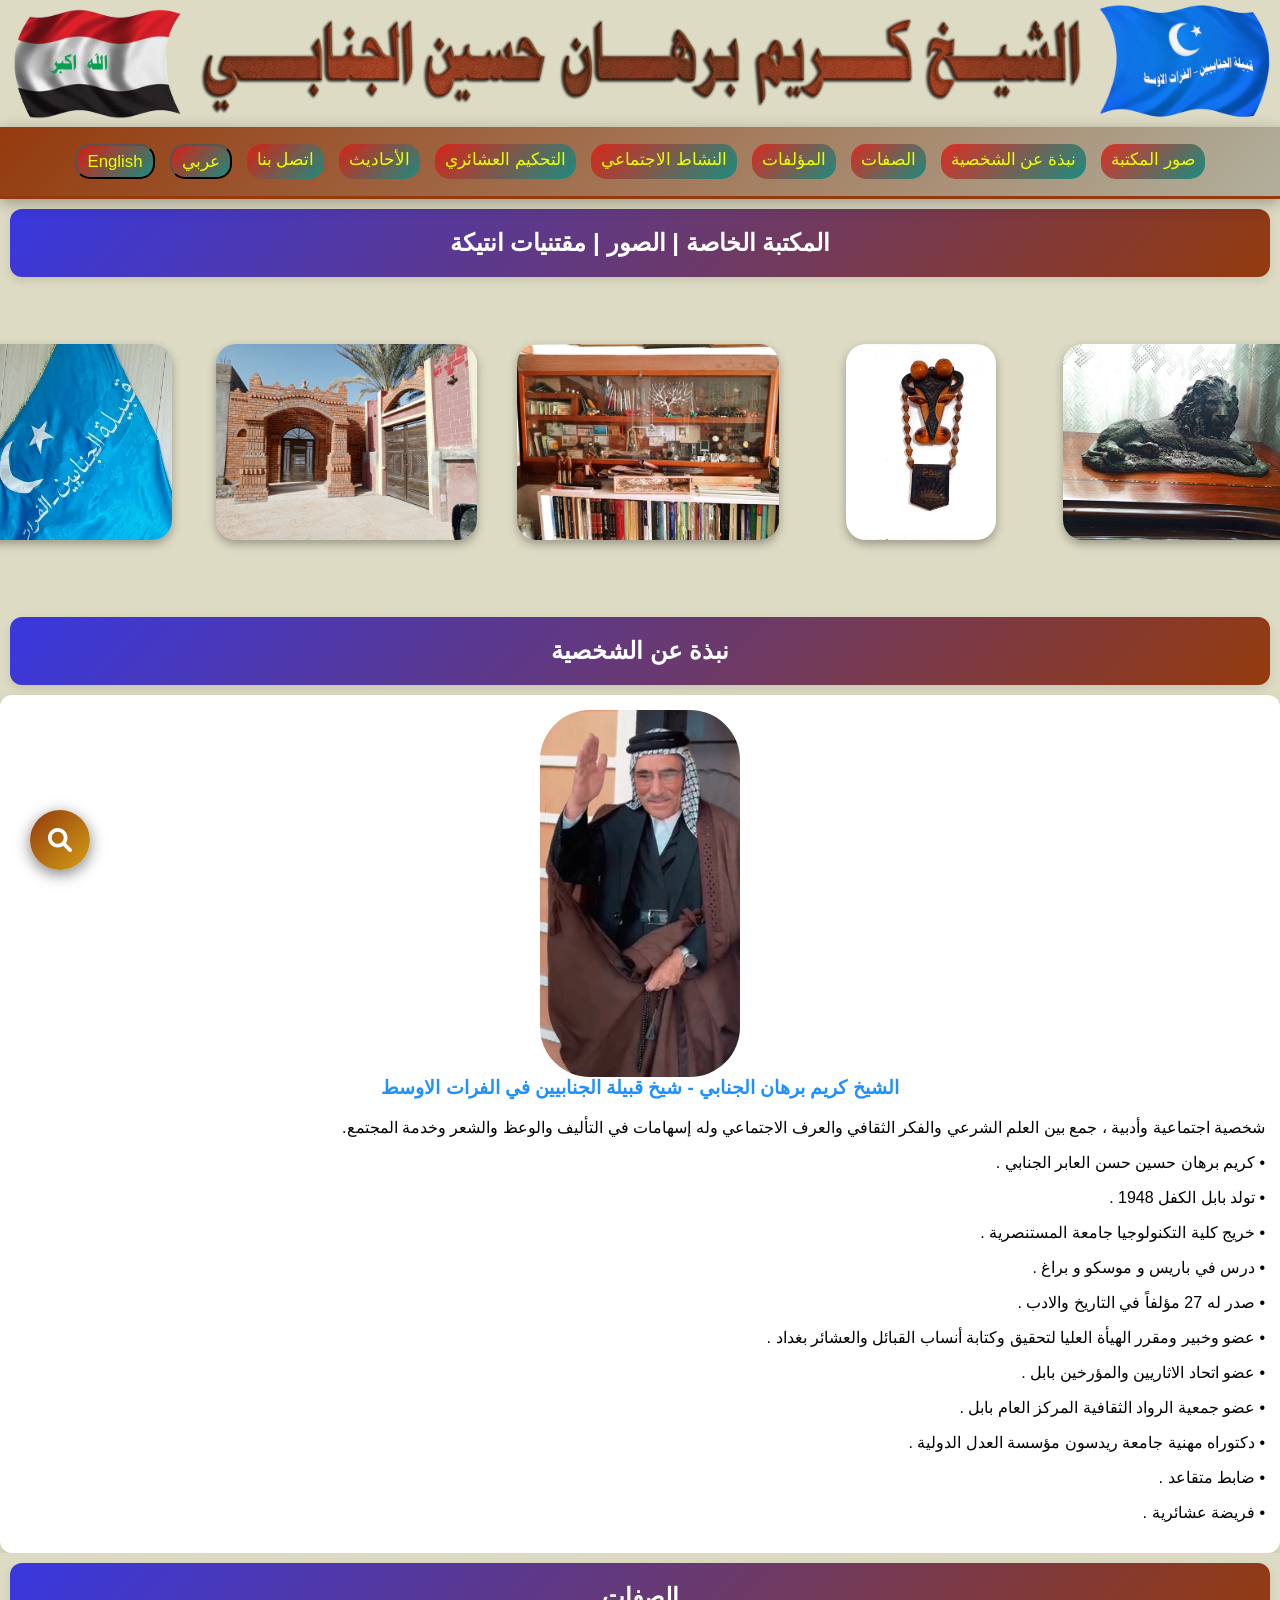
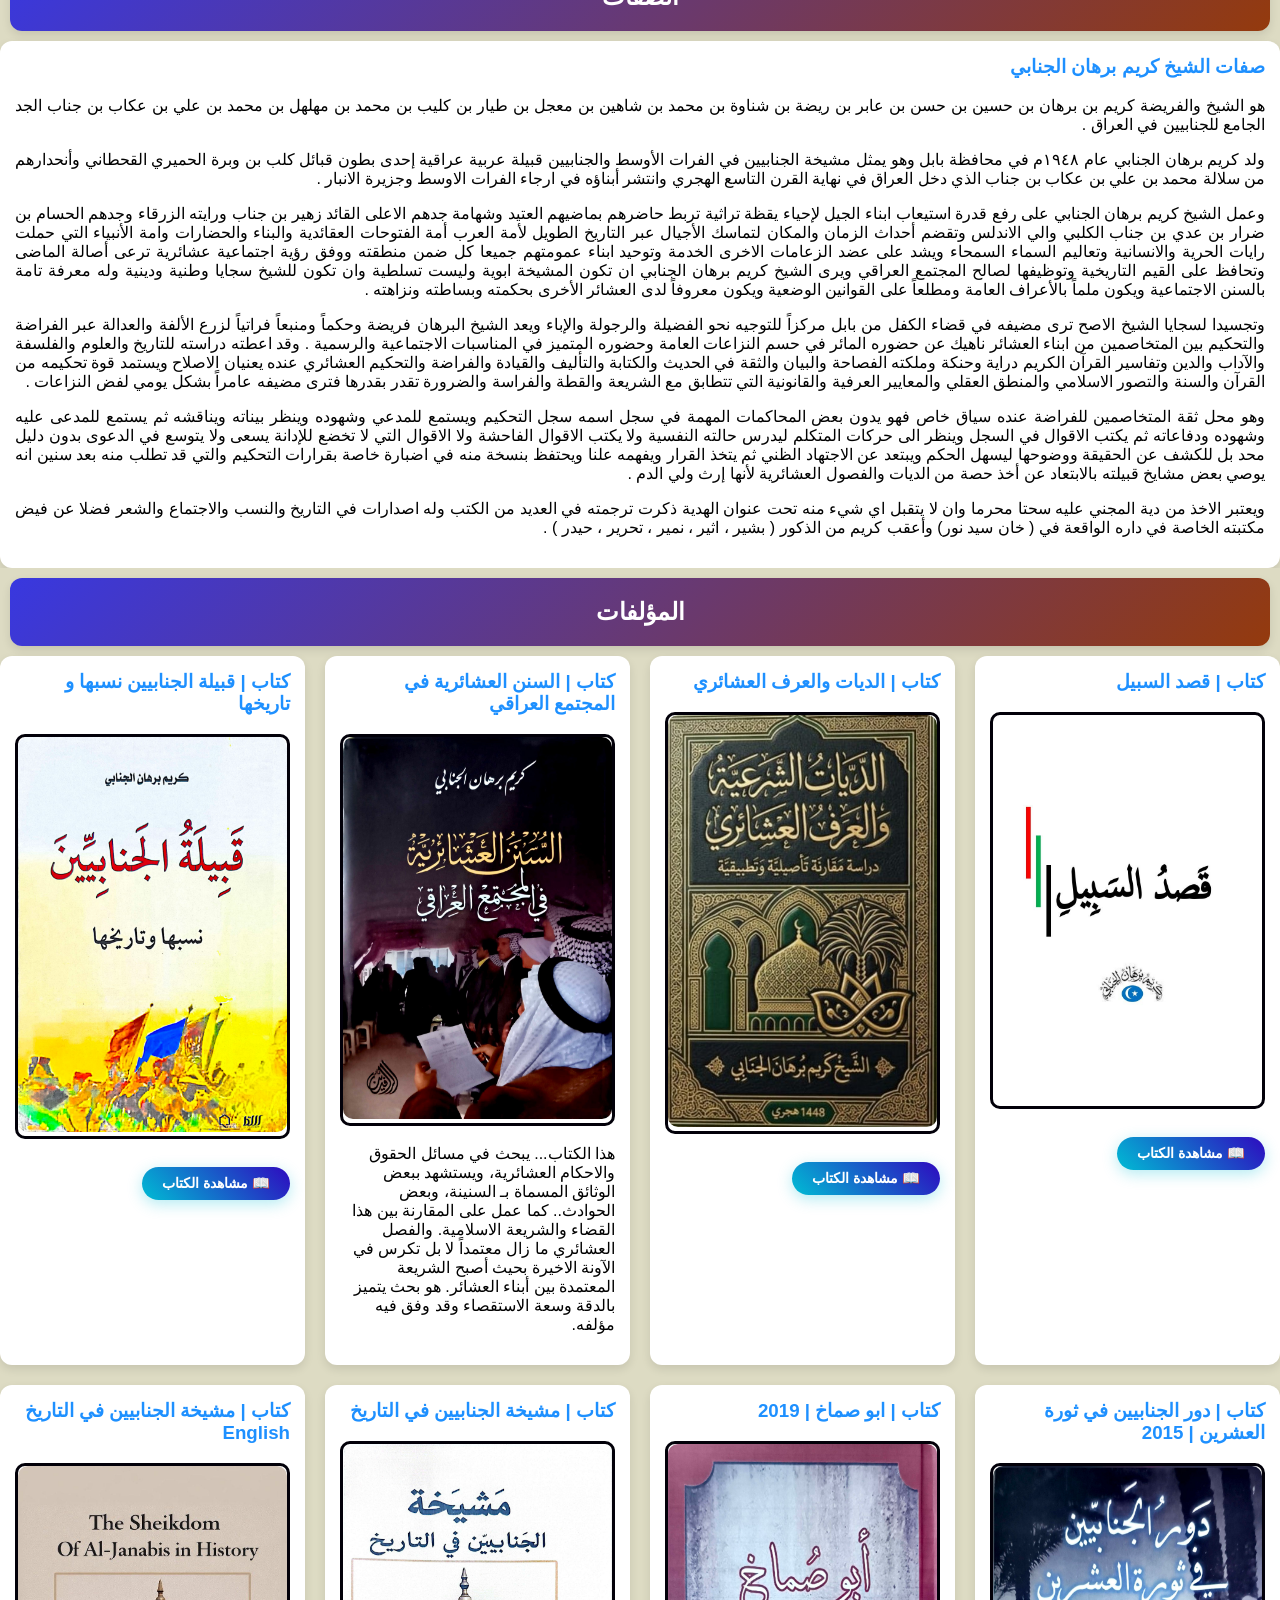
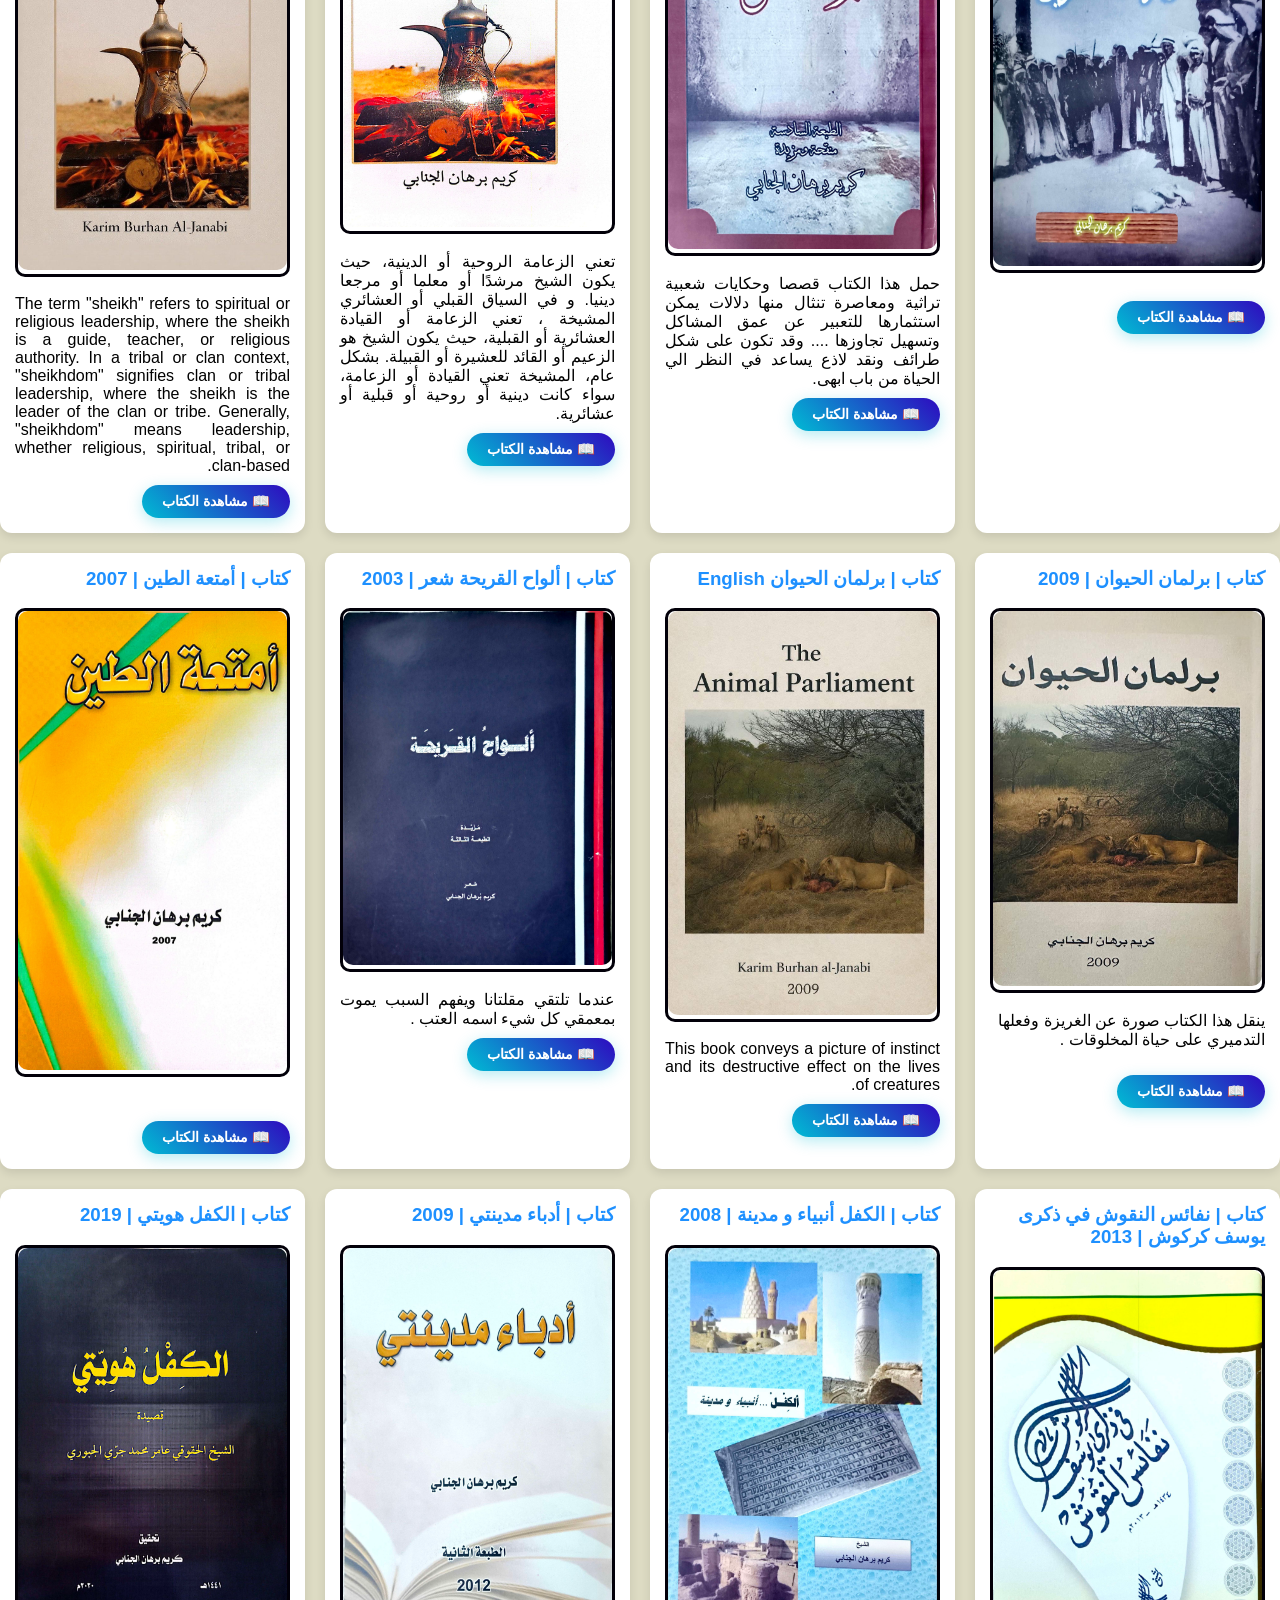
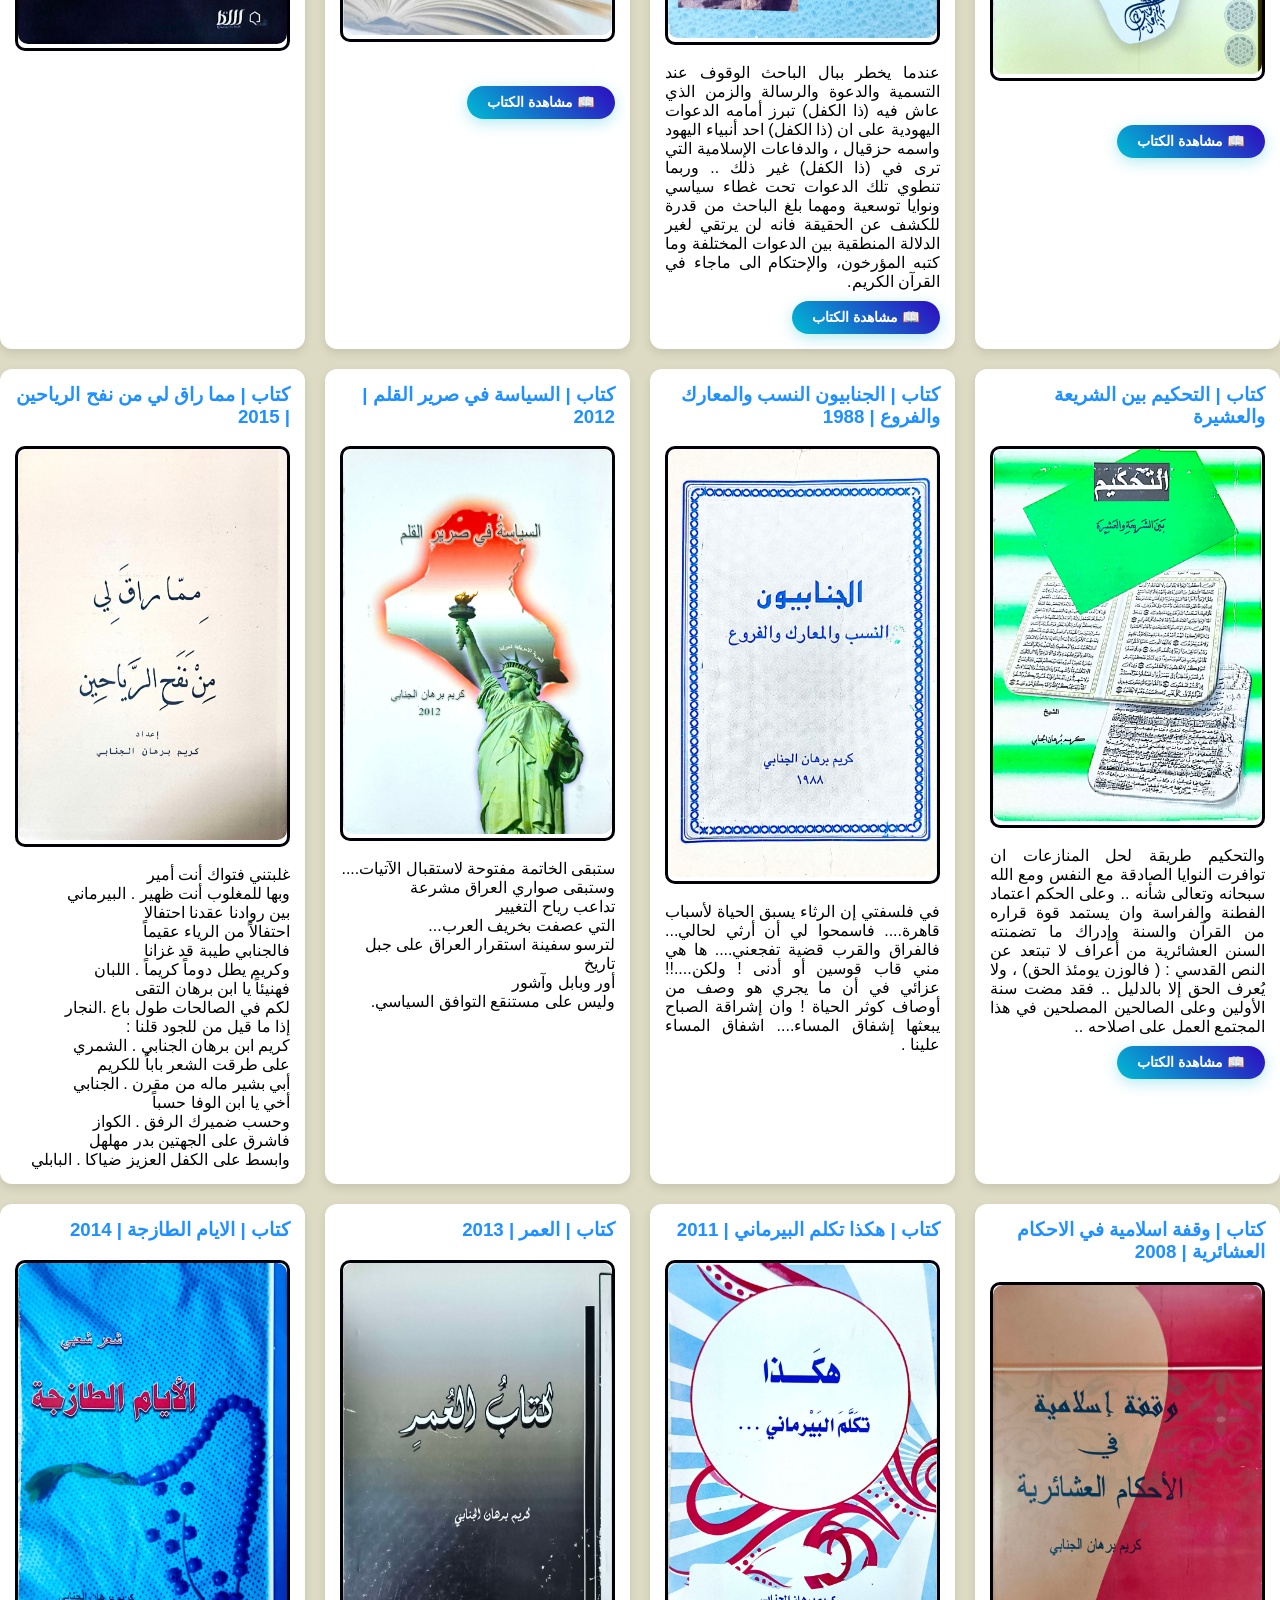
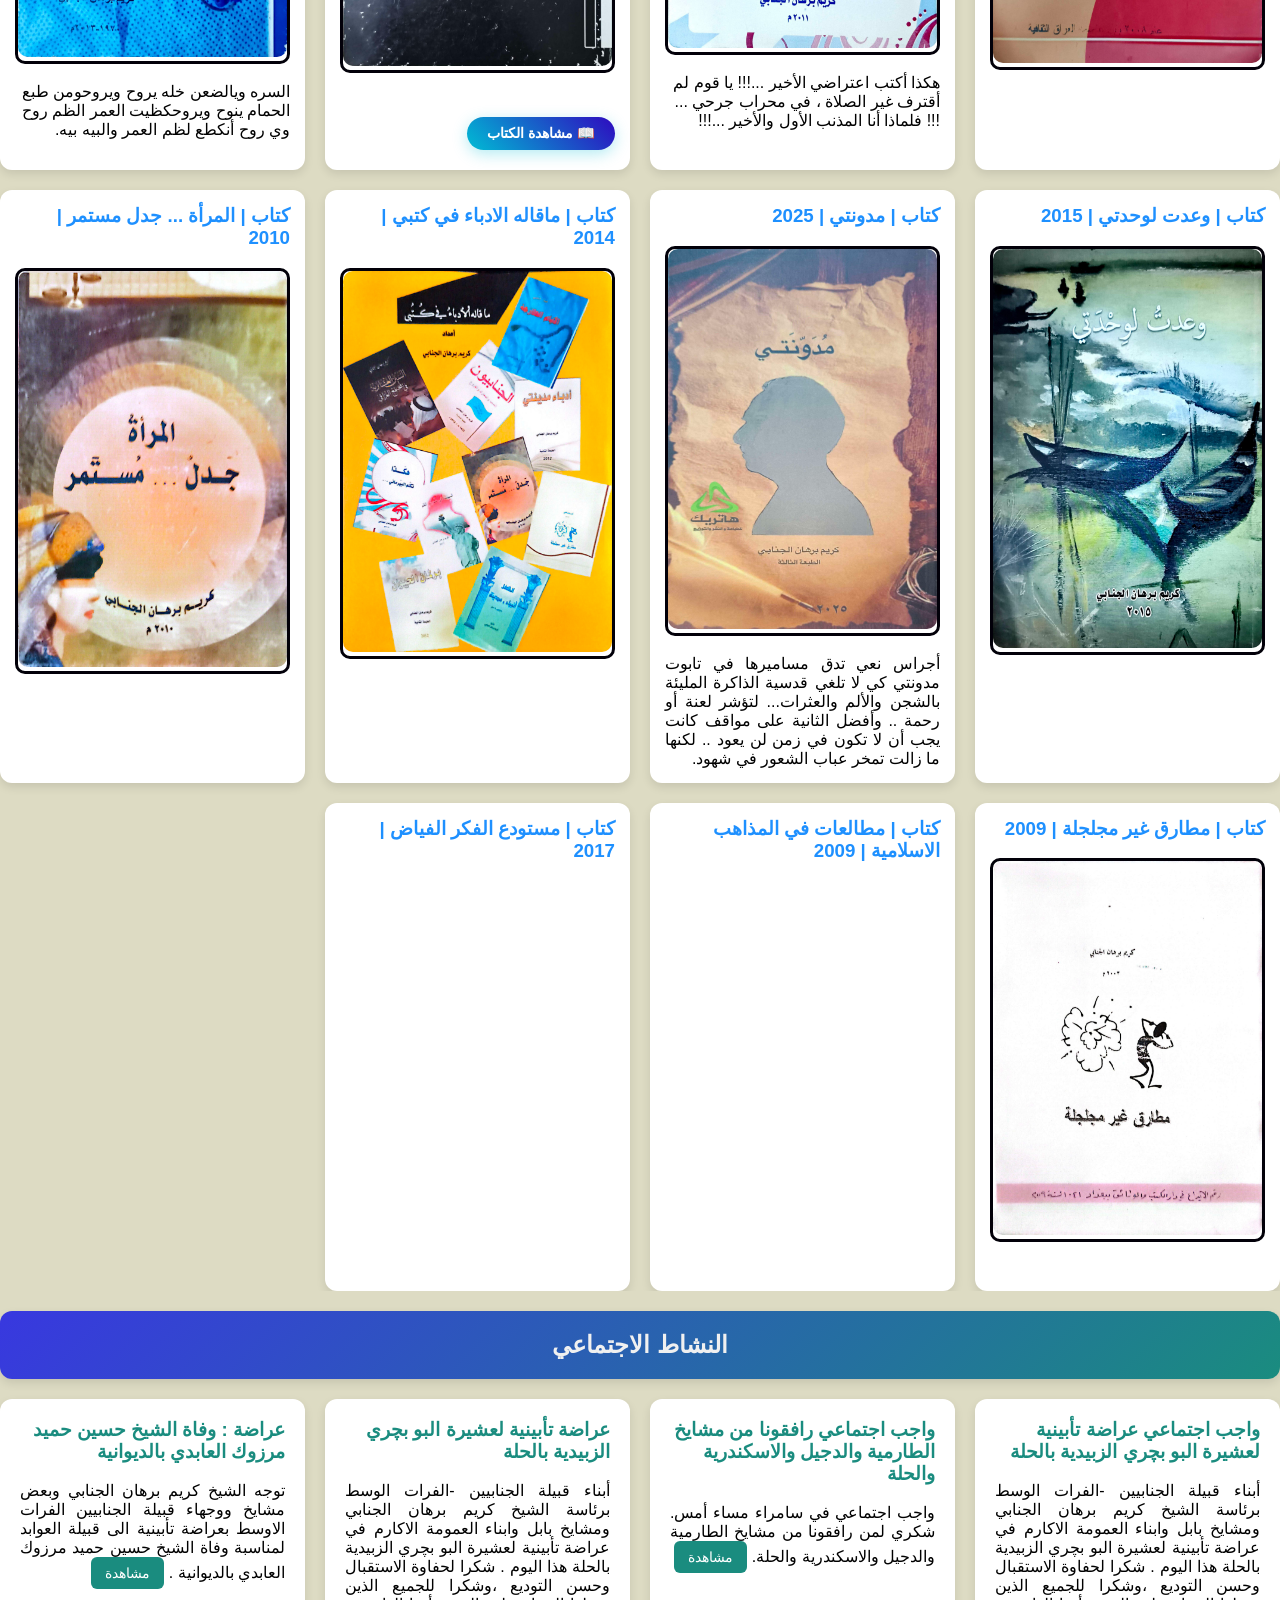
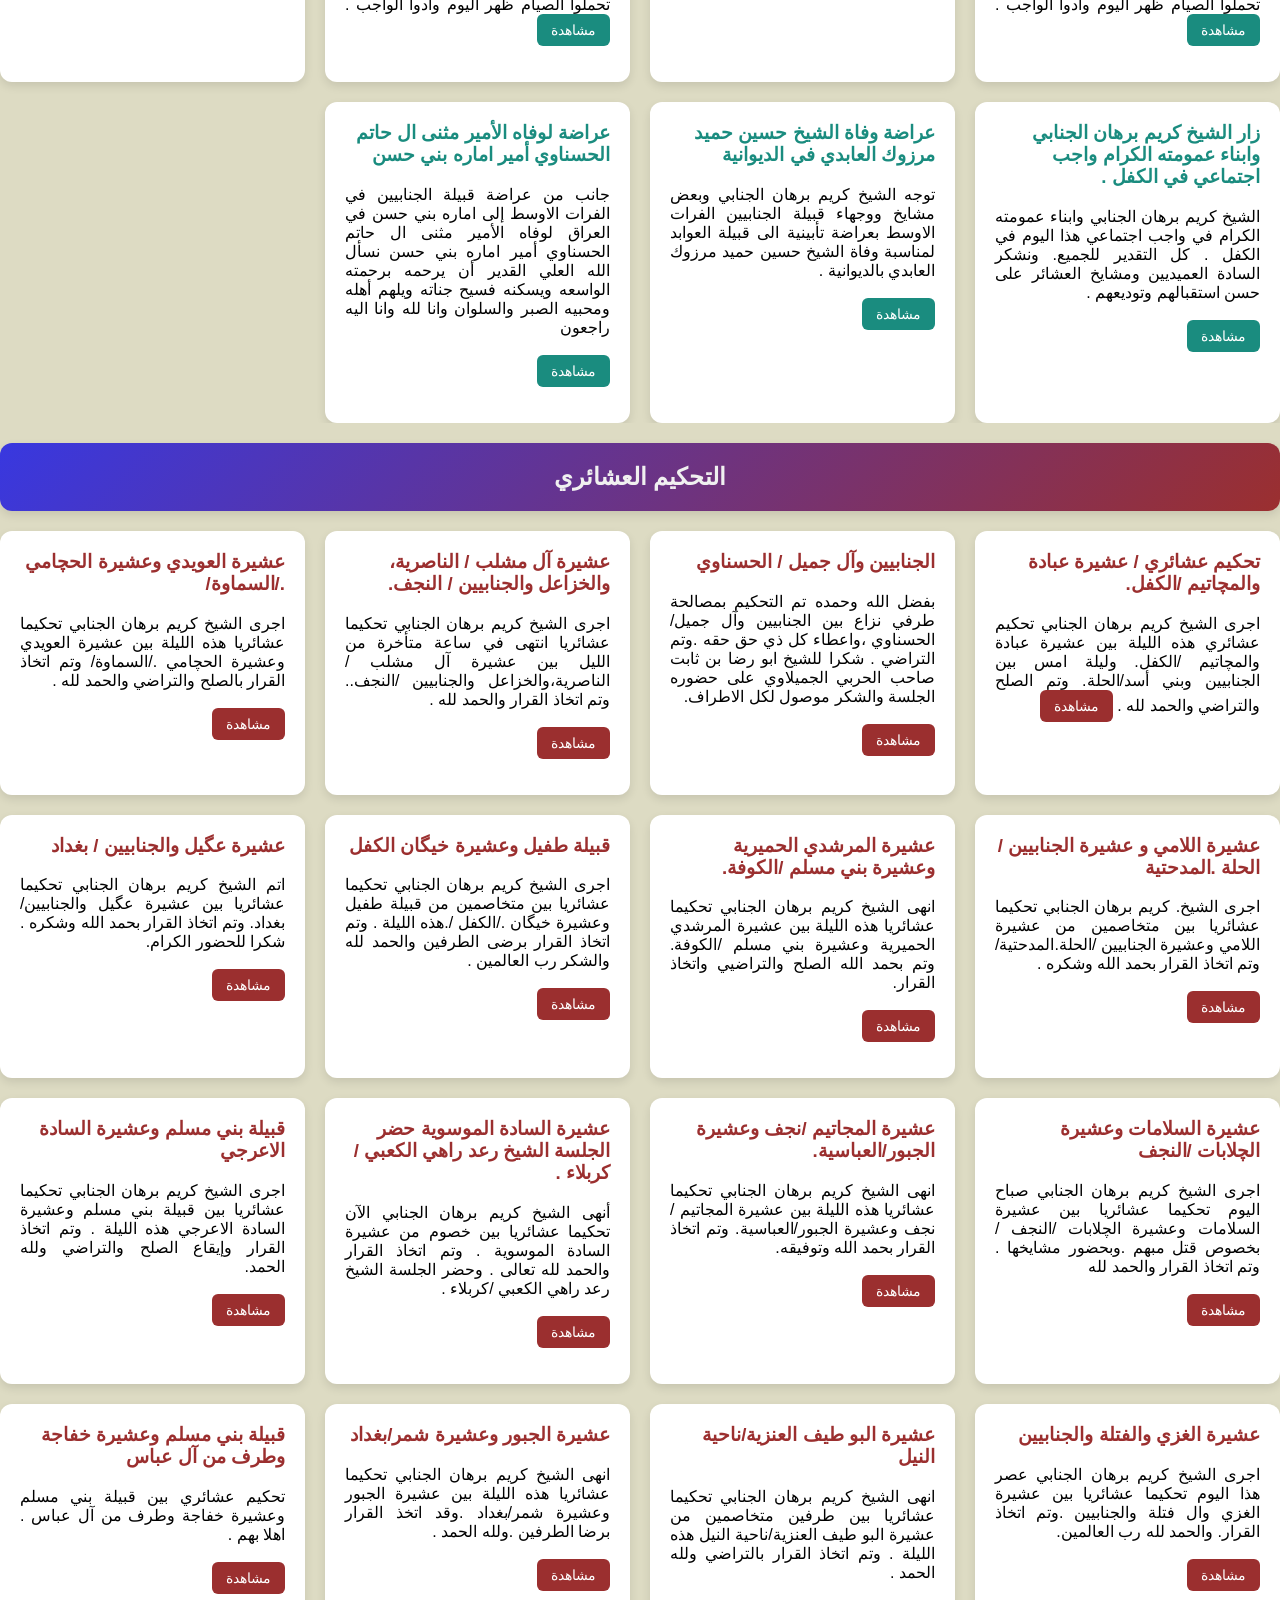
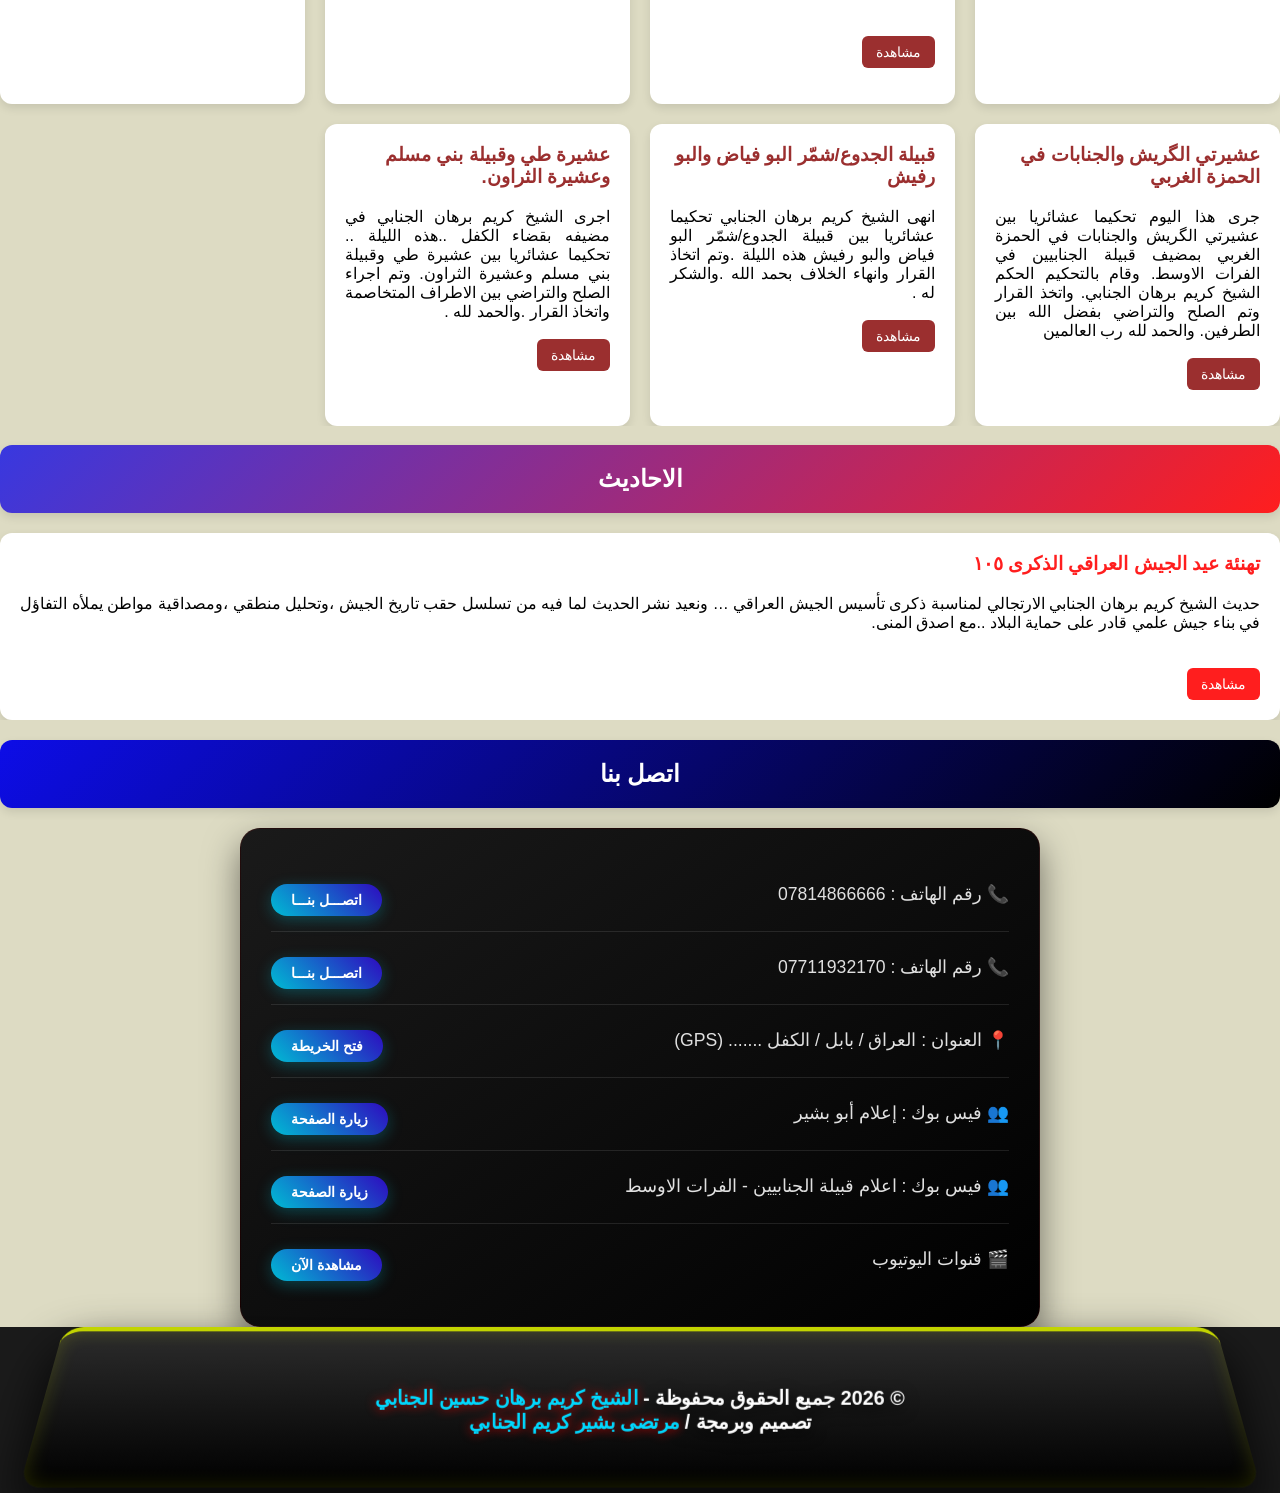
==== commit d43dd5a2: "updet" ====
--- a/index.html
+++ b/index.html
@@ -412,26 +412,44 @@
 <div class="cards">
 
 <div class="card">
+        <h3> كتاب | قصد السبيل    </h3>
+        <div style="text-align: justify;">
+        <div style=" border:3px solid #020009; border-radius:10px; overflow:hidden;">
+          <img src="folder_images/غلاف كتاب قصد السبيل.jpg"  alt="غلاف كتاب قصد السبيل.jpg " 
+        style="width:100%; height:100%; object-fit:cover; border-radius:10px;">
+        </div> <br>
+        </div>
+     <a class="pdf-link" href="https://drive.google.com/file/d/1dBsg0Hio0e0J0r4Bz1UnL0DkvLWLedZI/view?usp=drivesdk" target="_blank"> 📖 مشاهدة الكتاب </a>
+  </div>
+<div class="card">
+        <h3> كتاب | الديات والعرف العشائري     </h3>
+        <div style="text-align: justify;">
+        <div style=" border:3px solid #020009; border-radius:10px; overflow:hidden;">
+          <img src="folder_images/غلاف كتاب الديات والعرف العشائري.jpg"  alt="غلاف كتاب الديات والعرف العشائري.jpg " 
+        style="width:100%; height:100%; object-fit:cover; border-radius:10px;">
+        </div> <br>
+        </div>
+     <a class="pdf-link" href="https://drive.google.com/file/d/1fIosQcx_iiyOuu835npVmfwHxB8ffb4Z/view?usp=drivesdk" target="_blank"> 📖 مشاهدة الكتاب </a>
+  </div>
+<div class="card">
         <h3> كتاب | السنن العشائرية في المجتمع العراقي </h3>
         <p style="text-align: justify"> 
-
           <div style=" border:3px solid #020009; border-radius:10px; overflow:hidden;">
           <img src="folder_images/غلاف كتاب السنن العشائرية.jpg"  alt="غلاف كتاب السنن العشائرية" 
         style="width:100%; height:100%; object-fit:cover; border-radius:10px;">
         </div> <br>
         هذا الكتاب... يبحث في مسائل الحقوق والاحكام العشائرية، ويستشهد ببعض الوثائق المسماة بـ السنينة، وبعض الحوادث.. كما عمل على المقارنة بين هذا القضاء والشريعة الاسلامية. والفصل العشائري ما زال معتمداً لا بل تكرس في الآونة الاخيرة بحيث أصبح الشريعة المعتمدة بين أبناء العشائر. هو بحث يتميز بالدقة وسعة الاستقصاء وقد وفق فيه مؤلفه.
         </p>
-        <a  class="pdf-link" href="" target="_blank">📖 مشاهدة الكتاب </a>
   </div>
 
 <div class="card">
         <h3> كتاب | قبيلة الجنابيين نسبها و تاريخها   </h3>
-            <div style="text-align: justify;">
+        <div style="text-align: justify;">
         <div style=" border:3px solid #020009; border-radius:10px; overflow:hidden;">
           <img src="folder_images/غلاف كتاب قبيلة الجنابيين نسبها ووتاريخها.jpg"  alt="كتاب قبيلة الجنابيين نسبها ووتاريخها.jpg " 
         style="width:100%; height:100%; object-fit:cover; border-radius:10px;">
         </div> <br>
-            </div>
+        </div>
      <a class="pdf-link" href="https://drive.google.com/file/d/1_n27Np-AP4PDvwUiV8CeVGxeidEMS0Fe/view?usp=drivesdk" target="_blank"> 📖 مشاهدة الكتاب </a>
   </div>
 
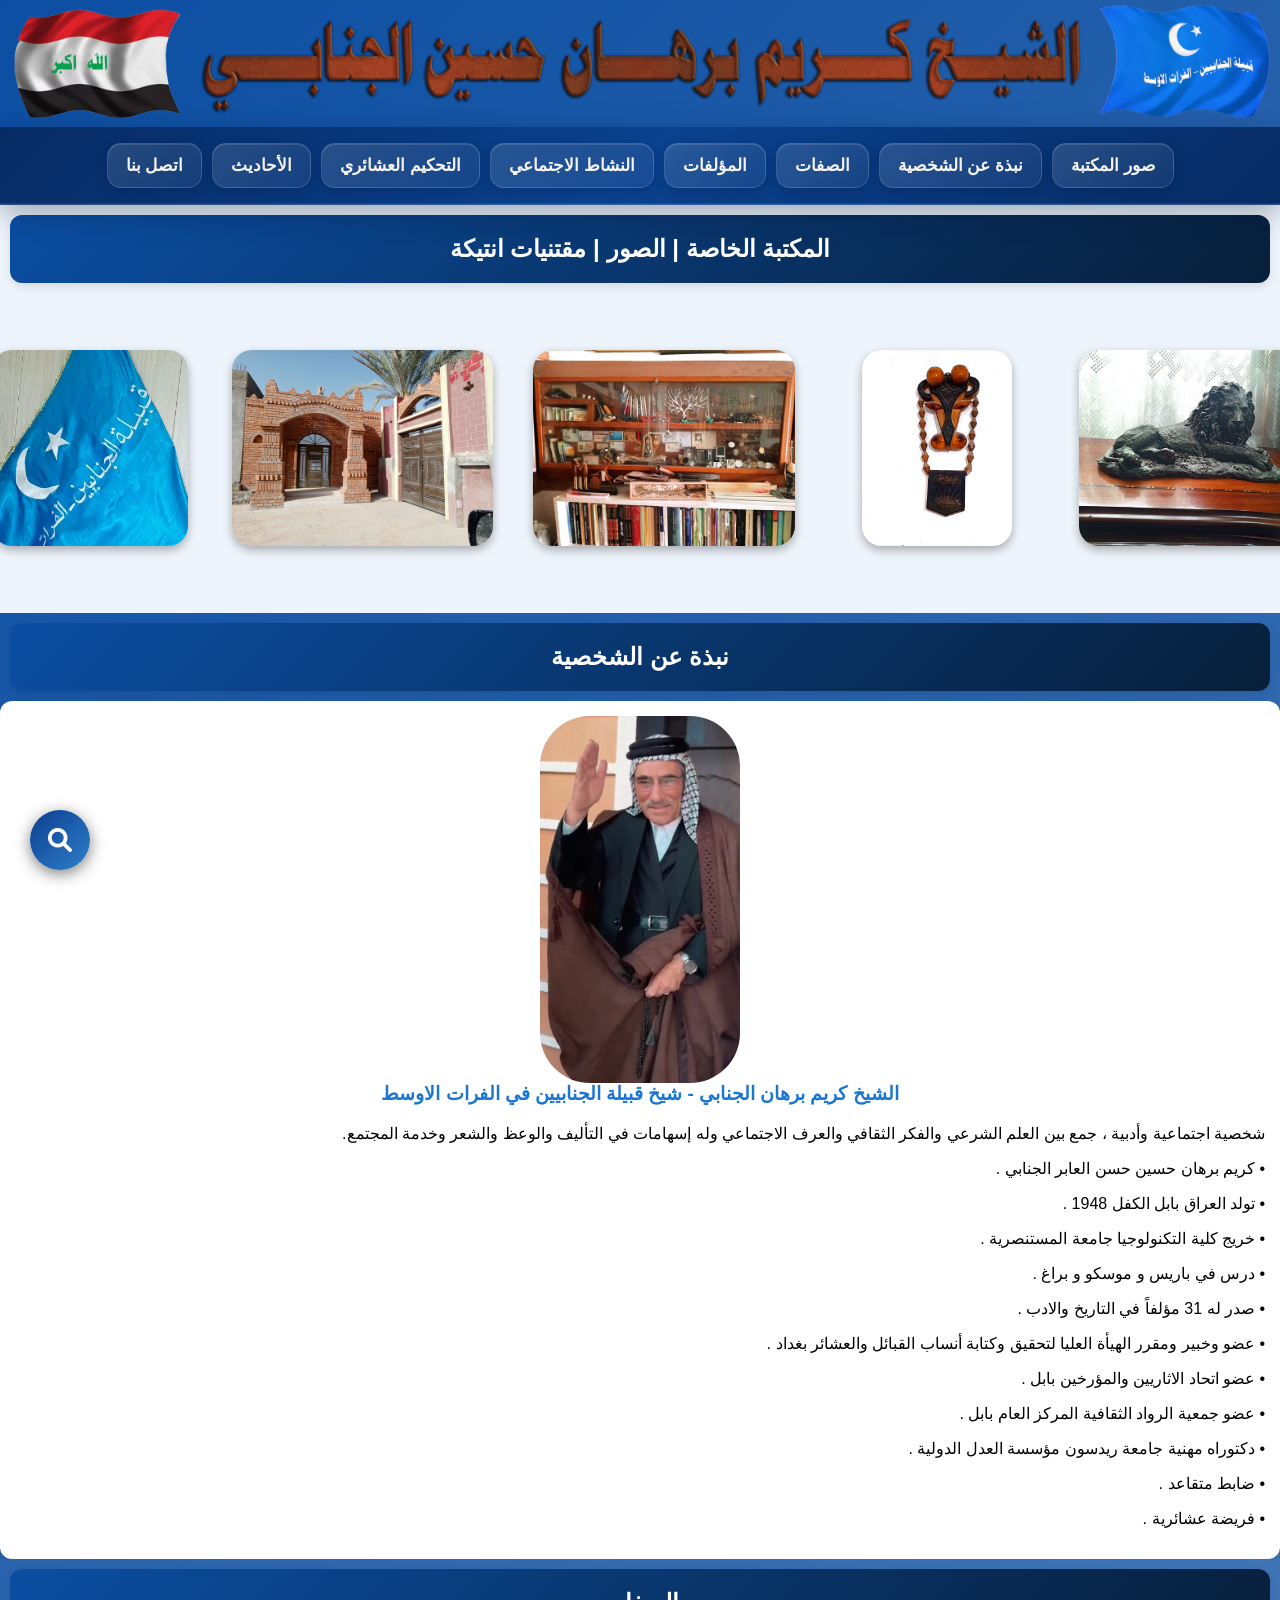
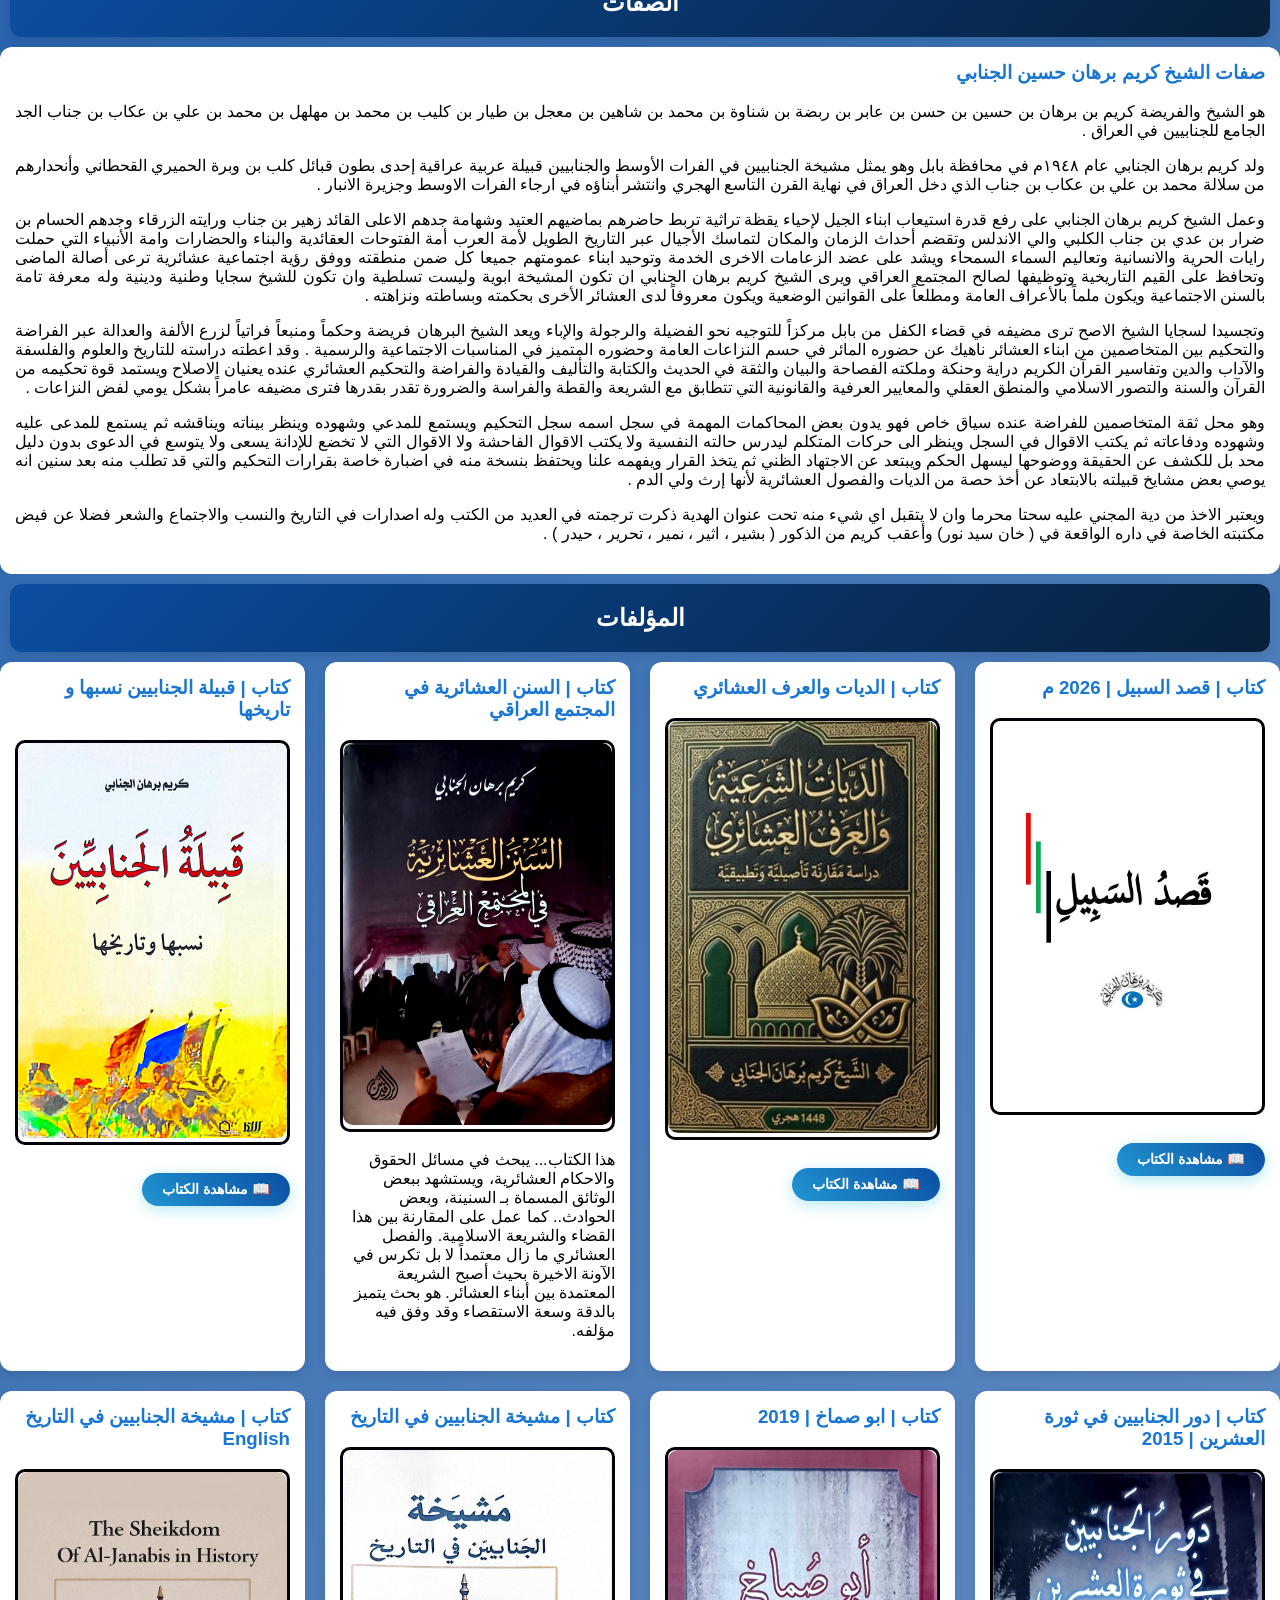
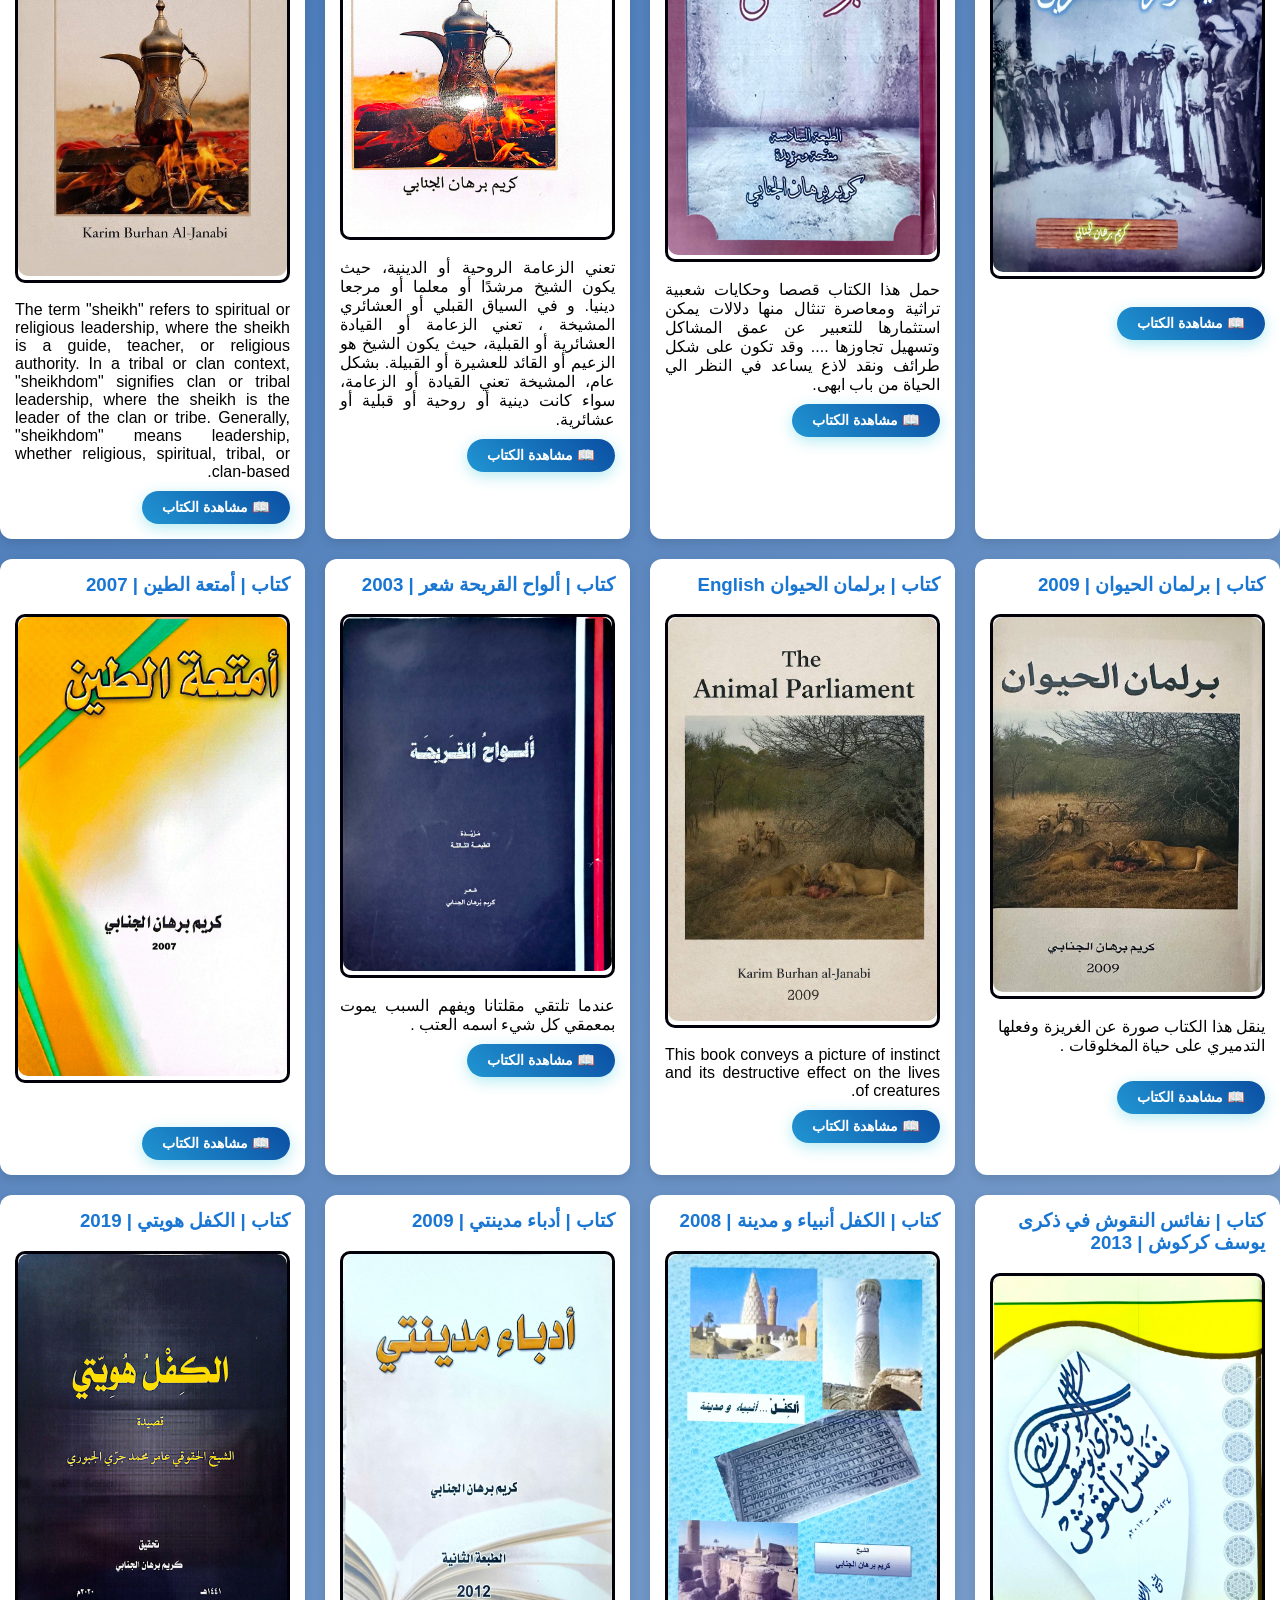
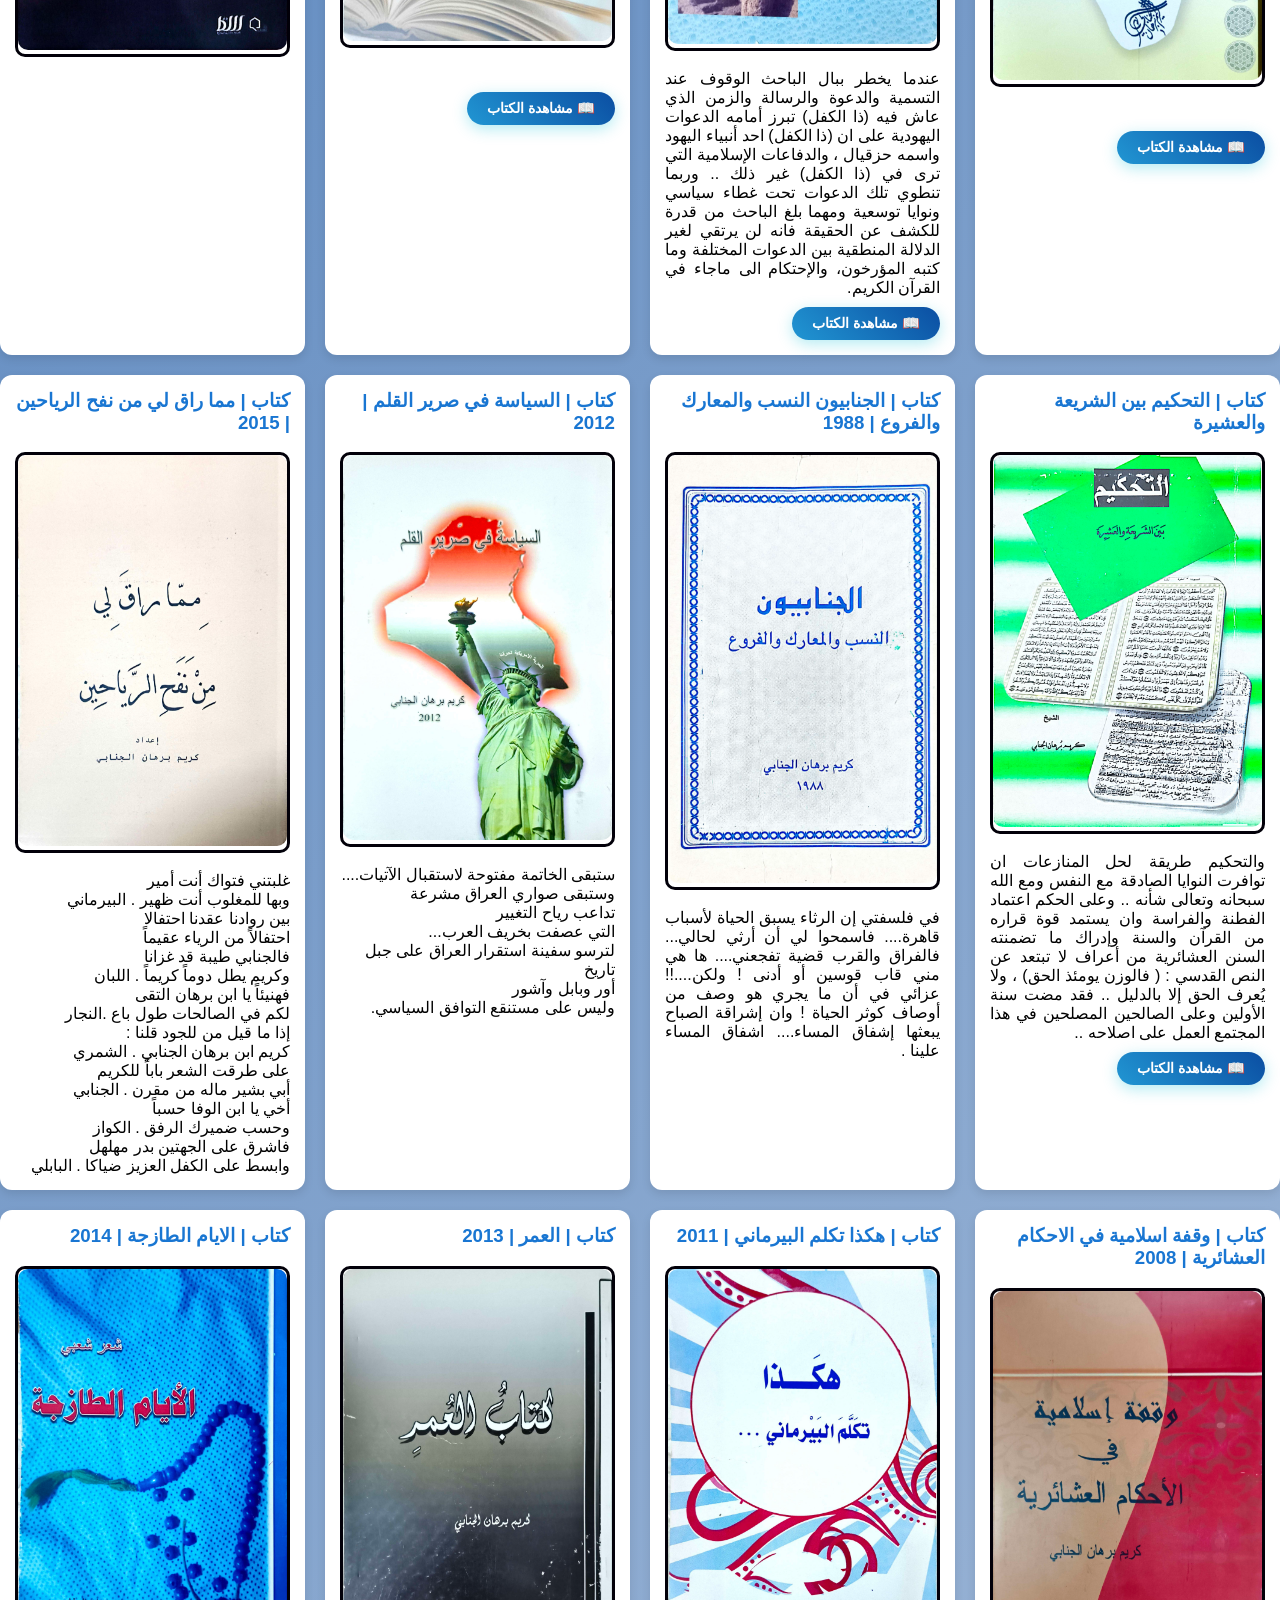
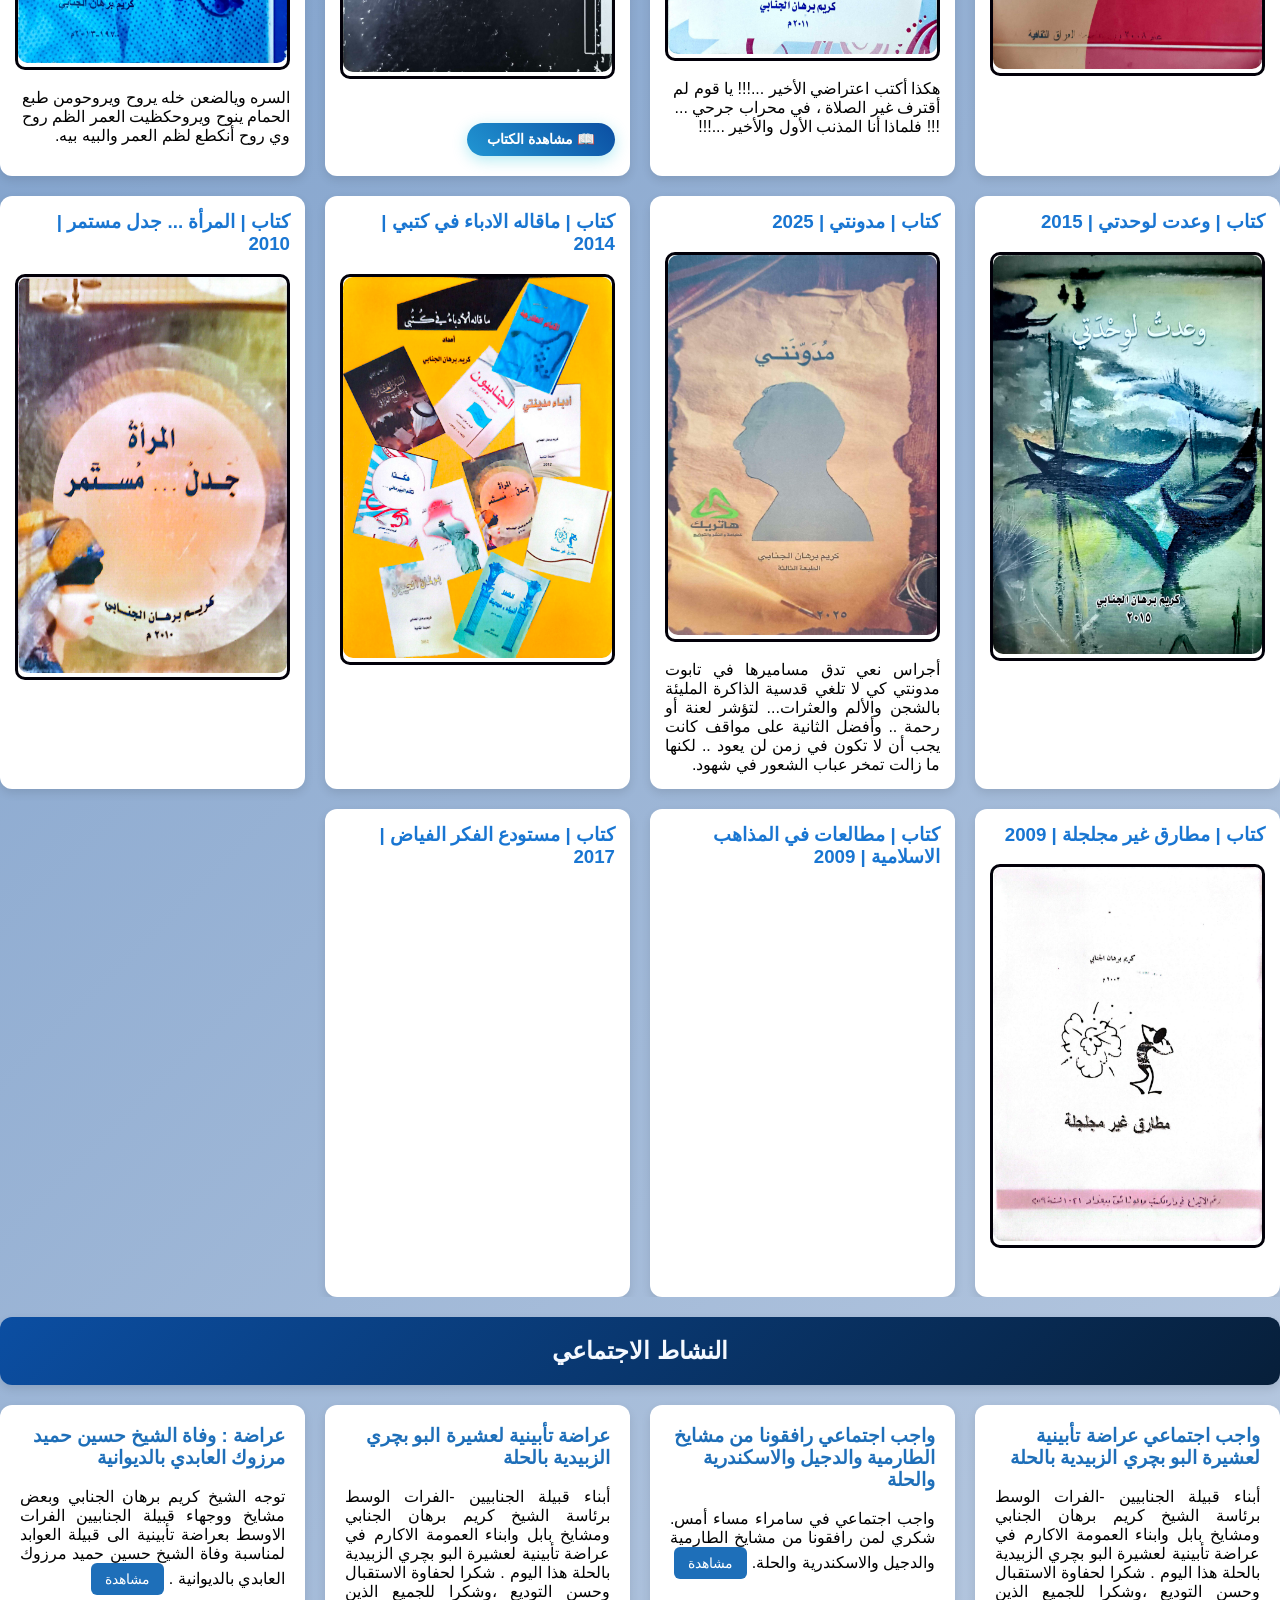
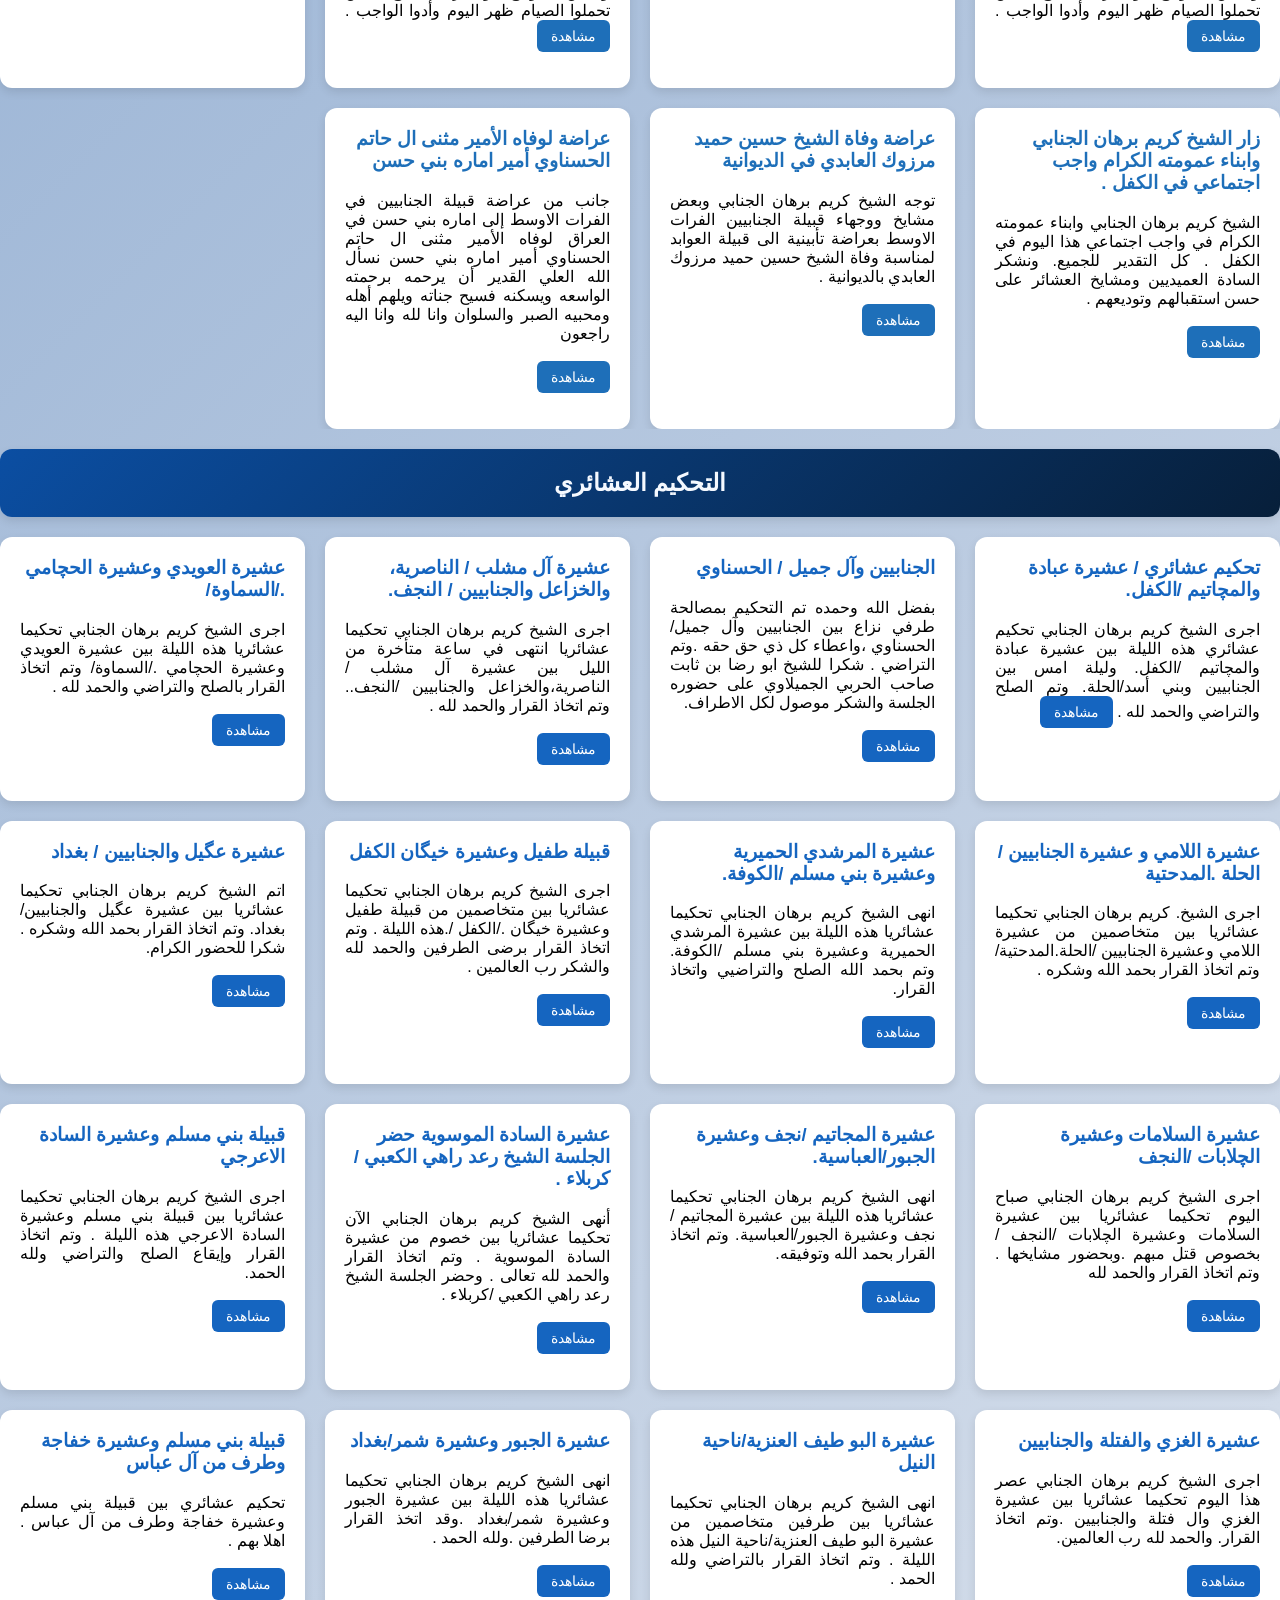
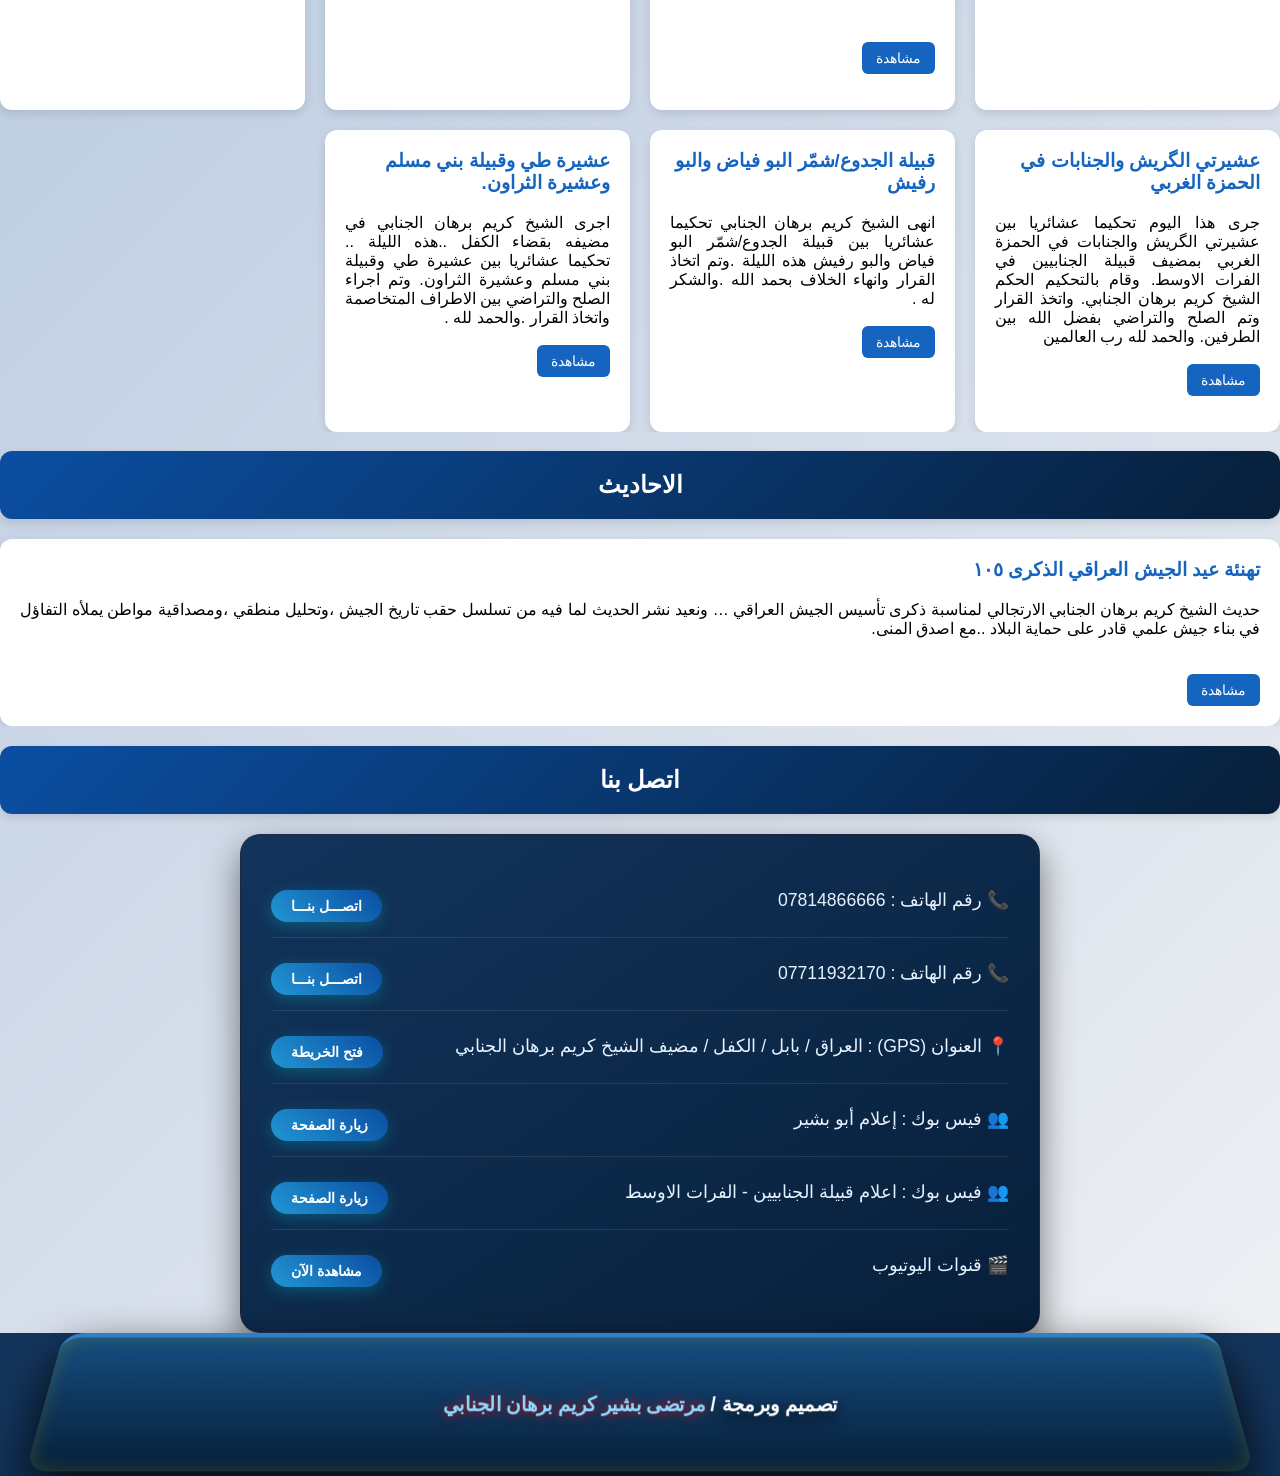
==== commit 0fbee586: "updet" ====
--- a/index.html
+++ b/index.html
@@ -9,10 +9,9 @@
   <title>الشيخ كريم برهان حسين الجنابي - شيخ قبيلة الجنابيين في الفرات الاوسط </title>
   <link rel="stylesheet" href="style.css">
   <link rel="stylesheet" href="js.js">
-  <link rel="icon" type="image/jpg/png" href="folder_images/2.jpg">
+  <link rel="icon" type="image/jpg/png" href="folder_images/1.jpg">
 </head>
 <body>
-
 
 <header class="hero" >
   <img src="folder_images/اسم الموقع الشيخ كريم برهان.png" alt="صورة غلاف الموقع الشيخ كريم برهان ">
@@ -28,13 +27,10 @@
             <a href="#tahkem">التحكيم العشائري</a>
             <a href="#ahdeth">الأحاديث</a>
             <a href="#tawasil">اتصل بنا</a>
-            <button onclick="setLang('ar')" class="lang-btn">عربي</button>
-            <button onclick="setLang('en')" class="lang-btn">English</button>
 
         </nav>
     </div>
 </section>
-
 
 <div id="images" class="carousel-container" >
 <h2  class="card_title">  المكتبة الخاصة  | الصور | مقتنيات انتيكة  </h2>
@@ -365,10 +361,10 @@
     
     <div style="text-align: right; direction: rtl;">
         <p>• كريم برهان حسين حسن العابر الجنابي .</p>
-        <p>• تولد بابل الكفل 1948 .</p>
+        <p>• تولد العراق بابل الكفل 1948 .</p>
         <p>• خريج كلية التكنولوجيا جامعة المستنصرية .</p>
         <p>• درس في باريس و موسكو و براغ .</p>
-        <p>• صدر له 27 مؤلفاً في التاريخ والادب .</p>
+        <p>• صدر له 31 مؤلفاً في التاريخ والادب .</p>
         <p>• عضو وخبير ومقرر الهيأة العليا لتحقيق وكتابة أنساب القبائل والعشائر بغداد .</p>
         <p>• عضو اتحاد الاثاريين والمؤرخين بابل .</p>
         <p>• عضو جمعية الرواد الثقافية المركز العام بابل .</p>
@@ -384,9 +380,9 @@
   <h2 class="card_title">الصفات </h2>
   <div class="cards">
     <div class="card">
-    <h3> صفات الشيخ كريم برهان الجنابي  </h3>
+    <h3> صفات الشيخ كريم برهان حسين الجنابي  </h3>
         <p style="text-align: justify">
-          هو الشيخ والفريضة كريم بن برهان بن حسين بن حسن بن عابر بن ريضة بن شناوة بن محمد بن شاهين بن معجل بن طيار بن كليب بن محمد بن مهلهل بن محمد بن علي بن عكاب بن جناب الجد الجامع للجنابيين في العراق .
+          هو الشيخ والفريضة كريم بن برهان بن حسين بن حسن بن عابر بن ربضة بن شناوة بن محمد بن شاهين بن معجل بن طيار بن كليب بن محمد بن مهلهل بن محمد بن علي بن عكاب بن جناب الجد الجامع للجنابيين في العراق .
           </p>
         <p style="text-align: justify">
           ولد كريم برهان الجنابي عام ١٩٤٨م في محافظة بابل وهو يمثل مشيخة الجنابيين في الفرات الأوسط والجنابيين قبيلة عربية عراقية إحدى بطون قبائل كلب بن وبرة الحميري القحطاني وأنحدارهم من سلالة محمد بن علي بن عكاب بن جناب الذي دخل العراق في نهاية القرن التاسع الهجري وانتشر أبناؤه في ارجاء الفرات الاوسط وجزيرة الانبار .
@@ -412,7 +408,7 @@
 <div class="cards">
 
 <div class="card">
-        <h3> كتاب | قصد السبيل    </h3>
+        <h3> كتاب | قصد السبيل | 2026 م    </h3>
         <div style="text-align: justify;">
         <div style=" border:3px solid #020009; border-radius:10px; overflow:hidden;">
           <img src="folder_images/غلاف كتاب قصد السبيل.jpg"  alt="غلاف كتاب قصد السبيل.jpg " 
@@ -1053,7 +1049,7 @@
             </div>
 
             <div class="contact_item">
-                <h3>📍 العنوان : العراق / بابل / الكفل ....... (GPS)</h3>
+                <h3>📍 العنوان (GPS) : العراق / بابل / الكفل / مضيف الشيخ كريم برهان الجنابي  </h3>
                 <a class="pdf-link" href="https://maps.app.goo.gl/2uWty55e3tWRzAdN9" target="_blank">فتح الخريطة</a>
             </div>
 
@@ -1076,49 +1072,21 @@
   </section>
 <footer>
   <p>
-    © 2026 جميع الحقوق محفوظة - 
-    <span>الشيخ كريم برهان حسين الجنابي</span> <br> 
-    تصميم وبرمجة / <span>مرتضى بشير كريم الجنابي</span>
+    تصميم وبرمجة / <span>مرتضى بشير كريم برهان الجنابي</span>
   </p>
 </footer>
 <!-- search all page -->
 <div class="search-wrapper">
     <div id="searchBox" class="search-box">
-        <input type="text" id="searchInput" style="color: #943a0d;" placeholder="اكتب للبحث..." onkeypress="handleSearch(event)">
-        <button onclick="executeSearch()" style="background: #943a0d; color: white; border: none; padding: 5px 10px; border-radius: 5px; cursor: pointer;">بحث</button>
+        <input type="text" id="searchInput" style="color: #1b0d94;" placeholder="اكتب للبحث..." onkeypress="handleSearch(event)">
+        <button onclick="executeSearch()" style="background: #180d94; color: white; border: none; padding: 5px 10px; border-radius: 5px; cursor: pointer;">بحث</button>
     </div>
     <div class="search-floating-btn" onclick="toggleSearch()">
         <i class="fa fa-search"></i>
     </div>
 </div>
 <link rel="stylesheet" href="https://cdnjs.cloudflare.com/ajax/libs/font-awesome/6.0.0/css/all.min.css">
-<!-- lange en arb -->
-<div id="google_translate_element" style="display:none;"></div>
-<script>
-function setLang(lang) {
-  const waitForTranslate = setInterval(() => {
-    const select = document.querySelector(".goog-te-combo");
-
-    if (select) {
-      clearInterval(waitForTranslate);
-
-      select.value = lang;
-      select.dispatchEvent(new Event("change"));
-
-      document.documentElement.lang = lang;
-      document.documentElement.dir = lang === "ar" ? "rtl" : "ltr";
-    }
-  }, 300);
-}
-function googleTranslateElementInit() {
-  new google.translate.TranslateElement({
-    pageLanguage: 'ar',
-    includedLanguages: 'ar,en',
-    autoDisplay: false
-  }, 'google_translate_element');
-}
-</script>
-<script src="https://translate.google.com/translate_a/element.js?cb=googleTranslateElementInit"></script>
+
 <!-- main header -->
 <script>
 document.addEventListener("DOMContentLoaded", function () {
@@ -1133,9 +1101,7 @@
         } else {
             header.classList.remove("fixed");
         }
-
     });
-
 });
 </script>
 
--- a/style.css
+++ b/style.css
@@ -6,7 +6,7 @@
       margin: 0;
       padding: 0;
       font-family: 'Segoe UI', Tahoma, Geneva, Verdana, sans-serif ;
-      background: #dddbc3;
+      background: linear-gradient(135deg, #0b4ea2, #f0f1f4);
       overflow-x: hidden;
       width: 100%;
     position: relative;
@@ -19,85 +19,263 @@
     }
 
   
-.lang-btn {
-  z-index: 9999;
-  cursor: pointer;
-  color: #eeff00; /* لون أصفر ذهبي */
-    text-decoration: none;
-    font-size: 1.05rem;
-    font-weight: 500;
-    padding: 5px 10px;
-    border-radius: 15px;
-    background: linear-gradient(135deg, #e7140dca, #1a8c7f);
-    transition: all 0.3s ease;
-}
-.lang-btn:hover {
-    color: #ff0000; /* يتغير اللون للأصفر الذهبي */
-    transform: translateY(-2px);
-}
-  /* تنسيق الهيدر بالكامل */
+/* =========================================
+   الهيدر الرئيسي - تصميم أزرق حكومي فاخر
+   ========================================= */
+
 .main-header {
-  
-    background: linear-gradient(135deg, #943a0d, #00000033);
-    box-shadow: 0 4px 15px rgba(0, 0, 0, 0.3);
-    position: sticky; /* يجعله مثبتاً بالأعلى عند التمرير */
-    position:-webkit-sticky; /* مهم لبعض أجهزة الموبايل */
+    background:
+        linear-gradient(135deg, #062b63 0%, #0a428f 50%, #062b63 100%);
+
+    position: sticky;
+    position: -webkit-sticky;
     top: 0;
     z-index: 1000;
-    border-bottom: 3px solid #943a0d; /* خط ذهبي رفيع لإضافة فخامة */
-}
-/* هذا يتفعل عند التثبيت */
+
+    padding: 12px 20px;
+
+    border-bottom: 1px solid rgba(255, 255, 255, 0.15);
+
+    box-shadow:
+        0 8px 30px rgba(0, 20, 55, 0.35),
+        inset 0 -1px 0 rgba(255, 255, 255, 0.08);
+
+    backdrop-filter: blur(12px);
+    -webkit-backdrop-filter: blur(12px);
+}
+
+
+/* =========================================
+   عند تثبيت الهيدر
+   ========================================= */
+
 .main-header.fixed {
     position: fixed;
     top: 0;
     left: 0;
     width: 100%;
 }
+
+/* =========================================
+   الحاوية
+   ========================================= */
+
 .header-container {
-
-    max-width: 100%;
+    max-width: 1400px;
     margin: 0 auto;
+
     overflow: visible;
+
     display: flex;
-    flex-direction: column; /* جعل العناصر فوق بعضها (الاسم ثم الروابط) */
-    align-items: center;    /* توسيط كل شيء */
-}
+    flex-direction: column;
+    align-items: center;
+}
+
 /* سيتم تطبيق الإزاحة على أي عنصر يتم الانتقال إليه عبر رابط داخلي */
 [id] {
     scroll-margin-top: 140px;
 }
 
-
-/* تنسيق شريط الانتقالات */
+/* =========================================
+   شريط التنقل
+   ========================================= */
+
 .navbar {
     display: flex;
     justify-content: center;
-    text-align: center;
-    gap: 15px;
-    margin: 1rem;
-    padding: 1px;
-    flex-wrap:wrap;
-}
+    align-items: center;
+
+    gap: 10px;
+
+    margin: 0;
+    padding: 4px;
+
+    flex-wrap: wrap;
+
+    direction: rtl;
+}
+
+
+/* =========================================
+   أزرار القائمة
+   ========================================= */
 
 .navbar a {
-    color: #eeff00; /* لون أصفر ذهبي */
+    position: relative;
+
+    color: #f5f3f1;
+
     text-decoration: none;
-    font-size: clamp(0.8rem, 3vw, 1.05rem); /* صغير في الموبايل وكبير بالحاسوب */
-    font-weight: 500;
-    padding: 5px 10px;
-    border-radius: 15px;
-    background: linear-gradient(135deg, #e7140dca, #1a8c7f);
-    transition: all 0.3s ease;
+
+    font-size: clamp(0.85rem, 2vw, 1.05rem);
+
+    font-weight: 600;
+
+    padding: 11px 18px;
+
+    border-radius: 14px;
+
+    background:
+        linear-gradient(
+            135deg,
+            rgba(255, 255, 255, 0.13),
+            rgba(255, 255, 255, 0.05)
+        );
+
+    border: 1px solid rgba(255, 255, 255, 0.14);
+
+    box-shadow:
+        0 4px 12px rgba(0, 20, 60, 0.22),
+        inset 0 1px 0 rgba(255, 255, 255, 0.12);
+
+    transition:
+        all 0.3s ease;
+
     white-space: nowrap;
+
     flex-shrink: 0;
-}
-
-/* تأثير عند تمرير الماوس فوق الروابط */
+
+    overflow: hidden;
+}
+
+
+/* =========================================
+   خط مضيء أسفل الزر
+   ========================================= */
+
+.navbar a::after {
+    content: "";
+
+    position: absolute;
+
+    bottom: 0;
+    right: 50%;
+
+    width: 0;
+    height: 3px;
+
+    border-radius: 10px;
+
+    background: linear-gradient(
+        90deg,
+        #ffffff,
+        #8fd8ff,
+        #ffffff
+    );
+
+    transform: translateX(50%);
+
+    transition: width 0.3s ease;
+}
+
+
+/* =========================================
+   تأثير الماوس
+   ========================================= */
+
 .navbar a:hover {
-    color: #ff0000; /* يتغير اللون للأصفر الذهبي */
-    transform: translateY(-2px);
-}
-
+    color: #ffffff;
+
+    background:
+        linear-gradient(
+            135deg,
+            #1261b3,
+            #1976d2
+        );
+
+    border-color: rgba(255, 255, 255, 0.35);
+
+    transform: translateY(-4px);
+
+    box-shadow:
+        0 8px 20px rgba(0, 30, 80, 0.35),
+        0 0 15px rgba(80, 170, 255, 0.18);
+
+    text-shadow:
+        0 1px 5px rgba(0, 0, 0, 0.25);
+}
+
+
+.navbar a:hover::after {
+    width: 70%;
+}
+
+
+/* =========================================
+   تأثير الضغط
+   ========================================= */
+
+.navbar a:active {
+    transform: translateY(-1px) scale(0.97);
+}
+
+
+/* =========================================
+   تمييز الزر عند التركيز
+   ========================================= */
+
+.navbar a:focus-visible {
+    outline: none;
+
+    border-color: #8fd8ff;
+
+    box-shadow:
+        0 0 0 3px rgba(143, 216, 255, 0.20),
+        0 8px 20px rgba(0, 30, 80, 0.30);
+}
+
+
+/* =========================================
+   الموبايل
+   ========================================= */
+
+@media (max-width: 768px) {
+
+    .main-header {
+        padding: 9px 8px;
+    }
+
+    .navbar {
+        gap: 7px;
+
+        margin: 0;
+        padding: 2px;
+
+        justify-content: center;
+    }
+
+    .navbar a {
+        font-size: 0.82rem;
+
+        padding: 9px 12px;
+
+        border-radius: 12px;
+    }
+}
+
+
+/* =========================================
+   الشاشات الصغيرة جداً
+   ========================================= */
+
+@media (max-width: 480px) {
+
+    .main-header {
+        padding: 8px 5px;
+    }
+
+    .navbar {
+        gap: 5px;
+    }
+
+    .navbar a {
+        font-size: 0.76rem;
+
+        padding: 8px 10px;
+
+        border-radius: 10px;
+    }
+}
 
 
 /* كلاس مساعد لإضافة نعومة عند الضغط على الأزرار فقط */
@@ -206,7 +384,7 @@
     width: 100%;
     overflow: hidden;
     position: relative;
-    background: #dddbc3;
+    background: #eef4fb;
     direction:ltr; /* لتسهيل حسابات الاتجاه يمين/يسار */
 }
 
@@ -255,12 +433,12 @@
     text-decoration: none;
     font-weight: bold;
     font-size: 1.1em;
-    color: #f80d0d;
+    color: #1565c0;
     /* يضمن بقاء النص في الأسفل دائماً */
 }
 .card_count:hover {
     transform: translateY(-10px);
-    border-color: #c2d400;
+    border-color: #2f80c9;
     box-shadow: 0 8px 16px rgba(0,0,0,0.2);
 }
 
@@ -297,7 +475,7 @@
 
     .card_title {
       margin: 10px;
-      background: linear-gradient(135deg, #0d0de7ca, #943a0d);
+      background: linear-gradient(135deg, #0b4ea2, #071f3a);
       color: #ffffff;
       text-align: center;
       padding: 20px;
@@ -307,14 +485,14 @@
     }
     .card h3 {
       margin-top: 0;
-      color: #1e90ff;
+      color: #1976d2;
     }
 
     .pdf-link {
       display: inline-block;
       margin-top: 10px;
       padding: 8px 14px;
-      background: #1e90ff;
+      background: #1976d2;
       color: rgb(255, 255, 255);
       border-radius: 6px;
       text-decoration: none;
@@ -322,7 +500,7 @@
     }
 
     .pdf-link:hover {
-      background: #0a3d62;
+      background: #073b78;
     }
 
     /*   nashd    */
@@ -339,15 +517,15 @@
     }
     .card_nashd h3 {
       margin-top: 0;
-      color: rgb(26, 140, 127);
+      color: rgb(30, 111, 185);
     }
         .card_nashd p {
       text-align: justify;
     }
 
     .card_title_nashd {
-      background: linear-gradient(135deg, #0d0de7ca, #1a8c7f);
-      color: #f0f0f0;
+      background: linear-gradient(135deg, #0b4ea2, #071f3a);
+      color: #f5f9ff;
       text-align: center;
       padding: 20px;
       border-radius: 12px;
@@ -358,14 +536,14 @@
       display: inline-block;
       margin-top: auto;
       padding: 8px 14px;
-      background: rgb(26, 140, 127);
+      background: rgb(30, 111, 185);
       color: rgb(255, 255, 255);
       border-radius: 6px;
       text-decoration: none;
       font-size: 14px;
     }
     .nashd-link:hover {
-      background: rgb(12, 65, 59);
+      background: rgb(11, 61, 145);
     }
 
     /*   tahkem    */
@@ -382,15 +560,15 @@
     }
     .card_tahkem h3 {
       margin-top: 0;
-      color: rgb(155, 47, 47);
+      color: rgb(21, 101, 192);
     }
     .card_tahkem p {
       text-align: justify;
     }
 
     .card_title_tahkem {
-      background: linear-gradient(135deg, #0d0de7ca, #9b2f2f);
-      color: #f0f0f0;
+      background: linear-gradient(135deg, #0b4ea2, #071f3a);
+      color: #f5f9ff;
       text-align: center;
       padding: 20px;
       border-radius: 12px;
@@ -401,14 +579,14 @@
       display: inline-block;
       margin-top: auto;
       padding: 8px 14px;
-      background: rgb(155, 47, 47);
+      background: rgb(21, 101, 192);
       color: rgb(255, 255, 255);
       border-radius: 6px;
       text-decoration: none;
       font-size: 14px;
     }
     .tahkem-link:hover {
-      background: rgb(72, 25, 25);
+      background: rgb(7, 59, 120);
     }
 
     /*   ahdeth    */
@@ -425,13 +603,13 @@
     }
     .card_ahdeth h3 {
       margin-top: 0;
-      color: #ff1e1e;
+      color: #1565c0;
     }
     .card_ahdeth p {
       text-align: justify;
     }
     .card_title_ahdeth {
-      background: linear-gradient(135deg, #0d0de7ca, #ff1e1e);
+      background: linear-gradient(135deg, #0b4ea2, #071f3a);
       color: #ffffff;
       text-align: center;
       padding: 20px;
@@ -443,14 +621,14 @@
       display: inline-block;
       margin-top: auto;
       padding: 8px 14px;
-      background: #ff1e1e;
+      background: #1565c0;
       color: rgb(255, 255, 255);
       border-radius: 6px;
       text-decoration: none;
       font-size: 14px;
     }
     .ahdeth-link:hover {
-      background: #7b1313;
+      background: #073b78;
 
     }
     
@@ -458,7 +636,7 @@
     /*  tawasil  */
 
     .card_tawasil_title {
-      background: linear-gradient(135deg, #0d0de7, #000000);
+      background: linear-gradient(135deg, #0b4ea2, #071f3a);
       color: #ffffff;
       text-align: center;
       padding: 20px;
@@ -470,7 +648,7 @@
 .card_tawasil {
     max-width: 800px;
     margin: 0 auto;
-    background: linear-gradient(145deg, #1a1a1a, #000000); /* تدرج أسود فخم */
+    background: linear-gradient(145deg, #12345b, #071f3a); /* تدرج أزرق حكومي فخم */
     color: #ffffff;
     padding: 30px;
     border-radius: 20px;
@@ -501,12 +679,12 @@
     margin: 0;
     font-size: 1.1rem;
     font-weight: 500;
-    color: #e0e0e0;
+    color: #e7f2ff;
 }
 
 /* تنسيق الزر (الذي كان pdf-link) ليكون مميزاً */
 .pdf-link {
-    background: linear-gradient(45deg, #00bcd4, #2e0abf);
+    background: linear-gradient(45deg, #2196d3, #0b4ea2);
     color: white;
     text-decoration: none;
     padding: 8px 20px;
@@ -530,7 +708,7 @@
 footer {
     position: relative;
     padding: 60px 20px;
-    background: #1a1a1a;
+    background: #12345b;
     text-align: center;
     /* تهيئة المنظور الـ 3D */
     perspective: 1000px; 
@@ -544,11 +722,11 @@
     left: 5%;
     width: 90%;
     height: 100%;
-    background: linear-gradient(to bottom, #2c2c2c, #000000);
+    background: linear-gradient(to bottom, #164d80, #071f3a);
     /* إمالة الخلفية لتبدو كقاعدة 3D */
     transform: rotateX(25deg);
     transform-origin: top;
-    border-top: 5px solid #c2d400;
+    border-top: 5px solid #2f80c9;
     box-shadow: 0 20px 50px rgba(0,0,0,0.8), 
                 inset 0 0 20px rgba(194, 212, 0, 0.2);
     border-radius: 20px;
@@ -568,7 +746,7 @@
 }
 
 footer p span {
-    color: #00d9ff;
+    color: #8fd8ff;
     text-shadow: 0 0 10px rgb(212, 0, 0);
 }
 
@@ -576,7 +754,7 @@
 footer:hover::before {
     transform: rotateX(15deg); /* ينخفض قليلاً عند اللمس */
     transition: 0.6s cubic-bezier(0.4, 0, 0.2, 1);
-    border-top-color: #f80d0d;
+    border-top-color: #1565c0;
 }
 
 footer:hover p {
@@ -596,7 +774,7 @@
 }
 
 .search-floating-btn {
-    background: linear-gradient(135deg, #943a0d, #d4a017);
+    background: linear-gradient(135deg, #0b3d91, #2f80c9);
     color: white;
     width: 60px;
     height: 60px;
@@ -615,7 +793,7 @@
     padding: 10px;
     border-radius: 10px;
     box-shadow: 0 4px 15px rgba(0,0,0,0.3);
-    border: 2px solid #943a0d;
+    border: 2px solid #0b3d91;
     flex-direction: row;
     gap: 5px;
 }
